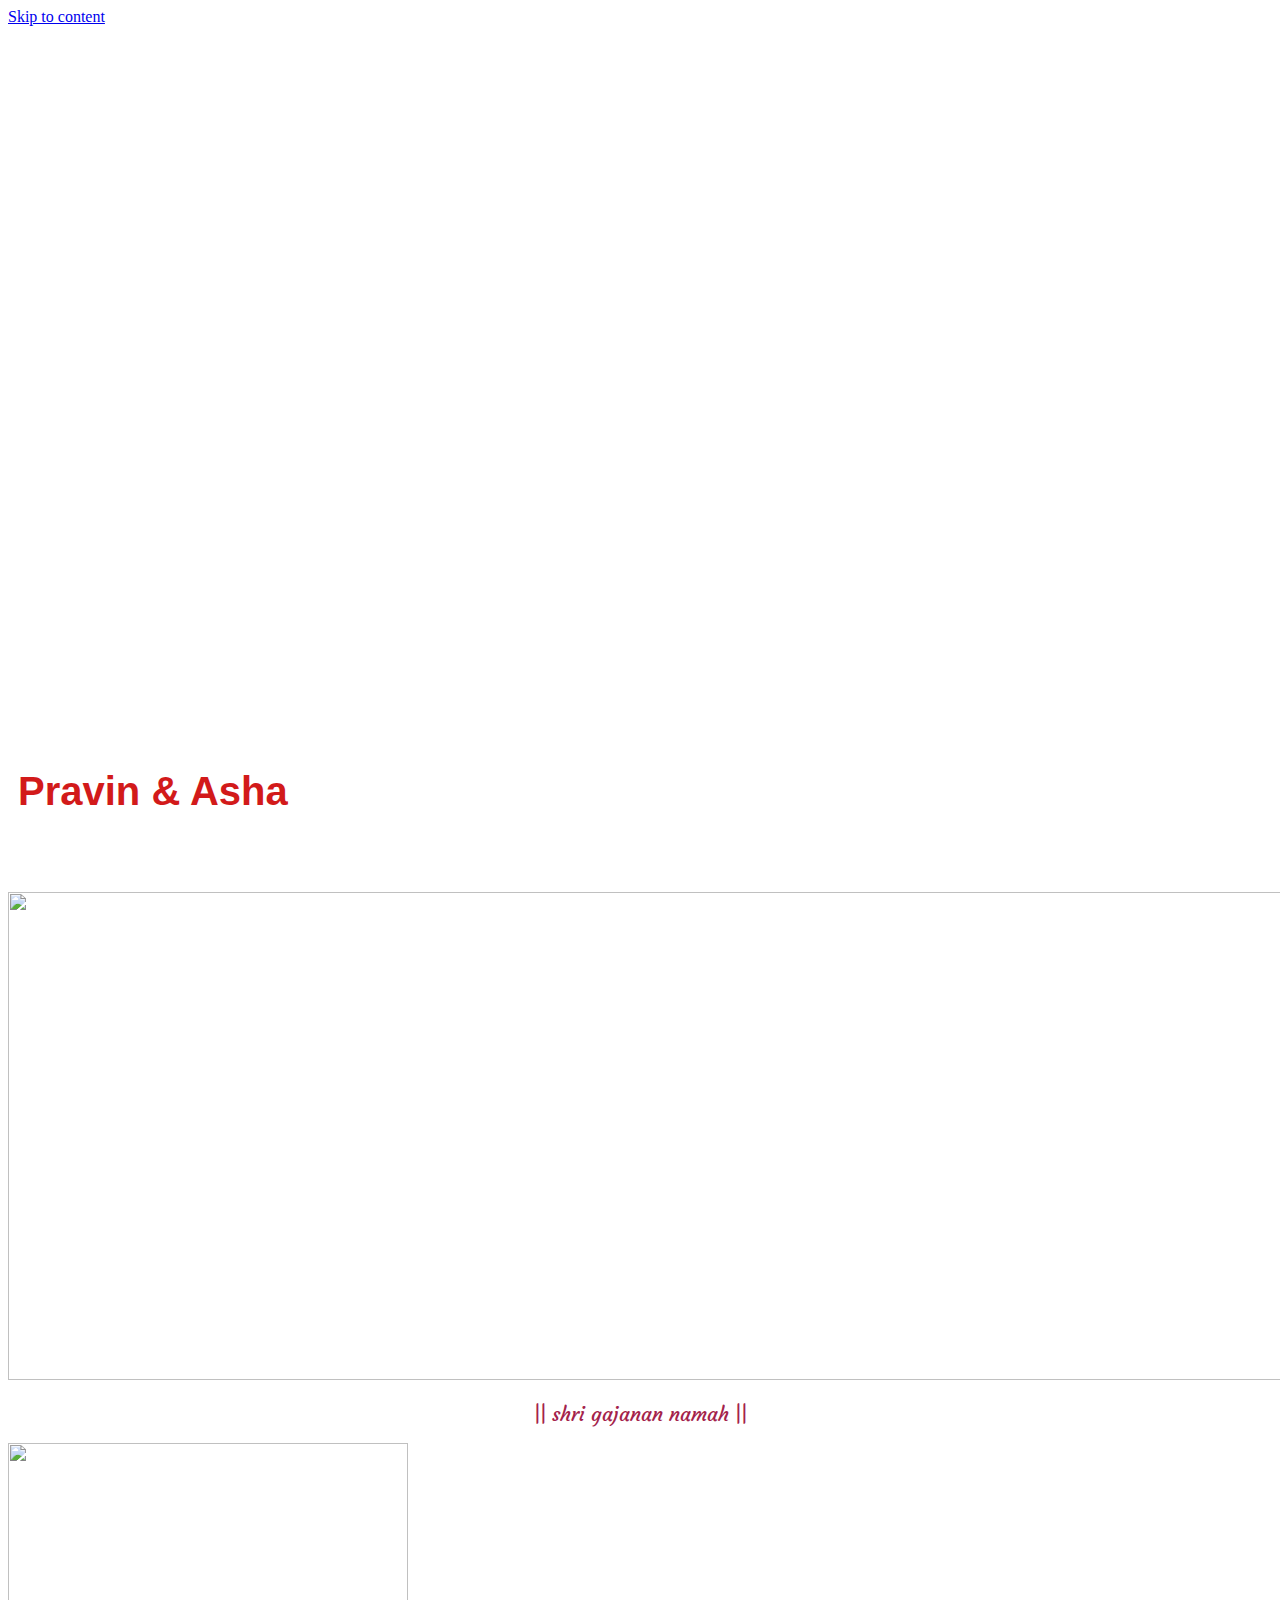
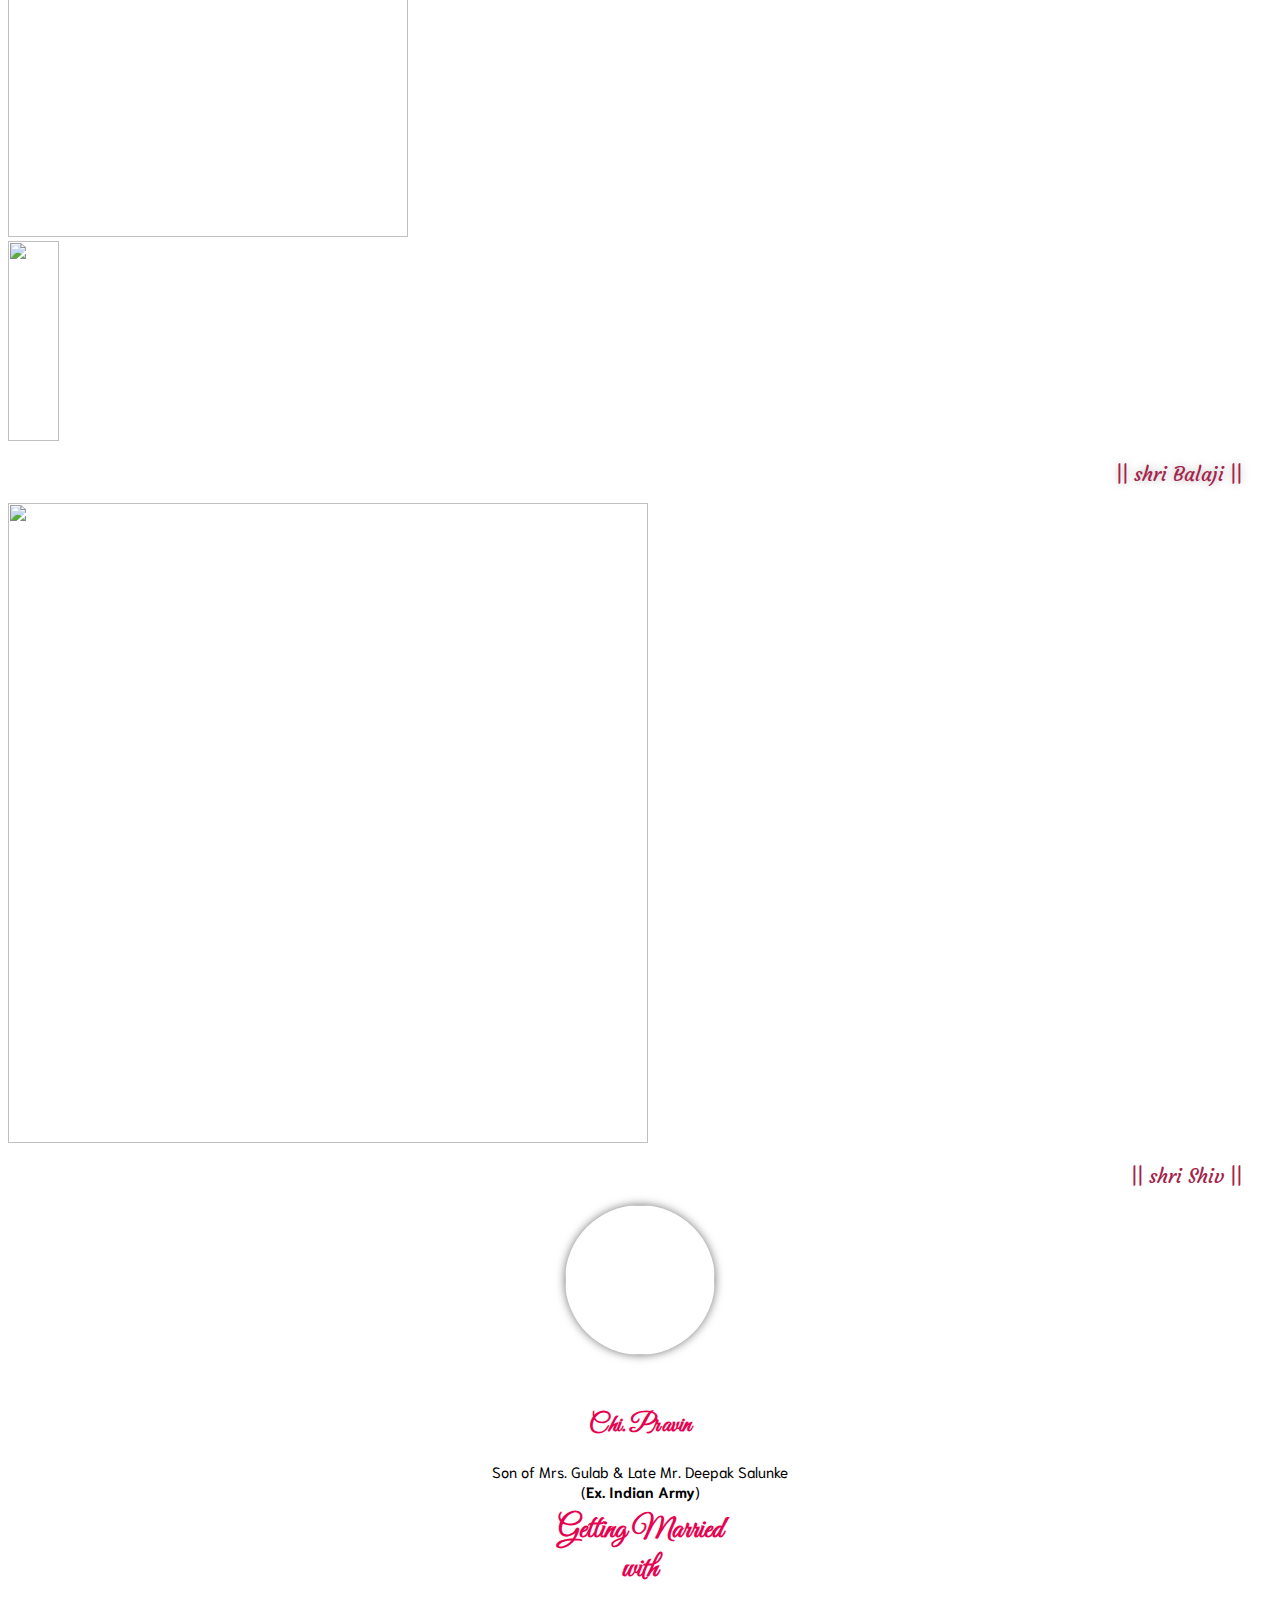
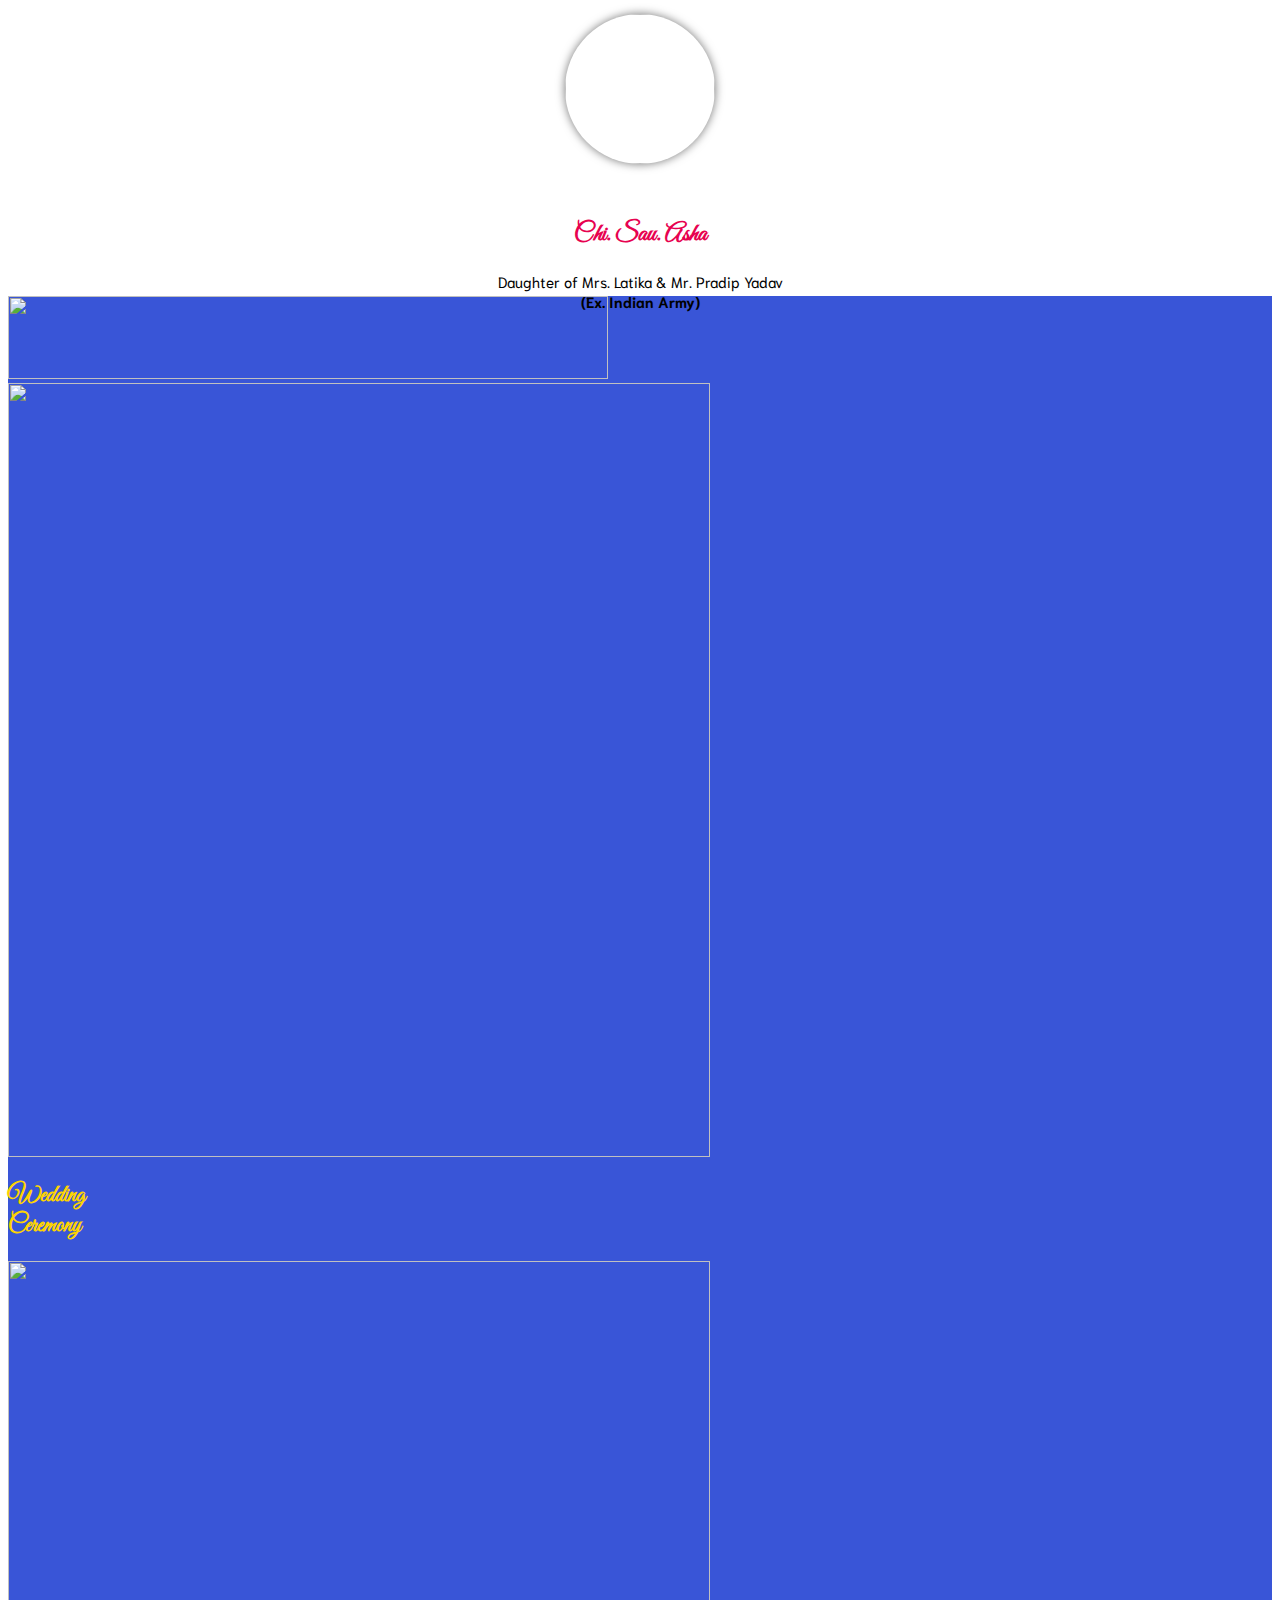
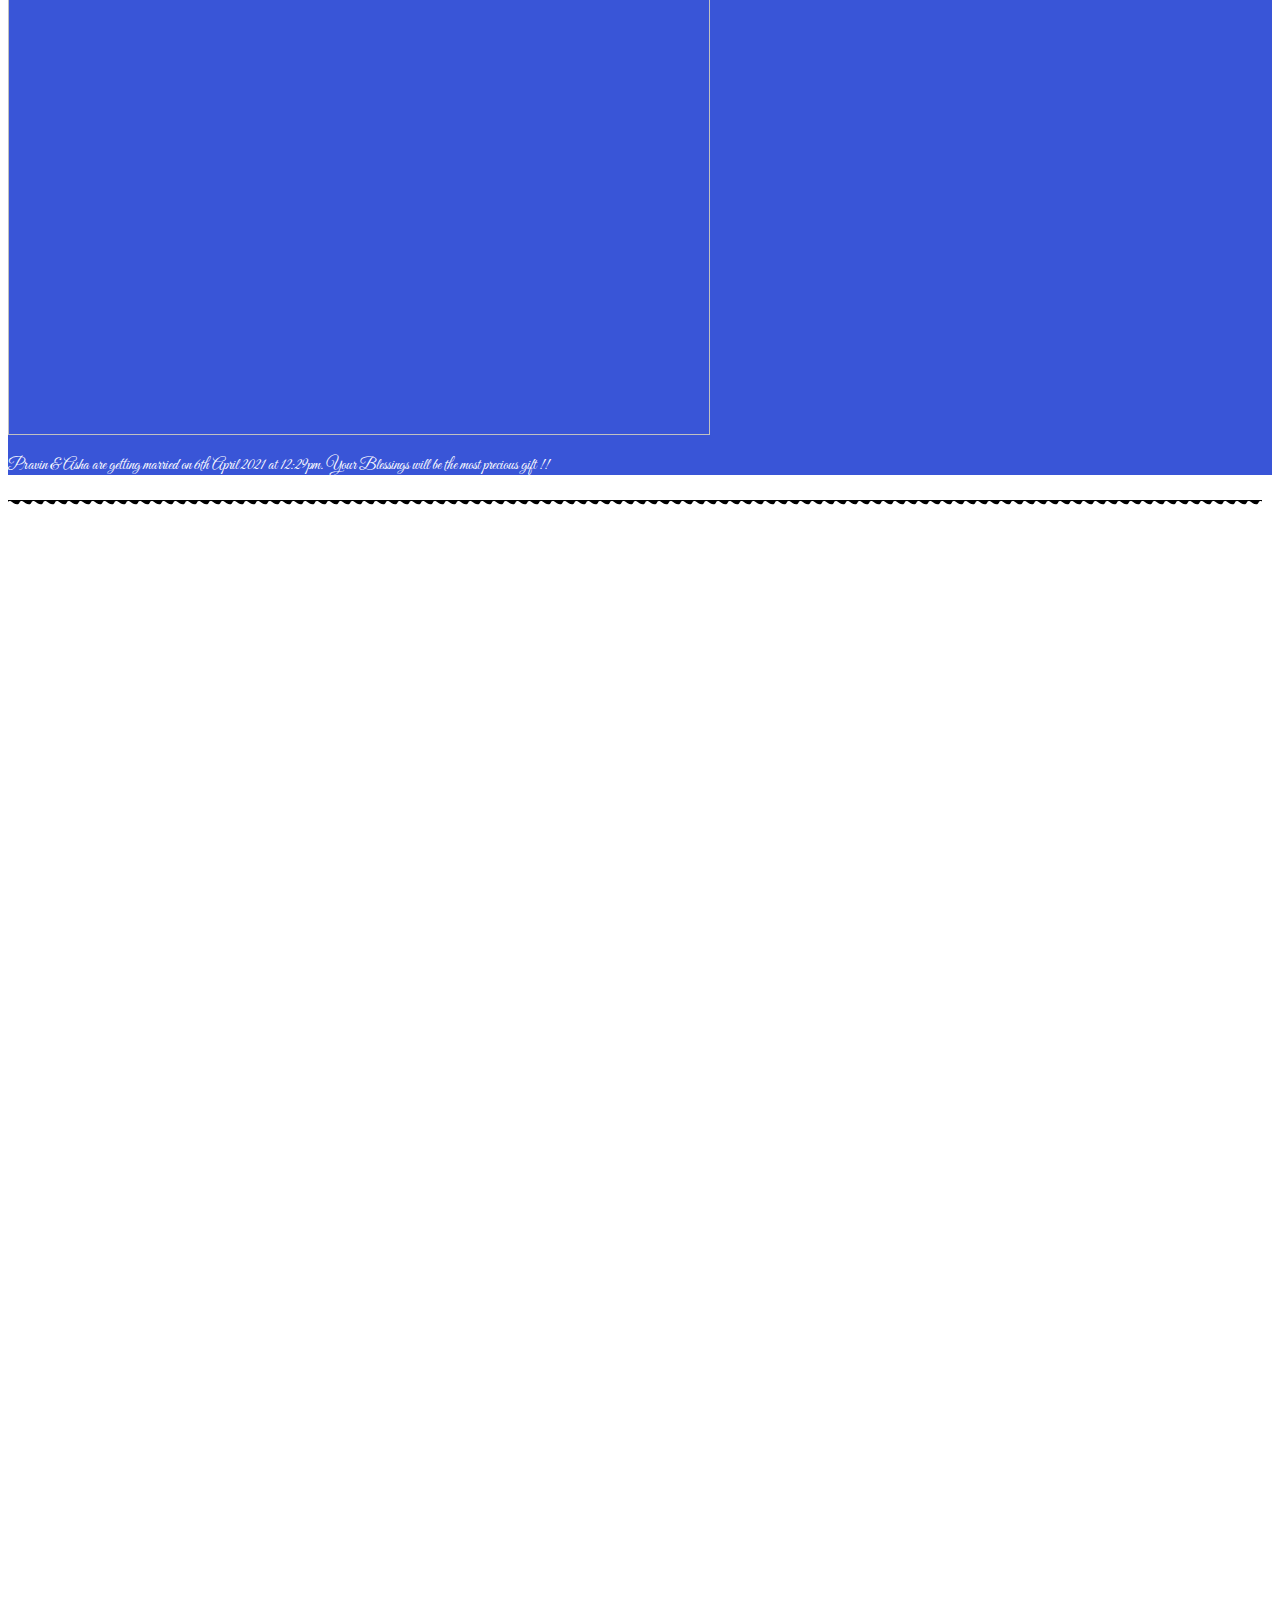
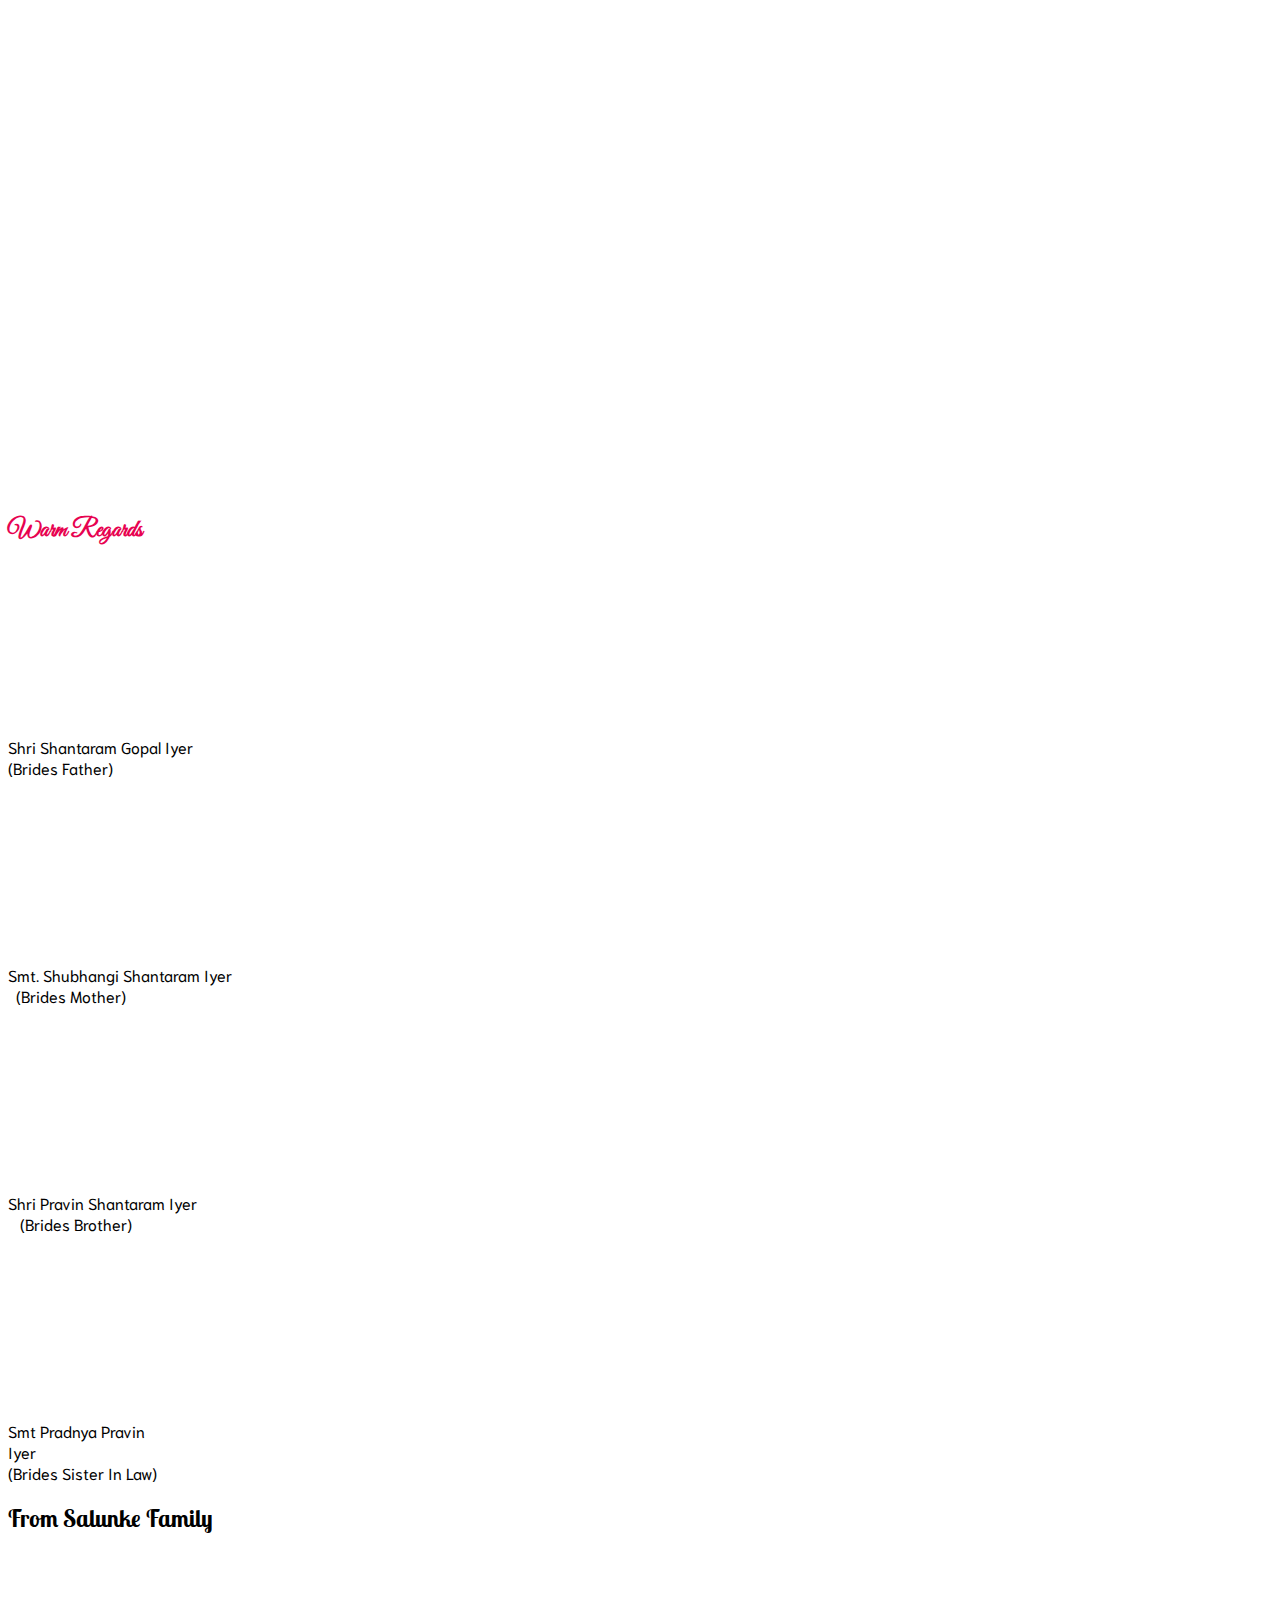
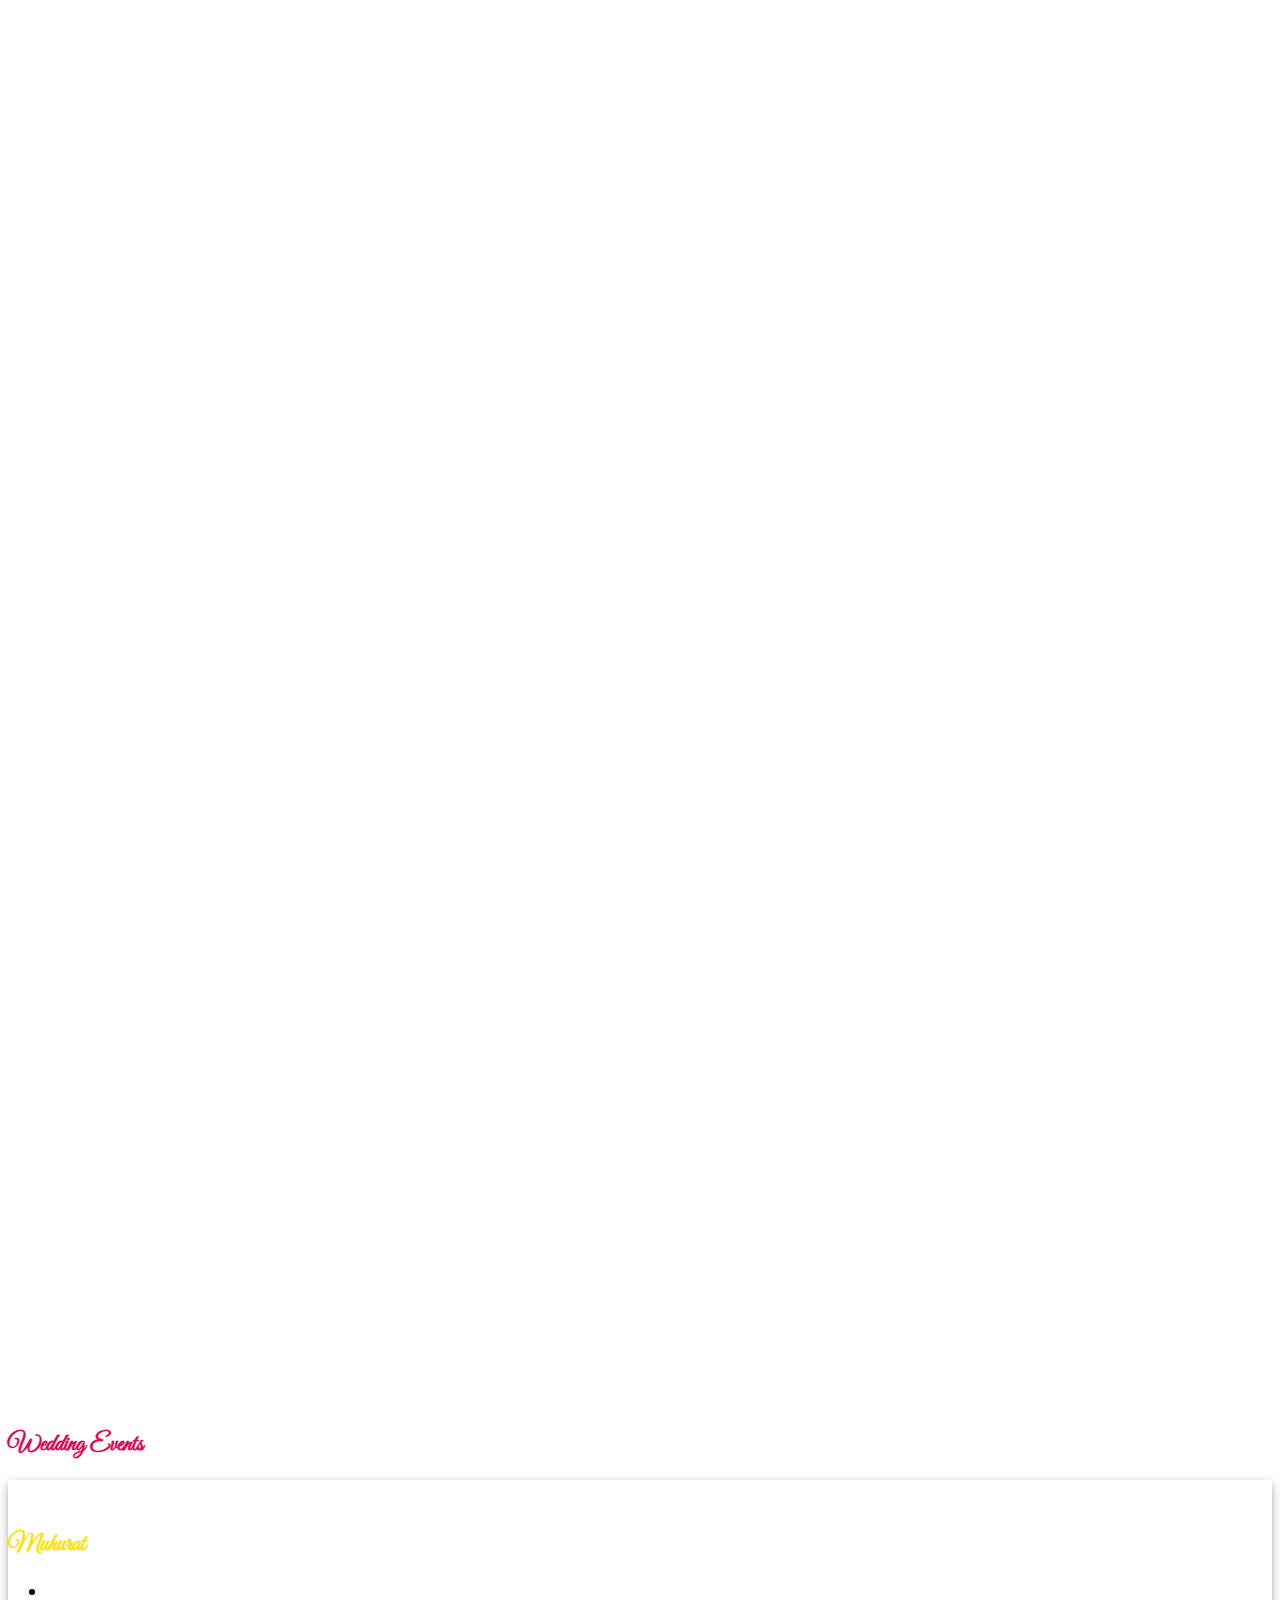
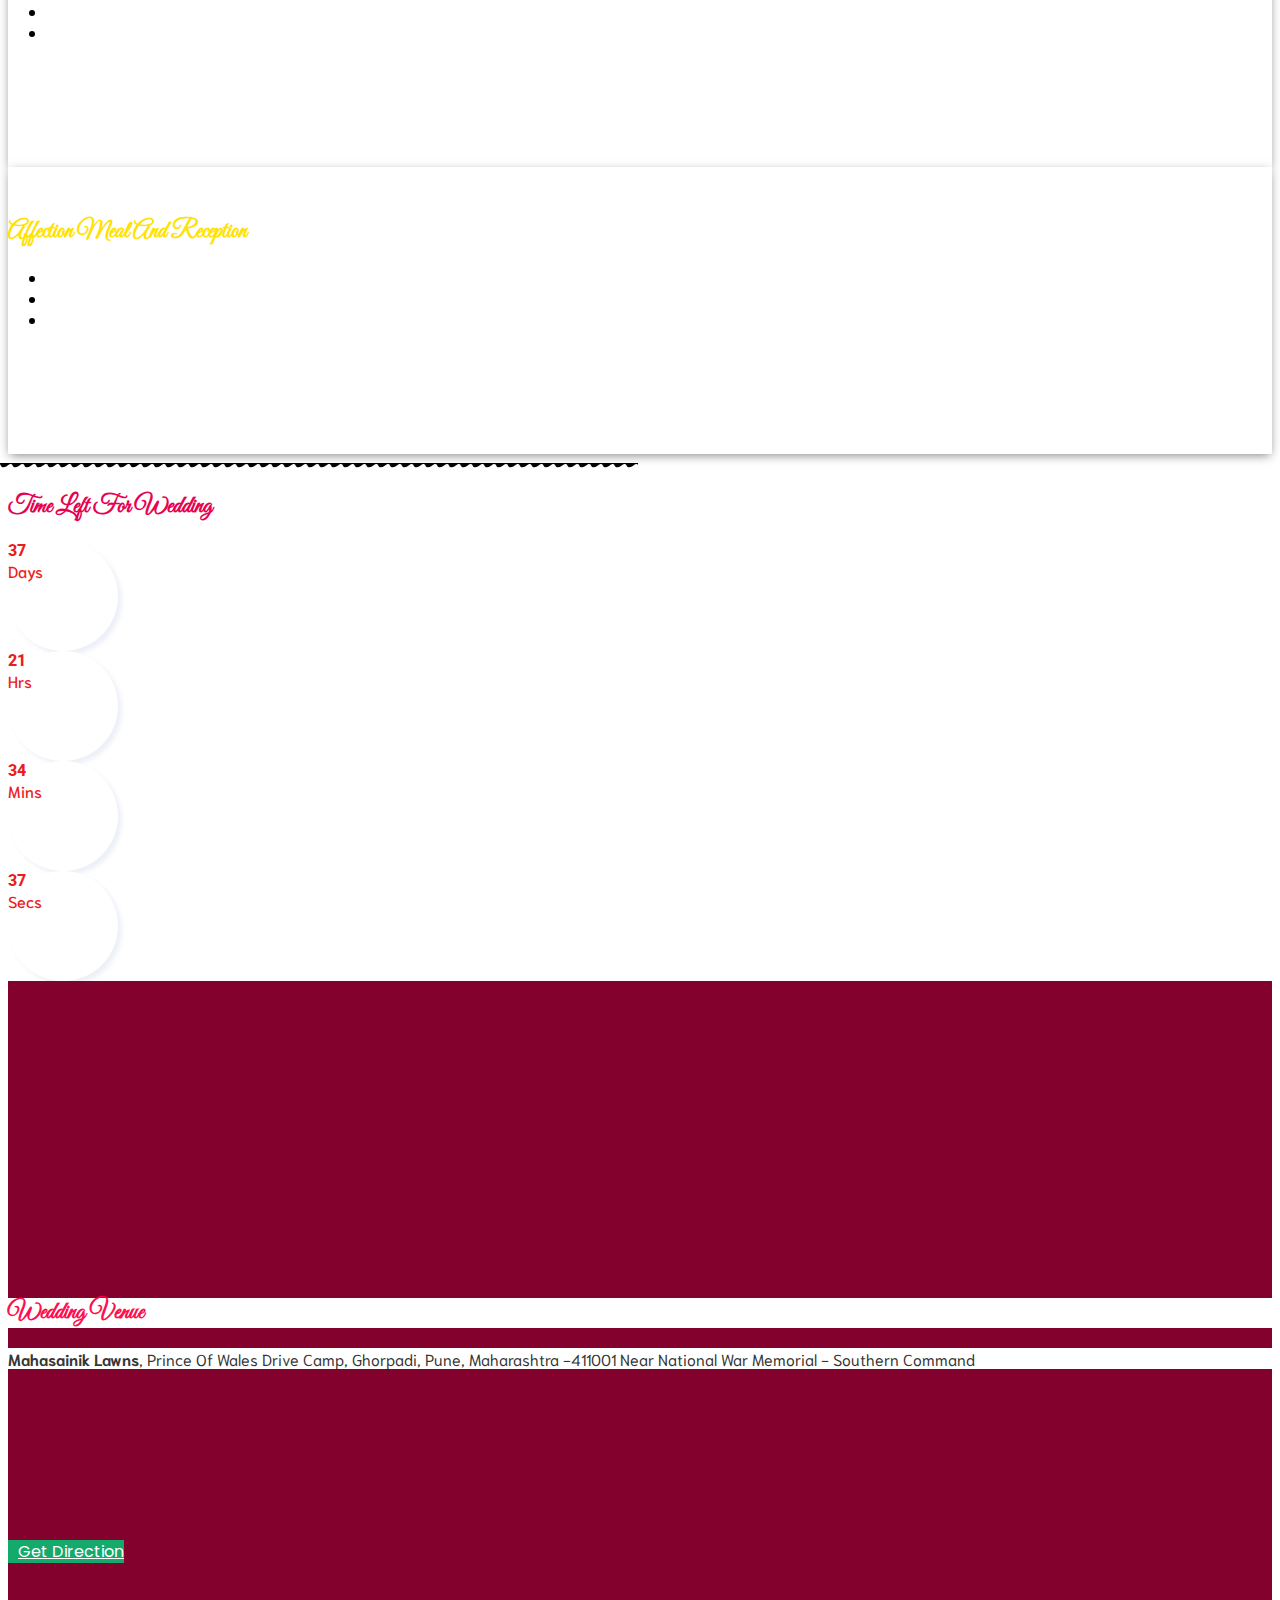
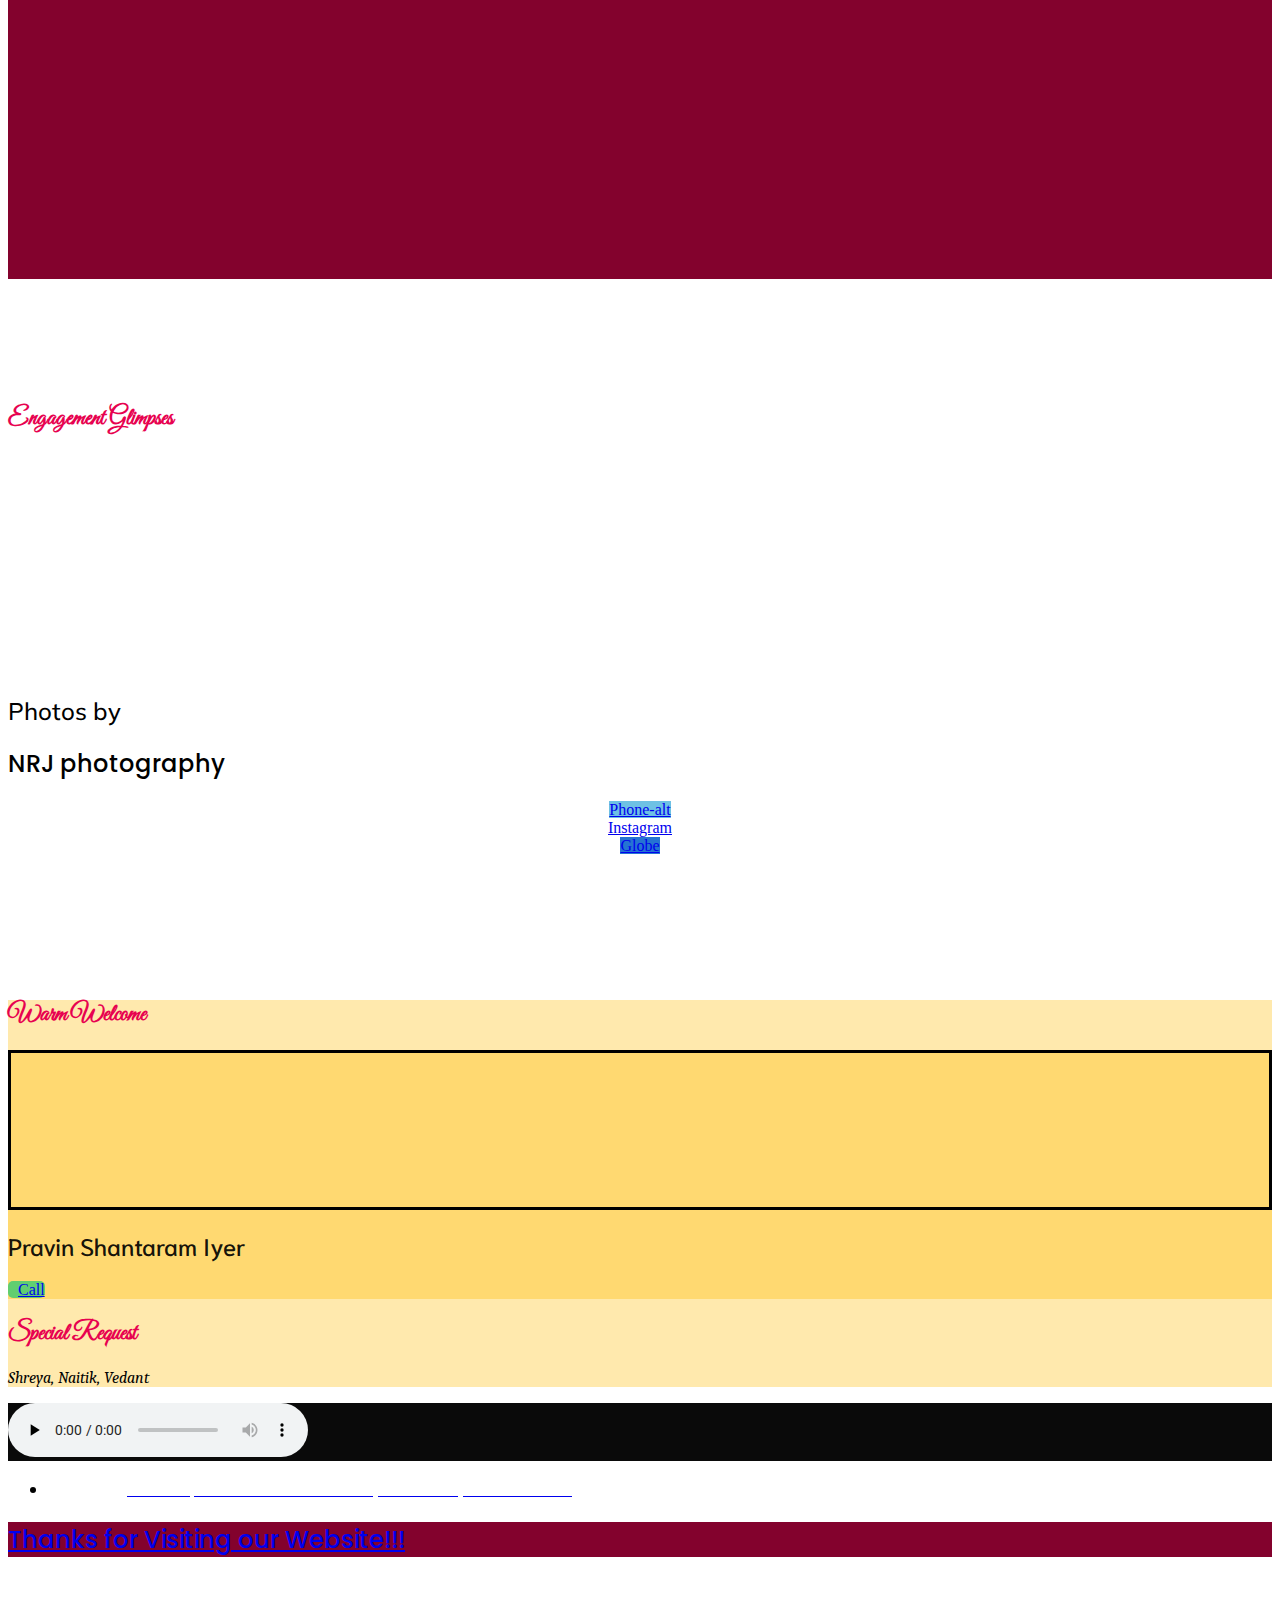
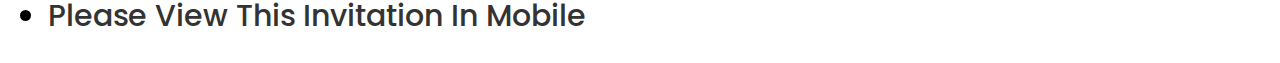
==== index.html @ 59825bd9 "added engagement section and images" ====
<!DOCTYPE html>
<html lang="en-US">

<head>
	<meta charset="UTF-8" />
	<meta name="viewport" content="width=device-width, initial-scale=1" />
	<link rel="profile" href="" />

	<title>Pravin Weds Asha</title>
	<meta name="description"
		content="Pravin &amp; Asha are getting married on 6th April 2021 at 12:29pm. Your Blessings will be the most precious gift !!" />
	<meta name="robots" content="index, follow, max-snippet:-1, max-image-preview:large, max-video-preview:-1" />
	<link rel="canonical" href="index.html" />
	<meta property="og:locale" content="en_US" />
	<meta property="og:type" content="article" />
	<meta property="og:title" content="Pravin Weds Asha" />
	<meta property="og:description"
		content="Pravin &amp; Asha are getting married on 6th April 2021 at 12:29pm. Your Blessings will be the most precious gift !!" />
	<style>
		img.wp-smiley,
		img.emoji {
			display: inline !important;
			border: none !important;
			box-shadow: none !important;
			height: 1em !important;
			width: 1em !important;
			margin: 0 0.07em !important;
			vertical-align: -0.1em !important;
			background: none !important;
			padding: 0 !important;
		}
		img.arch-header-top {
			position: absolute;
			display: block;
			top: 0;
			right: 0;
			left: 0;
			opacity: 0.7;
			width: 100%;
			z-index: 999;
		}
		.rotate {
			animation: rotation 2s infinite linear;
		}
		@keyframes rotation {
			from {
				transform: rotate(0deg);
			}
			to {
				transform: rotate(359deg);
			}
		}
		.elementor-3800 .elementor-element.elementor-element-5e6a2395 {
			min-height: calc(100vh - 200px);
		}
		.name-bg {
			background-image: url(./assets/img/bg2.jpg);
			background-position: center center;
			background-size: contain;
		}
		.name-bg .elementor-container {
			min-height: 100px;
		}
		.name-bg .elementor-row {
			-ms-flex-wrap: wrap;
			flex-wrap: wrap;
			width: 100%;
			display: -webkit-box;
			display: -ms-flexbox;
			display: flex;
		}
		.name-bg .elementor-column {
			width: 100%;
			position: relative;
			display: -webkit-box;
			display: -ms-flexbox;
			display: flex;
			min-height: 1px;
		}
		.name-bg .elementor-element-populated {
			padding: 10px;
			width: 100%;
		}
		.name-bg .elementor-widget-wrap {
			display: -webkit-box;
			display: -ms-flexbox;
			display: flex;
			position: relative;
			width: 100%;
			-ms-flex-wrap: wrap;
			flex-wrap: wrap;
			-ms-flex-line-pack: start;
			align-content: flex-start;
		}
		.name-bg .elementor-3282 .elementor-element.elementor-element-3ee4d36c {
			text-align: center;
		}
		.name-bg .elementor-widget-container {
			padding: 0px 0px 0px 0px;
		}
		.name-bg .elementor-heading-title {
			font-size: 40px;
			color: #D21A1A !important;
			font-family: "Amita", Sans-serif;
			font-weight: 700;
			text-align: center;
		}
		.name-bg {
			
		}
	</style>
	<link rel="stylesheet" id="astra-theme-css-css"
		href="./assets/themes/astra/assets/css/minified/style.min.css@ver=2.6.0.css" media="all" />
	<link rel="stylesheet" id="astra-theme-css-css" href="./assets/css/custom1.css" media="all" />
	<link rel="stylesheet" id="astra-menu-animation-css"
		href="./assets/themes/astra/assets/css/minified/menu-animation.min.css@ver=2.6.0.css" media="all" />
	<link rel="stylesheet" id="wp-block-library-css" href="./assets/css/style1.min.css" media="all" />
	<style id="wp-block-library-inline-css">
		.has-text-align-justify {
			text-align: justify;
		}
	</style>
	<link rel="stylesheet" id="jet-elements-css"
		href="./assets/plugins/jet-elements/assets/css/jet-elements.css@ver=2.5.5.css" media="all" />
	<link rel="stylesheet" id="jet-elements-skin-css"
		href="./assets/plugins/jet-elements/assets/css/jet-elements-skin.css@ver=2.5.5.css" media="all" />
	<link rel="stylesheet" id="elementor-icons-css"
		href="./assets/plugins/elementor/assets/lib/eicons/css/elementor-icons.min.css@ver=5.11.0.css" media="all" />
	<link rel="stylesheet" id="elementor-animations-css"
		href="./assets/plugins/elementor/assets/lib/animations/animations.min.css@ver=3.1.3.css" media="all" />
	<link rel="stylesheet" id="elementor-frontend-legacy-css"
		href="./assets/plugins/elementor/assets/css/frontend-legacy.min.css@ver=3.1.3.css" media="all" />
	<link rel="stylesheet" id="elementor-frontend-css"
		href="./assets/plugins/elementor/assets/css/frontend.min.css@ver=3.1.3.css" media="all" />
	<link rel="stylesheet" id="elementor-post-6196-css"
		href="./assets/uploads/elementor/css/post-6196.css@ver=1615190635.css" media="all" />
	<link rel="stylesheet" id="elementor-pro-css"
		href="./assets/plugins/elementor-pro/assets/css/frontend.min.css@ver=3.0.6.css" media="all" />
	<link rel="stylesheet" id="elementor-global-css" href="./assets/uploads/elementor/css/global.css@ver=1615190636.css"
		media="all" />
	<link rel="stylesheet" id="elementor-post-3800-css"
		href="./assets/uploads/elementor/css/post-3800.css@ver=1615190962.css" media="all" />
	<link rel="preconnect" href="https://fonts.gstatic.com">
	<link href="https://fonts.googleapis.com/css2?family=Great+Vibes&display=swap" rel="stylesheet">
	<link rel="stylesheet" id="google-fonts-1-css"
		href="https://fonts.googleapis.com/css?family=Roboto%3A100%2C100italic%2C200%2C200italic%2C300%2C300italic%2C400%2C400italic%2C500%2C500italic%2C600%2C600italic%2C700%2C700italic%2C800%2C800italic%2C900%2C900italic%7CRoboto+Slab%3A100%2C100italic%2C200%2C200italic%2C300%2C300italic%2C400%2C400italic%2C500%2C500italic%2C600%2C600italic%2C700%2C700italic%2C800%2C800italic%2C900%2C900italic%7CCourgette%3A100%2C100italic%2C200%2C200italic%2C300%2C300italic%2C400%2C400italic%2C500%2C500italic%2C600%2C600italic%2C700%2C700italic%2C800%2C800italic%2C900%2C900italic%7CNiramit%3A100%2C100italic%2C200%2C200italic%2C300%2C300italic%2C400%2C400italic%2C500%2C500italic%2C600%2C600italic%2C700%2C700italic%2C800%2C800italic%2C900%2C900italic%7CLobster+Two%3A100%2C100italic%2C200%2C200italic%2C300%2C300italic%2C400%2C400italic%2C500%2C500italic%2C600%2C600italic%2C700%2C700italic%2C800%2C800italic%2C900%2C900italic%7CPoppins%3A100%2C100italic%2C200%2C200italic%2C300%2C300italic%2C400%2C400italic%2C500%2C500italic%2C600%2C600italic%2C700%2C700italic%2C800%2C800italic%2C900%2C900italic%7CMuli%3A100%2C100italic%2C200%2C200italic%2C300%2C300italic%2C400%2C400italic%2C500%2C500italic%2C600%2C600italic%2C700%2C700italic%2C800%2C800italic%2C900%2C900italic%7CCaladea%3A100%2C100italic%2C200%2C200italic%2C300%2C300italic%2C400%2C400italic%2C500%2C500italic%2C600%2C600italic%2C700%2C700italic%2C800%2C800italic%2C900%2C900italic&#038;ver=5.6.2"
		media="all" />
	<link rel="stylesheet" id="elementor-icons-shared-0-css"
		href="./assets/plugins/elementor/assets/lib/font-awesome/css/fontawesome.min.css@ver=5.15.1.css" media="all" />
	<link rel="stylesheet" id="elementor-icons-fa-solid-css"
		href="./assets/plugins/elementor/assets/lib/font-awesome/css/solid.min.css@ver=5.15.1.css" media="all" />
	<link rel="stylesheet" id="elementor-icons-fa-brands-css"
		href="./assets/plugins/elementor/assets/lib/font-awesome/css/brands.min.css@ver=5.15.1.css" media="all" />
	<link rel="stylesheet" id="jetpack_css-css" href="./assets/css/jetpack.css" media="all" />
	<!--[if IE]>
      <script
        src="./assets/js/flexibility.min.js"
        id="astra-flexibility-js"
      ></script>
      <script id="astra-flexibility-js-after">
        flexibility(document.documentElement);
      </script>
    <![endif]-->
	<style type="text/css">
		img#wpstats {
			display: none;
		}
	</style>
	<style>
		.recentcomments a {
			display: inline !important;
			padding: 0 !important;
			margin: 0 !important;
		}
	</style>
	<link rel="icon" href="./assets/img/icon-32x32.png" sizes="32x32" />
	<link rel="icon" href="./assets/img/icon-192x192.png" sizes="192x192" />
	<link rel="apple-touch-icon" href="./assets/img/icon-180x180.png" />
	<meta name="msapplication-TileImage" content="./assets/img/icon-270x270.png" />
	<link rel="stylesheet" id="wp-custom-css" href="./assets/css/custom1.css" media="all" />
</head>

<body itemtype="https://schema.org/WebPage" itemscope="itemscope"
	class="page-template-default page page-id-3800 ast-desktop ast-page-builder-template ast-no-sidebar astra-2.6.0 ast-header-custom-item-inside ast-single-post ast-inherit-site-logo-transparent elementor-default elementor-kit-6196 elementor-page elementor-page-3800">
	<div class="hfeed site" id="page">
		<a class="skip-link screen-reader-text" href="index.html#content">Skip to content</a>

		<header
			class="site-header ast-primary-submenu-animation-fade header-main-layout-1 ast-primary-menu-enabled ast-hide-custom-menu-mobile ast-menu-toggle-icon ast-mobile-header-inline"
			id="masthead" itemtype="https://schema.org/WPHeader" itemscope="itemscope" itemid="#masthead"></header>
		<!-- #masthead -->

		<div id="content" class="site-content">
			<div class="ast-container">
				<div id="primary" class="content-area primary">
					<main id="main" class="site-main">
						<article class="post-3800 page type-page status-publish has-post-thumbnail ast-article-single"
							id="post-3800" itemtype="https://schema.org/CreativeWork" itemscope="itemscope">
							<header class="entry-header ast-header-without-markup"></header>
							<!-- .entry-header -->

							<div class="entry-content clear" itemprop="text">
								<div data-elementor-type="wp-page" data-elementor-id="3800"
									class="elementor elementor-3800" data-elementor-settings="[]">
									<div class="elementor-inner">
										<div class="elementor-section-wrap">
											<section
												class="elementor-section elementor-top-section elementor-element elementor-element-5e6a2395 elementor-section-height-min-height elementor-section-content-bottom elementor-hidden-desktop elementor-hidden-tablet elementor-section-items-bottom elementor-section-boxed elementor-section-height-default"
												data-id="5e6a2395" data-element_type="section"
												data-settings='{"background_background":"slideshow","background_slideshow_gallery":[{"id":3919,"url":"./assets/img/IMG_0003.JPG"},{"id":3921,"url":"./assets/img/IMG_0006.JPG"},{"id":3932,"url":"./assets/img/IMG_0003.JPG"}],"shape_divider_bottom":"waves","background_slideshow_slide_duration":1300,"background_slideshow_ken_burns":"yes","background_slideshow_loop":"yes","background_slideshow_slide_transition":"fade","background_slideshow_transition_duration":500,"background_slideshow_ken_burns_zoom_direction":"in"}'>
												<div class="elementor-shape elementor-shape-bottom"
													data-negative="false">
												</div>
												<div class="elementor-container elementor-column-gap-default">
													<div class="elementor-row">
													</div>
												</div>

												<img src="./assets/img/arch.gif" class="arch-header-top" alt="">
											</section>



											<section class="elementor-section elementor-top-section elementor-element elementor-element-665548f elementor-section-height-min-height elementor-hidden-desktop elementor-hidden-tablet elementor-section-boxed elementor-section-height-default elementor-section-items-middle name-bg" data-id="665548f" data-element_type="section" data-settings="{&quot;background_background&quot;:&quot;classic&quot;}">
															<div class="elementor-background-overlay"></div>
															<div class="elementor-container elementor-column-gap-default">
															<div class="elementor-row">
													<div class="elementor-column elementor-col-100 elementor-top-column elementor-element elementor-element-79452cc3" data-id="79452cc3" data-element_type="column">
											<div class="elementor-column-wrap elementor-element-populated">
															<div class="elementor-widget-wrap">
														<div class="elementor-element elementor-element-3ee4d36c elementor-widget elementor-widget-heading animated fadeIn" data-id="3ee4d36c" data-element_type="widget" data-settings="{&quot;_animation&quot;:&quot;fadeIn&quot;,&quot;_animation_mobile&quot;:&quot;fadeIn&quot;,&quot;_animation_delay&quot;:500}" data-widget_type="heading.default">
												<div class="elementor-widget-container">
											<h2 class="elementor-heading-title elementor-size-default">Pravin &amp; Asha</h2>		</div>
												</div>
														</div>
													</div>
										</div>
																</div>
													</div>
										</section>
											


											<section
												class="elementor-section elementor-top-section elementor-element elementor-element-46fa5bd6 elementor-hidden-desktop elementor-hidden-tablet elementor-section-boxed elementor-section-height-default elementor-section-height-default"
												data-id="46fa5bd6" data-element_type="section"
												data-settings='{"background_background":"classic"}'>
												<div class="elementor-background-overlay"></div>
												<div class="elementor-container elementor-column-gap-default">
													<div class="elementor-row">
														<div class="elementor-column elementor-col-100 elementor-top-column elementor-element elementor-element-67423efc"
															data-id="67423efc" data-element_type="column">
															<div
																class="elementor-column-wrap elementor-element-populated">
																<div class="elementor-widget-wrap">
																	<div class="elementor-element elementor-element-90018c7 elementor-widget elementor-widget-image"
																		data-id="90018c7" data-element_type="widget"
																		data-widget_type="image.default">
																		<div class="elementor-widget-container">
																			<div class="elementor-image" style="margin-top: 10px;">
																				<img width="2271" height="488"
																					src="./assets/uploads/2019/12/Untitled-2-1.png"
																					class="attachment-full size-full"
																					alt="" loading="lazy" srcset="
                                              ./assets/uploads/2019/12/Untitled-2-1.png          2271w,
                                              ./assets/uploads/2019/12/Untitled-2-1-300x64.png    300w,
                                              ./assets/uploads/2019/12/Untitled-2-1-1024x220.png 1024w,
                                              ./assets/uploads/2019/12/Untitled-2-1-768x165.png   768w,
                                              ./assets/uploads/2019/12/Untitled-2-1-1536x330.png 1536w,
                                              ./assets/uploads/2019/12/Untitled-2-1-2048x440.png 2048w
                                            " sizes="(max-width: 2271px) 100vw, 2271px" />
																			</div>
																		</div>
																	</div>
																	<div class="elementor-element elementor-element-1c07dc58 animated-slow elementor-invisible elementor-widget elementor-widget-heading"
																		data-id="1c07dc58" data-element_type="widget"
																		data-settings='{"_animation":"fadeInDown","_animation_mobile":"fadeIn"}'
																		data-widget_type="heading.default">
																		<div class="elementor-widget-container">
																			<h2
																				class="elementor-heading-title elementor-size-default">
																				|| shri gajanan namah ||
																			</h2>
																		</div>
																	</div>
																	<div class="elementor-element elementor-element-519d68f elementor-widget elementor-widget-image"
																		data-id="519d68f" data-element_type="widget"
																		data-settings='{"_animation_mobile":"fadeIn"}'
																		data-widget_type="image.default">
																		<div class="elementor-widget-container">
																			<div class="elementor-image">
																				<img width="400" height="394"
																					src="./assets/uploads/2019/10/lord-ganesh-png-picture-with-transparent-clipart-9.png"
																					class="attachment-large size-large"
																					alt="" loading="lazy" srcset="
                                              ./assets/uploads/2019/10/lord-ganesh-png-picture-with-transparent-clipart-9.png         400w,
                                              ./assets/uploads/2019/10/lord-ganesh-png-picture-with-transparent-clipart-9-300x296.png 300w
                                            " sizes="(max-width: 400px) 100vw, 400px" />
																			</div>
																		</div>
																	</div>
																	<section
																		class="elementor-section elementor-inner-section elementor-element elementor-element-4b8b1cd9 elementor-section-boxed elementor-section-height-default elementor-section-height-default"
																		data-id="4b8b1cd9" data-element_type="section">
																		<div
																			class="elementor-container elementor-column-gap-default">
																			<div class="elementor-row">
																				<div class="elementor-column elementor-col-50 elementor-inner-column elementor-element elementor-element-6f1c120a"
																					data-id="6f1c120a"
																					data-element_type="column">
																					<div
																						class="elementor-column-wrap elementor-element-populated">
																						<div
																							class="elementor-widget-wrap">
																							<div class="elementor-element elementor-element-435c3e90 elementor-invisible elementor-widget elementor-widget-image"
																								data-id="435c3e90"
																								data-element_type="widget"
																								data-settings='{"_animation":"fadeIn","_animation_mobile":"fadeIn","_animation_delay":300}'
																								data-widget_type="image.default">
																								<div
																									class="elementor-widget-container">
																									<div
																										class="elementor-image">
																										<img width="200"
																											height="200"
																											src="./assets/uploads/2019/12/30440-5-venkateswara-file-thumb.png"
																											class="attachment-large size-large"
																											alt=""
																											loading="lazy"
																											srcset="
                                                          ./assets/uploads/2019/12/30440-5-venkateswara-file-thumb.png         200w,
                                                          ./assets/uploads/2019/12/30440-5-venkateswara-file-thumb-150x150.png 150w
                                                        " sizes="(max-width: 200px) 100vw, 200px" />
																									</div>
																								</div>
																							</div>
																							<div class="elementor-element elementor-element-2296f681 animated-slow elementor-invisible elementor-widget elementor-widget-heading"
																								data-id="2296f681"
																								data-element_type="widget"
																								data-settings='{"_animation":"fadeInLeft","_animation_mobile":"fadeIn"}'
																								data-widget_type="heading.default">
																								<div
																									class="elementor-widget-container">
																									<h2
																										class="elementor-heading-title elementor-size-default">
																										|| shri Balaji
																										||
																									</h2>
																								</div>
																							</div>
																						</div>
																					</div>
																				</div>
																				<div class="elementor-column elementor-col-50 elementor-inner-column elementor-element elementor-element-3c8da40d"
																					data-id="3c8da40d"
																					data-element_type="column">
																					<div
																						class="elementor-column-wrap elementor-element-populated">
																						<div
																							class="elementor-widget-wrap">
																							<div class="elementor-element elementor-element-6e1ee4f elementor-widget elementor-widget-image"
																								data-id="6e1ee4f"
																								data-element_type="widget"
																								data-settings='{"_animation_mobile":"fadeIn"}'
																								data-widget_type="image.default">
																								<div
																									class="elementor-widget-container">
																									<div
																										class="elementor-image">
																										<img width="640"
																											height="640"
																											src="./assets/uploads/2019/12/8e8e8463ab3d8d4a6a761c0d182d4de8.png"
																											class="attachment-large size-large"
																											alt=""
																											loading="lazy"
																											srcset="
                                                          ./assets/uploads/2019/12/8e8e8463ab3d8d4a6a761c0d182d4de8.png         640w,
                                                          ./assets/uploads/2019/12/8e8e8463ab3d8d4a6a761c0d182d4de8-300x300.png 300w,
                                                          ./assets/uploads/2019/12/8e8e8463ab3d8d4a6a761c0d182d4de8-150x150.png 150w
                                                        " sizes="(max-width: 640px) 100vw, 640px" />
																									</div>
																								</div>
																							</div>
																							<div class="elementor-element elementor-element-26e683df animated-slow elementor-invisible elementor-widget elementor-widget-heading"
																								data-id="26e683df"
																								data-element_type="widget"
																								data-settings='{"_animation":"fadeInRight","_animation_mobile":"fadeIn"}'
																								data-widget_type="heading.default">
																								<div
																									class="elementor-widget-container">
																									<h2
																										class="elementor-heading-title elementor-size-default">
																										|| shri Shiv ||
																									</h2>
																								</div>
																							</div>
																						</div>
																					</div>
																				</div>
																			</div>
																		</div>
																	</section>
																	<section
																		class="elementor-section elementor-inner-section elementor-element elementor-element-56d93ac1 elementor-section-boxed elementor-section-height-default elementor-section-height-default"
																		data-id="56d93ac1" data-element_type="section">
																		<div
																			class="elementor-container elementor-column-gap-default">
																			<div class="elementor-row">
																				<div class="elementor-column elementor-col-33 elementor-inner-column elementor-element elementor-element-9ea84a9"
																					data-id="9ea84a9"
																					data-element_type="column"
																					data-settings='{"animation_mobile":"none"}'>
																					<div
																						class="elementor-column-wrap elementor-element-populated">
																						<div
																							class="elementor-widget-wrap">
																							<div class="elementor-element elementor-element-309adae animated-slow elementor-invisible elementor-widget elementor-widget-image"
																								data-id="309adae"
																								data-element_type="widget"
																								data-settings='{"_animation":"fadeIn","_animation_mobile":"fadeIn","_animation_delay":300}'
																								data-widget_type="image.default">
																								<div
																									class="elementor-widget-container">
																									<div
																										class="elementor-image">
																										<img width="150"
																											height="150"
																											src="./assets/img/IMG_0003-sqr.JPG"
																											class="attachment-thumbnail size-thumbnail"
																											alt=""
																											loading="lazy" />
																									</div>
																								</div>
																							</div>
																							<div class="elementor-element elementor-element-79a6042 elementor-widget-divider--view-line_icon elementor-view-default elementor-widget-divider--element-align-center elementor-widget elementor-widget-divider"
																								data-id="79a6042"
																								data-element_type="widget"
																								data-widget_type="divider.default">
																								<div
																									class="elementor-widget-container">
																									<div
																										class="elementor-divider">
																										<span
																											class="elementor-divider-separator">
																											<div
																												class="elementor-icon elementor-divider__element">
																												<i aria-hidden="true"
																													class="fas fa-square"></i>
																											</div>
																										</span>
																									</div>
																								</div>
																							</div>
																							<div class="elementor-element elementor-element-679bd503 elementor-invisible elementor-widget elementor-widget-heading"
																								data-id="679bd503"
																								data-element_type="widget"
																								data-settings='{"_animation":"fadeInDown","_animation_mobile":"fadeIn","_animation_delay":600}'
																								data-widget_type="heading.default">
																								<div
																									class="elementor-widget-container">
																									<h2
																										class="elementor-heading-title elementor-size-default">
																										Chi. Pravin
																									</h2>
																								</div>
																							</div>
																							<div class="elementor-element elementor-element-7ff33439 elementor-invisible elementor-widget elementor-widget-text-editor"
																								data-id="7ff33439"
																								data-element_type="widget"
																								data-settings='{"_animation":"fadeIn"}'
																								data-widget_type="text-editor.default">
																								<div
																									class="elementor-widget-container">
																									<div
																										class="elementor-text-editor elementor-clearfix">
																										<p>
																										Son of Mrs. Gulab & Late Mr. Deepak Salunke<br />(<strong>Ex. Indian Army</strong>)
																										</p>
																									</div>
																								</div>
																							</div>
																						</div>
																					</div>
																				</div>
																				<div class="elementor-column elementor-col-33 elementor-inner-column elementor-element elementor-element-23f581af"
																					data-id="23f581af"
																					data-element_type="column"
																					data-settings='{"animation_mobile":"fadeIn"}'>
																					<div
																						class="elementor-column-wrap elementor-element-populated">
																						<div
																							class="elementor-widget-wrap">
																							<div class="elementor-element elementor-element-18ab8bcb elementor-widget elementor-widget-heading"
																								data-id="18ab8bcb"
																								data-element_type="widget"
																								data-widget_type="heading.default">
																								<div
																									class="elementor-widget-container">
																									<h2
																										class="elementor-heading-title elementor-size-default">
																										Getting Married
																										<br />with
																									</h2>
																								</div>
																							</div>
																						</div>
																					</div>
																				</div>
																				<div class="elementor-column elementor-col-33 elementor-inner-column elementor-element elementor-element-4531cacb"
																					data-id="4531cacb"
																					data-element_type="column"
																					data-settings='{"animation_mobile":"none"}'>
																					<div
																						class="elementor-column-wrap elementor-element-populated">
																						<div
																							class="elementor-widget-wrap">
																							<div class="elementor-element elementor-element-a21fa95 animated-slow elementor-invisible elementor-widget elementor-widget-image"
																								data-id="a21fa95"
																								data-element_type="widget"
																								data-settings='{"_animation":"fadeIn","_animation_delay":300,"_animation_mobile":"fadeIn"}'
																								data-widget_type="image.default">
																								<div
																									class="elementor-widget-container">
																									<div
																										class="elementor-image">
																										<img width="150"
																											height="150"
																											src="./assets/img/IMG_0006-sqr.JPG"
																											class="attachment-thumbnail size-thumbnail"
																											alt=""
																											loading="lazy" />
																									</div>
																								</div>
																							</div>
																							<div class="elementor-element elementor-element-a0ea37d elementor-widget-divider--view-line_icon elementor-view-default elementor-widget-divider--element-align-center elementor-widget elementor-widget-divider"
																								data-id="a0ea37d"
																								data-element_type="widget"
																								data-widget_type="divider.default">
																								<div
																									class="elementor-widget-container">
																									<div
																										class="elementor-divider">
																										<span
																											class="elementor-divider-separator">
																											<div
																												class="elementor-icon elementor-divider__element">
																												<i aria-hidden="true"
																													class="fas fa-square-full"></i>
																											</div>
																										</span>
																									</div>
																								</div>
																							</div>
																							<div class="elementor-element elementor-element-7ea643f7 elementor-invisible elementor-widget elementor-widget-heading"
																								data-id="7ea643f7"
																								data-element_type="widget"
																								data-settings='{"_animation":"fadeInDown","_animation_delay":600,"_animation_mobile":"fadeIn"}'
																								data-widget_type="heading.default">
																								<div
																									class="elementor-widget-container">
																									<h2
																										class="elementor-heading-title elementor-size-default">
																										Chi. Sau. Asha
																									</h2>
																								</div>
																							</div>
																							<div class="elementor-element elementor-element-3a5c447a elementor-invisible elementor-widget elementor-widget-text-editor"
																								data-id="3a5c447a"
																								data-element_type="widget"
																								data-settings='{"_animation":"fadeIn"}'
																								data-widget_type="text-editor.default">
																								<div
																									class="elementor-widget-container">
																									<div
																										class="elementor-text-editor elementor-clearfix">
																										<p>
																										Daughter of Mrs. Latika & Mr. Pradip Yadav<br /><strong>(Ex. Indian Army)</strong>
																										</p>
																									</div>
																								</div>
																							</div>
																						</div>
																					</div>
																				</div>
																			</div>
																		</div>
																	</section>
																</div>
															</div>
														</div>
													</div>
												</div>
											</section>
											<section
												class="elementor-section elementor-top-section elementor-element elementor-element-7442d597 elementor-hidden-desktop elementor-hidden-tablet elementor-section-boxed elementor-section-height-default elementor-section-height-default"
												data-id="7442d597" data-element_type="section"
												data-settings='{"background_background":"classic","animation_mobile":"none"}'>
												<div class="elementor-background-overlay"></div>
												<div class="elementor-container elementor-column-gap-default">
													<div class="elementor-row">
														<div class="elementor-column elementor-col-100 elementor-top-column elementor-element elementor-element-2127478a"
															data-id="2127478a" data-element_type="column"
															data-settings='{"animation_mobile":"none"}'>
															<div
																class="elementor-column-wrap elementor-element-populated">
																<div class="elementor-widget-wrap">
																	<div class="elementor-element elementor-element-c55f110 elementor-widget elementor-widget-image"
																		data-id="c55f110" data-element_type="widget"
																		data-widget_type="image.default">
																		<div class="elementor-widget-container">
																			<div class="elementor-image">
																				<img width="600" height="83"
																					src="./assets/img/f667b9ca0db2f9a297cbfd54e6794f5e.png"
																					class="attachment-2048x2048 size-2048x2048"
																					alt="" loading="lazy" srcset="./assets/img/f667b9ca0db2f9a297cbfd54e6794f5e.png 600w, ./assets/img/f667b9ca0db2f9a297cbfd54e6794f5e.png 300w" sizes="(max-width: 600px) 100vw, 600px" />
																			</div>
																		</div>
																	</div>
																	<div class="elementor-element elementor-element-16d86a00 elementor-widget-mobile__width-initial elementor-widget elementor-widget-image"
																		data-id="16d86a00" data-element_type="widget"
																		data-widget_type="image.default">
																		<div class="elementor-widget-container">
																			<div class="elementor-image">
																				<img width="702" height="774"
																					src="./assets/uploads/2019/09/Konfest-PNG-JPG-Image-Pic-Photo-Free-Download-Royalty-Unlimited-clip-art-sticker-navaratri-goddess-maa-durga-puja-holy-kalash-festival-dussehra-tradition-religious-hindu-3.png"
																					class="attachment-large size-large"
																					alt="" loading="lazy" srcset="
                                              ./assets/uploads/2019/09/Konfest-PNG-JPG-Image-Pic-Photo-Free-Download-Royalty-Unlimited-clip-art-sticker-navaratri-goddess-maa-durga-puja-holy-kalash-festival-dussehra-tradition-religious-hindu-3.png         702w,
                                              ./assets/uploads/2019/09/Konfest-PNG-JPG-Image-Pic-Photo-Free-Download-Royalty-Unlimited-clip-art-sticker-navaratri-goddess-maa-durga-puja-holy-kalash-festival-dussehra-tradition-religious-hindu-3-272x300.png 272w
                                            " sizes="(max-width: 702px) 100vw, 702px" />
																			</div>
																		</div>
																	</div>
																	<div class="elementor-element elementor-element-135220e elementor-widget-mobile__width-initial elementor-widget elementor-widget-heading"
																		data-id="135220e" data-element_type="widget"
																		data-settings='{"_animation_mobile":"fadeIn"}'
																		data-widget_type="heading.default">
																		<div class="elementor-widget-container">
																			<h2
																				class="elementor-heading-title elementor-size-default">
																				Wedding<br />
																				Ceremony
																			</h2>
																		</div>
																	</div>
																	<div class="elementor-element elementor-element-4b13ad0e elementor-widget-mobile__width-initial elementor-widget elementor-widget-image"
																		data-id="4b13ad0e" data-element_type="widget"
																		data-widget_type="image.default">
																		<div class="elementor-widget-container">
																			<div class="elementor-image">
																				<img width="702" height="774"
																					src="./assets/uploads/2019/09/Konfest-PNG-JPG-Image-Pic-Photo-Free-Download-Royalty-Unlimited-clip-art-sticker-navaratri-goddess-maa-durga-puja-holy-kalash-festival-dussehra-tradition-religious-hindu-3.png"
																					class="attachment-large size-large"
																					alt="" loading="lazy" srcset="
                                              ./assets/uploads/2019/09/Konfest-PNG-JPG-Image-Pic-Photo-Free-Download-Royalty-Unlimited-clip-art-sticker-navaratri-goddess-maa-durga-puja-holy-kalash-festival-dussehra-tradition-religious-hindu-3.png         702w,
                                              ./assets/uploads/2019/09/Konfest-PNG-JPG-Image-Pic-Photo-Free-Download-Royalty-Unlimited-clip-art-sticker-navaratri-goddess-maa-durga-puja-holy-kalash-festival-dussehra-tradition-religious-hindu-3-272x300.png 272w
                                            " sizes="(max-width: 702px) 100vw, 702px" />
																			</div>
																		</div>
																	</div>
																	<div class="elementor-element elementor-element-5426cc97 elementor-widget elementor-widget-text-editor"
																		data-id="5426cc97" data-element_type="widget"
																		data-settings='{"_animation_mobile":"fadeIn"}'
																		data-widget_type="text-editor.default">
																		<div class="elementor-widget-container">
																			<div
																				class="elementor-text-editor elementor-clearfix">
																				<p>
																				Pravin &amp; Asha are getting married on 6th April 2021 at 12:29pm. Your Blessings will be the most precious gift !!
																				</p>
																			</div>
																		</div>
																	</div>
																</div>
															</div>
														</div>
													</div>
												</div>
											</section>
											<section
												class="elementor-section elementor-top-section elementor-element elementor-element-325d84c3 elementor-section-height-min-height elementor-section-items-top elementor-hidden-desktop elementor-hidden-tablet elementor-section-boxed elementor-section-height-default"
												data-id="325d84c3" data-element_type="section"
												data-settings='{"background_background":"classic","shape_divider_top":"waves-pattern"}'>
												<div class="elementor-background-overlay"></div>
												<div class="elementor-shape elementor-shape-top" data-negative="false">
													<svg xmlns="http://www.w3.org/2000/svg" viewBox="0 0 1047.1 3.7"
														preserveAspectRatio="xMidYMin slice">
														<path class="elementor-shape-fill"
															d="M1047.1,0C557,0,8.9,0,0,0v1.6c0,0,0.6-1.5,2.7-0.3C3.9,2,6.1,4.1,8.3,3.5c0.9-0.2,1.5-1.9,1.5-1.9	s0.6-1.5,2.7-0.3C13.8,2,16,4.1,18.2,3.5c0.9-0.2,1.5-1.9,1.5-1.9s0.6-1.5,2.7-0.3C23.6,2,25.9,4.1,28,3.5c0.9-0.2,1.5-1.9,1.5-1.9	c0,0,0.6-1.5,2.7-0.3c1.2,0.7,3.5,2.8,5.6,2.2c0.9-0.2,1.5-1.9,1.5-1.9c0,0,0.6-1.5,2.7-0.3c1.2,0.7,3.5,2.8,5.6,2.2	c0.9-0.2,1.5-1.9,1.5-1.9s0.6-1.5,2.7-0.3c1.2,0.7,3.5,2.8,5.6,2.2c0.9-0.2,1.5-1.9,1.5-1.9s0.6-1.5,2.7-0.3C63,2,65.3,4.1,67.4,3.5	C68.3,3.3,69,1.6,69,1.6s0.6-1.5,2.7-0.3c1.2,0.7,3.5,2.8,5.6,2.2c0.9-0.2,1.5-1.9,1.5-1.9c0,0,0.6-1.5,2.7-0.3	C82.7,2,85,4.1,87.1,3.5c0.9-0.2,1.5-1.9,1.5-1.9s0.6-1.5,2.7-0.3C92.6,2,94.8,4.1,97,3.5c0.9-0.2,1.5-1.9,1.5-1.9s0.6-1.5,2.7-0.3	c1.2,0.7,3.5,2.8,5.6,2.2c0.9-0.2,1.5-1.9,1.5-1.9s0.6-1.5,2.7-0.3c1.2,0.7,3.5,2.8,5.6,2.2c0.9-0.2,1.5-1.9,1.5-1.9	c0,0,0.6-1.5,2.7-0.3c1.2,0.7,3.5,2.8,5.6,2.2c0.9-0.2,1.5-1.9,1.5-1.9c0,0,0.6-1.5,2.7-0.3c1.2,0.7,3.5,2.8,5.6,2.2	c0.9-0.2,1.5-1.9,1.5-1.9s0.6-1.5,2.7-0.3c1.2,0.7,3.5,2.8,5.6,2.2c0.9-0.2,1.5-1.9,1.5-1.9s0.6-1.5,2.7-0.3	c1.2,0.7,3.5,2.8,5.6,2.2c0.9-0.2,1.5-1.9,1.5-1.9s0.6-1.5,2.7-0.3c1.2,0.7,3.5,2.8,5.6,2.2c0.9-0.2,1.5-1.9,1.5-1.9	c0,0,0.6-1.5,2.7-0.3c1.2,0.7,3.5,2.8,5.6,2.2c0.9-0.2,1.5-1.9,1.5-1.9s0.6-1.5,2.7-0.3c1.2,0.7,3.5,2.8,5.6,2.2	c0.9-0.2,1.5-1.9,1.5-1.9s0.6-1.5,2.7-0.3c1.2,0.7,3.5,2.8,5.6,2.2c0.9-0.2,1.5-1.9,1.5-1.9s0.6-1.5,2.7-0.3	c1.2,0.7,3.5,2.8,5.6,2.2c0.9-0.2,1.5-1.9,1.5-1.9c0,0,0.6-1.5,2.7-0.3c1.2,0.7,3.5,2.8,5.6,2.2c0.9-0.2,1.5-1.9,1.5-1.9	c0,0,0.6-1.5,2.7-0.3c1.2,0.7,3.5,2.8,5.6,2.2c0.9-0.2,1.5-1.9,1.5-1.9s0.6-1.5,2.7-0.3c1.2,0.7,3.5,2.8,5.6,2.2	c0.9-0.2,1.5-1.9,1.5-1.9s0.6-1.5,2.7-0.3c1.2,0.7,3.5,2.8,5.6,2.2c0.9-0.2,1.5-1.9,1.5-1.9s0.6-1.5,2.7-0.3	c1.2,0.7,3.5,2.8,5.6,2.2c0.9-0.2,1.5-1.9,1.5-1.9c0,0,0.6-1.5,2.7-0.3c1.2,0.7,3.5,2.8,5.6,2.2c0.9-0.2,1.5-1.9,1.5-1.9	s0.6-1.5,2.7-0.3c1.2,0.7,3.5,2.8,5.6,2.2c0.9-0.2,1.5-1.9,1.5-1.9s0.6-1.5,2.7-0.3c1.2,0.7,3.5,2.8,5.6,2.2	c0.9-0.2,1.5-1.9,1.5-1.9s0.6-1.5,2.7-0.3c1.2,0.7,3.5,2.8,5.6,2.2c0.9-0.2,1.5-1.9,1.5-1.9c0,0,0.6-1.5,2.7-0.3	c1.2,0.7,3.5,2.8,5.6,2.2c0.9-0.2,1.5-1.9,1.5-1.9c0,0,0.6-1.5,2.7-0.3c1.2,0.7,3.5,2.8,5.6,2.2c0.9-0.2,1.5-1.9,1.5-1.9	s0.6-1.5,2.7-0.3c1.2,0.7,3.5,2.8,5.6,2.2c0.9-0.2,1.5-1.9,1.5-1.9s0.6-1.5,2.7-0.3c1.2,0.7,3.5,2.8,5.6,2.2	c0.9-0.2,1.5-1.9,1.5-1.9s0.6-1.5,2.7-0.3c1.2,0.7,3.5,2.8,5.6,2.2c0.9-0.2,1.5-1.9,1.5-1.9c0,0,0.6-1.5,2.7-0.3	c1.2,0.7,3.5,2.8,5.6,2.2c0.9-0.2,1.5-1.9,1.5-1.9s0.6-1.5,2.7-0.3c1.2,0.7,3.5,2.8,5.6,2.2c0.9-0.2,1.5-1.9,1.5-1.9	s0.6-1.5,2.7-0.3c1.2,0.7,3.5,2.8,5.6,2.2c0.9-0.2,1.5-1.9,1.5-1.9s0.6-1.5,2.7-0.3c1.2,0.7,3.5,2.8,5.6,2.2	c0.9-0.2,1.5-1.9,1.5-1.9c0,0,0.6-1.5,2.7-0.3c1.2,0.7,3.5,2.8,5.6,2.2c0.9-0.2,1.5-1.9,1.5-1.9c0,0,0.6-1.5,2.7-0.3	c1.2,0.7,3.5,2.8,5.6,2.2c0.9-0.2,1.5-1.9,1.5-1.9s0.6-1.5,2.7-0.3c1.2,0.7,3.5,2.8,5.6,2.2c0.9-0.2,1.5-1.9,1.5-1.9	s0.6-1.5,2.7-0.3c1.2,0.7,3.5,2.8,5.6,2.2c0.9-0.2,1.5-1.9,1.5-1.9s0.6-1.5,2.7-0.3c1.2,0.7,3.5,2.8,5.6,2.2	c0.9-0.2,1.5-1.9,1.5-1.9c0,0,0.6-1.5,2.7-0.3c1.2,0.7,3.5,2.8,5.6,2.2c0.9-0.2,1.5-1.9,1.5-1.9s0.6-1.5,2.7-0.3	c1.2,0.7,3.5,2.8,5.6,2.2c0.9-0.2,1.5-1.9,1.5-1.9s0.6-1.5,2.7-0.3c1.2,0.7,3.5,2.8,5.6,2.2c0.9-0.2,1.5-1.9,1.5-1.9	s0.6-1.5,2.7-0.3c1.2,0.7,3.5,2.8,5.6,2.2c0.9-0.2,1.5-1.9,1.5-1.9c0,0,0.6-1.5,2.7-0.3c1.2,0.7,3.5,2.8,5.6,2.2	c0.9-0.2,1.5-1.9,1.5-1.9c0,0,0.6-1.5,2.7-0.3c1.2,0.7,3.5,2.8,5.6,2.2c0.9-0.2,1.5-1.9,1.5-1.9s0.6-1.5,2.7-0.3	c1.2,0.7,3.5,2.8,5.6,2.2c0.9-0.2,1.5-1.9,1.5-1.9s0.6-1.5,2.7-0.3c1.2,0.7,3.5,2.8,5.6,2.2c0.9-0.2,1.5-1.9,1.5-1.9	s0.6-1.5,2.7-0.3c1.2,0.7,3.5,2.8,5.6,2.2c0.9-0.2,1.5-1.9,1.5-1.9c0,0,0.6-1.5,2.7-0.3c1.2,0.7,3.5,2.8,5.6,2.2	c0.9-0.2,1.5-1.9,1.5-1.9s0.6-1.5,2.7-0.3c1.2,0.7,3.5,2.8,5.6,2.2c0.9-0.2,1.5-1.9,1.5-1.9s0.6-1.5,2.7-0.3	c1.2,0.7,3.5,2.8,5.6,2.2c0.9-0.2,1.5-1.9,1.5-1.9s0.6-1.5,2.7-0.3c1.2,0.7,3.5,2.8,5.6,2.2c0.9-0.2,1.5-1.9,1.5-1.9	c0,0,0.6-1.5,2.7-0.3c1.2,0.7,3.5,2.8,5.6,2.2c0.9-0.2,1.5-1.9,1.5-1.9c0,0,0.6-1.5,2.7-0.3c1.2,0.7,3.5,2.8,5.6,2.2	c0.9-0.2,1.5-1.9,1.5-1.9s0.6-1.5,2.7-0.3c1.2,0.7,3.5,2.8,5.6,2.2c0.9-0.2,1.5-1.9,1.5-1.9s0.6-1.5,2.7-0.3	c1.2,0.7,3.5,2.8,5.6,2.2c0.9-0.2,1.5-1.9,1.5-1.9s0.6-1.5,2.7-0.3c1.2,0.7,3.5,2.8,5.6,2.2c0.9-0.2,1.5-1.9,1.5-1.9	c0,0,0.6-1.5,2.7-0.3c1.2,0.7,3.5,2.8,5.6,2.2c0.9-0.2,1.5-1.9,1.5-1.9s0.6-1.5,2.7-0.3c1.2,0.7,3.5,2.8,5.6,2.2	c0.9-0.2,1.5-1.9,1.5-1.9s0.6-1.5,2.7-0.3c1.2,0.7,3.5,2.8,5.6,2.2c0.9-0.2,1.5-1.9,1.5-1.9s0.6-1.5,2.7-0.3	c1.2,0.7,3.5,2.8,5.6,2.2c0.9-0.2,1.5-1.9,1.5-1.9c0,0,0.6-1.5,2.7-0.3c1.2,0.7,3.5,2.8,5.6,2.2c0.9-0.2,1.5-1.9,1.5-1.9	c0,0,0.6-1.5,2.7-0.3c1.2,0.7,3.5,2.8,5.6,2.2c0.9-0.2,1.5-1.9,1.5-1.9s0.6-1.5,2.7-0.3c1.2,0.7,3.5,2.8,5.6,2.2	c0.9-0.2,1.5-1.9,1.5-1.9s0.6-1.5,2.7-0.3c1.2,0.7,3.5,2.8,5.6,2.2c0.9-0.2,1.5-1.9,1.5-1.9s0.6-1.5,2.7-0.3	c1.2,0.7,3.5,2.8,5.6,2.2c0.9-0.2,1.5-1.9,1.5-1.9c0,0,0.6-1.5,2.7-0.3c1.2,0.7,3.5,2.8,5.6,2.2c0.9-0.2,1.5-1.9,1.5-1.9	s0.6-1.5,2.7-0.3c1.2,0.7,3.5,2.8,5.6,2.2c0.9-0.2,1.5-1.9,1.5-1.9s0.6-1.5,2.7-0.3c1.2,0.7,3.5,2.8,5.6,2.2	c0.9-0.2,1.5-1.9,1.5-1.9s0.6-1.5,2.7-0.3c1.2,0.7,3.5,2.8,5.6,2.2c0.9-0.2,1.5-1.9,1.5-1.9c0,0,0.6-1.5,2.7-0.3	c1.2,0.7,3.5,2.8,5.6,2.2c0.9-0.2,1.5-1.9,1.5-1.9c0,0,0.6-1.5,2.7-0.3c1.2,0.7,3.5,2.8,5.6,2.2c0.9-0.2,1.5-1.9,1.5-1.9	s0.6-1.5,2.7-0.3c1.2,0.7,3.5,2.8,5.6,2.2c0.9-0.2,1.5-1.9,1.5-1.9s0.6-1.5,2.7-0.3c1.2,0.7,3.5,2.8,5.6,2.2	c0.9-0.2,1.5-1.9,1.5-1.9s0.6-1.5,2.7-0.3c1.2,0.7,3.5,2.8,5.6,2.2c0.9-0.2,1.5-1.9,1.5-1.9c0,0,0.6-1.5,2.7-0.3	c1.2,0.7,3.5,2.8,5.6,2.2c0.9-0.2,1.5-1.9,1.5-1.9s0.6-1.5,2.7-0.3c1.2,0.7,3.5,2.8,5.6,2.2c0.9-0.2,1.5-1.9,1.5-1.9	s0.6-1.5,2.7-0.3c1.2,0.7,3.5,2.8,5.6,2.2c0.9-0.2,1.5-1.9,1.5-1.9s0.6-1.5,2.7-0.3c1.2,0.7,3.5,2.8,5.6,2.2	c0.9-0.2,1.5-1.9,1.5-1.9c0,0,0.6-1.5,2.7-0.3c1.2,0.7,3.5,2.8,5.6,2.2c0.9-0.2,1.5-1.9,1.5-1.9c0,0,0.6-1.5,2.7-0.3	c1.2,0.7,3.5,2.8,5.6,2.2c0.9-0.2,1.5-1.9,1.5-1.9s0.6-1.5,2.7-0.3c1.2,0.7,3.5,2.8,5.6,2.2c0.9-0.2,1.5-1.9,1.5-1.9	s0.6-1.5,2.7-0.3c1.2,0.7,3.5,2.8,5.6,2.2c0.9-0.2,1.5-1.9,1.5-1.9s0.6-1.5,2.7-0.3c1.2,0.7,3.5,2.8,5.6,2.2	c0.9-0.2,1.5-1.9,1.5-1.9c0,0,0.6-1.5,2.7-0.3c1.2,0.7,3.5,2.8,5.6,2.2c0.9-0.2,1.5-1.9,1.5-1.9s0.6-1.5,2.7-0.3	c1.2,0.7,3.5,2.8,5.6,2.2c0.9-0.2,1.5-1.9,1.5-1.9s0.6-1.5,2.7-0.3c1.2,0.7,3.5,2.8,5.6,2.2c0.9-0.2,1.5-1.9,1.5-1.9	s0.6-1.5,2.7-0.3c1.2,0.7,3.5,2.8,5.6,2.2c0.9-0.2,1.5-1.9,1.5-1.9c0,0,0.6-1.5,2.7-0.3c1.2,0.7,3.5,2.8,5.6,2.2	c0.9-0.2,1.5-1.9,1.5-1.9c0,0,0.6-1.5,2.7-0.3c1.2,0.7,3.5,2.8,5.6,2.2c0.9-0.2,1.5-1.9,1.5-1.9s0.6-1.5,2.7-0.3	c1.2,0.7,3.5,2.8,5.6,2.2c0.9-0.2,1.5-1.9,1.5-1.9s0.6-1.5,2.7-0.3c1.2,0.7,3.5,2.8,5.6,2.2c0.9-0.2,1.5-1.9,1.5-1.9	s0.6-1.5,2.7-0.3c1.2,0.7,3.5,2.8,5.6,2.2c0.9-0.2,1.5-1.9,1.5-1.9c0,0,0.6-1.5,2.7-0.3c1.2,0.7,3.5,2.8,5.6,2.2	c0.9-0.2,1.5-1.9,1.5-1.9s0.6-1.5,2.7-0.3c1.2,0.7,3.5,2.8,5.6,2.2c0.9-0.2,1.5-1.9,1.5-1.9s0.6-1.5,2.7-0.3	c1.2,0.7,3.5,2.8,5.6,2.2c0.9-0.2,1.5-1.9,1.5-1.9s0.6-1.5,2.7-0.3c1.2,0.7,3.5,2.8,5.6,2.2c0.9-0.2,1.5-1.9,1.5-1.9	c0,0,0.6-1.5,2.7-0.3c1.2,0.7,3.5,2.8,5.6,2.2c0.9-0.2,1.5-1.9,1.5-1.9c0,0,0.6-1.5,2.7-0.3c1.2,0.7,3.5,2.8,5.6,2.2	c0.9-0.2,1.5-1.9,1.5-1.9s0.6-1.5,2.7-0.3c1.2,0.7,3.5,2.8,5.6,2.2c0.9-0.2,1.5-1.9,1.5-1.9s0.6-1.5,2.7-0.3	c1.2,0.7,3.5,2.8,5.6,2.2c0.9-0.2,1.5-1.9,1.5-1.9s0.6-1.5,2.6-0.4V0z M2.5,1.2C2.5,1.2,2.5,1.2,2.5,1.2C2.5,1.2,2.5,1.2,2.5,1.2z M2.7,1.4c0.1,0,0.1,0.1,0.1,0.1C2.8,1.4,2.8,1.4,2.7,1.4z" />
													</svg>
												</div>
												<div class="elementor-container elementor-column-gap-default">
													<div class="elementor-row">
														<div class="elementor-column elementor-col-100 elementor-top-column elementor-element elementor-element-6283eb8f"
															data-id="6283eb8f" data-element_type="column">
															<div
																class="elementor-column-wrap elementor-element-populated">
																<div class="elementor-widget-wrap">
																	<div class="elementor-element elementor-element-ec999a8 elementor-widget elementor-widget-image"
																		data-id="ec999a8" data-element_type="widget"
																		data-widget_type="image.default">
																		<div class="elementor-widget-container">
																			<div class="elementor-image">
																				<img width="1024" height="75"
																					src="./assets/uploads/2019/12/output-onlinepngtools-4-1024x75.png"
																					class="attachment-large size-large"
																					alt="" loading="lazy" srcset="
                                              ./assets/uploads/2019/12/output-onlinepngtools-4-1024x75.png  1024w,
                                              ./assets/uploads/2019/12/output-onlinepngtools-4-300x22.png    300w,
                                              ./assets/uploads/2019/12/output-onlinepngtools-4-768x56.png    768w,
                                              ./assets/uploads/2019/12/output-onlinepngtools-4-1536x113.png 1536w,
                                              ./assets/uploads/2019/12/output-onlinepngtools-4-2048x150.png 2048w
                                            " sizes="(max-width: 1024px) 100vw, 1024px" />
																			</div>
																		</div>
																	</div>
																	<div class="elementor-element elementor-element-f713928 elementor-widget elementor-widget-image"
																		data-id="f713928" data-element_type="widget"
																		data-widget_type="image.default">
																		<div class="elementor-widget-container">
																			<div class="elementor-image">
																				<img width="817" height="465"
																					src="./assets/img/5575955.png"
																					class="attachment-large size-large"
																					alt="" loading="lazy" srcset="./assets/img/5575955.png 817w, ./assets/img/5575955.png 300w, ./assets/img/5575955.png 768w" sizes="(max-width: 817px) 100vw, 817px" />
																			</div>
																		</div>
																	</div>
																	<section
																		class="elementor-section elementor-inner-section elementor-element elementor-element-f55e012 elementor-section-boxed elementor-section-height-default elementor-section-height-default"
																		data-id="f55e012" data-element_type="section">
																		<div
																			class="elementor-container elementor-column-gap-default">
																			<div class="elementor-row">
																				<div class="elementor-column elementor-col-50 elementor-inner-column elementor-element elementor-element-7e5f527"
																					data-id="7e5f527"
																					data-element_type="column">
																					<div
																						class="elementor-column-wrap elementor-element-populated">
																						<div
																							class="elementor-widget-wrap">
																							<div class="elementor-element elementor-element-19b9cba elementor-widget elementor-widget-image"
																								data-id="19b9cba"
																								data-element_type="widget"
																								data-settings='{"_animation_mobile":"fadeInLeft"}'
																								data-widget_type="image.default">
																								<div
																									class="elementor-widget-container">
																									<div
																										class="elementor-image">
																										<img width="355"
																											height="516"
																											src="./assets/uploads/2019/12/output-onlinepngtools-2.png"
																											class="attachment-large size-large"
																											alt=""
																											loading="lazy"
																											srcset="
                                                          ./assets/uploads/2019/12/output-onlinepngtools-2.png         355w,
                                                          ./assets/uploads/2019/12/output-onlinepngtools-2-206x300.png 206w
                                                        " sizes="(max-width: 355px) 100vw, 355px" />
																									</div>
																								</div>
																							</div>
																						</div>
																					</div>
																				</div>
																				<div class="elementor-column elementor-col-50 elementor-inner-column elementor-element elementor-element-530d602"
																					data-id="530d602"
																					data-element_type="column">
																					<div
																						class="elementor-column-wrap elementor-element-populated">
																						<div
																							class="elementor-widget-wrap">
																							<div class="elementor-element elementor-element-8bffb13 elementor-widget elementor-widget-image"
																								data-id="8bffb13"
																								data-element_type="widget"
																								data-settings='{"_animation_mobile":"fadeInRight"}'
																								data-widget_type="image.default">
																								<div
																									class="elementor-widget-container">
																									<div
																										class="elementor-image">
																										<img width="355"
																											height="516"
																											src="./assets/uploads/2019/12/output-onlinepngtools.png"
																											class="attachment-large size-large"
																											alt=""
																											loading="lazy"
																											srcset="
                                                          ./assets/uploads/2019/12/output-onlinepngtools.png         355w,
                                                          ./assets/uploads/2019/12/output-onlinepngtools-206x300.png 206w
                                                        " sizes="(max-width: 355px) 100vw, 355px" />
																									</div>
																								</div>
																							</div>
																						</div>
																					</div>
																				</div>
																			</div>
																		</div>
																	</section>
																	<div class="elementor-element elementor-element-5b222e01 animated-slow elementor-invisible elementor-widget elementor-widget-heading"
																		data-id="5b222e01" data-element_type="widget"
																		data-settings='{"_animation":"fadeInDown","_animation_mobile":"fadeIn","_animation_delay":300}'
																		data-widget_type="heading.default">
																		<div class="elementor-widget-container">
																			<h2
																				class="elementor-heading-title elementor-size-default">
																				Warm Regards
																			</h2>
																		</div>
																	</div>
																	<section
																		class="elementor-section elementor-inner-section elementor-element elementor-element-81608d6 elementor-section-boxed elementor-section-height-default elementor-section-height-default"
																		data-id="81608d6" data-element_type="section"
																		data-settings='{"background_background":"classic"}'>
																		<div class="elementor-background-overlay"></div>
																		<div
																			class="elementor-container elementor-column-gap-default">
																			<div class="elementor-row">
																				<div class="elementor-column elementor-col-25 elementor-inner-column elementor-element elementor-element-38c6516e"
																					data-id="38c6516e"
																					data-element_type="column"
																					data-settings='{"animation_mobile":"fadeIn"}'>
																					<div
																						class="elementor-column-wrap elementor-element-populated">
																						<div
																							class="elementor-widget-wrap">
																							<div class="elementor-element elementor-element-25bf433f elementor-widget elementor-widget-image"
																								data-id="25bf433f"
																								data-element_type="widget"
																								data-widget_type="image.default">
																								<div
																									class="elementor-widget-container">
																									<div
																										class="elementor-image">
																										<img width="150"
																											height="150"
																											src="./assets/uploads/2019/09/WhatsApp-Image-2019-09-18-at-5.49.14-PM-150x150.jpeg"
																											class="attachment-thumbnail size-thumbnail"
																											alt="Digital wedding invitation shows groom father"
																											loading="lazy" />
																									</div>
																								</div>
																							</div>
																							<div class="elementor-element elementor-element-5da43fbe elementor-widget elementor-widget-text-editor"
																								data-id="5da43fbe"
																								data-element_type="widget"
																								data-widget_type="text-editor.default">
																								<div
																									class="elementor-widget-container">
																									<div
																										class="elementor-text-editor elementor-clearfix">
																										<p>
																											Shri
																											Shantaram
																											Gopal
																											Iyer<br />(Brides
																											Father)
																										</p>
																									</div>
																								</div>
																							</div>
																						</div>
																					</div>
																				</div>
																				<div class="elementor-column elementor-col-25 elementor-inner-column elementor-element elementor-element-30942e34"
																					data-id="30942e34"
																					data-element_type="column"
																					data-settings='{"animation_mobile":"fadeIn"}'>
																					<div
																						class="elementor-column-wrap elementor-element-populated">
																						<div
																							class="elementor-widget-wrap">
																							<div class="elementor-element elementor-element-7d08c79d elementor-widget elementor-widget-image"
																								data-id="7d08c79d"
																								data-element_type="widget"
																								data-widget_type="image.default">
																								<div
																									class="elementor-widget-container">
																									<div
																										class="elementor-image">
																										<img width="150"
																											height="150"
																											src="./assets/uploads/2019/09/WhatsApp-Image-2019-09-18-at-5.49.13-PM-1-150x150.jpeg"
																											class="attachment-thumbnail size-thumbnail"
																											alt="Digital wedding invitation shows groom mom"
																											loading="lazy" />
																									</div>
																								</div>
																							</div>
																							<div class="elementor-element elementor-element-41d80c2a elementor-widget elementor-widget-text-editor"
																								data-id="41d80c2a"
																								data-element_type="widget"
																								data-widget_type="text-editor.default">
																								<div
																									class="elementor-widget-container">
																									<div
																										class="elementor-text-editor elementor-clearfix">
																										<p>
																											Smt.
																											Shubhangi
																											Shantaram
																											Iyer<br /> 
																											(Brides
																											Mother)
																										</p>
																									</div>
																								</div>
																							</div>
																						</div>
																					</div>
																				</div>
																				<div class="elementor-column elementor-col-25 elementor-inner-column elementor-element elementor-element-200d4d7f"
																					data-id="200d4d7f"
																					data-element_type="column"
																					data-settings='{"animation_mobile":"fadeIn"}'>
																					<div
																						class="elementor-column-wrap elementor-element-populated">
																						<div
																							class="elementor-widget-wrap">
																							<div class="elementor-element elementor-element-1dea7399 elementor-widget elementor-widget-image"
																								data-id="1dea7399"
																								data-element_type="widget"
																								data-widget_type="image.default">
																								<div
																									class="elementor-widget-container">
																									<div
																										class="elementor-image">
																										<img width="150"
																											height="150"
																											src="./assets/uploads/2019/09/WhatsApp-Image-2019-09-18-at-5.49.15-PM-150x150.jpeg"
																											class="attachment-thumbnail size-thumbnail"
																											alt="Digital wedding invitation shows bride father"
																											loading="lazy" />
																									</div>
																								</div>
																							</div>
																							<div class="elementor-element elementor-element-3a1873a5 elementor-widget elementor-widget-text-editor"
																								data-id="3a1873a5"
																								data-element_type="widget"
																								data-widget_type="text-editor.default">
																								<div
																									class="elementor-widget-container">
																									<div
																										class="elementor-text-editor elementor-clearfix">
																										<p>
																											Shri Pravin
																											Shantaram
																											Iyer<br /> 
																											 (Brides
																											Brother)
																										</p>
																									</div>
																								</div>
																							</div>
																						</div>
																					</div>
																				</div>
																				<div class="elementor-column elementor-col-25 elementor-inner-column elementor-element elementor-element-37459daf"
																					data-id="37459daf"
																					data-element_type="column"
																					data-settings='{"animation_mobile":"fadeIn"}'>
																					<div
																						class="elementor-column-wrap elementor-element-populated">
																						<div
																							class="elementor-widget-wrap">
																							<div class="elementor-element elementor-element-1537c2c7 elementor-widget elementor-widget-image"
																								data-id="1537c2c7"
																								data-element_type="widget"
																								data-widget_type="image.default">
																								<div
																									class="elementor-widget-container">
																									<div
																										class="elementor-image">
																										<img width="150"
																											height="150"
																											src="./assets/uploads/2019/09/WhatsApp-Image-2019-09-18-at-5.49.14-PM-1-150x150.jpeg"
																											class="attachment-thumbnail size-thumbnail"
																											alt="Digital wedding invitation shows groom sister"
																											loading="lazy" />
																									</div>
																								</div>
																							</div>
																							<div class="elementor-element elementor-element-1bc4118f elementor-widget elementor-widget-text-editor"
																								data-id="1bc4118f"
																								data-element_type="widget"
																								data-widget_type="text-editor.default">
																								<div
																									class="elementor-widget-container">
																									<div
																										class="elementor-text-editor elementor-clearfix">
																										<p>
																											Smt Pradnya
																											Pravin
																											<br />Iyer<br />(Brides
																											Sister In
																											Law)
																										</p>
																									</div>
																								</div>
																							</div>
																						</div>
																					</div>
																				</div>
																			</div>
																		</div>
																	</section>
																</div>
															</div>
														</div>
													</div>
												</div>
											</section>
											<section
												class="elementor-section elementor-top-section elementor-element elementor-element-6b853924 elementor-hidden-desktop elementor-section-boxed elementor-section-height-default elementor-section-height-default"
												data-id="6b853924" data-element_type="section"
												data-settings='{"background_background":"classic"}'>
												<div class="elementor-background-overlay"></div>
												<div class="elementor-container elementor-column-gap-default">
													<div class="elementor-row">
														<div class="elementor-column elementor-col-100 elementor-top-column elementor-element elementor-element-632a6646"
															data-id="632a6646" data-element_type="column">
															<div
																class="elementor-column-wrap elementor-element-populated">
																<div class="elementor-widget-wrap">
																	<div class="elementor-element elementor-element-52198fa2 elementor-widget elementor-widget-heading"
																		data-id="52198fa2" data-element_type="widget"
																		data-settings='{"_animation_mobile":"fadeIn"}'
																		data-widget_type="heading.default">
																		<div class="elementor-widget-container">
																			<h2
																				class="elementor-heading-title elementor-size-default">
																				From Salunke Family
																			</h2>
																		</div>
																	</div>
																</div>
															</div>
														</div>
													</div>
												</div>
											</section>
											<section
												class="elementor-section elementor-top-section elementor-element elementor-element-37a264aa elementor-hidden-desktop elementor-hidden-tablet elementor-section-boxed elementor-section-height-default elementor-section-height-default"
												data-id="37a264aa" data-element_type="section"
												data-settings='{"background_background":"classic"}'>
												<div class="elementor-background-overlay"></div>
												<div class="elementor-container elementor-column-gap-default">
													<div class="elementor-row">
														<div class="elementor-column elementor-col-100 elementor-top-column elementor-element elementor-element-58e079de"
															data-id="58e079de" data-element_type="column">
															<div
																class="elementor-column-wrap elementor-element-populated">
																<div class="elementor-widget-wrap">
																	<section
																		class="elementor-section elementor-inner-section elementor-element elementor-element-f46482e elementor-section-boxed elementor-section-height-default elementor-section-height-default"
																		data-id="f46482e" data-element_type="section">
																		<div
																			class="elementor-container elementor-column-gap-default">
																			<div class="elementor-row">
																				<div class="elementor-column elementor-col-33 elementor-inner-column elementor-element elementor-element-8a2ebb8"
																					data-id="8a2ebb8"
																					data-element_type="column">
																					<div
																						class="elementor-column-wrap elementor-element-populated">
																						<div
																							class="elementor-widget-wrap">
																							<div class="elementor-element elementor-element-996e3a1 elementor-widget elementor-widget-image"
																								data-id="996e3a1"
																								data-element_type="widget"
																								data-widget_type="image.default">
																								<div
																									class="elementor-widget-container">
																									<div
																										class="elementor-image">
																										<img width="512"
																											height="512"
																											src="./assets/uploads/2019/12/81lPXmb7q1L-1.png"
																											class="attachment-large size-large"
																											alt=""
																											loading="lazy"
																											srcset="
                                                          ./assets/uploads/2019/12/81lPXmb7q1L-1.png         512w,
                                                          ./assets/uploads/2019/12/81lPXmb7q1L-1-300x300.png 300w,
                                                          ./assets/uploads/2019/12/81lPXmb7q1L-1-150x150.png 150w
                                                        " sizes="(max-width: 512px) 100vw, 512px" />
																									</div>
																								</div>
																							</div>
																						</div>
																					</div>
																				</div>
																				<div class="elementor-column elementor-col-33 elementor-inner-column elementor-element elementor-element-7fed9ac"
																					data-id="7fed9ac"
																					data-element_type="column">
																					<div
																						class="elementor-column-wrap elementor-element-populated">
																						<div
																							class="elementor-widget-wrap">
																							<div class="elementor-element elementor-element-6e27cd2 elementor-widget elementor-widget-image"
																								data-id="6e27cd2"
																								data-element_type="widget"
																								data-widget_type="image.default">
																								<div
																									class="elementor-widget-container">
																									<div
																										class="elementor-image">
																										<img width="577"
																											height="433"
																											src="./assets/uploads/2019/12/9650e172425e4cf36143d3cd6f5a0c8a_indian-wedding-clipart-vector-clipartxtras_600-450-removebg-preview.png"
																											class="attachment-large size-large"
																											alt=""
																											loading="lazy"
																											srcset="
                                                          ./assets/uploads/2019/12/9650e172425e4cf36143d3cd6f5a0c8a_indian-wedding-clipart-vector-clipartxtras_600-450-removebg-preview.png         577w,
                                                          ./assets/uploads/2019/12/9650e172425e4cf36143d3cd6f5a0c8a_indian-wedding-clipart-vector-clipartxtras_600-450-removebg-preview-300x225.png 300w
                                                        " sizes="(max-width: 577px) 100vw, 577px" />
																									</div>
																								</div>
																							</div>
																						</div>
																					</div>
																				</div>
																				<div class="elementor-column elementor-col-33 elementor-inner-column elementor-element elementor-element-4051bef"
																					data-id="4051bef"
																					data-element_type="column">
																					<div
																						class="elementor-column-wrap elementor-element-populated">
																						<div
																							class="elementor-widget-wrap">
																							<div class="elementor-element elementor-element-c31ceac elementor-widget elementor-widget-image"
																								data-id="c31ceac"
																								data-element_type="widget"
																								data-widget_type="image.default">
																								<div
																									class="elementor-widget-container">
																									<div
																										class="elementor-image">
																										<img width="500"
																											height="500"
																											src="./assets/uploads/2019/12/illustration-kathakali-dancer-performing-white-mandala-pattern-background_1302-19496-removebg-preview.png"
																											class="attachment-large size-large"
																											alt=""
																											loading="lazy"
																											srcset="
                                                          ./assets/uploads/2019/12/illustration-kathakali-dancer-performing-white-mandala-pattern-background_1302-19496-removebg-preview.png         500w,
                                                          ./assets/uploads/2019/12/illustration-kathakali-dancer-performing-white-mandala-pattern-background_1302-19496-removebg-preview-300x300.png 300w,
                                                          ./assets/uploads/2019/12/illustration-kathakali-dancer-performing-white-mandala-pattern-background_1302-19496-removebg-preview-150x150.png 150w
                                                        " sizes="(max-width: 500px) 100vw, 500px" />
																									</div>
																								</div>
																							</div>
																						</div>
																					</div>
																				</div>
																			</div>
																		</div>
																	</section>
																	<div class="elementor-element elementor-element-2492a36f animated-slow elementor-invisible elementor-widget elementor-widget-heading"
																		data-id="2492a36f" data-element_type="widget"
																		data-settings='{"_animation":"fadeInDown","_animation_mobile":"fadeIn","_animation_delay":300}'
																		data-widget_type="heading.default">
																		<div class="elementor-widget-container">
																			<h2
																				class="elementor-heading-title elementor-size-default">
																				Wedding Events
																			</h2>
																		</div>
																	</div>
																	<section
																		class="elementor-section elementor-inner-section elementor-element elementor-element-490f1852 elementor-section-boxed elementor-section-height-default elementor-section-height-default"
																		data-id="490f1852" data-element_type="section"
																		data-settings='{"animation_mobile":"fadeIn","background_background":"classic"}'>
																		<div
																			class="elementor-container elementor-column-gap-default">
																			<div class="elementor-row">
																				<div class="elementor-column elementor-col-100 elementor-inner-column elementor-element elementor-element-93a7aa5"
																					data-id="93a7aa5"
																					data-element_type="column"
																					data-settings='{"background_background":"classic"}'>
																					<div
																						class="elementor-column-wrap elementor-element-populated">
																						<div
																							class="elementor-background-overlay">
																						</div>
																						<div
																							class="elementor-widget-wrap">
																							<div class="elementor-element elementor-element-172ddb8 elementor-widget elementor-widget-heading"
																								data-id="172ddb8"
																								data-element_type="widget"
																								data-widget_type="heading.default">
																								<div
																									class="elementor-widget-container" style="padding-top: 30px;">
																									<h2
																										class="elementor-heading-title elementor-size-default">
																										Muhurat
																									</h2>
																								</div>
																							</div>
																							<div class="elementor-element elementor-element-3f742377 elementor-icon-list--layout-traditional elementor-list-item-link-full_width elementor-widget elementor-widget-icon-list"
																								data-id="3f742377"
																								data-element_type="widget"
																								data-widget_type="icon-list.default">
																								<div
																									class="elementor-widget-container" style="padding-bottom: 45px;">
																									<ul
																										class="elementor-icon-list-items">
																										<li
																											class="elementor-icon-list-item">
																											<span
																												class="elementor-icon-list-icon">
																												<i aria-hidden="true"
																													class="fas fa-calendar-check"></i>
																											</span>
																											<span
																												class="elementor-icon-list-text">Tuesday, 6th April 2021</span>
																										</li>
																										<li
																											class="elementor-icon-list-item">
																											<span
																												class="elementor-icon-list-icon">
																												<i aria-hidden="true"
																													class="fas fa-clock"></i>
																											</span>
																											<span
																												class="elementor-icon-list-text">Afternoon
																												12:29 PM</span>
																										</li>
																										<li
																											class="elementor-icon-list-item">
																											<span
																												class="elementor-icon-list-icon">
																												<i aria-hidden="true"
																													class="fas fa-map-marker-alt"></i>
																											</span>
																											<span
																												class="elementor-icon-list-text"><strong>Mahasainik Lawns</strong>, <br>Prince Of Wales Drive Camp, Ghorpadi, <br>Pune, Maharashtra -411001, <br>Near National War Memorial - Southern Command</span>
																				
																										</li>
																									</ul>
																								</div>
																							</div>
																						</div>
																					</div>
																				</div>
																			</div>
																		</div>
																	</section>
																	<section
																		class="elementor-section elementor-inner-section elementor-element elementor-element-3fb4815 elementor-section-boxed elementor-section-height-default elementor-section-height-default"
																		data-id="3fb4815" data-element_type="section"
																		data-settings='{"animation_mobile":"fadeIn","background_background":"classic"}'>
																		<div
																			class="elementor-container elementor-column-gap-default">
																			<div class="elementor-row">
																				<div class="elementor-column elementor-col-100 elementor-inner-column elementor-element elementor-element-025034a"
																					data-id="025034a"
																					data-element_type="column"
																					data-settings='{"background_background":"classic"}'>
																					<div
																						class="elementor-column-wrap elementor-element-populated">
																						<div
																							class="elementor-background-overlay">
																						</div>
																						<div
																							class="elementor-widget-wrap">
																							<div class="elementor-element elementor-element-19d0b64 elementor-widget elementor-widget-heading"
																								data-id="19d0b64"
																								data-element_type="widget"
																								data-widget_type="heading.default">
																								<div
																									class="elementor-widget-container" style="padding-top: 30px;">
																									<h2
																										class="elementor-heading-title elementor-size-default">
																										Affection Meal
																										And
																										Reception
																									</h2>
																								</div>
																							</div>
																							<div class="elementor-element elementor-element-7e2d16c elementor-icon-list--layout-traditional elementor-list-item-link-full_width elementor-widget elementor-widget-icon-list"
																								data-id="7e2d16c"
																								data-element_type="widget"
																								data-widget_type="icon-list.default">
																								<div
																									class="elementor-widget-container" style="padding-bottom: 45px;">
																									<ul
																										class="elementor-icon-list-items">
																										<li
																											class="elementor-icon-list-item">
																											<span
																												class="elementor-icon-list-icon">
																												<i aria-hidden="true"
																													class="fas fa-calendar-check"></i>
																											</span>
																											<span
																												class="elementor-icon-list-text">Wednesday,11th
																												Feb
																												2020</span>
																										</li>
																										<li
																											class="elementor-icon-list-item">
																											<span
																												class="elementor-icon-list-icon">
																												<i aria-hidden="true"
																													class="fas fa-clock"></i>
																											</span>
																											<span
																												class="elementor-icon-list-text">Afternoon
																												1:00 PM - 5:00 PM</span>
																										</li>
																										<li
																											class="elementor-icon-list-item">
																											<span
																												class="elementor-icon-list-icon">
																												<i aria-hidden="true"
																													class="fas fa-map-marker-alt"></i>
																											</span>
																											<span
																												class="elementor-icon-list-text"><strong>Mahasainik Lawns</strong>, <br>Prince Of Wales Drive Camp, Ghorpadi, <br>Pune, Maharashtra -411001, <br>Near National War Memorial - Southern Command</span>
																										</li>
																									</ul>
																								</div>
																							</div>
																						</div>
																					</div>
																				</div>
																			</div>
																		</div>
																	</section>
																</div>
															</div>
														</div>
													</div>
												</div>
											</section>
											<section
												class="elementor-section elementor-top-section elementor-element elementor-element-f73ec6f elementor-hidden-desktop elementor-hidden-tablet elementor-section-height-min-height elementor-section-boxed elementor-section-height-default elementor-section-items-middle"
												data-id="f73ec6f" data-element_type="section"
												data-settings='{"background_background":"classic","shape_divider_top":"waves-pattern"}'>
												<div class="elementor-background-overlay"></div>
												<div class="elementor-shape elementor-shape-top" data-negative="false">
													<svg xmlns="http://www.w3.org/2000/svg" viewBox="0 0 1047.1 3.7"
														preserveAspectRatio="xMidYMin slice">
														<path class="elementor-shape-fill"
															d="M1047.1,0C557,0,8.9,0,0,0v1.6c0,0,0.6-1.5,2.7-0.3C3.9,2,6.1,4.1,8.3,3.5c0.9-0.2,1.5-1.9,1.5-1.9	s0.6-1.5,2.7-0.3C13.8,2,16,4.1,18.2,3.5c0.9-0.2,1.5-1.9,1.5-1.9s0.6-1.5,2.7-0.3C23.6,2,25.9,4.1,28,3.5c0.9-0.2,1.5-1.9,1.5-1.9	c0,0,0.6-1.5,2.7-0.3c1.2,0.7,3.5,2.8,5.6,2.2c0.9-0.2,1.5-1.9,1.5-1.9c0,0,0.6-1.5,2.7-0.3c1.2,0.7,3.5,2.8,5.6,2.2	c0.9-0.2,1.5-1.9,1.5-1.9s0.6-1.5,2.7-0.3c1.2,0.7,3.5,2.8,5.6,2.2c0.9-0.2,1.5-1.9,1.5-1.9s0.6-1.5,2.7-0.3C63,2,65.3,4.1,67.4,3.5	C68.3,3.3,69,1.6,69,1.6s0.6-1.5,2.7-0.3c1.2,0.7,3.5,2.8,5.6,2.2c0.9-0.2,1.5-1.9,1.5-1.9c0,0,0.6-1.5,2.7-0.3	C82.7,2,85,4.1,87.1,3.5c0.9-0.2,1.5-1.9,1.5-1.9s0.6-1.5,2.7-0.3C92.6,2,94.8,4.1,97,3.5c0.9-0.2,1.5-1.9,1.5-1.9s0.6-1.5,2.7-0.3	c1.2,0.7,3.5,2.8,5.6,2.2c0.9-0.2,1.5-1.9,1.5-1.9s0.6-1.5,2.7-0.3c1.2,0.7,3.5,2.8,5.6,2.2c0.9-0.2,1.5-1.9,1.5-1.9	c0,0,0.6-1.5,2.7-0.3c1.2,0.7,3.5,2.8,5.6,2.2c0.9-0.2,1.5-1.9,1.5-1.9c0,0,0.6-1.5,2.7-0.3c1.2,0.7,3.5,2.8,5.6,2.2	c0.9-0.2,1.5-1.9,1.5-1.9s0.6-1.5,2.7-0.3c1.2,0.7,3.5,2.8,5.6,2.2c0.9-0.2,1.5-1.9,1.5-1.9s0.6-1.5,2.7-0.3	c1.2,0.7,3.5,2.8,5.6,2.2c0.9-0.2,1.5-1.9,1.5-1.9s0.6-1.5,2.7-0.3c1.2,0.7,3.5,2.8,5.6,2.2c0.9-0.2,1.5-1.9,1.5-1.9	c0,0,0.6-1.5,2.7-0.3c1.2,0.7,3.5,2.8,5.6,2.2c0.9-0.2,1.5-1.9,1.5-1.9s0.6-1.5,2.7-0.3c1.2,0.7,3.5,2.8,5.6,2.2	c0.9-0.2,1.5-1.9,1.5-1.9s0.6-1.5,2.7-0.3c1.2,0.7,3.5,2.8,5.6,2.2c0.9-0.2,1.5-1.9,1.5-1.9s0.6-1.5,2.7-0.3	c1.2,0.7,3.5,2.8,5.6,2.2c0.9-0.2,1.5-1.9,1.5-1.9c0,0,0.6-1.5,2.7-0.3c1.2,0.7,3.5,2.8,5.6,2.2c0.9-0.2,1.5-1.9,1.5-1.9	c0,0,0.6-1.5,2.7-0.3c1.2,0.7,3.5,2.8,5.6,2.2c0.9-0.2,1.5-1.9,1.5-1.9s0.6-1.5,2.7-0.3c1.2,0.7,3.5,2.8,5.6,2.2	c0.9-0.2,1.5-1.9,1.5-1.9s0.6-1.5,2.7-0.3c1.2,0.7,3.5,2.8,5.6,2.2c0.9-0.2,1.5-1.9,1.5-1.9s0.6-1.5,2.7-0.3	c1.2,0.7,3.5,2.8,5.6,2.2c0.9-0.2,1.5-1.9,1.5-1.9c0,0,0.6-1.5,2.7-0.3c1.2,0.7,3.5,2.8,5.6,2.2c0.9-0.2,1.5-1.9,1.5-1.9	s0.6-1.5,2.7-0.3c1.2,0.7,3.5,2.8,5.6,2.2c0.9-0.2,1.5-1.9,1.5-1.9s0.6-1.5,2.7-0.3c1.2,0.7,3.5,2.8,5.6,2.2	c0.9-0.2,1.5-1.9,1.5-1.9s0.6-1.5,2.7-0.3c1.2,0.7,3.5,2.8,5.6,2.2c0.9-0.2,1.5-1.9,1.5-1.9c0,0,0.6-1.5,2.7-0.3	c1.2,0.7,3.5,2.8,5.6,2.2c0.9-0.2,1.5-1.9,1.5-1.9c0,0,0.6-1.5,2.7-0.3c1.2,0.7,3.5,2.8,5.6,2.2c0.9-0.2,1.5-1.9,1.5-1.9	s0.6-1.5,2.7-0.3c1.2,0.7,3.5,2.8,5.6,2.2c0.9-0.2,1.5-1.9,1.5-1.9s0.6-1.5,2.7-0.3c1.2,0.7,3.5,2.8,5.6,2.2	c0.9-0.2,1.5-1.9,1.5-1.9s0.6-1.5,2.7-0.3c1.2,0.7,3.5,2.8,5.6,2.2c0.9-0.2,1.5-1.9,1.5-1.9c0,0,0.6-1.5,2.7-0.3	c1.2,0.7,3.5,2.8,5.6,2.2c0.9-0.2,1.5-1.9,1.5-1.9s0.6-1.5,2.7-0.3c1.2,0.7,3.5,2.8,5.6,2.2c0.9-0.2,1.5-1.9,1.5-1.9	s0.6-1.5,2.7-0.3c1.2,0.7,3.5,2.8,5.6,2.2c0.9-0.2,1.5-1.9,1.5-1.9s0.6-1.5,2.7-0.3c1.2,0.7,3.5,2.8,5.6,2.2	c0.9-0.2,1.5-1.9,1.5-1.9c0,0,0.6-1.5,2.7-0.3c1.2,0.7,3.5,2.8,5.6,2.2c0.9-0.2,1.5-1.9,1.5-1.9c0,0,0.6-1.5,2.7-0.3	c1.2,0.7,3.5,2.8,5.6,2.2c0.9-0.2,1.5-1.9,1.5-1.9s0.6-1.5,2.7-0.3c1.2,0.7,3.5,2.8,5.6,2.2c0.9-0.2,1.5-1.9,1.5-1.9	s0.6-1.5,2.7-0.3c1.2,0.7,3.5,2.8,5.6,2.2c0.9-0.2,1.5-1.9,1.5-1.9s0.6-1.5,2.7-0.3c1.2,0.7,3.5,2.8,5.6,2.2	c0.9-0.2,1.5-1.9,1.5-1.9c0,0,0.6-1.5,2.7-0.3c1.2,0.7,3.5,2.8,5.6,2.2c0.9-0.2,1.5-1.9,1.5-1.9s0.6-1.5,2.7-0.3	c1.2,0.7,3.5,2.8,5.6,2.2c0.9-0.2,1.5-1.9,1.5-1.9s0.6-1.5,2.7-0.3c1.2,0.7,3.5,2.8,5.6,2.2c0.9-0.2,1.5-1.9,1.5-1.9	s0.6-1.5,2.7-0.3c1.2,0.7,3.5,2.8,5.6,2.2c0.9-0.2,1.5-1.9,1.5-1.9c0,0,0.6-1.5,2.7-0.3c1.2,0.7,3.5,2.8,5.6,2.2	c0.9-0.2,1.5-1.9,1.5-1.9c0,0,0.6-1.5,2.7-0.3c1.2,0.7,3.5,2.8,5.6,2.2c0.9-0.2,1.5-1.9,1.5-1.9s0.6-1.5,2.7-0.3	c1.2,0.7,3.5,2.8,5.6,2.2c0.9-0.2,1.5-1.9,1.5-1.9s0.6-1.5,2.7-0.3c1.2,0.7,3.5,2.8,5.6,2.2c0.9-0.2,1.5-1.9,1.5-1.9	s0.6-1.5,2.7-0.3c1.2,0.7,3.5,2.8,5.6,2.2c0.9-0.2,1.5-1.9,1.5-1.9c0,0,0.6-1.5,2.7-0.3c1.2,0.7,3.5,2.8,5.6,2.2	c0.9-0.2,1.5-1.9,1.5-1.9s0.6-1.5,2.7-0.3c1.2,0.7,3.5,2.8,5.6,2.2c0.9-0.2,1.5-1.9,1.5-1.9s0.6-1.5,2.7-0.3	c1.2,0.7,3.5,2.8,5.6,2.2c0.9-0.2,1.5-1.9,1.5-1.9s0.6-1.5,2.7-0.3c1.2,0.7,3.5,2.8,5.6,2.2c0.9-0.2,1.5-1.9,1.5-1.9	c0,0,0.6-1.5,2.7-0.3c1.2,0.7,3.5,2.8,5.6,2.2c0.9-0.2,1.5-1.9,1.5-1.9c0,0,0.6-1.5,2.7-0.3c1.2,0.7,3.5,2.8,5.6,2.2	c0.9-0.2,1.5-1.9,1.5-1.9s0.6-1.5,2.7-0.3c1.2,0.7,3.5,2.8,5.6,2.2c0.9-0.2,1.5-1.9,1.5-1.9s0.6-1.5,2.7-0.3	c1.2,0.7,3.5,2.8,5.6,2.2c0.9-0.2,1.5-1.9,1.5-1.9s0.6-1.5,2.7-0.3c1.2,0.7,3.5,2.8,5.6,2.2c0.9-0.2,1.5-1.9,1.5-1.9	c0,0,0.6-1.5,2.7-0.3c1.2,0.7,3.5,2.8,5.6,2.2c0.9-0.2,1.5-1.9,1.5-1.9s0.6-1.5,2.7-0.3c1.2,0.7,3.5,2.8,5.6,2.2	c0.9-0.2,1.5-1.9,1.5-1.9s0.6-1.5,2.7-0.3c1.2,0.7,3.5,2.8,5.6,2.2c0.9-0.2,1.5-1.9,1.5-1.9s0.6-1.5,2.7-0.3	c1.2,0.7,3.5,2.8,5.6,2.2c0.9-0.2,1.5-1.9,1.5-1.9c0,0,0.6-1.5,2.7-0.3c1.2,0.7,3.5,2.8,5.6,2.2c0.9-0.2,1.5-1.9,1.5-1.9	c0,0,0.6-1.5,2.7-0.3c1.2,0.7,3.5,2.8,5.6,2.2c0.9-0.2,1.5-1.9,1.5-1.9s0.6-1.5,2.7-0.3c1.2,0.7,3.5,2.8,5.6,2.2	c0.9-0.2,1.5-1.9,1.5-1.9s0.6-1.5,2.7-0.3c1.2,0.7,3.5,2.8,5.6,2.2c0.9-0.2,1.5-1.9,1.5-1.9s0.6-1.5,2.7-0.3	c1.2,0.7,3.5,2.8,5.6,2.2c0.9-0.2,1.5-1.9,1.5-1.9c0,0,0.6-1.5,2.7-0.3c1.2,0.7,3.5,2.8,5.6,2.2c0.9-0.2,1.5-1.9,1.5-1.9	s0.6-1.5,2.7-0.3c1.2,0.7,3.5,2.8,5.6,2.2c0.9-0.2,1.5-1.9,1.5-1.9s0.6-1.5,2.7-0.3c1.2,0.7,3.5,2.8,5.6,2.2	c0.9-0.2,1.5-1.9,1.5-1.9s0.6-1.5,2.7-0.3c1.2,0.7,3.5,2.8,5.6,2.2c0.9-0.2,1.5-1.9,1.5-1.9c0,0,0.6-1.5,2.7-0.3	c1.2,0.7,3.5,2.8,5.6,2.2c0.9-0.2,1.5-1.9,1.5-1.9c0,0,0.6-1.5,2.7-0.3c1.2,0.7,3.5,2.8,5.6,2.2c0.9-0.2,1.5-1.9,1.5-1.9	s0.6-1.5,2.7-0.3c1.2,0.7,3.5,2.8,5.6,2.2c0.9-0.2,1.5-1.9,1.5-1.9s0.6-1.5,2.7-0.3c1.2,0.7,3.5,2.8,5.6,2.2	c0.9-0.2,1.5-1.9,1.5-1.9s0.6-1.5,2.7-0.3c1.2,0.7,3.5,2.8,5.6,2.2c0.9-0.2,1.5-1.9,1.5-1.9c0,0,0.6-1.5,2.7-0.3	c1.2,0.7,3.5,2.8,5.6,2.2c0.9-0.2,1.5-1.9,1.5-1.9s0.6-1.5,2.7-0.3c1.2,0.7,3.5,2.8,5.6,2.2c0.9-0.2,1.5-1.9,1.5-1.9	s0.6-1.5,2.7-0.3c1.2,0.7,3.5,2.8,5.6,2.2c0.9-0.2,1.5-1.9,1.5-1.9s0.6-1.5,2.7-0.3c1.2,0.7,3.5,2.8,5.6,2.2	c0.9-0.2,1.5-1.9,1.5-1.9c0,0,0.6-1.5,2.7-0.3c1.2,0.7,3.5,2.8,5.6,2.2c0.9-0.2,1.5-1.9,1.5-1.9c0,0,0.6-1.5,2.7-0.3	c1.2,0.7,3.5,2.8,5.6,2.2c0.9-0.2,1.5-1.9,1.5-1.9s0.6-1.5,2.7-0.3c1.2,0.7,3.5,2.8,5.6,2.2c0.9-0.2,1.5-1.9,1.5-1.9	s0.6-1.5,2.7-0.3c1.2,0.7,3.5,2.8,5.6,2.2c0.9-0.2,1.5-1.9,1.5-1.9s0.6-1.5,2.7-0.3c1.2,0.7,3.5,2.8,5.6,2.2	c0.9-0.2,1.5-1.9,1.5-1.9c0,0,0.6-1.5,2.7-0.3c1.2,0.7,3.5,2.8,5.6,2.2c0.9-0.2,1.5-1.9,1.5-1.9s0.6-1.5,2.7-0.3	c1.2,0.7,3.5,2.8,5.6,2.2c0.9-0.2,1.5-1.9,1.5-1.9s0.6-1.5,2.7-0.3c1.2,0.7,3.5,2.8,5.6,2.2c0.9-0.2,1.5-1.9,1.5-1.9	s0.6-1.5,2.7-0.3c1.2,0.7,3.5,2.8,5.6,2.2c0.9-0.2,1.5-1.9,1.5-1.9c0,0,0.6-1.5,2.7-0.3c1.2,0.7,3.5,2.8,5.6,2.2	c0.9-0.2,1.5-1.9,1.5-1.9c0,0,0.6-1.5,2.7-0.3c1.2,0.7,3.5,2.8,5.6,2.2c0.9-0.2,1.5-1.9,1.5-1.9s0.6-1.5,2.7-0.3	c1.2,0.7,3.5,2.8,5.6,2.2c0.9-0.2,1.5-1.9,1.5-1.9s0.6-1.5,2.7-0.3c1.2,0.7,3.5,2.8,5.6,2.2c0.9-0.2,1.5-1.9,1.5-1.9	s0.6-1.5,2.7-0.3c1.2,0.7,3.5,2.8,5.6,2.2c0.9-0.2,1.5-1.9,1.5-1.9c0,0,0.6-1.5,2.7-0.3c1.2,0.7,3.5,2.8,5.6,2.2	c0.9-0.2,1.5-1.9,1.5-1.9s0.6-1.5,2.7-0.3c1.2,0.7,3.5,2.8,5.6,2.2c0.9-0.2,1.5-1.9,1.5-1.9s0.6-1.5,2.7-0.3	c1.2,0.7,3.5,2.8,5.6,2.2c0.9-0.2,1.5-1.9,1.5-1.9s0.6-1.5,2.7-0.3c1.2,0.7,3.5,2.8,5.6,2.2c0.9-0.2,1.5-1.9,1.5-1.9	c0,0,0.6-1.5,2.7-0.3c1.2,0.7,3.5,2.8,5.6,2.2c0.9-0.2,1.5-1.9,1.5-1.9c0,0,0.6-1.5,2.7-0.3c1.2,0.7,3.5,2.8,5.6,2.2	c0.9-0.2,1.5-1.9,1.5-1.9s0.6-1.5,2.7-0.3c1.2,0.7,3.5,2.8,5.6,2.2c0.9-0.2,1.5-1.9,1.5-1.9s0.6-1.5,2.7-0.3	c1.2,0.7,3.5,2.8,5.6,2.2c0.9-0.2,1.5-1.9,1.5-1.9s0.6-1.5,2.6-0.4V0z M2.5,1.2C2.5,1.2,2.5,1.2,2.5,1.2C2.5,1.2,2.5,1.2,2.5,1.2z M2.7,1.4c0.1,0,0.1,0.1,0.1,0.1C2.8,1.4,2.8,1.4,2.7,1.4z" />
													</svg>
												</div>
												<div class="elementor-container elementor-column-gap-default">
													<div class="elementor-row">
														<div class="elementor-column elementor-col-100 elementor-top-column elementor-element elementor-element-29377923"
															data-id="29377923" data-element_type="column"
															data-settings='{"background_background":"classic"}'>
															<div
																class="elementor-column-wrap elementor-element-populated">
																<div class="elementor-background-overlay"></div>
																<div class="elementor-widget-wrap">
																	<div class="elementor-element elementor-element-672ca76a animated-slow elementor-invisible elementor-widget elementor-widget-heading"
																		data-id="672ca76a" data-element_type="widget"
																		data-settings='{"_animation_mobile":"fadeIn","_animation":"fadeInDown","_animation_delay":300}'
																		data-widget_type="heading.default">
																		<div class="elementor-widget-container">
																			<h2
																				class="elementor-heading-title elementor-size-default">
																				Time Left For Wedding
																			</h2>
																		</div>
																	</div>
																	<div class="elementor-element elementor-element-2dae0bcb elementor-widget elementor-widget-jet-countdown-timer">
																		<div class="elementor-widget-container">
																			<div
																				class="elementor-jet-countdown-timer jet-elements">
																				<div class="jet-countdown-timer">
																					<div
																						class="jet-countdown-timer__item item-days">
																						<div class="jet-countdown-timer__item-value"
																							data-value="days">
																							<span id="cd-days"
																								class="jet-countdown-timer__digit"></span>
																						</div>
																						<div
																							class="jet-countdown-timer__item-label">
																							Days
																						</div>
																					</div>
																					<div
																						class="jet-countdown-timer__item item-hours">
																						<div class="jet-countdown-timer__item-value"
																							data-value="hours">
																							<span id="cd-hrs"
																								class="jet-countdown-timer__digit"></span>
																						</div>
																						<div
																							class="jet-countdown-timer__item-label">
																							Hrs
																						</div>
																					</div>
																					<div
																						class="jet-countdown-timer__item item-minutes">
																						<div class="jet-countdown-timer__item-value"
																							data-value="minutes">
																							<span id="cd-mins"
																								class="jet-countdown-timer__digit"></span>
																						</div>
																						<div
																							class="jet-countdown-timer__item-label">
																							Mins
																						</div>
																					</div>
																					<div
																						class="jet-countdown-timer__item item-seconds">
																						<div class="jet-countdown-timer__item-value"
																							data-value="seconds">
																							<span id="cd-secs"
																								class="jet-countdown-timer__digit"></span>
																						</div>
																						<div
																							class="jet-countdown-timer__item-label">
																							Secs
																						</div>
																					</div>
																				</div>
																			</div>
																		</div>
																	</div>
																</div>
															</div>
														</div>
													</div>
												</div>
											</section>
											<section
												class="elementor-section elementor-top-section elementor-element elementor-element-291f1fc elementor-hidden-desktop elementor-hidden-tablet elementor-section-boxed elementor-section-height-default elementor-section-height-default"
												data-id="291f1fc" data-element_type="section"
												data-settings='{"background_background":"classic"}'>
												<div class="elementor-container elementor-column-gap-default">
													<div class="elementor-row">
														<div class="elementor-column elementor-col-100 elementor-top-column elementor-element elementor-element-16414fde"
															data-id="16414fde" data-element_type="column">
															<div
																class="elementor-column-wrap elementor-element-populated">
																<div class="elementor-widget-wrap">
																	<div class="elementor-element elementor-element-28e9ac9d elementor-widget elementor-widget-image"
																		data-id="28e9ac9d" data-element_type="widget"
																		data-widget_type="image.default">
																		<div class="elementor-widget-container">
																			<div class="elementor-image">
																				<img width="1024" height="293"
																					src="./assets/uploads/2019/10/658711_indian-marriage-mandap-clipart-png-min-1024x293.png"
																					class="attachment-large size-large"
																					alt="" loading="lazy" srcset="
                                              ./assets/uploads/2019/10/658711_indian-marriage-mandap-clipart-png-min-1024x293.png 1024w,
                                              ./assets/uploads/2019/10/658711_indian-marriage-mandap-clipart-png-min-300x86.png    300w,
                                              ./assets/uploads/2019/10/658711_indian-marriage-mandap-clipart-png-min-768x219.png   768w,
                                              ./assets/uploads/2019/10/658711_indian-marriage-mandap-clipart-png-min.png          1400w
                                            " sizes="(max-width: 1024px) 100vw, 1024px" />
																			</div>
																		</div>
																	</div>
																	<div class="elementor-element elementor-element-5e225e4f elementor-widget elementor-widget-heading"
																		data-id="5e225e4f" data-element_type="widget"
																		data-settings='{"_animation_mobile":"none"}'
																		data-widget_type="heading.default">
																		<div class="elementor-widget-container">
																			<h2
																				class="elementor-heading-title elementor-size-default">
																				Wedding Venue
																			</h2>
																		</div>
																	</div>
																	<div class="elementor-element elementor-element-276a3bf9 elementor-widget elementor-widget-text-editor"
																		data-id="276a3bf9" data-element_type="widget"
																		data-widget_type="text-editor.default">
																		<div class="elementor-widget-container">
																			<div
																				class="elementor-text-editor elementor-clearfix">
																				<p>
																				<strong>Mahasainik Lawns</strong>,
																				Prince Of Wales Drive Camp,
																				Ghorpadi, Pune, Maharashtra -411001
																				Near National War Memorial - Southern Command
																				</p>
																			</div>
																		</div>
																	</div>
																	<div class="elementor-element elementor-element-115f525e elementor-widget elementor-widget-google_maps"
																		data-id="115f525e" data-element_type="widget"
																		data-widget_type="google_maps.default">
																		<div class="elementor-widget-container">
																			<div class="elementor-custom-embed">
																				<!-- <iframe frameborder="0" scrolling="no"
																					marginheight="0" marginwidth="0"
																					src="https://maps.google.com/maps?q=2RFM%2B8J%20Dadar%2C%20Mumbai%2C%20Maharashtra%2C%20India&amp;t=m&amp;z=15&amp;output=embed&amp;iwloc=near"
																					title="2RFM+8J Dadar, Mumbai, Maharashtra, India"
																					aria-label="2RFM+8J Dadar, Mumbai, Maharashtra, India"></iframe> -->
																				<iframe frameborder="0" scrolling="no"
																					marginheight="0" marginwidth="0" src="https://www.google.com/maps/embed?pb=!1m18!1m12!1m3!1d3783.144689200417!2d73.88771751441679!3d18.522362573954762!2m3!1f0!2f0!3f0!3m2!1i1024!2i768!4f13.1!3m3!1m2!1s0x3bc2c052acc50255%3A0x99a41f718c527bbc!2sMahasainik%20Lawns!5e0!3m2!1sen!2sin!4v1617016472771!5m2!1sen!2sin" width="100%" style="border:0;" allowfullscreen="" loading="lazy"></iframe>
																			</div>
																		</div>
																	</div>
																	<div class="elementor-element elementor-element-c4845f3 elementor-mobile-align-center elementor-widget elementor-widget-button"
																		data-id="c4845f3" data-element_type="widget"
																		data-widget_type="button.default">
																		<div class="elementor-widget-container">
																			<div class="elementor-button-wrapper">
																				<a href="https://goo.gl/maps/DDvm86EyjxzkAo239"
																					class="elementor-button-link elementor-button elementor-size-sm"
																					role="button" target="_blank">
																					<span
																						class="elementor-button-content-wrapper">
																						<span
																							class="elementor-button-icon elementor-align-icon-right">
																							<i aria-hidden="true"
																								class="fas fa-paper-plane"></i>
																						</span>
																						<span
																							class="elementor-button-text">Get
																							Direction</span>
																					</span>
																				</a>
																			</div>
																		</div>
																		<br>
																		<div class="elementor-element elementor-element-28e9ac9d elementor-widget elementor-widget-image" data-id="28e9ac9d" data-element_type="widget" data-widget_type="image.default">
																		<div class="elementor-widget-container">
																			<div class="elementor-image">
																				<img width="1024" height="293" src="./assets/img/clipart1765840.png" class="attachment-large size-large" alt="" loading="lazy" srcset="./assets/img/clipart1765840.png 1024w, ./assets/img/clipart1765840.png 300w, ./assets/img/clipart1765840.png 768w, ./assets/img/clipart1765840.png 1400w" sizes="(max-width: 1024px) 100vw, 1024px">
																			</div>
																		</div>
																	</div>
																	</div>
																</div>
															</div>
														</div>
													</div>
												</div>
											</section>
											<section
												class="elementor-section elementor-top-section elementor-element elementor-element-4c882981 elementor-hidden-desktop elementor-hidden-tablet elementor-section-boxed elementor-section-height-default elementor-section-height-default"
												data-id="4c882981" data-element_type="section"
												data-settings='{"background_background":"classic"}'>
												<div class="elementor-background-overlay"></div>
												<div class="elementor-container elementor-column-gap-default">
													<div class="elementor-row">
														<div class="elementor-column elementor-col-100 elementor-top-column elementor-element elementor-element-d292c85"
															data-id="d292c85" data-element_type="column">
															<div
																class="elementor-column-wrap elementor-element-populated">
																<div class="elementor-widget-wrap">
																	<div class="elementor-element elementor-element-082fbbb elementor-widget elementor-widget-image"
																		data-id="082fbbb" data-element_type="widget"
																		data-widget_type="image.default">
																		<div class="elementor-widget-container">
																			<div class="elementor-image">
																				<img width="521" height="101"
																					src="./assets/uploads/2019/12/unnamed-2.png"
																					class="attachment-large size-large"
																					alt="" loading="lazy" srcset="
                                              ./assets/uploads/2019/12/unnamed-2.png        521w,
                                              ./assets/uploads/2019/12/unnamed-2-300x58.png 300w
                                            " sizes="(max-width: 521px) 100vw, 521px" />
																			</div>
																		</div>
																	</div>
																	<div class="elementor-element elementor-element-4fca51fd animated-slow elementor-invisible elementor-widget elementor-widget-heading"
																		data-id="4fca51fd" data-element_type="widget"
																		data-settings='{"_animation":"fadeInDown","_animation_mobile":"fadeIn","_animation_delay":300}'
																		data-widget_type="heading.default">
																		<div class="elementor-widget-container">
																			<h2
																				class="elementor-heading-title elementor-size-default">
																				Engagement Glimpses
																			</h2>
																		</div>
																	</div>
																	<div class="elementor-element elementor-element-284697ca elementor-skin-carousel elementor-arrows-yes elementor-pagination-type-bullets elementor-pagination-position-outside elementor-widget elementor-widget-media-carousel"
																		data-id="284697ca" data-element_type="widget"
																		data-settings='{"effect":"cube","space_between_mobile":{"unit":"px","size":0,"sizes":[]},"skin":"carousel","show_arrows":"yes","pagination":"bullets","speed":500,"autoplay":"yes","autoplay_speed":5000,"loop":"yes","pause_on_hover":"yes","pause_on_interaction":"yes","space_between":{"unit":"px","size":10,"sizes":[]},"space_between_tablet":{"unit":"px","size":10,"sizes":[]}}'
																		data-widget_type="media-carousel.default">
																		<div class="elementor-widget-container">
																			<div class="elementor-swiper">
																				<div
																					class="elementor-main-swiper swiper-container">
																					<div class="swiper-wrapper">
																						<div class="swiper-slide">
																							<div class="elementor-carousel-image"
																								style="
                                                    background-image: url(./assets/img/engagement/IMG-20210307-WA0012.jpg);
                                                  "></div>
																						</div>
																						<div class="swiper-slide">
																							<div class="elementor-carousel-image"
																								style="
                                                    background-image: url(./assets/img/engagement/IMG-20210307-WA0013.jpg);
                                                  "></div>
																						</div>
																						<div class="swiper-slide">
																							<div class="elementor-carousel-image"
																								style="
                                                    background-image: url(./assets/img/engagement/IMG-20210307-WA0015.jpg);
                                                  "></div>
																						</div>
																						<div class="swiper-slide">
																							<div class="elementor-carousel-image"
																								style="
                                                    background-image: url(./assets/img/engagement/IMG-20210307-WA0010.jpg);
                                                  "></div>
																						</div>
																						<div class="swiper-slide">
																							<div class="elementor-carousel-image"
																								style="
                                                    background-image: url(./assets/img/engagement/FOTO_20210329_215419.jpg);
                                                  "></div>
																						</div>
																						<div class="swiper-slide">
																							<div class="elementor-carousel-image"
																								style="
                                                    background-image: url(./assets/img/engagement/IMG-20210308-WA0023.jpg);
                                                  "></div>
																						</div>
																						<div class="swiper-slide">
																							<div class="elementor-carousel-image"
																								style="
                                                    background-image: url(./assets/img/engagement/IMG-20210308-WA0032.jpg);
                                                  "></div>
																						</div>
																						<div class="swiper-slide">
																							<div class="elementor-carousel-image"
																								style="
                                                    background-image: url(./assets/img/engagement/IMG-20210308-WA0033.jpg);
                                                  "></div>
																						</div>
																						<div class="swiper-slide">
																							<div class="elementor-carousel-image"
																								style="
                                                    background-image: url(./assets/img/engagement/FOTO_20210329_215139.jpg);
                                                  "></div>
																						</div>
																						<div class="swiper-slide">
																							<div class="elementor-carousel-image"
																								style="
                                                    background-image: url(./assets/img/engagement/FOTO_20210329_214925.jpg);
                                                  "></div>
																						</div>
																					</div>
																					<div class="swiper-pagination">
																					</div>
																					<div
																						class="elementor-swiper-button elementor-swiper-button-prev">
																						<i class="eicon-chevron-left"
																							aria-hidden="true"></i>
																						<span
																							class="elementor-screen-only">Previous</span>
																					</div>
																					<div
																						class="elementor-swiper-button elementor-swiper-button-next">
																						<i class="eicon-chevron-right"
																							aria-hidden="true"></i>
																						<span
																							class="elementor-screen-only">Next</span>
																					</div>
																				</div>
																			</div>
																		</div>
																	</div>
																	<section
																		class="elementor-section elementor-inner-section elementor-element elementor-element-da779f9 elementor-hidden-desktop elementor-hidden-tablet elementor-hidden-phone elementor-section-boxed elementor-section-height-default elementor-section-height-default"
																		data-id="da779f9" data-element_type="section">
																		<div
																			class="elementor-container elementor-column-gap-default">
																			<div class="elementor-row">
																				<div class="elementor-column elementor-col-50 elementor-inner-column elementor-element elementor-element-1f7b179"
																					data-id="1f7b179"
																					data-element_type="column">
																					<div
																						class="elementor-column-wrap elementor-element-populated">
																						<div
																							class="elementor-widget-wrap">
																							<div class="elementor-element elementor-element-1441db2e elementor-widget elementor-widget-image"
																								data-id="1441db2e"
																								data-element_type="widget"
																								data-settings='{"_animation_mobile":"fadeIn"}'
																								data-widget_type="image.default">
																								<div
																									class="elementor-widget-container">
																									<div
																										class="elementor-image">
																										<img width="150"
																											height="150"
																											src="./assets/uploads/2019/12/NRJ-Photography-Logo-150x150.png"
																											class="attachment-thumbnail size-thumbnail"
																											alt=""
																											loading="lazy" />
																									</div>
																								</div>
																							</div>
																						</div>
																					</div>
																				</div>
																				<div class="elementor-column elementor-col-50 elementor-inner-column elementor-element elementor-element-b6be590"
																					data-id="b6be590"
																					data-element_type="column">
																					<div
																						class="elementor-column-wrap elementor-element-populated">
																						<div
																							class="elementor-widget-wrap">
																							<div class="elementor-element elementor-element-5aaa1592 elementor-invisible elementor-widget elementor-widget-heading"
																								data-id="5aaa1592"
																								data-element_type="widget"
																								data-settings='{"_animation":"fadeInRight","_animation_mobile":"fadeIn","_animation_delay":100}'
																								data-widget_type="heading.default">
																								<div
																									class="elementor-widget-container">
																									<h2
																										class="elementor-heading-title elementor-size-default">
																										Photos by
																									</h2>
																								</div>
																							</div>
																							<div class="elementor-element elementor-element-77c91eee elementor-invisible elementor-widget elementor-widget-heading"
																								data-id="77c91eee"
																								data-element_type="widget"
																								data-settings='{"_animation":"fadeInRight","_animation_mobile":"fadeIn","_animation_delay":100}'
																								data-widget_type="heading.default">
																								<div
																									class="elementor-widget-container">
																									<h2
																										class="elementor-heading-title elementor-size-default">
																										NRJ photography
																									</h2>
																								</div>
																							</div>
																							<div class="elementor-element elementor-element-76bd99d elementor-shape-circle e-grid-align-left elementor-grid-0 e-grid-align-center elementor-invisible elementor-widget elementor-widget-social-icons"
																								data-id="76bd99d"
																								data-element_type="widget"
																								data-settings='{"_animation":"fadeInRight","_animation_mobile":"fadeIn","_animation_delay":300}'
																								data-widget_type="social-icons.default">
																								<div
																									class="elementor-widget-container">
																									<div
																										class="elementor-social-icons-wrapper elementor-grid">
																										<div
																											class="elementor-grid-item">
																											<a class="elementor-icon elementor-social-icon elementor-social-icon-phone-alt elementor-repeater-item-f75696e"
																												href="tel:%208421232090"
																												target="_blank">
																												<span
																													class="elementor-screen-only">Phone-alt</span>
																												<i
																													class="fas fa-phone-alt"></i>
																											</a>
																										</div>
																										<div
																											class="elementor-grid-item">
																											<a class="elementor-icon elementor-social-icon elementor-social-icon-instagram elementor-repeater-item-2b3e2e5"
																												href="https://www.instagram.com/niraj_sarda/?hl=en"
																												target="_blank">
																												<span
																													class="elementor-screen-only">Instagram</span>
																												<i
																													class="fab fa-instagram"></i>
																											</a>
																										</div>
																										<div
																											class="elementor-grid-item">
																											<a class="elementor-icon elementor-social-icon elementor-social-icon-globe elementor-repeater-item-ec959a9"
																												href="https://nrjphotography.in/"
																												target="_blank">
																												<span
																													class="elementor-screen-only">Globe</span>
																												<i
																													class="fas fa-globe"></i>
																											</a>
																										</div>
																									</div>
																								</div>
																							</div>
																						</div>
																					</div>
																				</div>
																			</div>
																		</div>
																	</section>
																	<div class="elementor-element elementor-element-7b0bbce elementor-widget elementor-widget-image"
																		data-id="7b0bbce" data-element_type="widget"
																		data-widget_type="image.default">
																		<div class="elementor-widget-container">
																			<div class="elementor-image">
																				<img width="539" height="121"
																					src="./assets/uploads/2019/12/output-onlinepngtools-4-1.png"
																					class="attachment-large size-large"
																					alt="" loading="lazy" srcset="
                                              ./assets/uploads/2019/12/output-onlinepngtools-4-1.png        539w,
                                              ./assets/uploads/2019/12/output-onlinepngtools-4-1-300x67.png 300w
                                            " sizes="(max-width: 539px) 100vw, 539px" />
																			</div>
																		</div>
																	</div>
																</div>
															</div>
														</div>
													</div>
												</div>
											</section>
											<section
												class="elementor-section elementor-top-section elementor-element elementor-element-439509ef elementor-hidden-desktop elementor-hidden-tablet elementor-section-boxed elementor-section-height-default elementor-section-height-default"
												data-id="439509ef" data-element_type="section"
												data-settings='{"background_background":"classic"}'>
												<div class="elementor-background-overlay"></div>
												<div class="elementor-container elementor-column-gap-default">
													<div class="elementor-row">
														<div class="elementor-column elementor-col-100 elementor-top-column elementor-element elementor-element-36b2d6dd"
															data-id="36b2d6dd" data-element_type="column">
															<div
																class="elementor-column-wrap elementor-element-populated">
																<div class="elementor-widget-wrap">
																	<div class="elementor-element elementor-element-89b8113 animated-slow elementor-invisible elementor-widget elementor-widget-heading"
																		data-id="89b8113" data-element_type="widget"
																		data-settings='{"_animation_mobile":"fadeIn","_animation":"fadeInDown","_animation_delay":300}'
																		data-widget_type="heading.default">
																		<div class="elementor-widget-container">
																			<h2
																				class="elementor-heading-title elementor-size-default">
																				Warm Welcome
																			</h2>
																		</div>
																	</div>
																	<section
																		class="elementor-section elementor-inner-section elementor-element elementor-element-586485f9 elementor-section-boxed elementor-section-height-default elementor-section-height-default"
																		data-id="586485f9" data-element_type="section"
																		data-settings='{"animation_mobile":"fadeIn"}'>
																		<div
																			class="elementor-container elementor-column-gap-default">
																			<div class="elementor-row">
																				<div class="elementor-column elementor-col-100 elementor-inner-column elementor-element elementor-element-4c509412"
																					data-id="4c509412"
																					data-element_type="column"
																					data-settings='{"background_background":"classic"}'>
																					<div
																						class="elementor-column-wrap elementor-element-populated">
																						<div
																							class="elementor-widget-wrap">
																							<div class="elementor-element elementor-element-621b408b elementor-widget elementor-widget-image"
																								data-id="621b408b"
																								data-element_type="widget"
																								data-widget_type="image.default">
																								<div
																									class="elementor-widget-container">
																									<div
																										class="elementor-image">
																										<img width="150"
																											height="150"
																											src="./assets/uploads/2019/09/WhatsApp-Image-2019-09-18-at-5.49.15-PM-150x150.jpeg"
																											class="attachment-thumbnail size-thumbnail"
																											alt="Digital wedding invitation shows bride father"
																											loading="lazy" />
																									</div>
																								</div>
																							</div>
																							<div class="elementor-element elementor-element-4604f65e elementor-widget elementor-widget-heading"
																								data-id="4604f65e"
																								data-element_type="widget"
																								data-widget_type="heading.default">
																								<div
																									class="elementor-widget-container">
																									<h2
																										class="elementor-heading-title elementor-size-default">
																										Pravin Shantaram
																										Iyer
																									</h2>
																								</div>
																							</div>
																							<div class="elementor-element elementor-element-2881f1f1 elementor-mobile-align-center elementor-widget elementor-widget-button"
																								data-id="2881f1f1"
																								data-element_type="widget"
																								data-widget_type="button.default">
																								<div
																									class="elementor-widget-container">
																									<div
																										class="elementor-button-wrapper">
																										<a href="tel:%20+91%2099873%2000994"
																											class="elementor-button-link elementor-button elementor-size-sm"
																											role="button">
																											<span
																												class="elementor-button-content-wrapper">
																												<span
																													class="elementor-button-icon elementor-align-icon-left">
																													<i aria-hidden="true"
																														class="fas fa-phone-alt"></i>
																												</span>
																												<span
																													class="elementor-button-text">Call</span>
																											</span>
																										</a>
																									</div>
																								</div>
																							</div>
																						</div>
																					</div>
																				</div>
																			</div>
																		</div>
																	</section>
																	<div class="elementor-element elementor-element-28bec17e animated-slow elementor-invisible elementor-widget elementor-widget-heading"
																		data-id="28bec17e" data-element_type="widget"
																		data-settings='{"_animation_mobile":"fadeIn","_animation":"fadeInDown","_animation_delay":300}'
																		data-widget_type="heading.default">
																		<div class="elementor-widget-container">
																			<h2
																				class="elementor-heading-title elementor-size-default">
																				Special Request
																			</h2>
																		</div>
																	</div>
																	<div class="elementor-element elementor-element-1254a9df elementor-widget elementor-widget-text-editor"
																		data-id="1254a9df" data-element_type="widget"
																		data-settings='{"_animation_mobile":"fadeIn"}'
																		data-widget_type="text-editor.default">
																		<div class="elementor-widget-container">
																			<div
																				class="elementor-text-editor elementor-clearfix">
																				<p><em>Shreya, Naitik, Vedant</em></p>
																			</div>
																		</div>
																	</div>
																</div>
															</div>
														</div>
													</div>
												</div>
											</section>
											<section
												class="elementor-section elementor-top-section elementor-element elementor-element-4c5d759 elementor-hidden-desktop elementor-hidden-tablet elementor-section-boxed elementor-section-height-default elementor-section-height-default"
												data-id="4c5d759" data-element_type="section"
												data-settings='{"sticky":"bottom","sticky_on":["mobile"],"sticky_offset":10,"sticky_effects_offset":0}'>
												<div class="elementor-container elementor-column-gap-default">
													<div class="elementor-row">
														<div class="elementor-column elementor-col-100 elementor-top-column elementor-element elementor-element-2b40aa08"
															data-id="2b40aa08" data-element_type="column">
															<div
																class="elementor-column-wrap elementor-element-populated">
																<div class="elementor-widget-wrap">
																	<div class="elementor-element elementor-element-2e82d3ca elementor-widget elementor-widget-jet-audio"
																		data-id="2e82d3ca" data-element_type="widget"
																		data-widget_type="jet-audio.default">
																		<div class="elementor-widget-container">
																			<div
																				class="elementor-jet-audio jet-elements">
																				<div class="jet-audio jet-audio--fa5-compat"
																					data-settings='{"controls":["playpause"],"startVolume":0.8000000000000000444089209850062616169452667236328125,"hideVolumeOnTouchDevices":true}'>
																					<audio class="jet-audio-player"
																						preload="none" controls=""
																						src="./assets/music.mp3"
																						width="100%" loop=""></audio>
																				</div>
																			</div>
																		</div>
																	</div>
																</div>
															</div>
														</div>
													</div>
												</div>
											</section>
											<section
												class="elementor-section elementor-top-section elementor-element elementor-element-2cec17a7 elementor-hidden-desktop elementor-hidden-tablet elementor-section-boxed elementor-section-height-default elementor-section-height-default"
												data-id="2cec17a7" data-element_type="section">
												<div class="elementor-container elementor-column-gap-default">
													<div class="elementor-row">
														<div class="elementor-column elementor-col-50 elementor-top-column elementor-element elementor-element-75fc7e52"
															data-id="75fc7e52" data-element_type="column"
															data-settings='{"background_background":"classic"}'>
															<div
																class="elementor-column-wrap elementor-element-populated">
																<div class="elementor-background-overlay"></div>
																<div class="elementor-widget-wrap">
																	<div class="elementor-element elementor-element-bd096a9 elementor-mobile-align-center elementor-icon-list--layout-traditional elementor-list-item-link-full_width elementor-widget elementor-widget-icon-list"
																		data-id="bd096a9" data-element_type="widget"
																		data-widget_type="icon-list.default">
																		<div class="elementor-widget-container">
																			<ul class="elementor-icon-list-items">
																				<li class="elementor-icon-list-item">
																					<a
																						href="https://api.whatsapp.com/send?phone=919890206670;text=Hello,%20I%20want%20to%20know%20more%20about%20Digital%20Invitation">
																						<span
																							class="elementor-icon-list-icon">
																							<i aria-hidden="true"
																								class="fab fa-whatsapp"></i>
																						</span>
																						<span
																							class="elementor-icon-list-text"><u><i>Click
																									here</i></u> to ask queries related to venue, directions, schedule etc.</span>
																					</a>
																				</li>
																			</ul>
																		</div>
																	</div>
																</div>
															</div>
														</div>
														<div class="elementor-column elementor-col-50 elementor-top-column elementor-element elementor-element-7dd69985"
															data-id="7dd69985" data-element_type="column"
															data-settings='{"background_background":"classic"}'>
															<div
																class="elementor-column-wrap elementor-element-populated">
																<div class="elementor-widget-wrap">
																	<div class="elementor-element elementor-element-7f5b75e5 elementor-widget elementor-widget-heading"
																		data-id="7f5b75e5" data-element_type="widget"
																		data-widget_type="heading.default">
																		<div class="elementor-widget-container">
																			<h2
																				class="elementor-heading-title elementor-size-default">
																				<a href="#">Thanks for Visiting our Website!!!</a>
																			</h2>
																		</div>
																	</div>
																</div>
															</div>
														</div>
													</div>
												</div>
											</section>
											<section
												class="elementor-section elementor-top-section elementor-element elementor-element-29050f86 elementor-hidden-phone elementor-section-height-full elementor-section-content-middle elementor-section-boxed elementor-section-height-default elementor-section-items-middle"
												data-id="29050f86" data-element_type="section">
												<div class="elementor-container elementor-column-gap-default">
													<div class="elementor-row">
														<div class="elementor-column elementor-col-100 elementor-top-column elementor-element elementor-element-613d6bea"
															data-id="613d6bea" data-element_type="column">
															<div
																class="elementor-column-wrap elementor-element-populated">
																<div class="elementor-widget-wrap">
																	<div class="elementor-element elementor-element-67d91405 elementor-align-center elementor-icon-list--layout-traditional elementor-list-item-link-full_width elementor-widget elementor-widget-icon-list"
																		data-id="67d91405" data-element_type="widget"
																		data-widget_type="icon-list.default">
																		<div class="elementor-widget-container">
																			<ul class="elementor-icon-list-items">
																				<li class="elementor-icon-list-item">
																					<span
																						class="elementor-icon-list-icon">
																						<i aria-hidden="true"
																							class="fas fa-mobile"></i>
																					</span>
																					<span
																						class="elementor-icon-list-text">Please
																						view this invitation in
																						mobile</span>
																				</li>
																			</ul>
																		</div>
																	</div>
																</div>
															</div>
														</div>
													</div>
												</div>
											</section>
										</div>
									</div>
								</div>
							</div>
							<!-- .entry-content .clear -->
						</article>
						<!-- #post-## -->
					</main>
					<!-- #main -->
				</div>
				<!-- #primary -->
			</div>
			<!-- ast-container -->
		</div>
		<!-- #content -->

		<footer class="site-footer" id="colophon" itemtype="https://schema.org/WPFooter" itemscope="itemscope"
			itemid="#colophon"></footer>
		<!-- #colophon -->
	</div>
	<!-- #page -->

	<div id="fb-pxl-ajax-code"></div>
	<link rel="stylesheet" id="mediaelement-css"
		href="https://c0.wp.com/c/5.6.2/wp-includes/js/mediaelement/mediaelementplayer-legacy.min.css" media="all" />
	<script id="astra-theme-js-js-extra">
		var astra = { break_point: "921", isRtl: "" };
	</script>
	<script src="./assets/themes/astra/assets/js/minified/style.min.js@ver=2.6.0" id="astra-theme-js-js"></script>
	<script src="https://c0.wp.com/c/5.6.2/wp-includes/js/wp-embed.min.js" id="wp-embed-js"></script>
	<script src="https://c0.wp.com/c/5.6.2/wp-includes/js/imagesloaded.min.js" id="imagesloaded-js"></script>
	<script src="https://c0.wp.com/c/5.6.2/wp-includes/js/jquery/jquery.min.js" id="jquery-core-js"></script>
	<script src="https://c0.wp.com/c/5.6.2/wp-includes/js/jquery/jquery-migrate.min.js" id="jquery-migrate-js"></script>
	<script id="mediaelement-core-js-before">
		var mejsL10n = {
			language: "en",
			strings: {
				"mejs.download-file": "Download File",
				"mejs.install-flash":
					"You are using a browser that does not have Flash player enabled or installed. Please turn on your Flash player plugin or download the latest version from https:\/\/get.adobe.com\/flashplayer\/",
				"mejs.fullscreen": "Fullscreen",
				"mejs.play": "Play",
				"mejs.pause": "Pause",
				"mejs.time-slider": "Time Slider",
				"mejs.time-help-text":
					"Use Left\/Right Arrow keys to advance one second, Up\/Down arrows to advance ten seconds.",
				"mejs.live-broadcast": "Live Broadcast",
				"mejs.volume-help-text":
					"Use Up\/Down Arrow keys to increase or decrease volume.",
				"mejs.unmute": "Unmute",
				"mejs.mute": "Mute",
				"mejs.volume-slider": "Volume Slider",
				"mejs.video-player": "Video Player",
				"mejs.audio-player": "Audio Player",
				"mejs.captions-subtitles": "Captions\/Subtitles",
				"mejs.captions-chapters": "Chapters",
				"mejs.none": "None",
				"mejs.afrikaans": "Afrikaans",
				"mejs.albanian": "Albanian",
				"mejs.arabic": "Arabic",
				"mejs.belarusian": "Belarusian",
				"mejs.bulgarian": "Bulgarian",
				"mejs.catalan": "Catalan",
				"mejs.chinese": "Chinese",
				"mejs.chinese-simplified": "Chinese (Simplified)",
				"mejs.chinese-traditional": "Chinese (Traditional)",
				"mejs.croatian": "Croatian",
				"mejs.czech": "Czech",
				"mejs.danish": "Danish",
				"mejs.dutch": "Dutch",
				"mejs.english": "English",
				"mejs.estonian": "Estonian",
				"mejs.filipino": "Filipino",
				"mejs.finnish": "Finnish",
				"mejs.french": "French",
				"mejs.galician": "Galician",
				"mejs.german": "German",
				"mejs.greek": "Greek",
				"mejs.haitian-creole": "Haitian Creole",
				"mejs.hebrew": "Hebrew",
				"mejs.hindi": "Hindi",
				"mejs.hungarian": "Hungarian",
				"mejs.icelandic": "Icelandic",
				"mejs.indonesian": "Indonesian",
				"mejs.irish": "Irish",
				"mejs.italian": "Italian",
				"mejs.japanese": "Japanese",
				"mejs.korean": "Korean",
				"mejs.latvian": "Latvian",
				"mejs.lithuanian": "Lithuanian",
				"mejs.macedonian": "Macedonian",
				"mejs.malay": "Malay",
				"mejs.maltese": "Maltese",
				"mejs.norwegian": "Norwegian",
				"mejs.persian": "Persian",
				"mejs.polish": "Polish",
				"mejs.portuguese": "Portuguese",
				"mejs.romanian": "Romanian",
				"mejs.russian": "Russian",
				"mejs.serbian": "Serbian",
				"mejs.slovak": "Slovak",
				"mejs.slovenian": "Slovenian",
				"mejs.spanish": "Spanish",
				"mejs.swahili": "Swahili",
				"mejs.swedish": "Swedish",
				"mejs.tagalog": "Tagalog",
				"mejs.thai": "Thai",
				"mejs.turkish": "Turkish",
				"mejs.ukrainian": "Ukrainian",
				"mejs.vietnamese": "Vietnamese",
				"mejs.welsh": "Welsh",
				"mejs.yiddish": "Yiddish",
			},
		};
	</script>
	<script src="https://c0.wp.com/c/5.6.2/wp-includes/js/mediaelement/mediaelement-and-player.min.js"
		id="mediaelement-core-js"></script>
	<script src="https://c0.wp.com/c/5.6.2/wp-includes/js/mediaelement/mediaelement-migrate.min.js"
		id="mediaelement-migrate-js"></script>
	<script id="mediaelement-js-extra">
		var _wpmejsSettings = {
			pluginPath: "\/wp-includes\/js\/mediaelement\/",
			classPrefix: "mejs-",
			stretching: "responsive",
		};
	</script>
	<script src="./assets/plugins/elementor/assets/js/webpack.runtime.min.js@ver=3.1.3"
		id="elementor-webpack-runtime-js"></script>
	<script src="./assets/plugins/elementor/assets/js/frontend-modules.min.js@ver=3.1.3"
		id="elementor-frontend-modules-js"></script>
	<script src="./assets/plugins/elementor-pro/assets/lib/sticky/jquery.sticky.min.js@ver=3.0.6"
		id="elementor-sticky-js"></script>
	<script id="elementor-pro-frontend-js-before">
		var ElementorProFrontendConfig = {
			ajaxurl: "https:\/\/99invites.com\/wp-admin\/admin-ajax.php",
			nonce: "4115cdc3b7",
			i18n: { toc_no_headings_found: "No headings were found on this page." },
			shareButtonsNetworks: {
				facebook: { title: "Facebook", has_counter: true },
				twitter: { title: "Twitter" },
				google: { title: "Google+", has_counter: true },
				linkedin: { title: "LinkedIn", has_counter: true },
				pinterest: { title: "Pinterest", has_counter: true },
				reddit: { title: "Reddit", has_counter: true },
				vk: { title: "VK", has_counter: true },
				odnoklassniki: { title: "OK", has_counter: true },
				tumblr: { title: "Tumblr" },
				digg: { title: "Digg" },
				skype: { title: "Skype" },
				stumbleupon: { title: "StumbleUpon", has_counter: true },
				mix: { title: "Mix" },
				telegram: { title: "Telegram" },
				pocket: { title: "Pocket", has_counter: true },
				xing: { title: "XING", has_counter: true },
				whatsapp: { title: "WhatsApp" },
				email: { title: "Email" },
				print: { title: "Print" },
			},
			facebook_sdk: { lang: "en_US", app_id: "" },
			lottie: {
				defaultAnimationUrl:
					"https:\/\/99invites.com\/wp-content\/plugins\/elementor-pro\/modules\/lottie\/assets\/animations\/default.json",
			},
		};
	</script>
	<script src="./assets/plugins/elementor-pro/assets/js/frontend.min.js@ver=3.0.6"
		id="elementor-pro-frontend-js"></script>
	<script src="https://c0.wp.com/c/5.6.2/wp-includes/js/jquery/ui/core.min.js" id="jquery-ui-core-js"></script>
	<script src="./assets/plugins/elementor/assets/lib/dialog/dialog.min.js@ver=4.8.1"
		id="elementor-dialog-js"></script>
	<script src="./assets/plugins/elementor/assets/lib/waypoints/waypoints.min.js@ver=4.0.2"
		id="elementor-waypoints-js"></script>
	<script src="./assets/plugins/elementor/assets/lib/share-link/share-link.min.js@ver=3.1.3"
		id="share-link-js"></script>
	<script src="./assets/plugins/elementor/assets/lib/swiper/swiper.min.js@ver=5.3.6" id="swiper-js"></script>
	<script id="elementor-frontend-js-before">
		var elementorFrontendConfig = {
			environmentMode: {
				edit: false,
				wpPreview: false,
				isScriptDebug: false,
				isImprovedAssetsLoading: false,
			},
			i18n: {
				shareOnFacebook: "Share on Facebook",
				shareOnTwitter: "Share on Twitter",
				pinIt: "Pin it",
				download: "Download",
				downloadImage: "Download image",
				fullscreen: "Fullscreen",
				zoom: "Zoom",
				share: "Share",
				playVideo: "Play Video",
				previous: "Previous",
				next: "Next",
				close: "Close",
			},
			is_rtl: false,
			breakpoints: { xs: 0, sm: 480, md: 768, lg: 1025, xl: 1440, xxl: 1600 },
			version: "3.1.3",
			is_static: false,
			experimentalFeatures: [],
			urls: {
				assets:
					"https:\/\/99invites.com\/wp-content\/plugins\/elementor\/assets\/",
			},
			settings: { page: [], editorPreferences: [] },
			kit: {
				global_image_lightbox: "yes",
				lightbox_enable_counter: "yes",
				lightbox_enable_fullscreen: "yes",
				lightbox_enable_zoom: "yes",
				lightbox_enable_share: "yes",
				lightbox_title_src: "title",
				lightbox_description_src: "description",
			},
			post: {
				id: 3800,
				title: "South%20Indian%20Design%20%C2%BB%2099invites",
				excerpt: "",
				featuredImage:
					"https:\/\/99invites.com\/wp-content\/uploads\/2019\/12\/14.jpg",
			},
		};
	</script>
	<script src="./assets/plugins/elementor/assets/js/frontend.min.js@ver=3.1.3" id="elementor-frontend-js"></script>
	<script id="jet-elements-js-extra">
		var jetElements = {
			ajaxUrl: "https:\/\/99invites.com\/wp-admin\/admin-ajax.php",
			isMobile: "false",
			templateApiUrl:
				"https:\/\/99invites.com\/wp-json\/jet-elements-api\/v1\/elementor-template",
			devMode: "false",
			messages: { invalidMail: "Please specify a valid e-mail" },
		};
	</script>
	<script src="./assets/plugins/jet-elements/assets/js/jet-elements.min.js@ver=2.5.5" id="jet-elements-js"></script>
	<script src="./assets/plugins/elementor/assets/js/preloaded-elements-handlers.min.js@ver=3.1.3"
		id="preloaded-elements-handlers-js"></script>
	<script>
		/(trident|msie)/i.test(navigator.userAgent) &&
			document.getElementById &&
			window.addEventListener &&
			window.addEventListener(
				"hashchange",
				function () {
					var t,
						e = location.hash.substring(1);
					/^[A-z0-9_-]+$/.test(e) &&
						(t = document.getElementById(e)) &&
						(/^(?:a|select|input|button|textarea)$/i.test(t.tagName) ||
							(t.tabIndex = -1),
							t.focus());
				},
				!1
			);
	</script>
	<script>
		var countDownDate = new Date("April 6, 2021 12:29:00").getTime();
		var x = setInterval(function() {
		var now = new Date().getTime();
		var distance = countDownDate - now;
		var days = Math.floor(distance / (1000 * 60 * 60 * 24));
		var hours = Math.floor((distance % (1000 * 60 * 60 * 24)) / (1000 * 60 * 60));
		var minutes = Math.floor((distance % (1000 * 60 * 60)) / (1000 * 60));
		var seconds = Math.floor((distance % (1000 * 60)) / 1000);
			
		document.getElementById("cd-days").innerHTML = ("0" + days).slice(-2);
		document.getElementById("cd-hrs").innerHTML = ("0" + hours).slice(-2);
		document.getElementById("cd-mins").innerHTML = ("0" + minutes).slice(-2);
		document.getElementById("cd-secs").innerHTML = ("0" + seconds).slice(-2);
			
		if (distance < 0) {
			clearInterval(x);
			document.getElementById("demo").innerHTML = "EXPIRED";
		}
		}, 1000);
	</script>
</body>

</html>
---- assets/uploads/elementor/css/post-3800.css@ver=1615190962.css ----
.elementor-3800 .elementor-element.elementor-element-5e6a2395 > .elementor-container{min-height:650px;}.elementor-3800 .elementor-element.elementor-element-5e6a2395 > .elementor-container > .elementor-row > .elementor-column > .elementor-column-wrap > .elementor-widget-wrap{align-content:flex-end;align-items:flex-end;}.elementor-3800 .elementor-element.elementor-element-f1eb2a9{z-index:1;}.elementor-3800 .elementor-element.elementor-element-5e6a2395{transition:background 0.3s, border 0.3s, border-radius 0.3s, box-shadow 0.3s;z-index:3;}.elementor-3800 .elementor-element.elementor-element-5e6a2395 > .elementor-background-overlay{transition:background 0.3s, border-radius 0.3s, opacity 0.3s;}.elementor-3800 .elementor-element.elementor-element-5e6a2395 > .elementor-shape-bottom .elementor-shape-fill{fill:#61CE70;}.elementor-3800 .elementor-element.elementor-element-6cac9f4 > .elementor-container{min-height:100px;}.elementor-3800 .elementor-element.elementor-element-4f1c972{text-align:center;}.elementor-3800 .elementor-element.elementor-element-4f1c972 .elementor-heading-title{color:#FFEF00;font-family:"Courgette", Sans-serif;font-weight:600;}.elementor-3800 .elementor-element.elementor-element-6cac9f4:not(.elementor-motion-effects-element-type-background), .elementor-3800 .elementor-element.elementor-element-6cac9f4 > .elementor-motion-effects-container > .elementor-motion-effects-layer{background-color:transparent;background-image:linear-gradient(80deg, #2090D7 0%, #72BCEE 100%);}.elementor-3800 .elementor-element.elementor-element-6cac9f4 > .elementor-background-overlay{background-image:url("../../2019/10/depositphotos_43488949-stock-illustration-traditional-background.jpg");opacity:0;transition:background 0.3s, border-radius 0.3s, opacity 0.3s;}.elementor-3800 .elementor-element.elementor-element-6cac9f4{transition:background 0.3s, border 0.3s, border-radius 0.3s, box-shadow 0.3s;z-index:3;}.elementor-3800 .elementor-element.elementor-element-6cac9f4 > .elementor-shape-top .elementor-shape-fill{fill:#FFFFFF;}.elementor-3800 .elementor-element.elementor-element-90018c7{z-index:3;}.elementor-3800 .elementor-element.elementor-element-1c07dc58{text-align:center;}.elementor-3800 .elementor-element.elementor-element-1c07dc58 .elementor-heading-title{color:#A4234B;font-family:"Courgette", Sans-serif;font-size:20px;font-weight:500;}.elementor-3800 .elementor-element.elementor-element-435c3e90 .elementor-image img{width:20%;}.elementor-3800 .elementor-element.elementor-element-2296f681{text-align:right;}.elementor-3800 .elementor-element.elementor-element-2296f681 .elementor-heading-title{color:#A4234B;font-family:"Courgette", Sans-serif;font-size:20px;font-weight:500;text-shadow:0px 0px 10px rgba(0,0,0,0.3);}.elementor-3800 .elementor-element.elementor-element-2296f681 > .elementor-widget-container{padding:0px 30px 0px 0px;}.elementor-3800 .elementor-element.elementor-element-26e683df{text-align:right;}.elementor-3800 .elementor-element.elementor-element-26e683df .elementor-heading-title{color:#A4234B;font-family:"Courgette", Sans-serif;font-size:20px;font-weight:500;}.elementor-3800 .elementor-element.elementor-element-26e683df > .elementor-widget-container{padding:0px 30px 0px 0px;}.elementor-3800 .elementor-element.elementor-element-309adae{text-align:center;}.elementor-3800 .elementor-element.elementor-element-309adae .elementor-image img{border-radius:100px 100px 100px 100px;box-shadow:0px 0px 10px 0px rgba(0,0,0,0.54);}.elementor-3800 .elementor-element.elementor-element-309adae > .elementor-widget-container{background-image:url("../../2019/12/5f43e18e6dcdf8449570f08aba1c8eb4.png");}.elementor-3800 .elementor-element.elementor-element-79a6042{--divider-border-style:solid;--divider-color:#FFEF00;--divider-border-width:2px;}.elementor-3800 .elementor-element.elementor-element-79a6042 .elementor-divider-separator{width:100%;}.elementor-3800 .elementor-element.elementor-element-79a6042 .elementor-divider{padding-top:15px;padding-bottom:15px;}.elementor-3800 .elementor-element.elementor-element-79a6042.elementor-view-stacked .elementor-icon{background-color:#FFB400;}.elementor-3800 .elementor-element.elementor-element-79a6042.elementor-view-framed .elementor-icon, .elementor-3800 .elementor-element.elementor-element-79a6042.elementor-view-default .elementor-icon{color:#FFB400;border-color:#FFB400;}.elementor-3800 .elementor-element.elementor-element-79a6042.elementor-view-framed .elementor-icon, .elementor-3800 .elementor-element.elementor-element-79a6042.elementor-view-default .elementor-icon svg{fill:#FFB400;}.elementor-3800 .elementor-element.elementor-element-79a6042 .elementor-icon i, .elementor-3800 .elementor-element.elementor-element-79a6042 .elementor-icon svg{transform:rotate(0deg);}.elementor-3800 .elementor-element.elementor-element-679bd503{text-align:center;}.elementor-3800 .elementor-element.elementor-element-679bd503 .elementor-heading-title{color:#E70250;font-family:"Great Vibes", cursive;font-size:25px;font-weight:700;}.elementor-3800 .elementor-element.elementor-element-679bd503 > .elementor-widget-container{padding:0px 0px 0px 0px;}.elementor-3800 .elementor-element.elementor-element-7ff33439 .elementor-text-editor{text-align:center;}.elementor-3800 .elementor-element.elementor-element-7ff33439{color:#000000;font-family:"Niramit", Sans-serif;font-size:15px;}.elementor-3800 .elementor-element.elementor-element-7ff33439 > .elementor-widget-container{margin:0px 0px -30px 0px;}.elementor-bc-flex-widget .elementor-3800 .elementor-element.elementor-element-23f581af.elementor-column .elementor-column-wrap{align-items:center;}.elementor-3800 .elementor-element.elementor-element-23f581af.elementor-column.elementor-element[data-element_type="column"] > .elementor-column-wrap.elementor-element-populated > .elementor-widget-wrap{align-content:center;align-items:center;}.elementor-3800 .elementor-element.elementor-element-18ab8bcb{text-align:center;}.elementor-3800 .elementor-element.elementor-element-18ab8bcb .elementor-heading-title{color:#E70250;font-family:"Great Vibes", cursive;font-size:30px;font-weight:600;line-height:1.3em;}.elementor-3800 .elementor-element.elementor-element-a21fa95{text-align:center;}.elementor-3800 .elementor-element.elementor-element-a21fa95 .elementor-image img{border-radius:100px 100px 100px 100px;box-shadow:0px 0px 10px 0px rgba(0,0,0,0.54);}.elementor-3800 .elementor-element.elementor-element-a21fa95 > .elementor-widget-container{background-image:url("../../2019/12/5f43e18e6dcdf8449570f08aba1c8eb4.png");}.elementor-3800 .elementor-element.elementor-element-a0ea37d{--divider-border-style:solid;--divider-color:#FFEF00;--divider-border-width:2px;}.elementor-3800 .elementor-element.elementor-element-a0ea37d .elementor-divider-separator{width:100%;}.elementor-3800 .elementor-element.elementor-element-a0ea37d .elementor-divider{padding-top:15px;padding-bottom:15px;}.elementor-3800 .elementor-element.elementor-element-a0ea37d.elementor-view-stacked .elementor-icon{background-color:#FFB400;}.elementor-3800 .elementor-element.elementor-element-a0ea37d.elementor-view-framed .elementor-icon, .elementor-3800 .elementor-element.elementor-element-a0ea37d.elementor-view-default .elementor-icon{color:#FFB400;border-color:#FFB400;}.elementor-3800 .elementor-element.elementor-element-a0ea37d.elementor-view-framed .elementor-icon, .elementor-3800 .elementor-element.elementor-element-a0ea37d.elementor-view-default .elementor-icon svg{fill:#FFB400;}.elementor-3800 .elementor-element.elementor-element-a0ea37d .elementor-icon i, .elementor-3800 .elementor-element.elementor-element-a0ea37d .elementor-icon svg{transform:rotate(0deg);}.elementor-3800 .elementor-element.elementor-element-7ea643f7{text-align:center;}.elementor-3800 .elementor-element.elementor-element-7ea643f7 .elementor-heading-title{color:#E70250;font-family:"Great Vibes", cursive;font-size:25px;font-weight:700;}.elementor-3800 .elementor-element.elementor-element-7ea643f7 > .elementor-widget-container{padding:0px 0px 0px 0px;}.elementor-3800 .elementor-element.elementor-element-3a5c447a .elementor-text-editor{text-align:center;}.elementor-3800 .elementor-element.elementor-element-3a5c447a{color:#000000;font-family:"Niramit", Sans-serif;font-size:15px;}.elementor-3800 .elementor-element.elementor-element-3a5c447a > .elementor-widget-container{margin:0px 0px -30px 0px;}.elementor-3800 .elementor-element.elementor-element-56d93ac1{margin-top:0px;margin-bottom:0px;}.elementor-3800 .elementor-element.elementor-element-46fa5bd6:not(.elementor-motion-effects-element-type-background), .elementor-3800 .elementor-element.elementor-element-46fa5bd6 > .elementor-motion-effects-container > .elementor-motion-effects-layer{background-image:url("../../2019/10/26374157-bright-wedding-vintage-wallpaper-background.jpg");background-position:center center;background-size:contain;}.elementor-3800 .elementor-element.elementor-element-46fa5bd6 > .elementor-background-overlay{background-color:transparent;background-image:linear-gradient(180deg, #FBEACD 0%, #FFBABA 100%);opacity:0.5;transition:background 0.3s, border-radius 0.3s, opacity 0.3s;}.elementor-3800 .elementor-element.elementor-element-46fa5bd6{transition:background 0.3s, border 0.3s, border-radius 0.3s, box-shadow 0.3s;padding:25px 0px 0px 0px;}.elementor-3800 .elementor-element.elementor-element-135220e .elementor-heading-title{color:#FDD400;font-family:"Great Vibes", cursive;font-weight:700;}.elementor-3800 .elementor-element.elementor-element-5426cc97{color:#ffffff;font-family:"Great Vibes", cursive;}.elementor-3800 .elementor-element.elementor-element-7442d597:not(.elementor-motion-effects-element-type-background), .elementor-3800 .elementor-element.elementor-element-7442d597 > .elementor-motion-effects-container > .elementor-motion-effects-layer{background-color:#3955D7;}.elementor-3800 .elementor-element.elementor-element-7442d597 > .elementor-background-overlay{background-image:url("../../2019/09/Red-Textured-Wall-Background-Wallpaper-1.jpg");opacity:0.5;transition:background 0.3s, border-radius 0.3s, opacity 0.3s;}.elementor-3800 .elementor-element.elementor-element-7442d597{transition:background 0.3s, border 0.3s, border-radius 0.3s, box-shadow 0.3s;}.elementor-3800 .elementor-element.elementor-element-325d84c3 > .elementor-container{min-height:400px;}.elementor-3800 .elementor-element.elementor-element-5b222e01 .elementor-heading-title{color:#E70250;font-family:"Great Vibes", cursive;font-weight:600;}.elementor-3800 .elementor-element.elementor-element-25bf433f > .elementor-widget-container{background-image:url("../../2019/12/189-1892691_border-frame-gold-png-clip-art-textures-gold-removebg-preview.png");}.elementor-3800 .elementor-element.elementor-element-5da43fbe{color:#000000;font-family:"Niramit", Sans-serif;}.elementor-3800 .elementor-element.elementor-element-7d08c79d > .elementor-widget-container{background-image:url("../../2019/12/189-1892691_border-frame-gold-png-clip-art-textures-gold-removebg-preview.png");}.elementor-3800 .elementor-element.elementor-element-41d80c2a{color:#000000;font-family:"Niramit", Sans-serif;}.elementor-3800 .elementor-element.elementor-element-1dea7399 > .elementor-widget-container{background-image:url("../../2019/12/189-1892691_border-frame-gold-png-clip-art-textures-gold-removebg-preview.png");}.elementor-3800 .elementor-element.elementor-element-3a1873a5{color:#000000;font-family:"Niramit", Sans-serif;}.elementor-3800 .elementor-element.elementor-element-1537c2c7 > .elementor-widget-container{background-image:url("../../2019/12/189-1892691_border-frame-gold-png-clip-art-textures-gold-removebg-preview.png");}.elementor-3800 .elementor-element.elementor-element-1bc4118f{color:#000000;font-family:"Niramit", Sans-serif;}.elementor-3800 .elementor-element.elementor-element-81608d6 > .elementor-background-overlay{background-color:#FFF0DD;opacity:0.5;transition:background 0.3s, border-radius 0.3s, opacity 0.3s;}.elementor-3800 .elementor-element.elementor-element-81608d6{transition:background 0.3s, border 0.3s, border-radius 0.3s, box-shadow 0.3s;}.elementor-3800 .elementor-element.elementor-element-325d84c3:not(.elementor-motion-effects-element-type-background), .elementor-3800 .elementor-element.elementor-element-325d84c3 > .elementor-motion-effects-container > .elementor-motion-effects-layer{background-image:url("../../2019/10/18213043-traditional-background-and-wallpaper.jpg");}.elementor-3800 .elementor-element.elementor-element-325d84c3 > .elementor-background-overlay{background-color:#FFF0DD;opacity:0.8;transition:background 0.3s, border-radius 0.3s, opacity 0.3s;}.elementor-3800 .elementor-element.elementor-element-325d84c3{transition:background 0.3s, border 0.3s, border-radius 0.3s, box-shadow 0.3s;}.elementor-3800 .elementor-element.elementor-element-52198fa2 .elementor-heading-title{color:#000000;font-family:"Lobster Two", Sans-serif;font-weight:600;}.elementor-3800 .elementor-element.elementor-element-6b853924:not(.elementor-motion-effects-element-type-background), .elementor-3800 .elementor-element.elementor-element-6b853924 > .elementor-motion-effects-container > .elementor-motion-effects-layer{background-image:url("../../2019/12/Digital-border.png");}.elementor-3800 .elementor-element.elementor-element-6b853924 > .elementor-background-overlay{opacity:0.71;transition:background 0.3s, border-radius 0.3s, opacity 0.3s;}.elementor-3800 .elementor-element.elementor-element-6b853924{transition:background 0.3s, border 0.3s, border-radius 0.3s, box-shadow 0.3s;}.elementor-3800 .elementor-element.elementor-element-2492a36f .elementor-heading-title{color:#E70250;font-family:"Great Vibes", cursive;font-weight:600;}.elementor-3800 .elementor-element.elementor-element-93a7aa5:not(.elementor-motion-effects-element-type-background) > .elementor-column-wrap, .elementor-3800 .elementor-element.elementor-element-93a7aa5 > .elementor-column-wrap > .elementor-motion-effects-container > .elementor-motion-effects-layer{background-color:#ffffff;background-image:url("../../../img/bg1.jpg");}.elementor-3800 .elementor-element.elementor-element-93a7aa5 > .elementor-element-populated >  .elementor-background-overlay{background-color:#000000;opacity:0.2;}.elementor-3800 .elementor-element.elementor-element-93a7aa5 > .elementor-element-populated{box-shadow:0px 3px 10px -2px rgba(0,0,0,0.5);transition:background 0.3s, border 0.3s, border-radius 0.3s, box-shadow 0.3s;}.elementor-3800 .elementor-element.elementor-element-93a7aa5 > .elementor-element-populated > .elementor-background-overlay{transition:background 0.3s, border-radius 0.3s, opacity 0.3s;}.elementor-3800 .elementor-element.elementor-element-172ddb8 .elementor-heading-title{color:#FFE201;font-family:"Great Vibes", cursive;font-weight:600;}.elementor-3800 .elementor-element.elementor-element-3f742377 .elementor-icon-list-icon i{color:#FFFFFF;font-size:14px;}.elementor-3800 .elementor-element.elementor-element-3f742377 .elementor-icon-list-icon svg{fill:#FFFFFF;width:14px;}.elementor-3800 .elementor-element.elementor-element-3f742377 .elementor-icon-list-text{color:#FFFFFF;padding-left:10px;}.elementor-3800 .elementor-element.elementor-element-3f742377 .elementor-icon-list-item, .elementor-3800 .elementor-element.elementor-element-3f742377 .elementor-icon-list-item a{font-family:"Niramit", Sans-serif;font-weight:600;}.elementor-3800 .elementor-element.elementor-element-490f1852{transition:background 0.3s, border 0.3s, border-radius 0.3s, box-shadow 0.3s;}.elementor-3800 .elementor-element.elementor-element-490f1852 > .elementor-background-overlay{transition:background 0.3s, border-radius 0.3s, opacity 0.3s;}.elementor-3800 .elementor-element.elementor-element-025034a:not(.elementor-motion-effects-element-type-background) > .elementor-column-wrap, .elementor-3800 .elementor-element.elementor-element-025034a > .elementor-column-wrap > .elementor-motion-effects-container > .elementor-motion-effects-layer{background-color:#ffffff;background-image:url("../../../img/bg1.jpg");}.elementor-3800 .elementor-element.elementor-element-025034a > .elementor-element-populated >  .elementor-background-overlay{background-color:#000000;opacity:0.2;}.elementor-3800 .elementor-element.elementor-element-025034a > .elementor-element-populated{box-shadow:0px 3px 10px -2px rgba(0,0,0,0.5);transition:background 0.3s, border 0.3s, border-radius 0.3s, box-shadow 0.3s;}.elementor-3800 .elementor-element.elementor-element-025034a > .elementor-element-populated > .elementor-background-overlay{transition:background 0.3s, border-radius 0.3s, opacity 0.3s;}.elementor-3800 .elementor-element.elementor-element-19d0b64 .elementor-heading-title{color:#FFE201;font-family:"Great Vibes", cursive;font-weight:600;}.elementor-3800 .elementor-element.elementor-element-7e2d16c .elementor-icon-list-icon i{color:#FFFFFF;font-size:14px;}.elementor-3800 .elementor-element.elementor-element-7e2d16c .elementor-icon-list-icon svg{fill:#FFFFFF;width:14px;}.elementor-3800 .elementor-element.elementor-element-7e2d16c .elementor-icon-list-text{color:#FFFFFF;padding-left:10px;}.elementor-3800 .elementor-element.elementor-element-7e2d16c .elementor-icon-list-item, .elementor-3800 .elementor-element.elementor-element-7e2d16c .elementor-icon-list-item a{font-family:"Niramit", Sans-serif;font-weight:600;}.elementor-3800 .elementor-element.elementor-element-3fb4815{transition:background 0.3s, border 0.3s, border-radius 0.3s, box-shadow 0.3s;}.elementor-3800 .elementor-element.elementor-element-3fb4815 > .elementor-background-overlay{transition:background 0.3s, border-radius 0.3s, opacity 0.3s;}.elementor-3800 .elementor-element.elementor-element-37a264aa:not(.elementor-motion-effects-element-type-background), .elementor-3800 .elementor-element.elementor-element-37a264aa > .elementor-motion-effects-container > .elementor-motion-effects-layer{background-image:url("../../2019/10/18213043-traditional-background-and-wallpaper.jpg");}.elementor-3800 .elementor-element.elementor-element-37a264aa > .elementor-background-overlay{background-color:#ffffff;opacity:0.8;transition:background 0.3s, border-radius 0.3s, opacity 0.3s;}.elementor-3800 .elementor-element.elementor-element-37a264aa{transition:background 0.3s, border 0.3s, border-radius 0.3s, box-shadow 0.3s;}.elementor-3800 .elementor-element.elementor-element-f73ec6f > .elementor-container{min-height:400px;}.elementor-3800 .elementor-element.elementor-element-29377923:not(.elementor-motion-effects-element-type-background) > .elementor-column-wrap, .elementor-3800 .elementor-element.elementor-element-29377923 > .elementor-column-wrap > .elementor-motion-effects-container > .elementor-motion-effects-layer{background-image:url("../../2019/12/nnskew.gif");}.elementor-3800 .elementor-element.elementor-element-29377923 > .elementor-element-populated >  .elementor-background-overlay{background-color:rgba(0,0,0,0.93);opacity:0;}.elementor-3800 .elementor-element.elementor-element-29377923 > .elementor-element-populated{transition:background 0.3s, border 0.3s, border-radius 0.3s, box-shadow 0.3s;}.elementor-3800 .elementor-element.elementor-element-29377923 > .elementor-element-populated > .elementor-background-overlay{transition:background 0.3s, border-radius 0.3s, opacity 0.3s;}.elementor-3800 .elementor-element.elementor-element-672ca76a .elementor-heading-title{color:#E70250;font-family:"Great Vibes", cursive;font-weight:600;}.elementor-3800 .elementor-element.elementor-element-2dae0bcb .jet-countdown-timer__item{width:110px;height:110px;background-color:#FFFFFF;border-radius:100px 100px 100px 100px;box-shadow:4px 4px 4px 0px rgba(80,106,172,0.1);}.elementor-3800 .elementor-element.elementor-element-2dae0bcb .jet-countdown-timer__item-label{order:1;color:#EC1D1D;font-family:"Niramit", Sans-serif;font-weight:500;}.elementor-3800 .elementor-element.elementor-element-2dae0bcb .jet-countdown-timer__item-value{color:#E91D1D;font-family:"Roboto", Sans-serif;font-weight:800;}.elementor-3800 .elementor-element.elementor-element-2dae0bcb .jet-countdown-timer__separator{font-size:30px;}.elementor-3800 .elementor-element.elementor-element-f73ec6f:not(.elementor-motion-effects-element-type-background), .elementor-3800 .elementor-element.elementor-element-f73ec6f > .elementor-motion-effects-container > .elementor-motion-effects-layer{background-color:rgba(122,0,193,0);}.elementor-3800 .elementor-element.elementor-element-f73ec6f > .elementor-background-overlay{background-color:#ffe9ad;opacity:0.76;transition:background 0.3s, border-radius 0.3s, opacity 0.3s;}.elementor-3800 .elementor-element.elementor-element-f73ec6f{transition:background 0.3s, border 0.3s, border-radius 0.3s, box-shadow 0.3s;}.elementor-3800 .elementor-element.elementor-element-f73ec6f > .elementor-shape-top svg{transform:translateX(-50%) rotateY(180deg);}.elementor-3800 .elementor-element.elementor-element-5e225e4f .elementor-heading-title{color:rgba(255,0,68,0.95);font-family:"Great Vibes", cursive;font-weight:600;}.elementor-3800 .elementor-element.elementor-element-5e225e4f > .elementor-widget-container{background-color:#ffffff;}.elementor-3800 .elementor-element.elementor-element-276a3bf9{color:#0A0A0AD6;font-family:"Niramit", Sans-serif;}.elementor-3800 .elementor-element.elementor-element-276a3bf9 > .elementor-widget-container{background-color:#ffffff;}.elementor-3800 .elementor-element.elementor-element-c4845f3 .elementor-button .elementor-align-icon-right{margin-left:10px;}.elementor-3800 .elementor-element.elementor-element-c4845f3 .elementor-button .elementor-align-icon-left{margin-right:10px;}.elementor-3800 .elementor-element.elementor-element-c4845f3 .elementor-button{font-family:"Poppins", Sans-serif;fill:#FFFFFF;color:#FFFFFF;background-color:#15A96B;}.elementor-3800 .elementor-element.elementor-element-291f1fc:not(.elementor-motion-effects-element-type-background), .elementor-3800 .elementor-element.elementor-element-291f1fc > .elementor-motion-effects-container > .elementor-motion-effects-layer{background-color:#83022D;}.elementor-3800 .elementor-element.elementor-element-291f1fc{transition:background 0.3s, border 0.3s, border-radius 0.3s, box-shadow 0.3s;}.elementor-3800 .elementor-element.elementor-element-291f1fc > .elementor-background-overlay{transition:background 0.3s, border-radius 0.3s, opacity 0.3s;}.elementor-3800 .elementor-element.elementor-element-4fca51fd .elementor-heading-title{color:#E70250;font-family:"Great Vibes", cursive;font-weight:600;}.elementor-3800 .elementor-element.elementor-element-284697ca.elementor-skin-slideshow .elementor-main-swiper{margin-bottom:10px;}.elementor-3800 .elementor-element.elementor-element-284697ca .elementor-main-swiper .swiper-slide{border-radius:8px;}.elementor-3800 .elementor-element.elementor-element-284697ca .elementor-swiper-button{font-size:30px;color:#ffffff;}.elementor-3800 .elementor-element.elementor-element-1441db2e > .elementor-widget-container{background-color:#FFFFFF;}.elementor-3800 .elementor-element.elementor-element-5aaa1592 .elementor-heading-title{color:#000000;font-family:"Muli", Sans-serif;font-weight:500;}.elementor-3800 .elementor-element.elementor-element-77c91eee .elementor-heading-title{color:#000000;font-family:"Poppins", Sans-serif;font-weight:500;}.elementor-3800 .elementor-element.elementor-element-76bd99d .elementor-repeater-item-f75696e.elementor-social-icon{background-color:#6ec1e4;}.elementor-3800 .elementor-element.elementor-element-76bd99d .elementor-repeater-item-ec959a9.elementor-social-icon{background-color:#2574D2;}.elementor-3800 .elementor-element.elementor-element-76bd99d .elementor-repeater-item-ec959a9.elementor-social-icon i{color:#FFFFFF;}.elementor-3800 .elementor-element.elementor-element-76bd99d .elementor-repeater-item-ec959a9.elementor-social-icon svg{fill:#FFFFFF;}.elementor-3800 .elementor-element.elementor-element-76bd99d{--grid-template-columns:repeat(0, auto);--grid-column-gap:5px;--grid-row-gap:0px;}.elementor-3800 .elementor-element.elementor-element-76bd99d .elementor-widget-container{text-align:center;}.elementor-3800 .elementor-element.elementor-element-4c882981 > .elementor-background-overlay{background-color:#FFE9AD;opacity:0.83;transition:background 0.3s, border-radius 0.3s, opacity 0.3s;}.elementor-3800 .elementor-element.elementor-element-4c882981{transition:background 0.3s, border 0.3s, border-radius 0.3s, box-shadow 0.3s;}.elementor-3800 .elementor-element.elementor-element-89b8113 .elementor-heading-title{color:#E70250;font-family:"Great Vibes", cursive;font-weight:600;}.elementor-3800 .elementor-element.elementor-element-4c509412:not(.elementor-motion-effects-element-type-background) > .elementor-column-wrap, .elementor-3800 .elementor-element.elementor-element-4c509412 > .elementor-column-wrap > .elementor-motion-effects-container > .elementor-motion-effects-layer{background-color:#FFD971;}.elementor-3800 .elementor-element.elementor-element-4c509412 > .elementor-element-populated{transition:background 0.3s, border 0.3s, border-radius 0.3s, box-shadow 0.3s;}.elementor-3800 .elementor-element.elementor-element-4c509412 > .elementor-element-populated > .elementor-background-overlay{transition:background 0.3s, border-radius 0.3s, opacity 0.3s;}.elementor-3800 .elementor-element.elementor-element-621b408b > .elementor-widget-container{border-style:solid;}.elementor-3800 .elementor-element.elementor-element-4604f65e .elementor-heading-title{color:#000000ED;font-family:"Niramit", Sans-serif;font-weight:500;}.elementor-3800 .elementor-element.elementor-element-2881f1f1 .elementor-button .elementor-align-icon-right{margin-left:10px;}.elementor-3800 .elementor-element.elementor-element-2881f1f1 .elementor-button .elementor-align-icon-left{margin-right:10px;}.elementor-3800 .elementor-element.elementor-element-2881f1f1 .elementor-button{background-color:#61ce70;border-radius:5px 5px 5px 5px;}.elementor-3800 .elementor-element.elementor-element-28bec17e .elementor-heading-title{color:#E70250;font-family:"Great Vibes", cursive;font-weight:600;}.elementor-3800 .elementor-element.elementor-element-1254a9df{color:#000000;font-family:"Caladea", Sans-serif;}.elementor-3800 .elementor-element.elementor-element-439509ef:not(.elementor-motion-effects-element-type-background), .elementor-3800 .elementor-element.elementor-element-439509ef > .elementor-motion-effects-container > .elementor-motion-effects-layer{background-color:#ffe9ad;}.elementor-3800 .elementor-element.elementor-element-439509ef > .elementor-background-overlay{opacity:0.31;transition:background 0.3s, border-radius 0.3s, opacity 0.3s;}.elementor-3800 .elementor-element.elementor-element-439509ef{transition:background 0.3s, border 0.3s, border-radius 0.3s, box-shadow 0.3s;}.elementor-3800 .elementor-element.elementor-element-2e82d3ca .jet-audio .mejs-playpause-button > button{color:#FFFFFF;background-color:#000000;border-radius:30px 30px 30px 30px;box-shadow:-1px 0px 24px 17px rgba(0, 0, 0, 0.12);}.elementor-3800 .elementor-element.elementor-element-2e82d3ca > .elementor-widget-container{background-color:rgba(0, 0, 0, 0.96);}.elementor-3800 .elementor-element.elementor-element-4c5d759{z-index:1;}.elementor-3800 .elementor-element.elementor-element-75fc7e52:not(.elementor-motion-effects-element-type-background) > .elementor-column-wrap, .elementor-3800 .elementor-element.elementor-element-75fc7e52 > .elementor-column-wrap > .elementor-motion-effects-container > .elementor-motion-effects-layer{background-image:url("../../2019/10/zielone-liscie-tlo-w-ciemnym-swietle-koncepcji-obrazu-lub-odswiezenie-koncepcji-tla-oryginalne-wymiary-5472-x-3648-pikseli_3249-2671.jpg");}.elementor-3800 .elementor-element.elementor-element-75fc7e52 > .elementor-element-populated >  .elementor-background-overlay{background-color:#000000;opacity:0.4;}.elementor-3800 .elementor-element.elementor-element-75fc7e52 > .elementor-element-populated{transition:background 0.3s, border 0.3s, border-radius 0.3s, box-shadow 0.3s;}.elementor-3800 .elementor-element.elementor-element-75fc7e52 > .elementor-element-populated > .elementor-background-overlay{transition:background 0.3s, border-radius 0.3s, opacity 0.3s;}.elementor-3800 .elementor-element.elementor-element-bd096a9 .elementor-icon-list-icon i{color:#ffffff;font-size:14px;}.elementor-3800 .elementor-element.elementor-element-bd096a9 .elementor-icon-list-icon svg{fill:#ffffff;width:14px;}.elementor-3800 .elementor-element.elementor-element-bd096a9 .elementor-icon-list-text{color:#ffffff;}.elementor-3800 .elementor-element.elementor-element-bd096a9 .elementor-icon-list-item, .elementor-3800 .elementor-element.elementor-element-bd096a9 .elementor-icon-list-item a{font-family:"Poppins", Sans-serif;}.elementor-3800 .elementor-element.elementor-element-7dd69985:not(.elementor-motion-effects-element-type-background) > .elementor-column-wrap, .elementor-3800 .elementor-element.elementor-element-7dd69985 > .elementor-column-wrap > .elementor-motion-effects-container > .elementor-motion-effects-layer{background-color:#83022D;}.elementor-3800 .elementor-element.elementor-element-7dd69985 > .elementor-element-populated{transition:background 0.3s, border 0.3s, border-radius 0.3s, box-shadow 0.3s;}.elementor-3800 .elementor-element.elementor-element-7dd69985 > .elementor-element-populated > .elementor-background-overlay{transition:background 0.3s, border-radius 0.3s, opacity 0.3s;}.elementor-3800 .elementor-element.elementor-element-7f5b75e5 .elementor-heading-title{color:#ffffff;font-family:"Poppins", Sans-serif;font-weight:500;}.elementor-3800 .elementor-element.elementor-element-2cec17a7{z-index:2;}.elementor-3800 .elementor-element.elementor-element-29050f86 > .elementor-container > .elementor-row > .elementor-column > .elementor-column-wrap > .elementor-widget-wrap{align-content:center;align-items:center;}.elementor-3800 .elementor-element.elementor-element-67d91405 .elementor-icon-list-icon i{color:#000000;font-size:30px;}.elementor-3800 .elementor-element.elementor-element-67d91405 .elementor-icon-list-icon svg{fill:#000000;width:30px;}.elementor-3800 .elementor-element.elementor-element-67d91405 .elementor-icon-list-text{color:#333333;}.elementor-3800 .elementor-element.elementor-element-67d91405 .elementor-icon-list-item, .elementor-3800 .elementor-element.elementor-element-67d91405 .elementor-icon-list-item a{font-family:"Poppins", Sans-serif;font-size:30px;font-weight:500;text-transform:capitalize;}.elementor-3800 .elementor-element.elementor-element-554fee34{--grid-side-margin:10px;--grid-column-gap:10px;--grid-row-gap:10px;--grid-bottom-margin:10px;}.elementor-3800 .elementor-element.elementor-element-554fee34 .elementor-share-btn__title{font-family:"Poppins", Sans-serif;font-weight:600;}.elementor-3800 .elementor-element.elementor-element-84d029e .elementor-icon-list-icon i{color:#000000;font-size:20px;}.elementor-3800 .elementor-element.elementor-element-84d029e .elementor-icon-list-icon svg{fill:#000000;width:20px;}.elementor-3800 .elementor-element.elementor-element-84d029e .elementor-icon-list-text{color:#000000;}.elementor-3800 .elementor-element.elementor-element-84d029e .elementor-icon-list-item, .elementor-3800 .elementor-element.elementor-element-84d029e .elementor-icon-list-item a{font-family:"Poppins", Sans-serif;font-size:20px;font-weight:500;text-transform:capitalize;}.elementor-3800 .elementor-element.elementor-element-fe90fd6 .elementor-image img{width:15%;}.elementor-3800 .elementor-element.elementor-element-36f1142c .elementor-icon-list-icon i{color:#000000;font-size:20px;}.elementor-3800 .elementor-element.elementor-element-36f1142c .elementor-icon-list-icon svg{fill:#000000;width:20px;}.elementor-3800 .elementor-element.elementor-element-36f1142c .elementor-icon-list-text{color:#333333;}.elementor-3800 .elementor-element.elementor-element-36f1142c .elementor-icon-list-item, .elementor-3800 .elementor-element.elementor-element-36f1142c .elementor-icon-list-item a{font-family:"Poppins", Sans-serif;font-size:20px;font-weight:500;text-transform:capitalize;}@media(max-width:1024px){.elementor-3800 .elementor-element.elementor-element-2296f681 .elementor-heading-title{font-size:15px;}.elementor-3800 .elementor-element.elementor-element-26e683df{text-align:left;}.elementor-3800 .elementor-element.elementor-element-26e683df .elementor-heading-title{font-size:15px;}.elementor-3800 .elementor-element.elementor-element-7ff33439 > .elementor-widget-container{margin:0px 0px -30px 0px;}.elementor-3800 .elementor-element.elementor-element-18ab8bcb .elementor-heading-title{font-size:25px;}.elementor-3800 .elementor-element.elementor-element-3a5c447a > .elementor-widget-container{margin:0px 0px -30px 0px;}.elementor-3800 .elementor-element.elementor-element-284697ca.elementor-skin-slideshow .elementor-main-swiper{margin-bottom:10px;} .elementor-3800 .elementor-element.elementor-element-554fee34{--grid-side-margin:10px;--grid-column-gap:10px;--grid-row-gap:10px;--grid-bottom-margin:10px;}}@media(max-width:767px){.elementor-3800 .elementor-element.elementor-element-5e6a2395 > .elementor-container{min-height:541px;}.elementor-3800 .elementor-element.elementor-element-1102f6e{width:25%;}.elementor-3800 .elementor-element.elementor-element-1102f6e > .elementor-element-populated{margin:0px 0px 0px 0px;padding:0px 0px 0px 0px;}.elementor-3800 .elementor-element.elementor-element-f1eb2a9{text-align:left;}.elementor-3800 .elementor-element.elementor-element-f1eb2a9 .elementor-image img{width:70%;}.elementor-3800 .elementor-element.elementor-element-f1eb2a9 > .elementor-widget-container{margin:0px 0px 0px 0px;padding:0px 0px 0px 0px;}.elementor-3800 .elementor-element.elementor-element-f51cee7{width:50%;}.elementor-3800 .elementor-element.elementor-element-f51cee7 > .elementor-element-populated{padding:0px 0px 0px 0px;}.elementor-3800 .elementor-element.elementor-element-bedf386{text-align:right;}.elementor-3800 .elementor-element.elementor-element-bedf386 .elementor-image img{width:36%;}.elementor-3800 .elementor-element.elementor-element-bedf386 > .elementor-widget-container{margin:0px 0px 0px 0px;}.elementor-3800 .elementor-element.elementor-element-7643519{width:25%;}.elementor-3800 .elementor-element.elementor-element-7643519 > .elementor-element-populated{padding:0px 0px 0px 0px;}.elementor-3800 .elementor-element.elementor-element-844d34f{text-align:right;}.elementor-3800 .elementor-element.elementor-element-844d34f .elementor-image img{width:45%;}.elementor-3800 .elementor-element.elementor-element-844d34f > .elementor-widget-container{margin:0px 0px 0px 0px;}.elementor-3800 .elementor-element.elementor-element-5e6a2395 > .elementor-shape-bottom svg{width:calc(100% + 1.3px);height:45px;}.elementor-3800 .elementor-element.elementor-element-5e6a2395{margin-top:0px;margin-bottom:0px;padding:0px 0px 0px 0px;}.elementor-3800 .elementor-element.elementor-element-6cac9f4 > .elementor-container{min-height:100px;}.elementor-3800 .elementor-element.elementor-element-112af77{text-align:left;}.elementor-3800 .elementor-element.elementor-element-112af77 .elementor-image img{width:50%;}.elementor-3800 .elementor-element.elementor-element-112af77 > .elementor-widget-container{margin:-85px 0px 0px 0px;padding:0px 0px 0px 0px;}.elementor-3800 .elementor-element.elementor-element-4f1c972{text-align:center;}.elementor-3800 .elementor-element.elementor-element-4f1c972 .elementor-heading-title{font-size:35px;}.elementor-3800 .elementor-element.elementor-element-4f1c972 > .elementor-widget-container{margin:-25px 0px 0px 0px;}.elementor-3800 .elementor-element.elementor-element-6cac9f4 > .elementor-background-overlay{background-position:center center;background-size:contain;}.elementor-3800 .elementor-element.elementor-element-6cac9f4 > .elementor-shape-top svg{width:calc(100% + 1.3px);height:5px;}.elementor-3800 .elementor-element.elementor-element-6cac9f4{margin-top:0px;margin-bottom:0px;padding:0px 0px 0px 0px;}.elementor-3800 .elementor-element.elementor-element-67423efc > .elementor-element-populated{padding:0px 0px 0px 0px;}.elementor-3800 .elementor-element.elementor-element-90018c7 .elementor-image img{width:100%;}.elementor-3800 .elementor-element.elementor-element-90018c7 > .elementor-widget-container{margin:-31px 0px 0px 0px;}.elementor-3800 .elementor-element.elementor-element-519d68f .elementor-image img{width:34%;}.elementor-3800 .elementor-element.elementor-element-6f1c120a{width:50%;}.elementor-3800 .elementor-element.elementor-element-435c3e90 .elementor-image img{width:59%;}.elementor-3800 .elementor-element.elementor-element-435c3e90 > .elementor-widget-container{margin:0px 0px 0px 0px;}.elementor-3800 .elementor-element.elementor-element-2296f681{text-align:center;}.elementor-3800 .elementor-element.elementor-element-2296f681 .elementor-heading-title{font-size:11px;}.elementor-3800 .elementor-element.elementor-element-2296f681 > .elementor-widget-container{padding:0px 0px 0px 0px;}.elementor-3800 .elementor-element.elementor-element-3c8da40d{width:50%;}.elementor-3800 .elementor-element.elementor-element-6e1ee4f .elementor-image img{width:59%;}.elementor-3800 .elementor-element.elementor-element-26e683df{text-align:center;}.elementor-3800 .elementor-element.elementor-element-26e683df .elementor-heading-title{font-size:11px;}.elementor-3800 .elementor-element.elementor-element-26e683df > .elementor-widget-container{padding:0px 0px 0px 0px;}.elementor-3800 .elementor-element.elementor-element-309adae > .elementor-widget-container{padding:30px 30px 30px 30px;background-image:url("../../2019/12/5f43e18e6dcdf8449570f08aba1c8eb4.png");background-position:center center;background-repeat:no-repeat;background-size:213px auto;}.elementor-3800 .elementor-element.elementor-element-79a6042 .elementor-divider-separator{width:30%;margin:0 auto;margin-center:0;}.elementor-3800 .elementor-element.elementor-element-79a6042 .elementor-divider{text-align:center;padding-top:2px;padding-bottom:2px;}.elementor-3800 .elementor-element.elementor-element-79a6042{--divider-icon-size:15px;--divider-element-spacing:0px;}.elementor-3800 .elementor-element.elementor-element-79a6042 .elementor-icon i, .elementor-3800 .elementor-element.elementor-element-79a6042 .elementor-icon svg{transform:rotate(43deg);}.elementor-3800 .elementor-element.elementor-element-679bd503 .elementor-heading-title{font-size:30px;}.elementor-3800 .elementor-element.elementor-element-7ff33439 > .elementor-widget-container{margin:0px 0px 0px 0px;}.elementor-3800 .elementor-element.elementor-element-23f581af{width:100%;}.elementor-3800 .elementor-element.elementor-element-23f581af > .elementor-element-populated{padding:25px 0px 025px 0px;}.elementor-3800 .elementor-element.elementor-element-18ab8bcb .elementor-heading-title{font-size:35px;}.elementor-3800 .elementor-element.elementor-element-18ab8bcb > .elementor-widget-container{padding:0px 0px 0px 0px;}.elementor-3800 .elementor-element.elementor-element-4531cacb > .elementor-element-populated{padding:0px 0px 0px 0px;}.elementor-3800 .elementor-element.elementor-element-a21fa95 > .elementor-widget-container{padding:30px 30px 30px 30px;background-image:url("../../2019/12/5f43e18e6dcdf8449570f08aba1c8eb4.png");background-position:center center;background-repeat:no-repeat;background-size:212px auto;}.elementor-3800 .elementor-element.elementor-element-a0ea37d .elementor-divider-separator{width:30%;margin:0 auto;margin-center:0;}.elementor-3800 .elementor-element.elementor-element-a0ea37d .elementor-divider{text-align:center;padding-top:2px;padding-bottom:2px;}.elementor-3800 .elementor-element.elementor-element-a0ea37d{--divider-icon-size:15px;--divider-element-spacing:0px;}.elementor-3800 .elementor-element.elementor-element-a0ea37d .elementor-icon i, .elementor-3800 .elementor-element.elementor-element-a0ea37d .elementor-icon svg{transform:rotate(0deg);}.elementor-3800 .elementor-element.elementor-element-7ea643f7 .elementor-heading-title{font-size:30px;}.elementor-3800 .elementor-element.elementor-element-3a5c447a > .elementor-widget-container{margin:0px 0px 0px 0px;}.elementor-3800 .elementor-element.elementor-element-56d93ac1{margin-top:0px;margin-bottom:0px;}.elementor-3800 .elementor-element.elementor-element-46fa5bd6:not(.elementor-motion-effects-element-type-background), .elementor-3800 .elementor-element.elementor-element-46fa5bd6 > .elementor-motion-effects-container > .elementor-motion-effects-layer{background-image:url("../../2019/10/18213043-traditional-background-and-wallpaper.jpg");}.elementor-3800 .elementor-element.elementor-element-46fa5bd6{padding:0px 0px 025px 0px;}.elementor-3800 .elementor-element.elementor-element-2127478a > .elementor-element-populated{padding:0px 0px 0px 0px;}.elementor-3800 .elementor-element.elementor-element-c55f110 .elementor-image img{width:100%;}.elementor-3800 .elementor-element.elementor-element-c55f110 > .elementor-widget-container{margin:-10px 0px 0px 0px;}.elementor-3800 .elementor-element.elementor-element-16d86a00 .elementor-image img{width:70%;}.elementor-3800 .elementor-element.elementor-element-16d86a00{width:25%;max-width:25%;}.elementor-3800 .elementor-element.elementor-element-135220e{text-align:center;width:50%;max-width:50%;}.elementor-3800 .elementor-element.elementor-element-135220e .elementor-heading-title{font-size:50px; line-height:1;}.elementor-3800 .elementor-element.elementor-element-135220e > .elementor-widget-container{margin:0px 0px 0px 0px;padding:0px 0px 0px 0px;}.elementor-3800 .elementor-element.elementor-element-4b13ad0e{text-align:center;width:25%;max-width:25%;}.elementor-3800 .elementor-element.elementor-element-4b13ad0e .elementor-image img{width:70%;}.elementor-3800 .elementor-element.elementor-element-5426cc97 .elementor-text-editor{text-align:center;}.elementor-3800 .elementor-element.elementor-element-5426cc97{font-size:32px;line-height:1.4;}.elementor-3800 .elementor-element.elementor-element-5426cc97 > .elementor-widget-container{margin:0px 0px -15px 0px;padding:0px 10px 0px 10px;}.elementor-3800 .elementor-element.elementor-element-7442d597 > .elementor-background-overlay{background-image:url("../../2019/09/Red-Textured-Wall-Background-Wallpaper-1.jpg");background-position:center center;background-size:cover;}.elementor-3800 .elementor-element.elementor-element-7442d597{padding:0px 0px 015px 0px;}.elementor-3800 .elementor-element.elementor-element-6283eb8f > .elementor-element-populated{padding:0px 0px 0px 0px;}.elementor-3800 .elementor-element.elementor-element-ec999a8 > .elementor-widget-container{margin:-9px 0px 0px 0px;}.elementor-3800 .elementor-element.elementor-element-f713928 > .elementor-widget-container{margin:-22px 0px 0px 0px;}.elementor-3800 .elementor-element.elementor-element-7e5f527{width:50%;}.elementor-3800 .elementor-element.elementor-element-7e5f527 > .elementor-element-populated{padding:0px 0px 0px 0px;}.elementor-3800 .elementor-element.elementor-element-19b9cba{text-align:right;}.elementor-3800 .elementor-element.elementor-element-19b9cba .elementor-image img{width:40%;}.elementor-3800 .elementor-element.elementor-element-530d602{width:50%;}.elementor-3800 .elementor-element.elementor-element-530d602 > .elementor-element-populated{margin:0px 0px 0px 0px;padding:0px 0px 0px 0px;}.elementor-3800 .elementor-element.elementor-element-8bffb13{text-align:left;}.elementor-3800 .elementor-element.elementor-element-8bffb13 .elementor-image img{width:40%;}.elementor-3800 .elementor-element.elementor-element-f55e012{margin-top:-120px;margin-bottom:0px;padding:0px 0px 015px 0px;}.elementor-3800 .elementor-element.elementor-element-5b222e01{text-align:center;}.elementor-3800 .elementor-element.elementor-element-5b222e01 .elementor-heading-title{font-size:40px;}.elementor-3800 .elementor-element.elementor-element-38c6516e{width:50%;}.elementor-3800 .elementor-element.elementor-element-25bf433f .elementor-image img{width:75%;border-radius:500px 500px 500px 500px;}.elementor-3800 .elementor-element.elementor-element-25bf433f > .elementor-widget-container{margin:0px 0px 0px 0px;padding:25px 0px 25px 0px;background-image:url("../../2019/12/189-1892691_border-frame-gold-png-clip-art-textures-gold-removebg-preview.png");background-position:center center;background-repeat:no-repeat;background-size:245px auto;}.elementor-3800 .elementor-element.elementor-element-5da43fbe .elementor-text-editor{text-align:center;}.elementor-3800 .elementor-element.elementor-element-5da43fbe{font-size:15px;}.elementor-3800 .elementor-element.elementor-element-30942e34{width:50%;}.elementor-3800 .elementor-element.elementor-element-7d08c79d .elementor-image img{width:75%;border-radius:500px 500px 500px 500px;}.elementor-3800 .elementor-element.elementor-element-7d08c79d > .elementor-widget-container{padding:025px 0px 025px 0px;background-image:url("../../2019/12/189-1892691_border-frame-gold-png-clip-art-textures-gold-removebg-preview.png");background-position:center center;background-repeat:no-repeat;background-size:245px auto;}.elementor-3800 .elementor-element.elementor-element-41d80c2a .elementor-text-editor{text-align:center;}.elementor-3800 .elementor-element.elementor-element-41d80c2a{font-size:15px;}.elementor-3800 .elementor-element.elementor-element-200d4d7f{width:50%;}.elementor-3800 .elementor-element.elementor-element-1dea7399 .elementor-image img{width:75%;border-radius:300px 300px 300px 300px;}.elementor-3800 .elementor-element.elementor-element-1dea7399 > .elementor-widget-container{padding:25px 0px 25px 0px;background-image:url("../../2019/12/189-1892691_border-frame-gold-png-clip-art-textures-gold-removebg-preview.png");background-position:center center;background-repeat:no-repeat;background-size:245px auto;}.elementor-3800 .elementor-element.elementor-element-3a1873a5 .elementor-text-editor{text-align:center;}.elementor-3800 .elementor-element.elementor-element-3a1873a5{font-size:15px;}.elementor-3800 .elementor-element.elementor-element-37459daf{width:50%;}.elementor-3800 .elementor-element.elementor-element-1537c2c7 .elementor-image img{width:75%;border-radius:300px 300px 300px 300px;}.elementor-3800 .elementor-element.elementor-element-1537c2c7 > .elementor-widget-container{padding:25px 0px 25px 0px;background-image:url("../../2019/12/189-1892691_border-frame-gold-png-clip-art-textures-gold-removebg-preview.png");background-position:center center;background-repeat:no-repeat;background-size:245px auto;}.elementor-3800 .elementor-element.elementor-element-1bc4118f .elementor-text-editor{text-align:center;}.elementor-3800 .elementor-element.elementor-element-1bc4118f{font-size:15px;}.elementor-3800 .elementor-element.elementor-element-81608d6:not(.elementor-motion-effects-element-type-background), .elementor-3800 .elementor-element.elementor-element-81608d6 > .elementor-motion-effects-container > .elementor-motion-effects-layer{background-size:120px auto;}.elementor-3800 .elementor-element.elementor-element-325d84c3:not(.elementor-motion-effects-element-type-background), .elementor-3800 .elementor-element.elementor-element-325d84c3 > .elementor-motion-effects-container > .elementor-motion-effects-layer{background-image:url("../../2019/10/depositphotos_43488949-stock-illustration-traditional-background.jpg");background-position:center center;background-size:contain;}.elementor-3800 .elementor-element.elementor-element-325d84c3 > .elementor-shape-top svg{width:calc(300% + 1.3px);height:5px;}.elementor-3800 .elementor-element.elementor-element-325d84c3{padding:0px 0px 010px 0px;}.elementor-3800 .elementor-element.elementor-element-52198fa2{text-align:center;}.elementor-3800 .elementor-element.elementor-element-52198fa2 .elementor-heading-title{font-size:20px;}.elementor-3800 .elementor-element.elementor-element-6b853924:not(.elementor-motion-effects-element-type-background), .elementor-3800 .elementor-element.elementor-element-6b853924 > .elementor-motion-effects-container > .elementor-motion-effects-layer{background-image:url("../../2019/12/vintage_gold_border_background_vector_578192.jpg");background-position:center center;background-size:contain;}.elementor-3800 .elementor-element.elementor-element-6b853924{padding:10px 0px 10px 0px;}.elementor-3800 .elementor-element.elementor-element-8a2ebb8{width:33.33%;}.elementor-3800 .elementor-element.elementor-element-7fed9ac{width:33.33%;}.elementor-bc-flex-widget .elementor-3800 .elementor-element.elementor-element-7fed9ac.elementor-column .elementor-column-wrap{align-items:center;}.elementor-3800 .elementor-element.elementor-element-7fed9ac.elementor-column.elementor-element[data-element_type="column"] > .elementor-column-wrap.elementor-element-populated > .elementor-widget-wrap{align-content:center;align-items:center;}.elementor-3800 .elementor-element.elementor-element-6e27cd2{text-align:center;}.elementor-3800 .elementor-element.elementor-element-6e27cd2 .elementor-image img{width:100%;}.elementor-3800 .elementor-element.elementor-element-4051bef{width:33.33%;}.elementor-bc-flex-widget .elementor-3800 .elementor-element.elementor-element-4051bef.elementor-column .elementor-column-wrap{align-items:center;}.elementor-3800 .elementor-element.elementor-element-4051bef.elementor-column.elementor-element[data-element_type="column"] > .elementor-column-wrap.elementor-element-populated > .elementor-widget-wrap{align-content:center;align-items:center;}.elementor-3800 .elementor-element.elementor-element-2492a36f{text-align:center;}.elementor-3800 .elementor-element.elementor-element-2492a36f .elementor-heading-title{font-size:38px;}.elementor-3800 .elementor-element.elementor-element-93a7aa5:not(.elementor-motion-effects-element-type-background) > .elementor-column-wrap, .elementor-3800 .elementor-element.elementor-element-93a7aa5 > .elementor-column-wrap > .elementor-motion-effects-container > .elementor-motion-effects-layer{background-image:url("../../../img/bg1.jpg");background-position:center center;background-repeat:no-repeat;background-size:cover;}.elementor-3800 .elementor-element.elementor-element-93a7aa5 > .elementor-element-populated, .elementor-3800 .elementor-element.elementor-element-93a7aa5 > .elementor-element-populated > .elementor-background-overlay, .elementor-3800 .elementor-element.elementor-element-93a7aa5 > .elementor-background-slideshow{border-radius:14px 14px 14px 14px;}.elementor-3800 .elementor-element.elementor-element-93a7aa5 > .elementor-element-populated{padding:10px 10px 10px 10px;}.elementor-3800 .elementor-element.elementor-element-172ddb8{text-align:center;}.elementor-3800 .elementor-element.elementor-element-172ddb8 .elementor-heading-title{font-size:40px;}.elementor-3800 .elementor-element.elementor-element-172ddb8 > .elementor-widget-container{padding:10px 0px 0px 0px;}.elementor-3800 .elementor-element.elementor-element-3f742377 .elementor-icon-list-items:not(.elementor-inline-items) .elementor-icon-list-item:not(:last-child){padding-bottom:calc(12px/2);}.elementor-3800 .elementor-element.elementor-element-3f742377 .elementor-icon-list-items:not(.elementor-inline-items) .elementor-icon-list-item:not(:first-child){margin-top:calc(12px/2);}.elementor-3800 .elementor-element.elementor-element-3f742377 .elementor-icon-list-items.elementor-inline-items .elementor-icon-list-item{margin-right:calc(12px/2);margin-left:calc(12px/2);}.elementor-3800 .elementor-element.elementor-element-3f742377 .elementor-icon-list-items.elementor-inline-items{margin-right:calc(-12px/2);margin-left:calc(-12px/2);}body.rtl .elementor-3800 .elementor-element.elementor-element-3f742377 .elementor-icon-list-items.elementor-inline-items .elementor-icon-list-item:after{left:calc(-12px/2);}body:not(.rtl) .elementor-3800 .elementor-element.elementor-element-3f742377 .elementor-icon-list-items.elementor-inline-items .elementor-icon-list-item:after{right:calc(-12px/2);}.elementor-3800 .elementor-element.elementor-element-3f742377 .elementor-icon-list-icon i{font-size:22px;}.elementor-3800 .elementor-element.elementor-element-3f742377 .elementor-icon-list-icon svg{width:22px;}.elementor-3800 .elementor-element.elementor-element-3f742377 .elementor-icon-list-icon{text-align:center;}.elementor-3800 .elementor-element.elementor-element-3f742377 .elementor-icon-list-item, .elementor-3800 .elementor-element.elementor-element-3f742377 .elementor-icon-list-item a{font-size:16px;}.elementor-3800 .elementor-element.elementor-element-3f742377 > .elementor-widget-container{padding:10px 0px 10px 0px;}.elementor-3800 .elementor-element.elementor-element-490f1852:not(.elementor-motion-effects-element-type-background), .elementor-3800 .elementor-element.elementor-element-490f1852 > .elementor-motion-effects-container > .elementor-motion-effects-layer{background-image:url("../../../img/bg1.jpg");}.elementor-3800 .elementor-element.elementor-element-490f1852, .elementor-3800 .elementor-element.elementor-element-490f1852 > .elementor-background-overlay{border-radius:8px 8px 8px 8px;}.elementor-3800 .elementor-element.elementor-element-490f1852{margin-top:10px;margin-bottom:10px;padding:0px 0px 0px 0px;}.elementor-3800 .elementor-element.elementor-element-025034a:not(.elementor-motion-effects-element-type-background) > .elementor-column-wrap, .elementor-3800 .elementor-element.elementor-element-025034a > .elementor-column-wrap > .elementor-motion-effects-container > .elementor-motion-effects-layer{background-image:url("../../../img/bg1.jpg");background-position:center center;background-repeat:no-repeat;background-size:cover;}.elementor-3800 .elementor-element.elementor-element-025034a > .elementor-element-populated, .elementor-3800 .elementor-element.elementor-element-025034a > .elementor-element-populated > .elementor-background-overlay, .elementor-3800 .elementor-element.elementor-element-025034a > .elementor-background-slideshow{border-radius:14px 14px 14px 14px;}.elementor-3800 .elementor-element.elementor-element-025034a > .elementor-element-populated{padding:10px 10px 10px 10px;}.elementor-3800 .elementor-element.elementor-element-19d0b64{text-align:center;}.elementor-3800 .elementor-element.elementor-element-19d0b64 .elementor-heading-title{font-size:40px;}.elementor-3800 .elementor-element.elementor-element-19d0b64 > .elementor-widget-container{padding:10px 0px 0px 0px;}.elementor-3800 .elementor-element.elementor-element-7e2d16c .elementor-icon-list-items:not(.elementor-inline-items) .elementor-icon-list-item:not(:last-child){padding-bottom:calc(12px/2);}.elementor-3800 .elementor-element.elementor-element-7e2d16c .elementor-icon-list-items:not(.elementor-inline-items) .elementor-icon-list-item:not(:first-child){margin-top:calc(12px/2);}.elementor-3800 .elementor-element.elementor-element-7e2d16c .elementor-icon-list-items.elementor-inline-items .elementor-icon-list-item{margin-right:calc(12px/2);margin-left:calc(12px/2);}.elementor-3800 .elementor-element.elementor-element-7e2d16c .elementor-icon-list-items.elementor-inline-items{margin-right:calc(-12px/2);margin-left:calc(-12px/2);}body.rtl .elementor-3800 .elementor-element.elementor-element-7e2d16c .elementor-icon-list-items.elementor-inline-items .elementor-icon-list-item:after{left:calc(-12px/2);}body:not(.rtl) .elementor-3800 .elementor-element.elementor-element-7e2d16c .elementor-icon-list-items.elementor-inline-items .elementor-icon-list-item:after{right:calc(-12px/2);}.elementor-3800 .elementor-element.elementor-element-7e2d16c .elementor-icon-list-icon i{font-size:22px;}.elementor-3800 .elementor-element.elementor-element-7e2d16c .elementor-icon-list-icon svg{width:22px;}.elementor-3800 .elementor-element.elementor-element-7e2d16c .elementor-icon-list-icon{text-align:center;}.elementor-3800 .elementor-element.elementor-element-7e2d16c .elementor-icon-list-item, .elementor-3800 .elementor-element.elementor-element-7e2d16c .elementor-icon-list-item a{font-size:16px;}.elementor-3800 .elementor-element.elementor-element-7e2d16c > .elementor-widget-container{padding:10px 0px 10px 0px;}.elementor-3800 .elementor-element.elementor-element-3fb4815:not(.elementor-motion-effects-element-type-background), .elementor-3800 .elementor-element.elementor-element-3fb4815 > .elementor-motion-effects-container > .elementor-motion-effects-layer{background-image:url("../../../img/bg1.jpg");}.elementor-3800 .elementor-element.elementor-element-3fb4815, .elementor-3800 .elementor-element.elementor-element-3fb4815 > .elementor-background-overlay{border-radius:8px 8px 8px 8px;}.elementor-3800 .elementor-element.elementor-element-3fb4815{margin-top:10px;margin-bottom:010px;padding:0px 0px 0px 0px;}.elementor-3800 .elementor-element.elementor-element-37a264aa:not(.elementor-motion-effects-element-type-background), .elementor-3800 .elementor-element.elementor-element-37a264aa > .elementor-motion-effects-container > .elementor-motion-effects-layer{background-image:url("../../2019/10/18213043-traditional-background-and-wallpaper.jpg");background-position:center center;background-size:contain;}.elementor-3800 .elementor-element.elementor-element-37a264aa{padding:20px 0px 0px 0px;}.elementor-3800 .elementor-element.elementor-element-f73ec6f > .elementor-container{min-height:345px;}.elementor-3800 .elementor-element.elementor-element-29377923:not(.elementor-motion-effects-element-type-background) > .elementor-column-wrap, .elementor-3800 .elementor-element.elementor-element-29377923 > .elementor-column-wrap > .elementor-motion-effects-container > .elementor-motion-effects-layer{background-image:url("../../2019/12/nnskew.gif");background-position:center center;background-size:contain;}.elementor-3800 .elementor-element.elementor-element-29377923 > .elementor-element-populated{margin:0px 0px 0px 0px;padding:110px 0px 110px 0px;}.elementor-3800 .elementor-element.elementor-element-672ca76a{text-align:center;}.elementor-3800 .elementor-element.elementor-element-672ca76a .elementor-heading-title{font-size:35px;}.elementor-3800 .elementor-element.elementor-element-2dae0bcb .jet-countdown-timer__item{width:79px;height:81px;padding:0px 0px 0px 0px;margin:3px 3px 3px 3px;}.elementor-3800 .elementor-element.elementor-element-2dae0bcb .jet-countdown-timer__item-label{font-size:15px;letter-spacing:0.5px;padding:0px 0px 0px 0px;margin:-10px 0px -5px 0px;}.elementor-3800 .elementor-element.elementor-element-2dae0bcb .jet-countdown-timer__item-value{font-size:30px;line-height:1em;letter-spacing:0.5px;padding:0px 0px 4px 0px;margin:0px 0px 0px 0px;}.elementor-3800 .elementor-element.elementor-element-2dae0bcb .jet-countdown-timer__separator{font-size:43px;}.elementor-3800 .elementor-element.elementor-element-2dae0bcb > .elementor-widget-container{margin:0px 0px 0px 0px;}.elementor-3800 .elementor-element.elementor-element-f73ec6f:not(.elementor-motion-effects-element-type-background), .elementor-3800 .elementor-element.elementor-element-f73ec6f > .elementor-motion-effects-container > .elementor-motion-effects-layer{background-image: url(../../../img/clipart1002646.png); background-repeat: no-repeat; background-position-x: center; background-size: contain;}.elementor-3800 .elementor-element.elementor-element-f73ec6f > .elementor-shape-top svg{width:calc(300% + 1.3px);height:5px;}.elementor-3800 .elementor-element.elementor-element-f73ec6f{margin-top:0px;margin-bottom:0px;padding:025px 0px 20px 0px;}.elementor-3800 .elementor-element.elementor-element-5e225e4f .elementor-heading-title{font-size:38px;}.elementor-3800 .elementor-element.elementor-element-5e225e4f > .elementor-widget-container{padding:20px 10px 10px 15px;}.elementor-3800 .elementor-element.elementor-element-276a3bf9{font-size:15px;}.elementor-3800 .elementor-element.elementor-element-276a3bf9 > .elementor-widget-container{margin:-20px 0px 0px 0px;padding:10px 10px 10px 15px;}.elementor-3800 .elementor-element.elementor-element-115f525e iframe{height:400px;}.elementor-3800 .elementor-element.elementor-element-115f525e > .elementor-widget-container{margin:-20px 0px 0px 0px;}.elementor-3800 .elementor-element.elementor-element-c4845f3 .elementor-button{font-size:15px;}.elementor-3800 .elementor-element.elementor-element-291f1fc{padding:10px 0px 015px 0px;}.elementor-3800 .elementor-element.elementor-element-d292c85 > .elementor-element-populated{padding:0px 0px 0px 0px;}.elementor-3800 .elementor-element.elementor-element-082fbbb > .elementor-widget-container{margin:0px 0px -10px 0px;}.elementor-3800 .elementor-element.elementor-element-4fca51fd{text-align:center;}.elementor-3800 .elementor-element.elementor-element-4fca51fd .elementor-heading-title{font-size:38px;}.elementor-3800 .elementor-element.elementor-element-284697ca .elementor-main-swiper{height:320px;width:349px;}.elementor-3800 .elementor-element.elementor-element-284697ca.elementor-skin-slideshow .elementor-main-swiper{margin-bottom:0px;}.elementor-3800 .elementor-element.elementor-element-284697ca > .elementor-widget-container{margin:0px 0px 0px 0px;}.elementor-3800 .elementor-element.elementor-element-1f7b179{width:40%;}.elementor-3800 .elementor-element.elementor-element-1441db2e .elementor-image img{width:70%;border-radius:0px 0px 0px 0px;}.elementor-3800 .elementor-element.elementor-element-1441db2e > .elementor-widget-container{border-radius:8px 8px 8px 8px;}.elementor-3800 .elementor-element.elementor-element-b6be590{width:60%;}.elementor-3800 .elementor-element.elementor-element-5aaa1592 .elementor-heading-title{font-size:15px;}.elementor-3800 .elementor-element.elementor-element-77c91eee .elementor-heading-title{font-size:20px;}.elementor-3800 .elementor-element.elementor-element-77c91eee > .elementor-widget-container{margin:-15px 0px -15px 0px;}.elementor-3800 .elementor-element.elementor-element-76bd99d .elementor-widget-container{text-align:left;}.elementor-3800 .elementor-element.elementor-element-76bd99d{--icon-size:16px;--grid-column-gap:10px;}.elementor-3800 .elementor-element.elementor-element-76bd99d .elementor-social-icon{--icon-padding:0.6em;}.elementor-3800 .elementor-element.elementor-element-da779f9{margin-top:0px;margin-bottom:10px;}.elementor-3800 .elementor-element.elementor-element-7b0bbce > .elementor-widget-container{margin:-15px 0px 0px 0px;}.elementor-3800 .elementor-element.elementor-element-4c882981{padding:0px 0px 0px 0px;}.elementor-3800 .elementor-element.elementor-element-89b8113{text-align:center;}.elementor-3800 .elementor-element.elementor-element-89b8113 .elementor-heading-title{font-size:38px;}.elementor-3800 .elementor-element.elementor-element-4c509412 > .elementor-element-populated, .elementor-3800 .elementor-element.elementor-element-4c509412 > .elementor-element-populated > .elementor-background-overlay, .elementor-3800 .elementor-element.elementor-element-4c509412 > .elementor-background-slideshow{border-radius:30px 30px 30px 30px;}.elementor-3800 .elementor-element.elementor-element-4c509412 > .elementor-element-populated{margin:0px 50px 0px 50px;padding:20px 0px 20px 0px;}.elementor-3800 .elementor-element.elementor-element-621b408b .elementor-image img{width:40%;border-radius:300px 300px 300px 300px;}.elementor-3800 .elementor-element.elementor-element-4604f65e{text-align:center;}.elementor-3800 .elementor-element.elementor-element-4604f65e .elementor-heading-title{font-size:20px;}.elementor-3800 .elementor-element.elementor-element-586485f9{padding:0px 0px 0px 0px;}.elementor-3800 .elementor-element.elementor-element-28bec17e{text-align:center;}.elementor-3800 .elementor-element.elementor-element-28bec17e .elementor-heading-title{font-size:38px;}.elementor-3800 .elementor-element.elementor-element-28bec17e > .elementor-widget-container{padding:20px 0px 0px 0px;}.elementor-3800 .elementor-element.elementor-element-1254a9df .elementor-text-editor{text-align:center;}.elementor-3800 .elementor-element.elementor-element-1254a9df{font-size:20px;}.elementor-3800 .elementor-element.elementor-element-1254a9df > .elementor-widget-container{margin:-15px 0px -15px 0px;}.elementor-3800 .elementor-element.elementor-element-439509ef > .elementor-background-overlay{background-image:url("../../2019/10/depositphotos_43488949-stock-illustration-traditional-background.jpg");background-size:300px auto;}.elementor-3800 .elementor-element.elementor-element-439509ef{padding:20px 0px 0px 0px;}.elementor-bc-flex-widget .elementor-3800 .elementor-element.elementor-element-2b40aa08.elementor-column .elementor-column-wrap{align-items:flex-start;}.elementor-3800 .elementor-element.elementor-element-2b40aa08.elementor-column.elementor-element[data-element_type="column"] > .elementor-column-wrap.elementor-element-populated > .elementor-widget-wrap{align-content:flex-start;align-items:flex-start;}.elementor-3800 .elementor-element.elementor-element-2e82d3ca .elementor-widget-container{max-width:60px;}.elementor-3800 .elementor-element.elementor-element-2e82d3ca{justify-content:flex-end;}.elementor-3800 .elementor-element.elementor-element-2e82d3ca .jet-audio .mejs-playpause-button{margin:0px 0px 0px 0px;}.elementor-3800 .elementor-element.elementor-element-2e82d3ca > .elementor-widget-container{border-radius:30px 30px 30px 30px;}.elementor-3800 .elementor-element.elementor-element-4c5d759{margin-top:0px;margin-bottom:0px;padding:0px 0px 0px 0px;}.elementor-3800 .elementor-element.elementor-element-75fc7e52:not(.elementor-motion-effects-element-type-background) > .elementor-column-wrap, .elementor-3800 .elementor-element.elementor-element-75fc7e52 > .elementor-column-wrap > .elementor-motion-effects-container > .elementor-motion-effects-layer{background-image:url("../../2019/10/zielone-liscie-tlo-w-ciemnym-swietle-koncepcji-obrazu-lub-odswiezenie-koncepcji-tla-oryginalne-wymiary-5472-x-3648-pikseli_3249-2671.jpg");background-position:center center;background-size:cover;}.elementor-3800 .elementor-element.elementor-element-75fc7e52 > .elementor-element-populated{padding:020px 15px 020px 15px;}.elementor-3800 .elementor-element.elementor-element-bd096a9 .elementor-icon-list-icon i{font-size:18px;}.elementor-3800 .elementor-element.elementor-element-bd096a9 .elementor-icon-list-icon svg{width:18px;}.elementor-3800 .elementor-element.elementor-element-bd096a9 .elementor-icon-list-icon{text-align:left;}.elementor-3800 .elementor-element.elementor-element-bd096a9 .elementor-icon-list-item, .elementor-3800 .elementor-element.elementor-element-bd096a9 .elementor-icon-list-item a{font-size:15px;}.elementor-3800 .elementor-element.elementor-element-7f5b75e5{text-align:center;}.elementor-3800 .elementor-element.elementor-element-7f5b75e5 .elementor-heading-title{font-size:14px;}.elementor-3800 .elementor-element.elementor-element-2cec17a7{margin-top:-80px;margin-bottom:0px;} .elementor-3800 .elementor-element.elementor-element-554fee34{--grid-side-margin:10px;--grid-column-gap:10px;--grid-row-gap:10px;--grid-bottom-margin:10px;}}
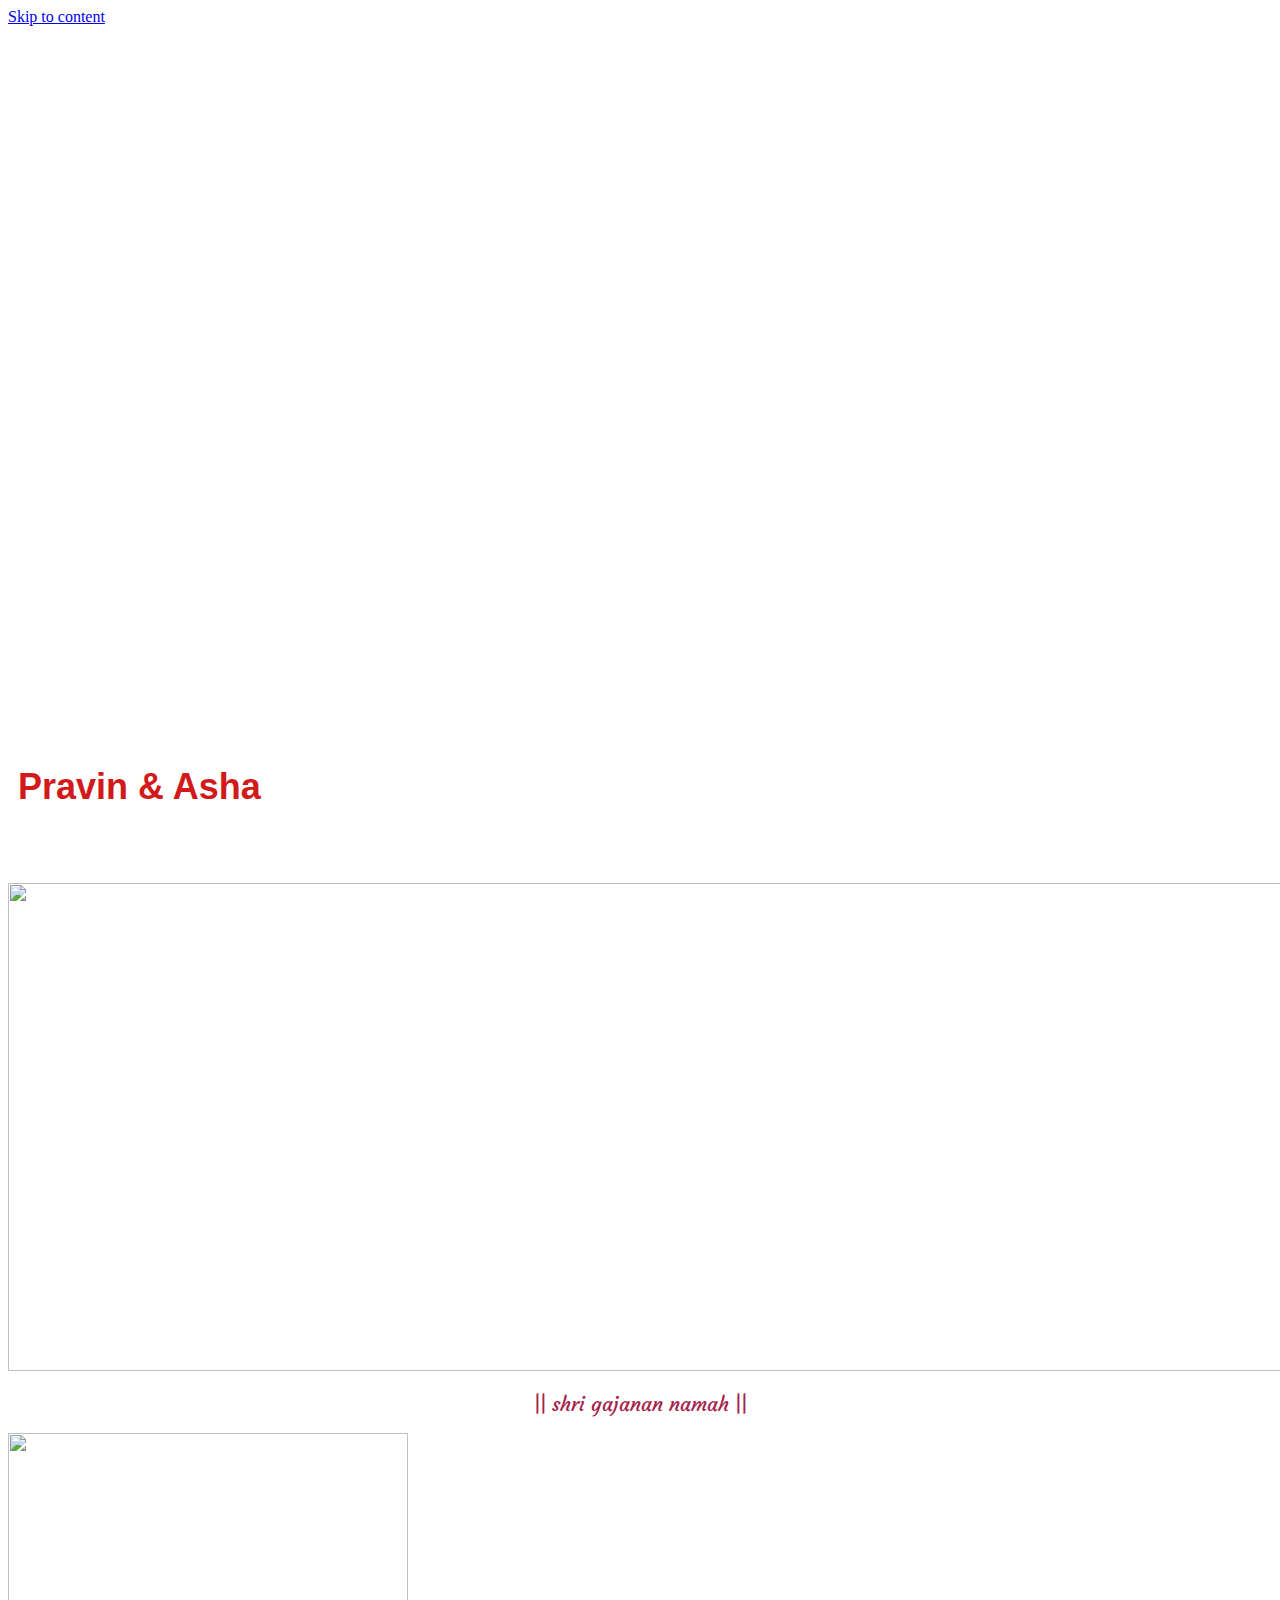
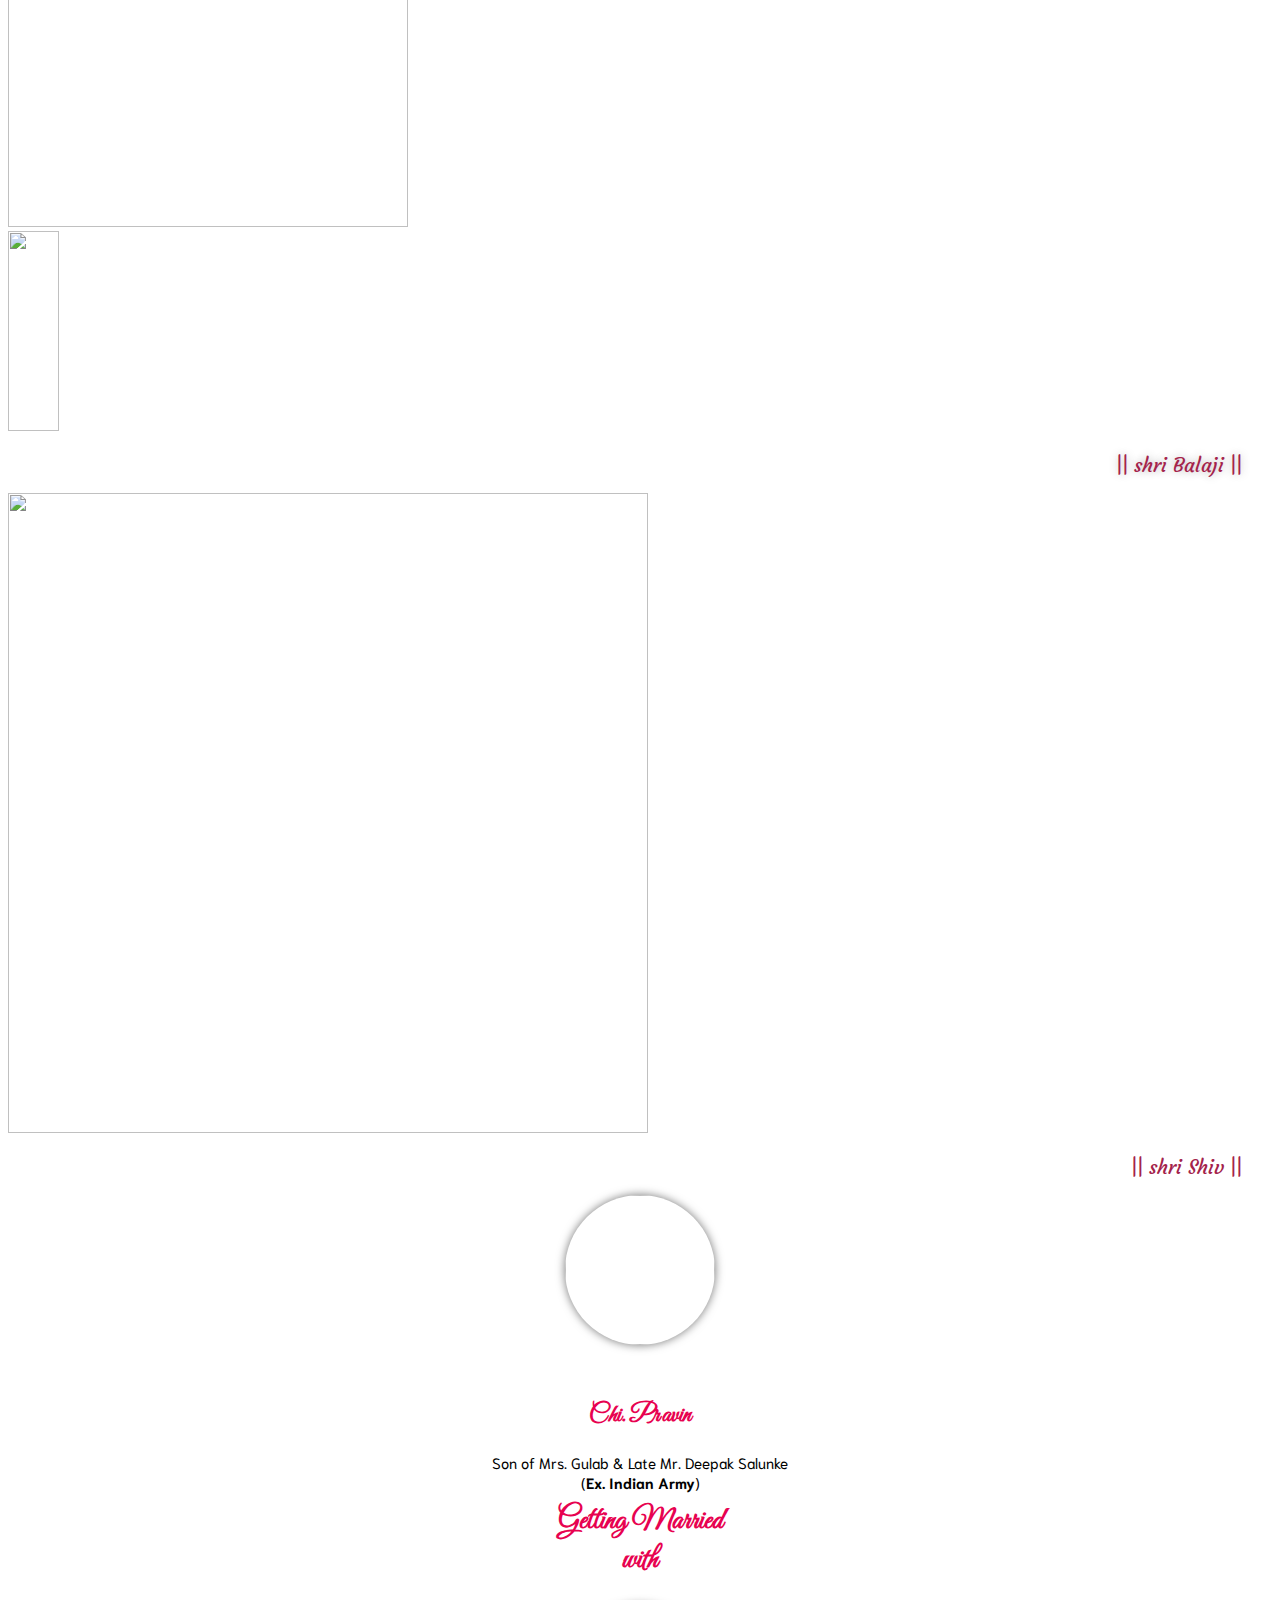
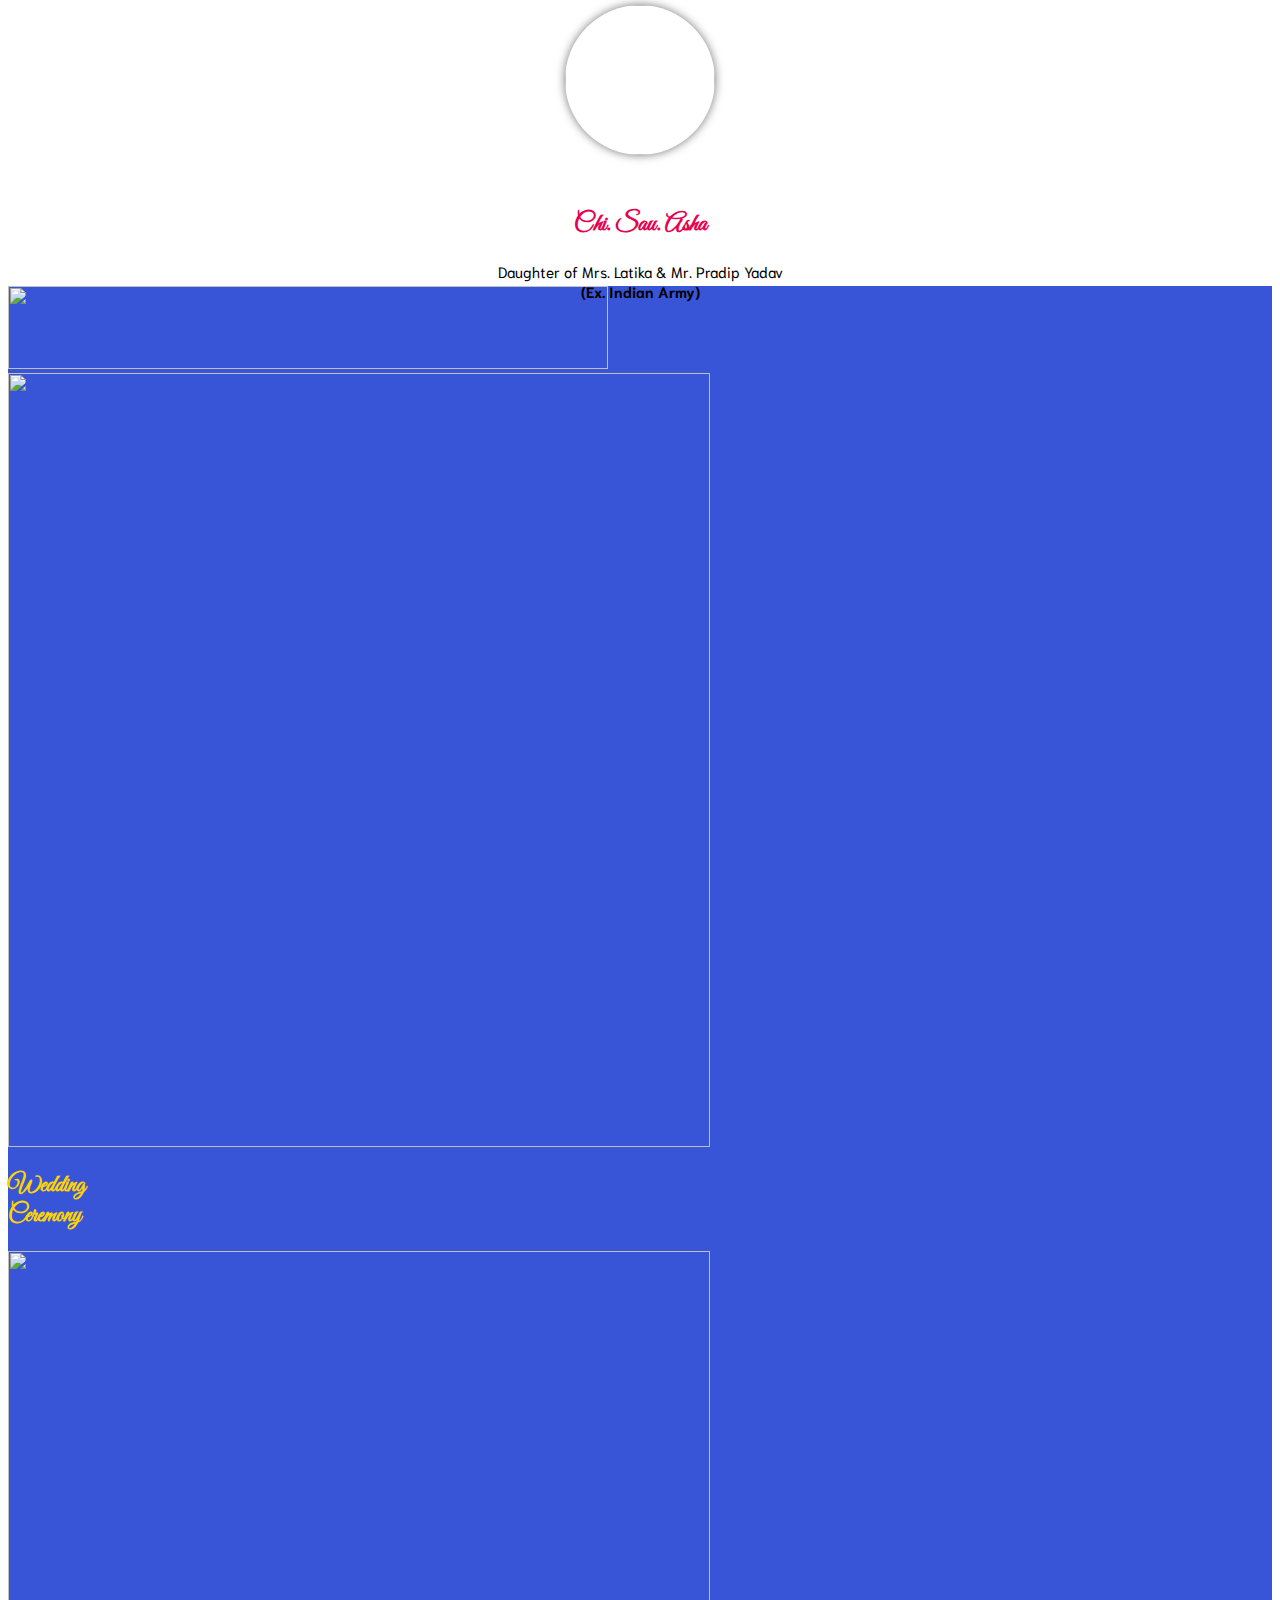
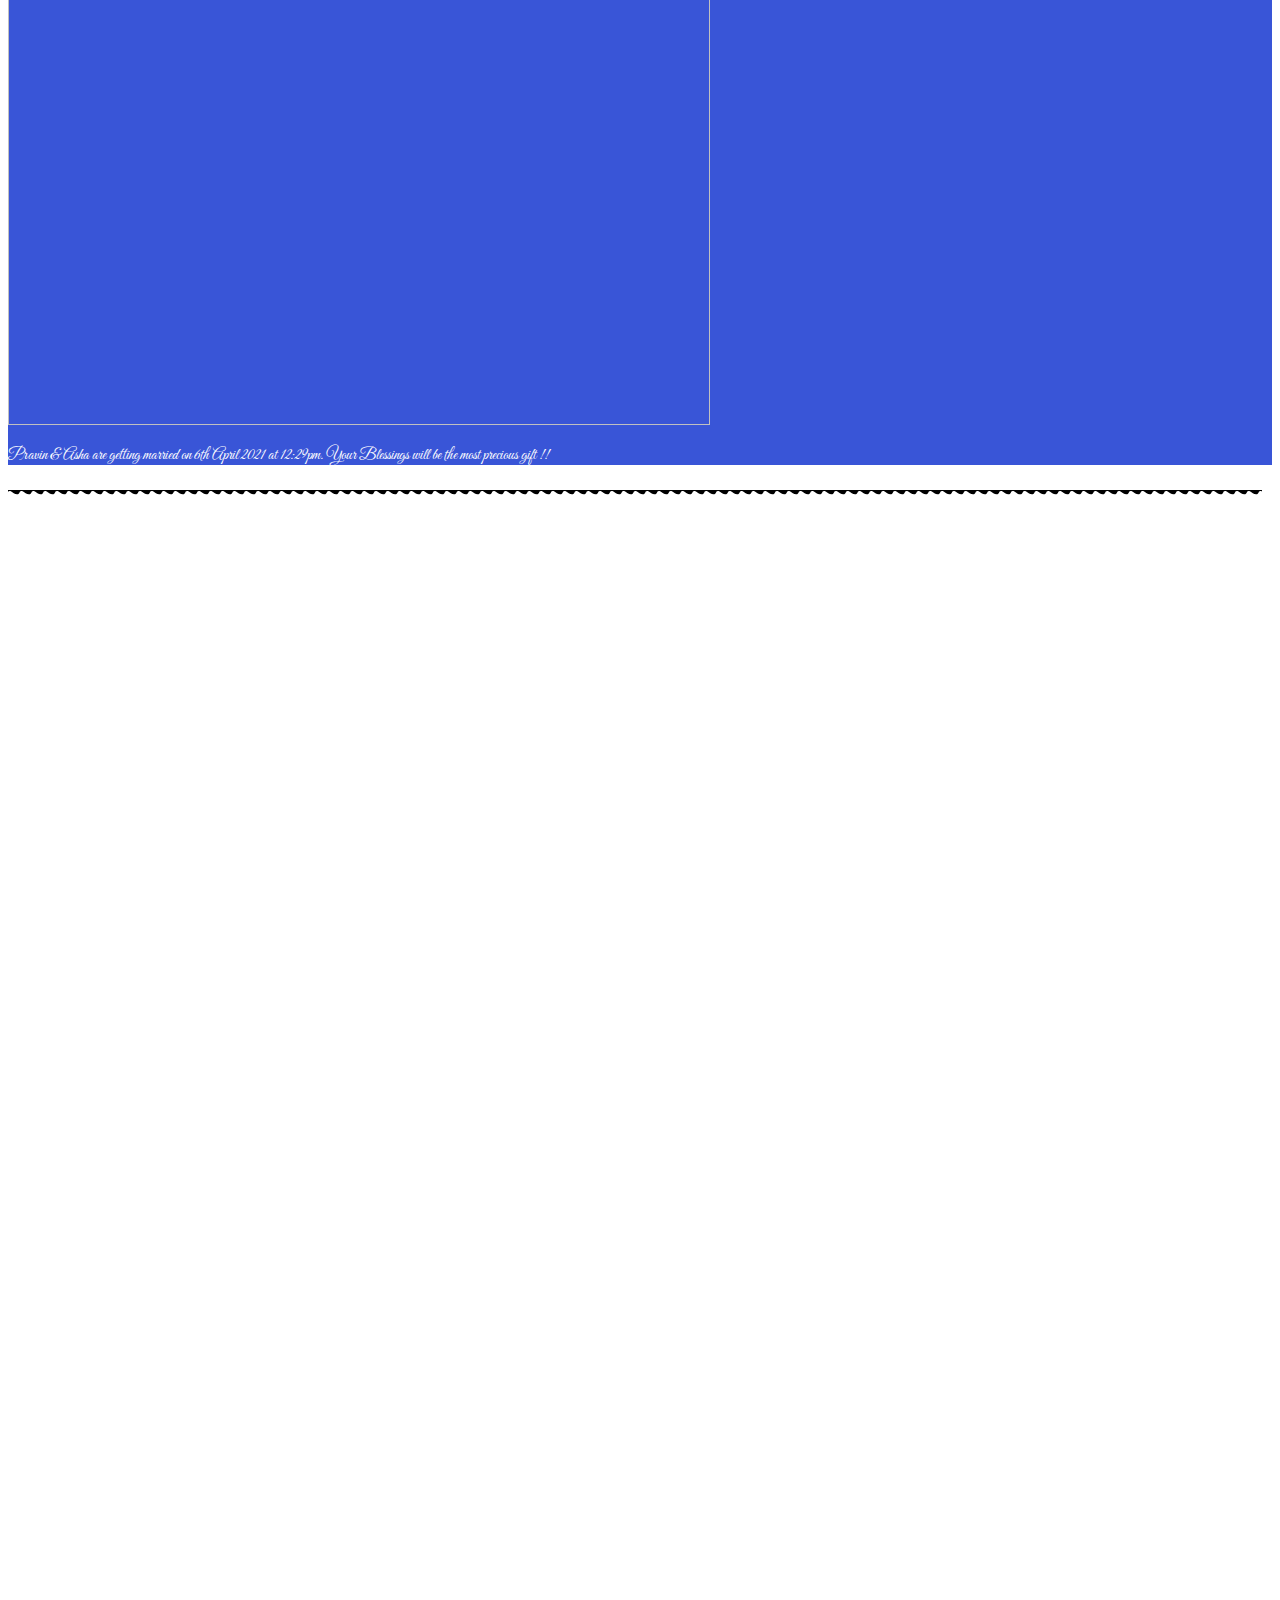
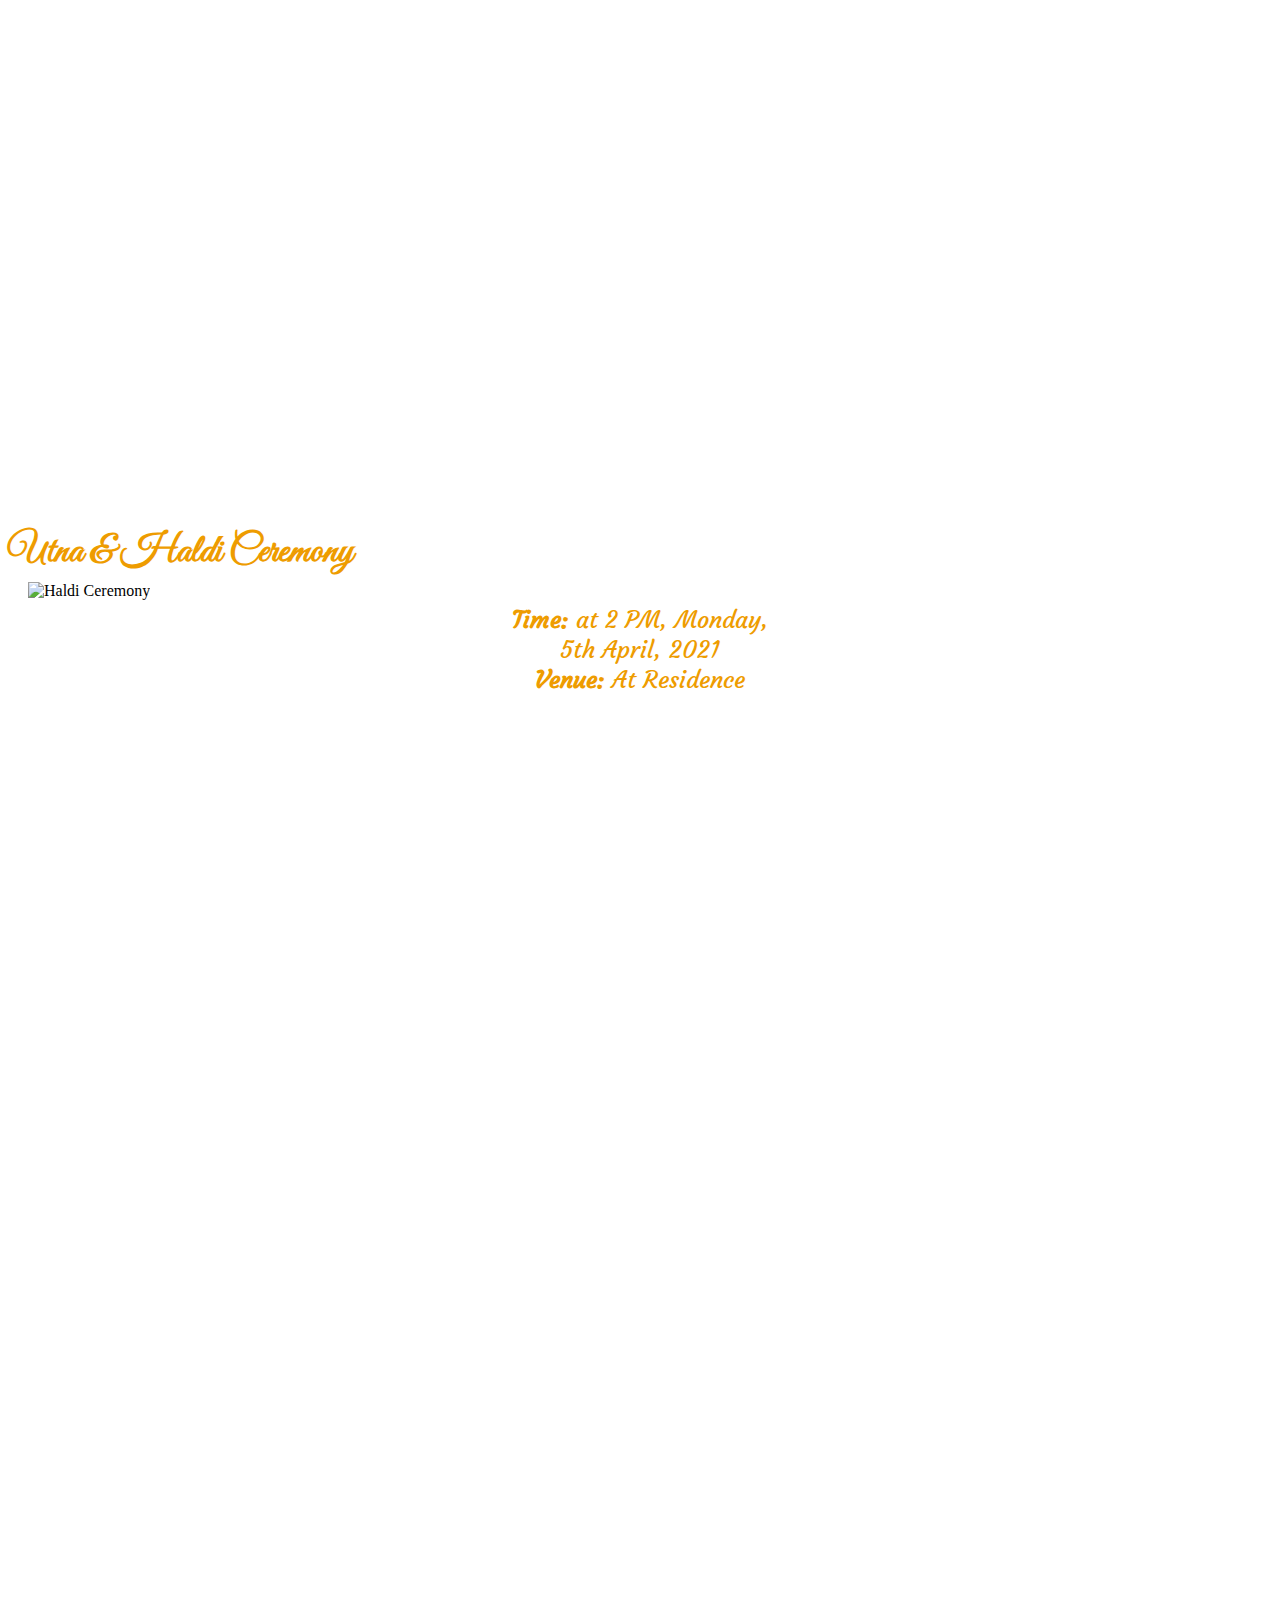
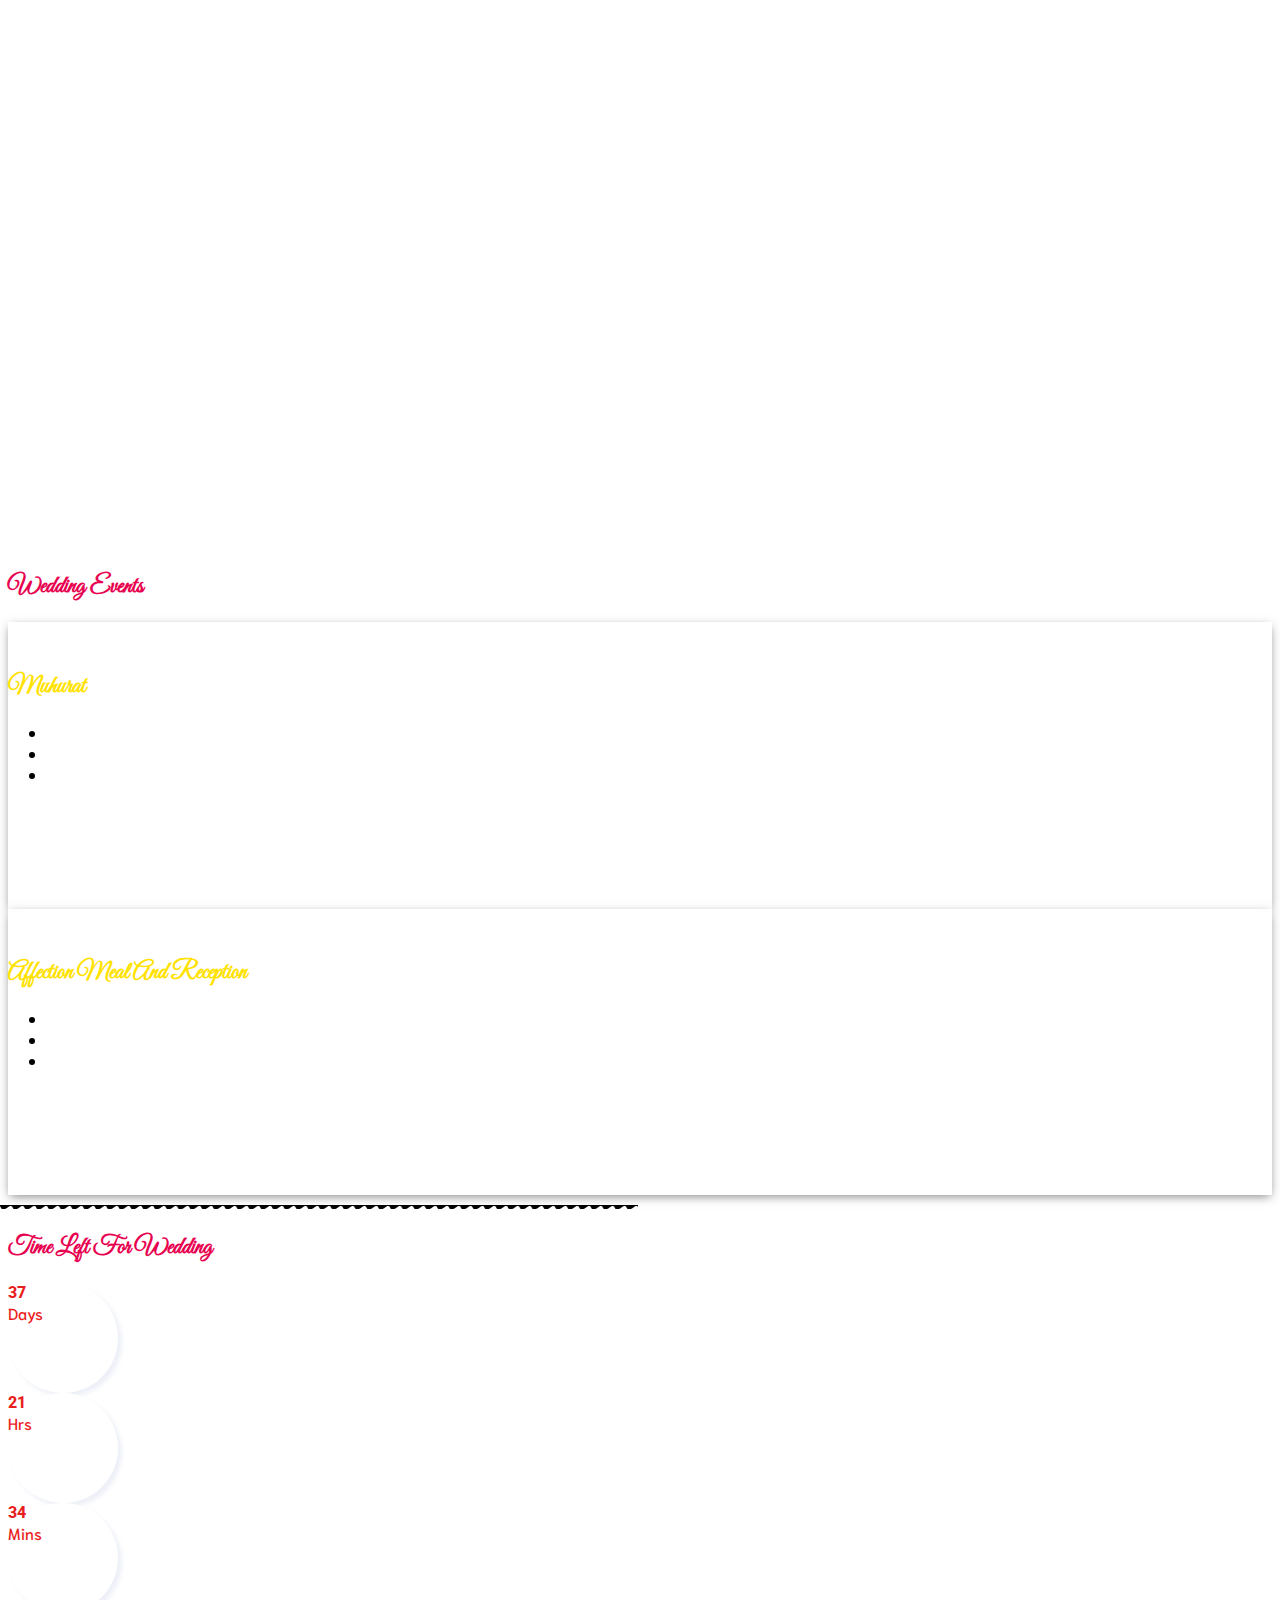
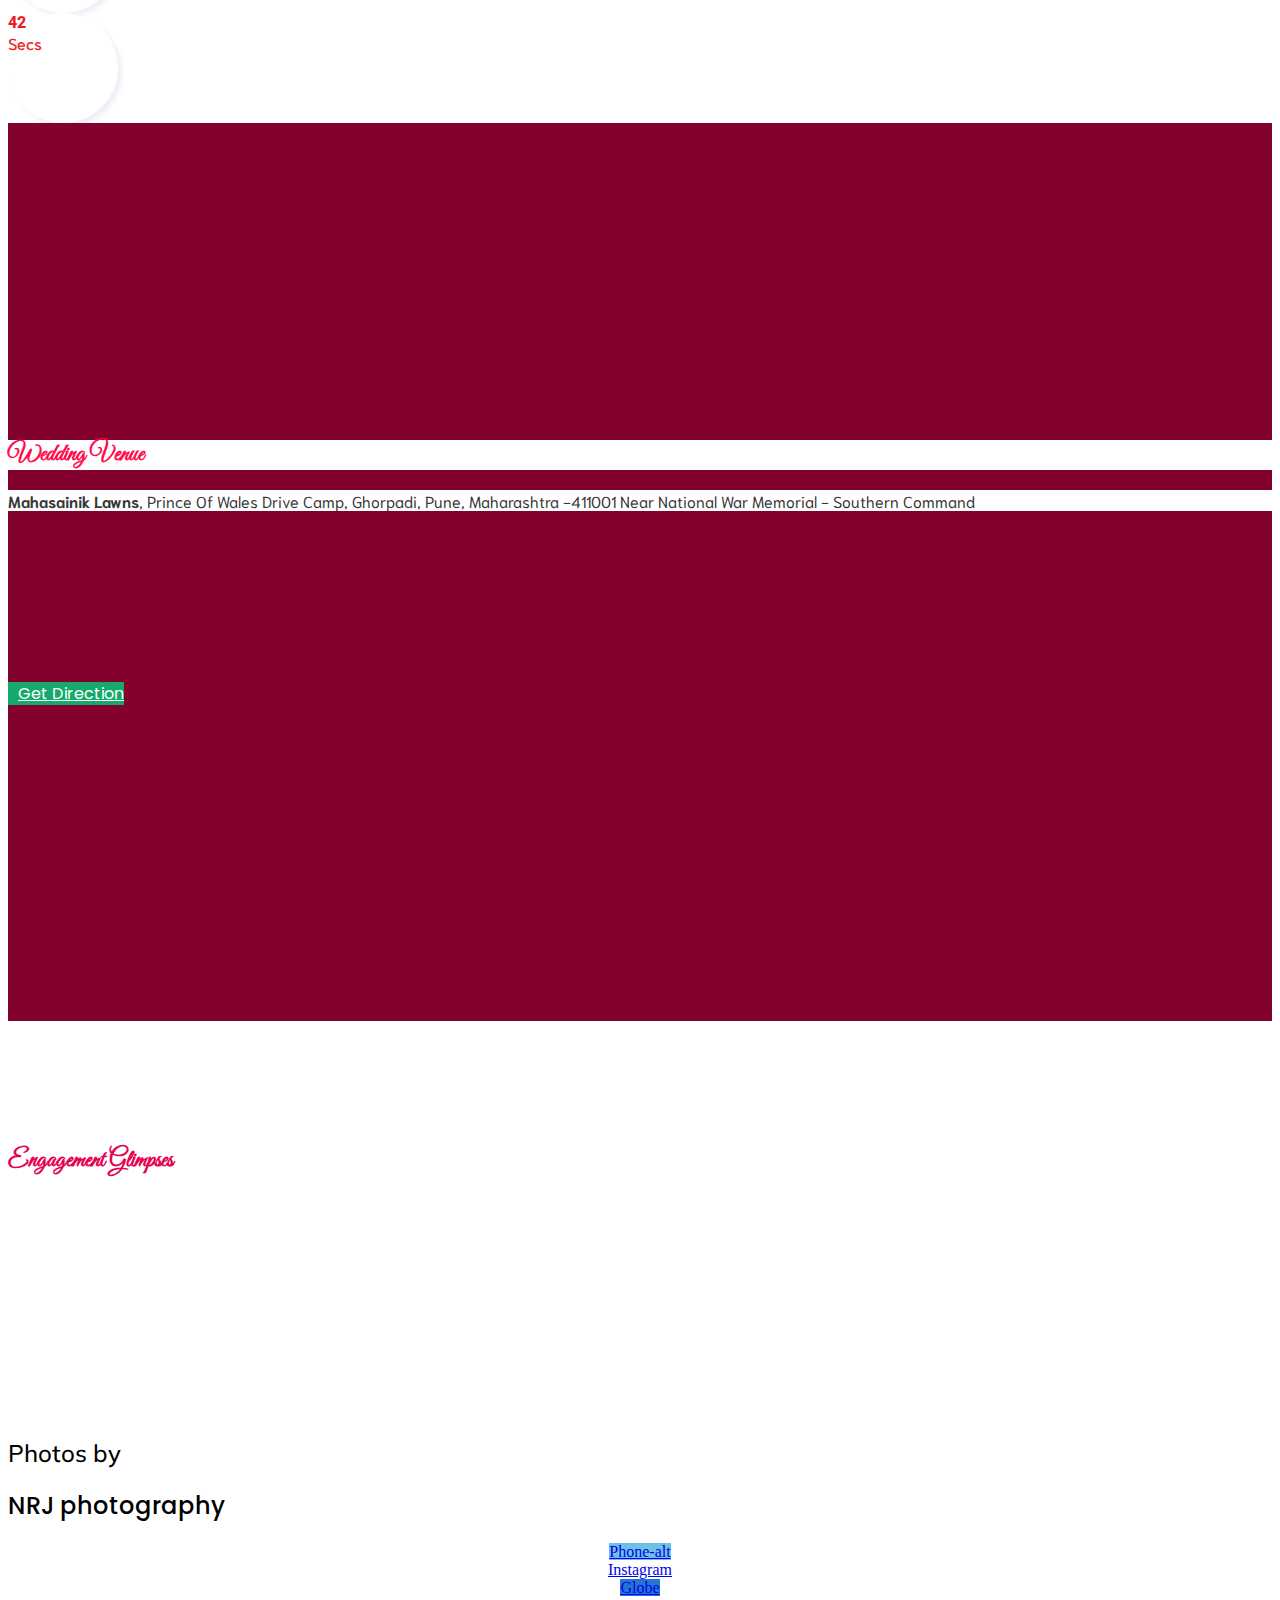
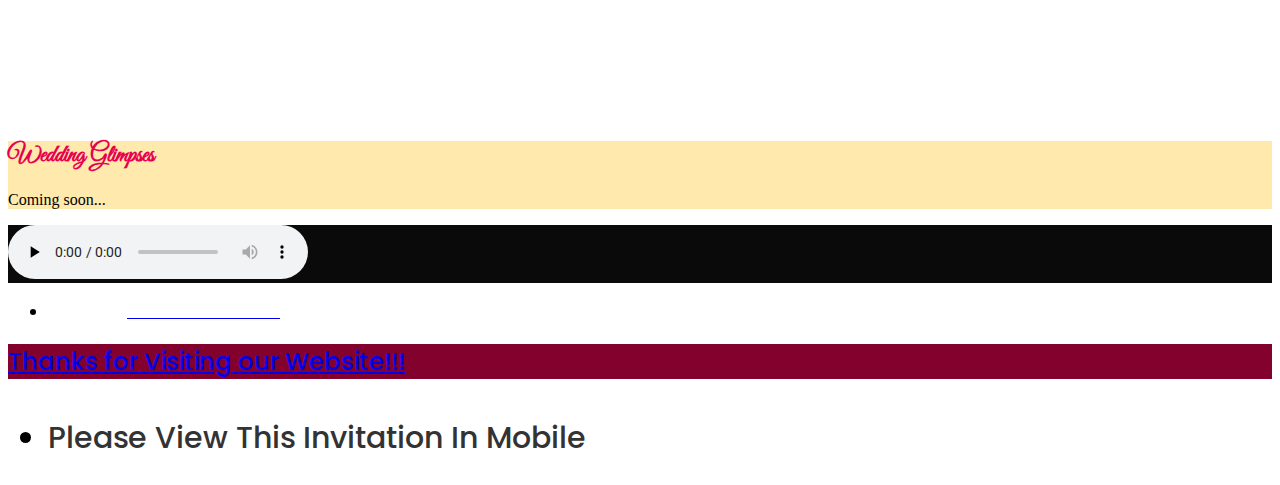
==== commit 48453c3b: "added images" ====
--- a/index.html
+++ b/index.html
@@ -99,7 +99,7 @@
 			padding: 0px 0px 0px 0px;
 		}
 		.name-bg .elementor-heading-title {
-			font-size: 40px;
+			font-size: 36px;
 			color: #D21A1A !important;
 			font-family: "Amita", Sans-serif;
 			font-weight: 700;
@@ -207,7 +207,7 @@
 											<section
 												class="elementor-section elementor-top-section elementor-element elementor-element-5e6a2395 elementor-section-height-min-height elementor-section-content-bottom elementor-hidden-desktop elementor-hidden-tablet elementor-section-items-bottom elementor-section-boxed elementor-section-height-default"
 												data-id="5e6a2395" data-element_type="section"
-												data-settings='{"background_background":"slideshow","background_slideshow_gallery":[{"id":3919,"url":"./assets/img/IMG_0003.JPG"},{"id":3921,"url":"./assets/img/IMG_0006.JPG"},{"id":3932,"url":"./assets/img/IMG_0003.JPG"}],"shape_divider_bottom":"waves","background_slideshow_slide_duration":1300,"background_slideshow_ken_burns":"yes","background_slideshow_loop":"yes","background_slideshow_slide_transition":"fade","background_slideshow_transition_duration":500,"background_slideshow_ken_burns_zoom_direction":"in"}'>
+												data-settings='{"background_background":"slideshow","background_slideshow_gallery":[{"id":3919,"url":"./assets/img/IMG_0003.JPG"},{"id":3921,"url":"./assets/img/IMG_0006.JPG"},{"id":3932,"url":"./assets/img/IMG_0094.JPG"}],"shape_divider_bottom":"waves","background_slideshow_slide_duration":4000,"background_slideshow_ken_burns":"yes","background_slideshow_loop":"yes","background_slideshow_slide_transition":"fade","background_slideshow_transition_duration":1000,"background_slideshow_ken_burns_zoom_direction":"in"}'>
 												<div class="elementor-shape elementor-shape-bottom"
 													data-negative="false">
 												</div>
@@ -804,237 +804,18 @@
 																		data-settings='{"_animation":"fadeInDown","_animation_mobile":"fadeIn","_animation_delay":300}'
 																		data-widget_type="heading.default">
 																		<div class="elementor-widget-container">
-																			<h2
+																			<!-- <h2
 																				class="elementor-heading-title elementor-size-default">
 																				Warm Regards
-																			</h2>
-																		</div>
-																	</div>
-																	<section
-																		class="elementor-section elementor-inner-section elementor-element elementor-element-81608d6 elementor-section-boxed elementor-section-height-default elementor-section-height-default"
-																		data-id="81608d6" data-element_type="section"
-																		data-settings='{"background_background":"classic"}'>
-																		<div class="elementor-background-overlay"></div>
-																		<div
-																			class="elementor-container elementor-column-gap-default">
-																			<div class="elementor-row">
-																				<div class="elementor-column elementor-col-25 elementor-inner-column elementor-element elementor-element-38c6516e"
-																					data-id="38c6516e"
-																					data-element_type="column"
-																					data-settings='{"animation_mobile":"fadeIn"}'>
-																					<div
-																						class="elementor-column-wrap elementor-element-populated">
-																						<div
-																							class="elementor-widget-wrap">
-																							<div class="elementor-element elementor-element-25bf433f elementor-widget elementor-widget-image"
-																								data-id="25bf433f"
-																								data-element_type="widget"
-																								data-widget_type="image.default">
-																								<div
-																									class="elementor-widget-container">
-																									<div
-																										class="elementor-image">
-																										<img width="150"
-																											height="150"
-																											src="./assets/uploads/2019/09/WhatsApp-Image-2019-09-18-at-5.49.14-PM-150x150.jpeg"
-																											class="attachment-thumbnail size-thumbnail"
-																											alt="Digital wedding invitation shows groom father"
-																											loading="lazy" />
-																									</div>
-																								</div>
-																							</div>
-																							<div class="elementor-element elementor-element-5da43fbe elementor-widget elementor-widget-text-editor"
-																								data-id="5da43fbe"
-																								data-element_type="widget"
-																								data-widget_type="text-editor.default">
-																								<div
-																									class="elementor-widget-container">
-																									<div
-																										class="elementor-text-editor elementor-clearfix">
-																										<p>
-																											Shri
-																											Shantaram
-																											Gopal
-																											Iyer<br />(Brides
-																											Father)
-																										</p>
-																									</div>
-																								</div>
-																							</div>
-																						</div>
-																					</div>
-																				</div>
-																				<div class="elementor-column elementor-col-25 elementor-inner-column elementor-element elementor-element-30942e34"
-																					data-id="30942e34"
-																					data-element_type="column"
-																					data-settings='{"animation_mobile":"fadeIn"}'>
-																					<div
-																						class="elementor-column-wrap elementor-element-populated">
-																						<div
-																							class="elementor-widget-wrap">
-																							<div class="elementor-element elementor-element-7d08c79d elementor-widget elementor-widget-image"
-																								data-id="7d08c79d"
-																								data-element_type="widget"
-																								data-widget_type="image.default">
-																								<div
-																									class="elementor-widget-container">
-																									<div
-																										class="elementor-image">
-																										<img width="150"
-																											height="150"
-																											src="./assets/uploads/2019/09/WhatsApp-Image-2019-09-18-at-5.49.13-PM-1-150x150.jpeg"
-																											class="attachment-thumbnail size-thumbnail"
-																											alt="Digital wedding invitation shows groom mom"
-																											loading="lazy" />
-																									</div>
-																								</div>
-																							</div>
-																							<div class="elementor-element elementor-element-41d80c2a elementor-widget elementor-widget-text-editor"
-																								data-id="41d80c2a"
-																								data-element_type="widget"
-																								data-widget_type="text-editor.default">
-																								<div
-																									class="elementor-widget-container">
-																									<div
-																										class="elementor-text-editor elementor-clearfix">
-																										<p>
-																											Smt.
-																											Shubhangi
-																											Shantaram
-																											Iyer<br /> 
-																											(Brides
-																											Mother)
-																										</p>
-																									</div>
-																								</div>
-																							</div>
-																						</div>
-																					</div>
-																				</div>
-																				<div class="elementor-column elementor-col-25 elementor-inner-column elementor-element elementor-element-200d4d7f"
-																					data-id="200d4d7f"
-																					data-element_type="column"
-																					data-settings='{"animation_mobile":"fadeIn"}'>
-																					<div
-																						class="elementor-column-wrap elementor-element-populated">
-																						<div
-																							class="elementor-widget-wrap">
-																							<div class="elementor-element elementor-element-1dea7399 elementor-widget elementor-widget-image"
-																								data-id="1dea7399"
-																								data-element_type="widget"
-																								data-widget_type="image.default">
-																								<div
-																									class="elementor-widget-container">
-																									<div
-																										class="elementor-image">
-																										<img width="150"
-																											height="150"
-																											src="./assets/uploads/2019/09/WhatsApp-Image-2019-09-18-at-5.49.15-PM-150x150.jpeg"
-																											class="attachment-thumbnail size-thumbnail"
-																											alt="Digital wedding invitation shows bride father"
-																											loading="lazy" />
-																									</div>
-																								</div>
-																							</div>
-																							<div class="elementor-element elementor-element-3a1873a5 elementor-widget elementor-widget-text-editor"
-																								data-id="3a1873a5"
-																								data-element_type="widget"
-																								data-widget_type="text-editor.default">
-																								<div
-																									class="elementor-widget-container">
-																									<div
-																										class="elementor-text-editor elementor-clearfix">
-																										<p>
-																											Shri Pravin
-																											Shantaram
-																											Iyer<br /> 
-																											 (Brides
-																											Brother)
-																										</p>
-																									</div>
-																								</div>
-																							</div>
-																						</div>
-																					</div>
-																				</div>
-																				<div class="elementor-column elementor-col-25 elementor-inner-column elementor-element elementor-element-37459daf"
-																					data-id="37459daf"
-																					data-element_type="column"
-																					data-settings='{"animation_mobile":"fadeIn"}'>
-																					<div
-																						class="elementor-column-wrap elementor-element-populated">
-																						<div
-																							class="elementor-widget-wrap">
-																							<div class="elementor-element elementor-element-1537c2c7 elementor-widget elementor-widget-image"
-																								data-id="1537c2c7"
-																								data-element_type="widget"
-																								data-widget_type="image.default">
-																								<div
-																									class="elementor-widget-container">
-																									<div
-																										class="elementor-image">
-																										<img width="150"
-																											height="150"
-																											src="./assets/uploads/2019/09/WhatsApp-Image-2019-09-18-at-5.49.14-PM-1-150x150.jpeg"
-																											class="attachment-thumbnail size-thumbnail"
-																											alt="Digital wedding invitation shows groom sister"
-																											loading="lazy" />
-																									</div>
-																								</div>
-																							</div>
-																							<div class="elementor-element elementor-element-1bc4118f elementor-widget elementor-widget-text-editor"
-																								data-id="1bc4118f"
-																								data-element_type="widget"
-																								data-widget_type="text-editor.default">
-																								<div
-																									class="elementor-widget-container">
-																									<div
-																										class="elementor-text-editor elementor-clearfix">
-																										<p>
-																											Smt Pradnya
-																											Pravin
-																											<br />Iyer<br />(Brides
-																											Sister In
-																											Law)
-																										</p>
-																									</div>
-																								</div>
-																							</div>
-																						</div>
-																					</div>
-																				</div>
-																			</div>
-																		</div>
-																	</section>
-																</div>
-															</div>
-														</div>
-													</div>
-												</div>
-											</section>
-											<section
-												class="elementor-section elementor-top-section elementor-element elementor-element-6b853924 elementor-hidden-desktop elementor-section-boxed elementor-section-height-default elementor-section-height-default"
-												data-id="6b853924" data-element_type="section"
-												data-settings='{"background_background":"classic"}'>
-												<div class="elementor-background-overlay"></div>
-												<div class="elementor-container elementor-column-gap-default">
-													<div class="elementor-row">
-														<div class="elementor-column elementor-col-100 elementor-top-column elementor-element elementor-element-632a6646"
-															data-id="632a6646" data-element_type="column">
-															<div
-																class="elementor-column-wrap elementor-element-populated">
-																<div class="elementor-widget-wrap">
-																	<div class="elementor-element elementor-element-52198fa2 elementor-widget elementor-widget-heading"
-																		data-id="52198fa2" data-element_type="widget"
-																		data-settings='{"_animation_mobile":"fadeIn"}'
-																		data-widget_type="heading.default">
-																		<div class="elementor-widget-container">
-																			<h2
-																				class="elementor-heading-title elementor-size-default">
-																				From Salunke Family
-																			</h2>
-																		</div>
-																	</div>
+																			</h2> -->
+																			<h3 style="color: #ee9c00; font-family: 'Great Vibes', cursive; font-size: 40px; font-weight: 600; margin-bottom: 0;">Utna &amp; Haldi Ceremony</h3>
+																		</div>
+																	</div>
+																	<div style="margin: 0 15px;">
+																		<img src="./assets/img/haldi.jpg" style="width: 100%; padding: 5px;" alt="Haldi Ceremony">
+																	</div>
+																	<h3 style="color: #ee9c00; font-family: 'Courgette', Sans-serif; font-size: 24px; font-weight: 500; margin-bottom: 0; text-align: center; margin: auto;"><strong>Time:</strong> at 2 PM, Monday, <br>5th April, 2021<br>
+																	<strong>Venue:</strong> At Residence</h3>
 																</div>
 															</div>
 														</div>
@@ -1139,15 +920,11 @@
 																										class="elementor-image">
 																										<img width="500"
 																											height="500"
-																											src="./assets/uploads/2019/12/illustration-kathakali-dancer-performing-white-mandala-pattern-background_1302-19496-removebg-preview.png"
+																											src="./assets/img/hawan2_480x480.gif"
 																											class="attachment-large size-large"
 																											alt=""
 																											loading="lazy"
-																											srcset="
-                                                          ./assets/uploads/2019/12/illustration-kathakali-dancer-performing-white-mandala-pattern-background_1302-19496-removebg-preview.png         500w,
-                                                          ./assets/uploads/2019/12/illustration-kathakali-dancer-performing-white-mandala-pattern-background_1302-19496-removebg-preview-300x300.png 300w,
-                                                          ./assets/uploads/2019/12/illustration-kathakali-dancer-performing-white-mandala-pattern-background_1302-19496-removebg-preview-150x150.png 150w
-                                                        " sizes="(max-width: 500px) 100vw, 500px" />
+																											srcset="./assets/img/hawan2_480x480.gif 500w, ./assets/img/hawan2_480x480.gif 300w, ./assets/img/hawan2_480x480.gif 150w" sizes=(max-width: 500px) 100vw, 500px" />
 																									</div>
 																								</div>
 																							</div>
@@ -1643,6 +1420,125 @@
                                                     background-image: url(./assets/img/engagement/FOTO_20210329_214925.jpg);
                                                   "></div>
 																						</div>
+																						<div class="swiper-slide">
+																							<div class="elementor-carousel-image"
+																								style="
+                                                    background-image: url(./assets/img/engagement/FOTO_20210329_214909.jpg);
+                                                  "></div>
+																						</div>
+
+
+
+																	<div class="swiper-slide">
+																		<div class="elementor-carousel-image"
+																			style="
+																	background-image: url(./assets/img/engagement/IMG_0047.JPG);
+																	"></div>
+																						</div>
+																	<div class="swiper-slide">
+																		<div class="elementor-carousel-image"
+																			style="
+																	background-image: url(./assets/img/engagement/IMG_0048.JPG);
+																	"></div>
+																						</div>
+																	<div class="swiper-slide">
+																		<div class="elementor-carousel-image"
+																			style="
+																	background-image: url(./assets/img/engagement/IMG_0078.JPG);
+																	"></div>
+																						</div>
+																	<div class="swiper-slide">
+																		<div class="elementor-carousel-image"
+																			style="
+																	background-image: url(./assets/img/engagement/IMG_0089.JPG);
+																	"></div>
+																						</div>
+																	<div class="swiper-slide">
+																		<div class="elementor-carousel-image"
+																			style="
+																	background-image: url(./assets/img/engagement/IMG_0090.JPG);
+																	"></div>
+																						</div>
+																	<div class="swiper-slide">
+																		<div class="elementor-carousel-image"
+																			style="
+																	background-image: url(./assets/img/engagement/IMG_0094.JPG);
+																	"></div>
+																						</div>
+																	<div class="swiper-slide">
+																		<div class="elementor-carousel-image"
+																			style="
+																	background-image: url(./assets/img/engagement/IMG-20210303-WA0007.jpg);
+																	"></div>
+																						</div>
+																	<div class="swiper-slide">
+																		<div class="elementor-carousel-image"
+																			style="
+																	background-image: url(./assets/img/engagement/IMG-20210303-WA0015.jpg);
+																	"></div>
+																						</div>
+																	<div class="swiper-slide">
+																		<div class="elementor-carousel-image"
+																			style="
+																	background-image: url(./assets/img/engagement/IMG-20210303-WA0037.jpg);
+																	"></div>
+																						</div>
+																	<div class="swiper-slide">
+																		<div class="elementor-carousel-image"
+																			style="
+																	background-image: url(./assets/img/engagement/IMG-20210303-WA0054.jpg);
+																	"></div>
+																						</div>
+																	<div class="swiper-slide">
+																		<div class="elementor-carousel-image"
+																			style="
+																	background-image: url(./assets/img/engagement/IMG_0010.JPG);
+																	"></div>
+																						</div>
+																	<div class="swiper-slide">
+																		<div class="elementor-carousel-image"
+																			style="
+																	background-image: url(./assets/img/engagement/IMG_0014.JPG);
+																	"></div>
+																						</div>
+																	<div class="swiper-slide">
+																		<div class="elementor-carousel-image"
+																			style="
+																	background-image: url(./assets/img/engagement/IMG_0058.JPG);
+																	"></div>
+																						</div>
+
+
+																						<div class="swiper-slide">
+																							<div class="elementor-carousel-image"
+																								style="
+																						background-image: url(./assets/img/engagement/IMG_0062.JPG);
+																						"></div>
+																						</div>
+																						<div class="swiper-slide">
+																							<div class="elementor-carousel-image"
+																								style="
+																						background-image: url(./assets/img/engagement/IMG_0073.JPG);
+																						"></div>
+																						</div>
+																						<div class="swiper-slide">
+																							<div class="elementor-carousel-image"
+																								style="
+																						background-image: url(./assets/img/engagement/IMG_0081.JPG);
+																						"></div>
+																						</div>
+																						<div class="swiper-slide">
+																							<div class="elementor-carousel-image"
+																								style="
+																						background-image: url(./assets/img/engagement/IMG-20210301-WA0026.jpg);
+																						"></div>
+																						</div>
+																						<div class="swiper-slide">
+																							<div class="elementor-carousel-image"
+																								style="
+																						background-image: url(./assets/img/engagement/IMG-20210303-WA0035.jpg);
+																						"></div>
+																						</div>
 																					</div>
 																					<div class="swiper-pagination">
 																					</div>
@@ -1822,87 +1718,12 @@
 																		<div class="elementor-widget-container">
 																			<h2
 																				class="elementor-heading-title elementor-size-default">
-																				Warm Welcome
+																				Wedding Glimpses
 																			</h2>
-																		</div>
-																	</div>
-																	<section
-																		class="elementor-section elementor-inner-section elementor-element elementor-element-586485f9 elementor-section-boxed elementor-section-height-default elementor-section-height-default"
-																		data-id="586485f9" data-element_type="section"
-																		data-settings='{"animation_mobile":"fadeIn"}'>
-																		<div
-																			class="elementor-container elementor-column-gap-default">
-																			<div class="elementor-row">
-																				<div class="elementor-column elementor-col-100 elementor-inner-column elementor-element elementor-element-4c509412"
-																					data-id="4c509412"
-																					data-element_type="column"
-																					data-settings='{"background_background":"classic"}'>
-																					<div
-																						class="elementor-column-wrap elementor-element-populated">
-																						<div
-																							class="elementor-widget-wrap">
-																							<div class="elementor-element elementor-element-621b408b elementor-widget elementor-widget-image"
-																								data-id="621b408b"
-																								data-element_type="widget"
-																								data-widget_type="image.default">
-																								<div
-																									class="elementor-widget-container">
-																									<div
-																										class="elementor-image">
-																										<img width="150"
-																											height="150"
-																											src="./assets/uploads/2019/09/WhatsApp-Image-2019-09-18-at-5.49.15-PM-150x150.jpeg"
-																											class="attachment-thumbnail size-thumbnail"
-																											alt="Digital wedding invitation shows bride father"
-																											loading="lazy" />
-																									</div>
-																								</div>
-																							</div>
-																							<div class="elementor-element elementor-element-4604f65e elementor-widget elementor-widget-heading"
-																								data-id="4604f65e"
-																								data-element_type="widget"
-																								data-widget_type="heading.default">
-																								<div
-																									class="elementor-widget-container">
-																									<h2
-																										class="elementor-heading-title elementor-size-default">
-																										Pravin Shantaram
-																										Iyer
-																									</h2>
-																								</div>
-																							</div>
-																							<div class="elementor-element elementor-element-2881f1f1 elementor-mobile-align-center elementor-widget elementor-widget-button"
-																								data-id="2881f1f1"
-																								data-element_type="widget"
-																								data-widget_type="button.default">
-																								<div
-																									class="elementor-widget-container">
-																									<div
-																										class="elementor-button-wrapper">
-																										<a href="tel:%20+91%2099873%2000994"
-																											class="elementor-button-link elementor-button elementor-size-sm"
-																											role="button">
-																											<span
-																												class="elementor-button-content-wrapper">
-																												<span
-																													class="elementor-button-icon elementor-align-icon-left">
-																													<i aria-hidden="true"
-																														class="fas fa-phone-alt"></i>
-																												</span>
-																												<span
-																													class="elementor-button-text">Call</span>
-																											</span>
-																										</a>
-																									</div>
-																								</div>
-																							</div>
-																						</div>
-																					</div>
-																				</div>
-																			</div>
-																		</div>
-																	</section>
-																	<div class="elementor-element elementor-element-28bec17e animated-slow elementor-invisible elementor-widget elementor-widget-heading"
+																			<p>Coming soon...</p>
+																		</div>
+																	</div>
+																	<!-- <div class="elementor-element elementor-element-28bec17e animated-slow elementor-invisible elementor-widget elementor-widget-heading"
 																		data-id="28bec17e" data-element_type="widget"
 																		data-settings='{"_animation_mobile":"fadeIn","_animation":"fadeInDown","_animation_delay":300}'
 																		data-widget_type="heading.default">
@@ -1920,10 +1741,10 @@
 																		<div class="elementor-widget-container">
 																			<div
 																				class="elementor-text-editor elementor-clearfix">
-																				<p><em>Shreya, Naitik, Vedant</em></p>
-																			</div>
-																		</div>
-																	</div>
+																				<p><em></em></p>
+																			</div>
+																		</div>
+																	</div> -->
 																</div>
 															</div>
 														</div>
@@ -1951,7 +1772,7 @@
 																					data-settings='{"controls":["playpause"],"startVolume":0.8000000000000000444089209850062616169452667236328125,"hideVolumeOnTouchDevices":true}'>
 																					<audio class="jet-audio-player"
 																						preload="none" controls=""
-																						src="./assets/music.mp3"
+																						src="./assets/music2.mp3"
 																						width="100%" loop=""></audio>
 																				</div>
 																			</div>
@@ -1990,7 +1811,7 @@
 																						</span>
 																						<span
 																							class="elementor-icon-list-text"><u><i>Click
-																									here</i></u> to ask queries related to venue, directions, schedule etc.</span>
+																									here</i></u> to connect with us.</span>
 																					</a>
 																				</li>
 																			</ul>
@@ -2190,7 +2011,7 @@
 		id="elementor-sticky-js"></script>
 	<script id="elementor-pro-frontend-js-before">
 		var ElementorProFrontendConfig = {
-			ajaxurl: "https:\/\/99invites.com\/wp-admin\/admin-ajax.php",
+			ajaxurl: "https:\/\/pravin-asha.com\/wp-admin\/admin-ajax.php",
 			nonce: "4115cdc3b7",
 			i18n: { toc_no_headings_found: "No headings were found on this page." },
 			shareButtonsNetworks: {
@@ -2217,7 +2038,7 @@
 			facebook_sdk: { lang: "en_US", app_id: "" },
 			lottie: {
 				defaultAnimationUrl:
-					"https:\/\/99invites.com\/wp-content\/plugins\/elementor-pro\/modules\/lottie\/assets\/animations\/default.json",
+					"https:\/\/pravin-asha.com\/wp-content\/plugins\/elementor-pro\/modules\/lottie\/assets\/animations\/default.json",
 			},
 		};
 	</script>
@@ -2260,7 +2081,7 @@
 			experimentalFeatures: [],
 			urls: {
 				assets:
-					"https:\/\/99invites.com\/wp-content\/plugins\/elementor\/assets\/",
+					"https:\/\/pravin-asha.com\/wp-content\/plugins\/elementor\/assets\/",
 			},
 			settings: { page: [], editorPreferences: [] },
 			kit: {
@@ -2274,20 +2095,20 @@
 			},
 			post: {
 				id: 3800,
-				title: "South%20Indian%20Design%20%C2%BB%2099invites",
+				title: "pravin-asha",
 				excerpt: "",
 				featuredImage:
-					"https:\/\/99invites.com\/wp-content\/uploads\/2019\/12\/14.jpg",
+					"https:\/\/pravin-asha.com\/wp-content\/uploads\/2019\/12\/14.jpg",
 			},
 		};
 	</script>
 	<script src="./assets/plugins/elementor/assets/js/frontend.min.js@ver=3.1.3" id="elementor-frontend-js"></script>
 	<script id="jet-elements-js-extra">
 		var jetElements = {
-			ajaxUrl: "https:\/\/99invites.com\/wp-admin\/admin-ajax.php",
+			ajaxUrl: "https:\/\/pravin-asha.com\/wp-admin\/admin-ajax.php",
 			isMobile: "false",
 			templateApiUrl:
-				"https:\/\/99invites.com\/wp-json\/jet-elements-api\/v1\/elementor-template",
+				"https:\/\/pravin-asha.com\/wp-json\/jet-elements-api\/v1\/elementor-template",
 			devMode: "false",
 			messages: { invalidMail: "Please specify a valid e-mail" },
 		};
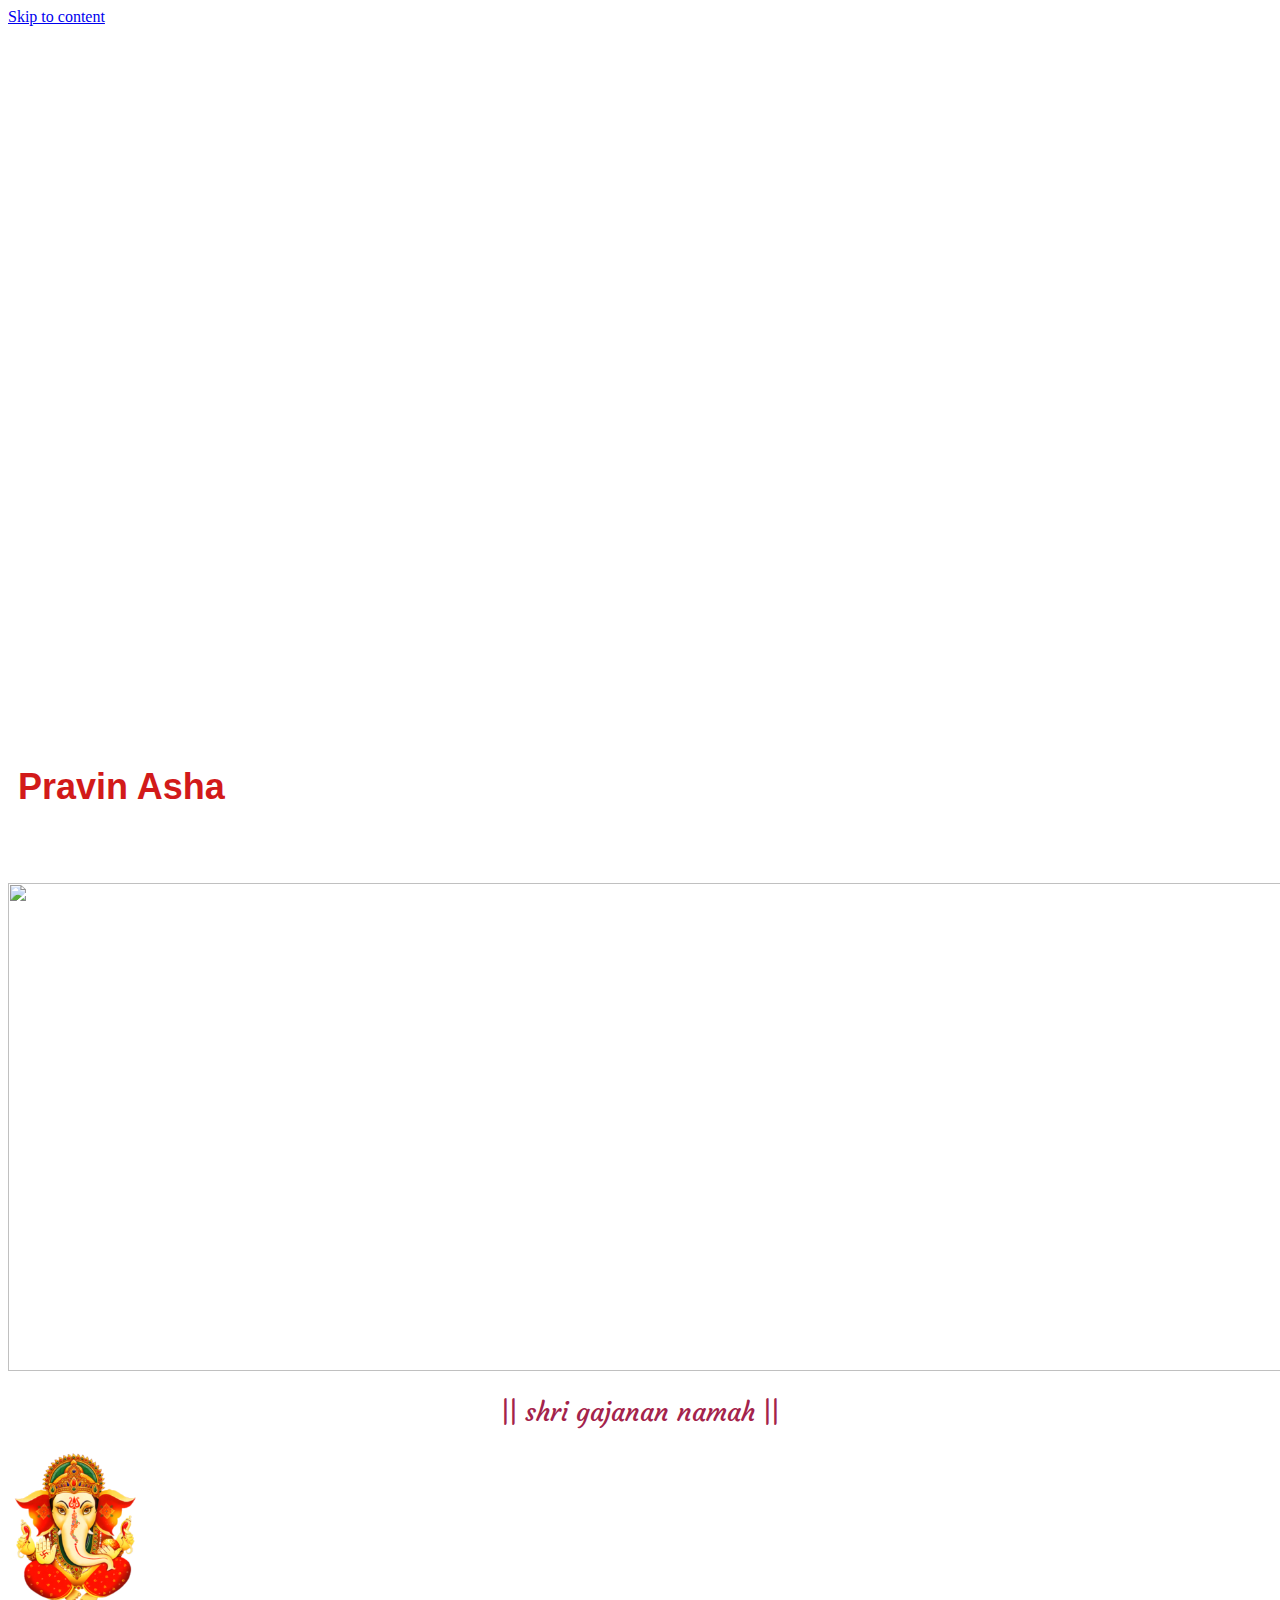
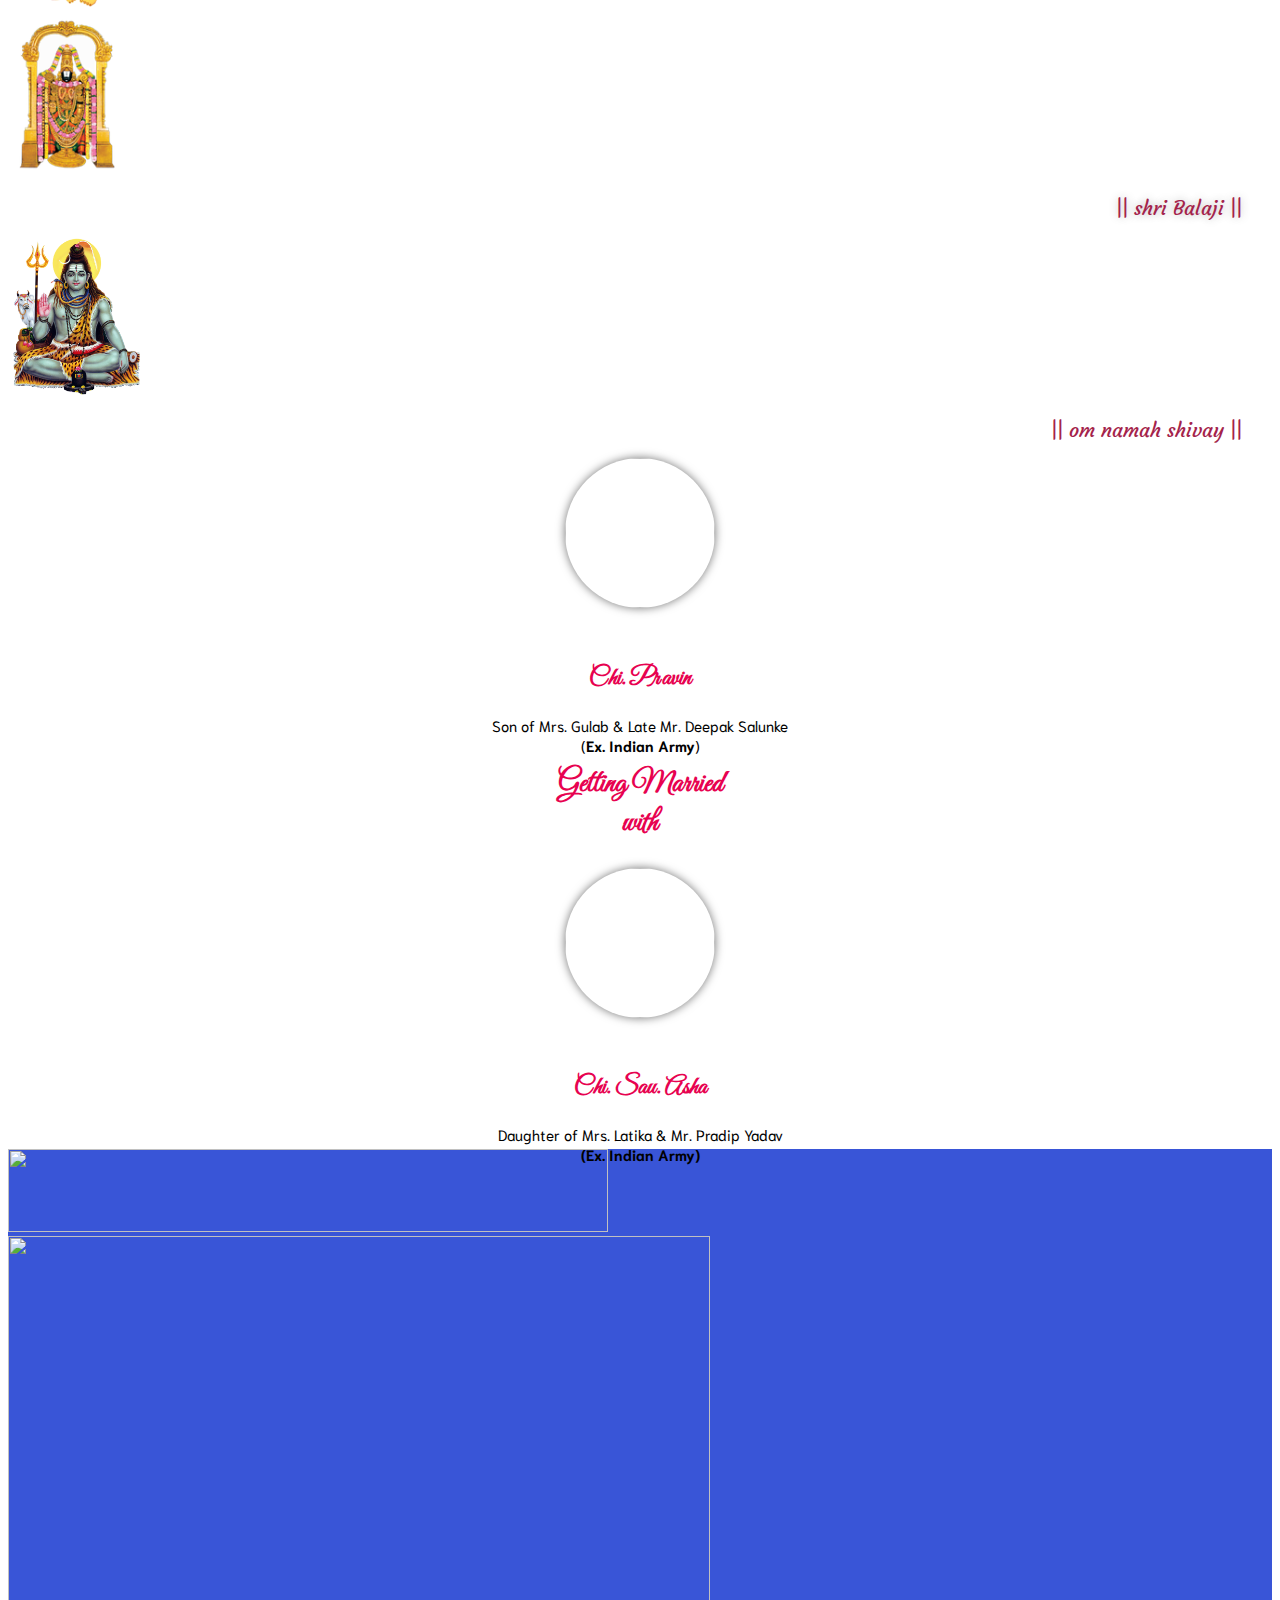
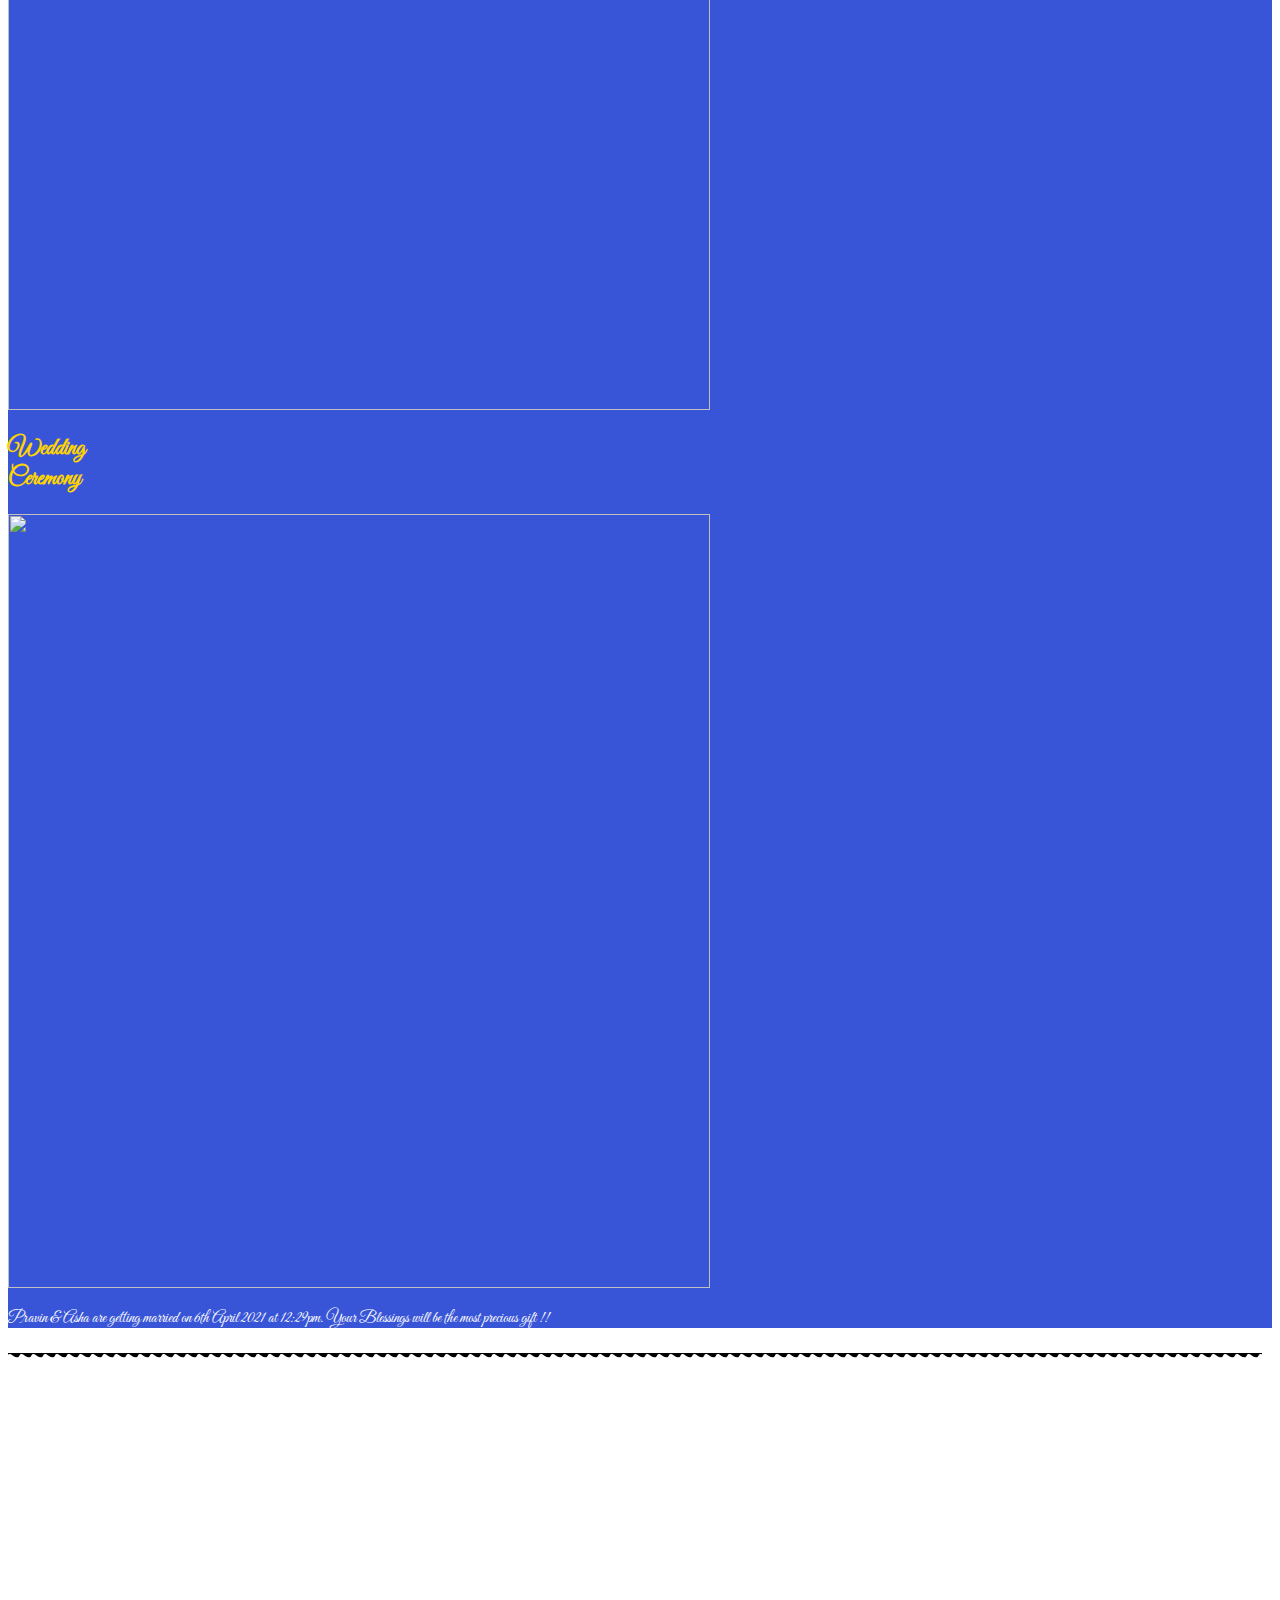
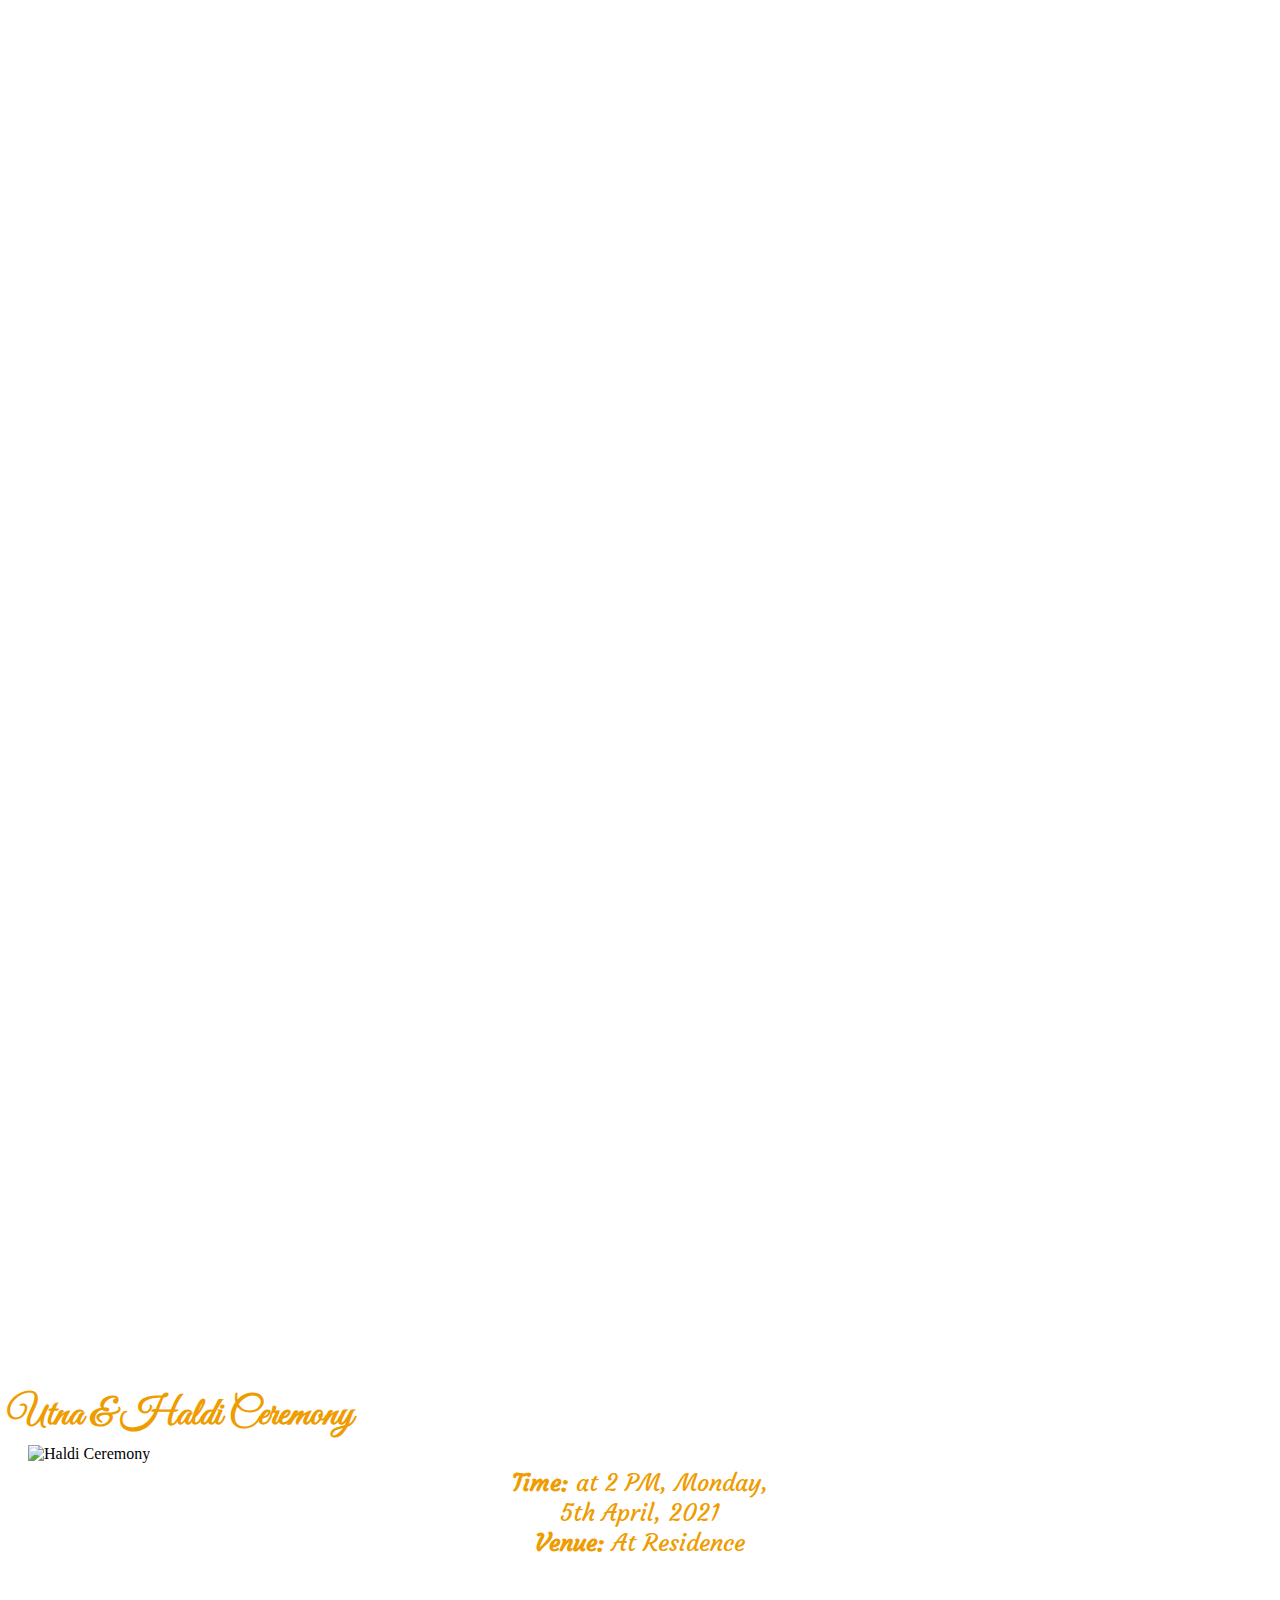
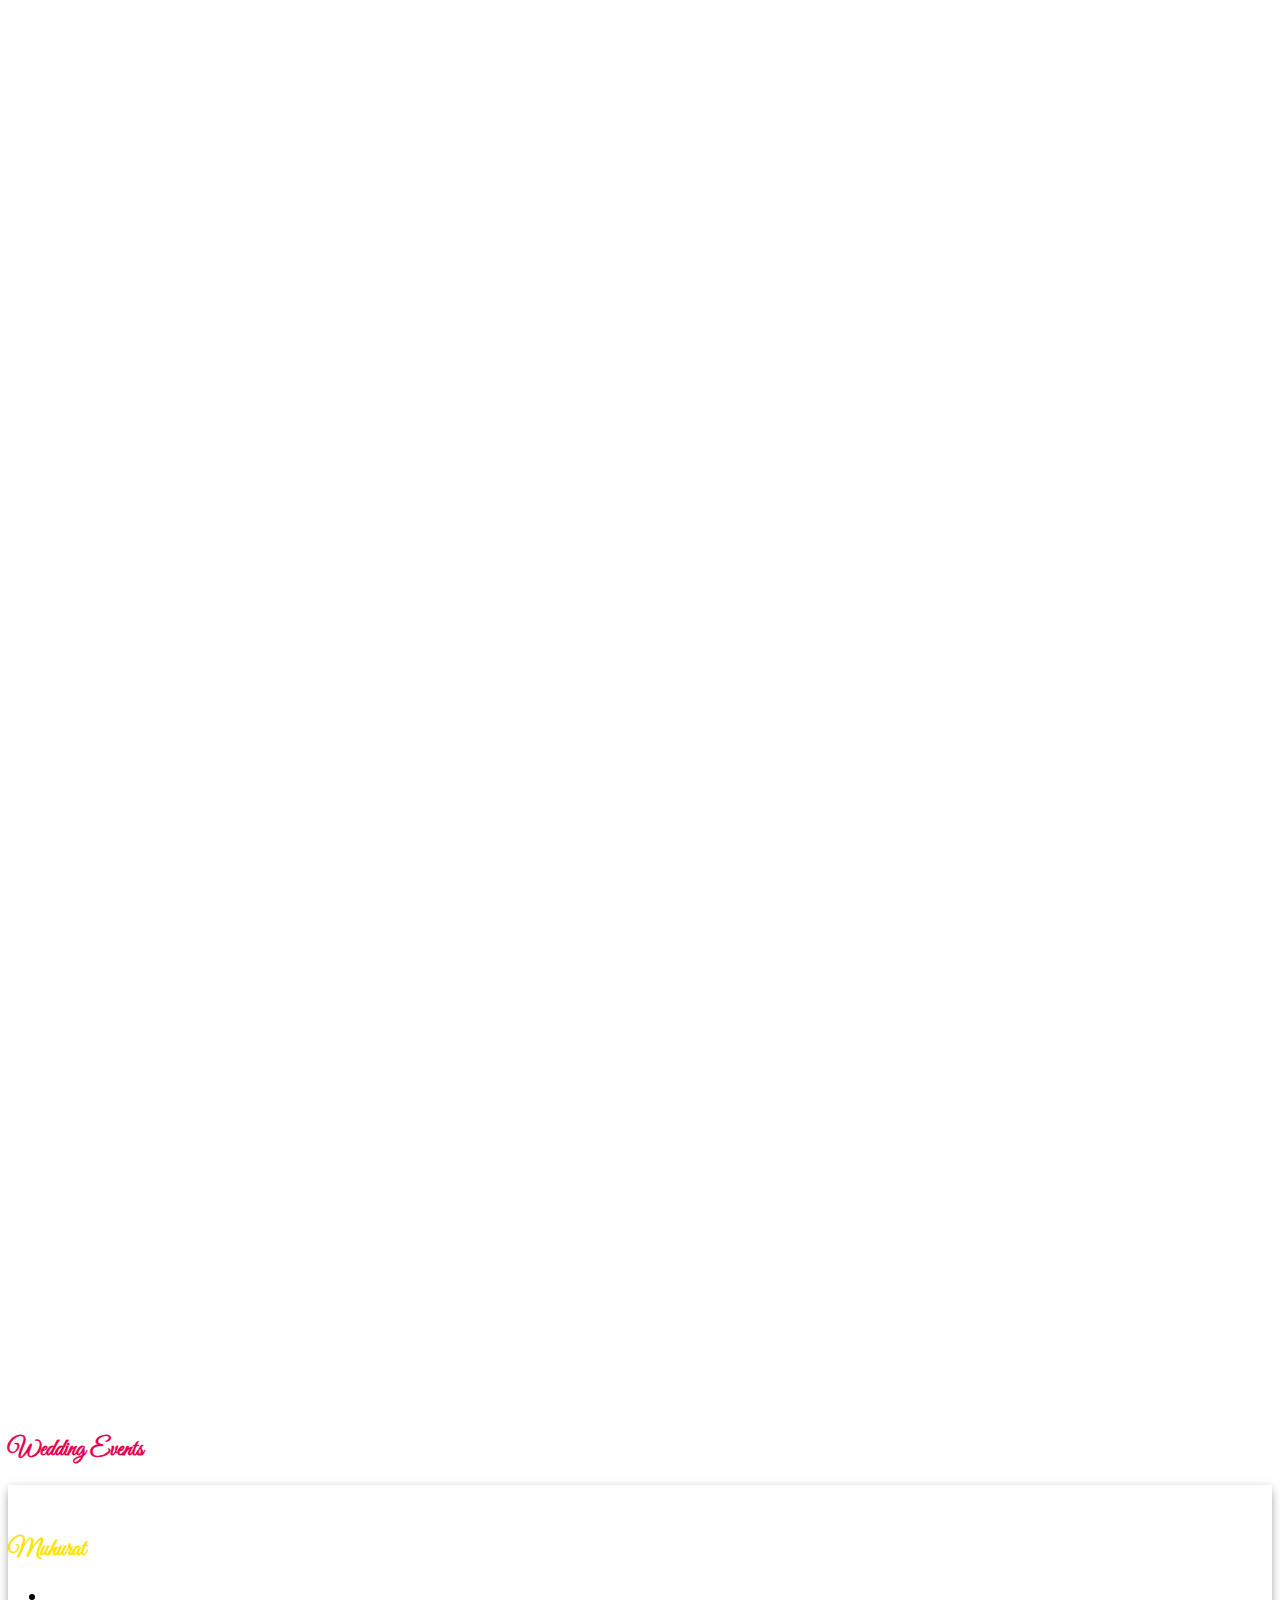
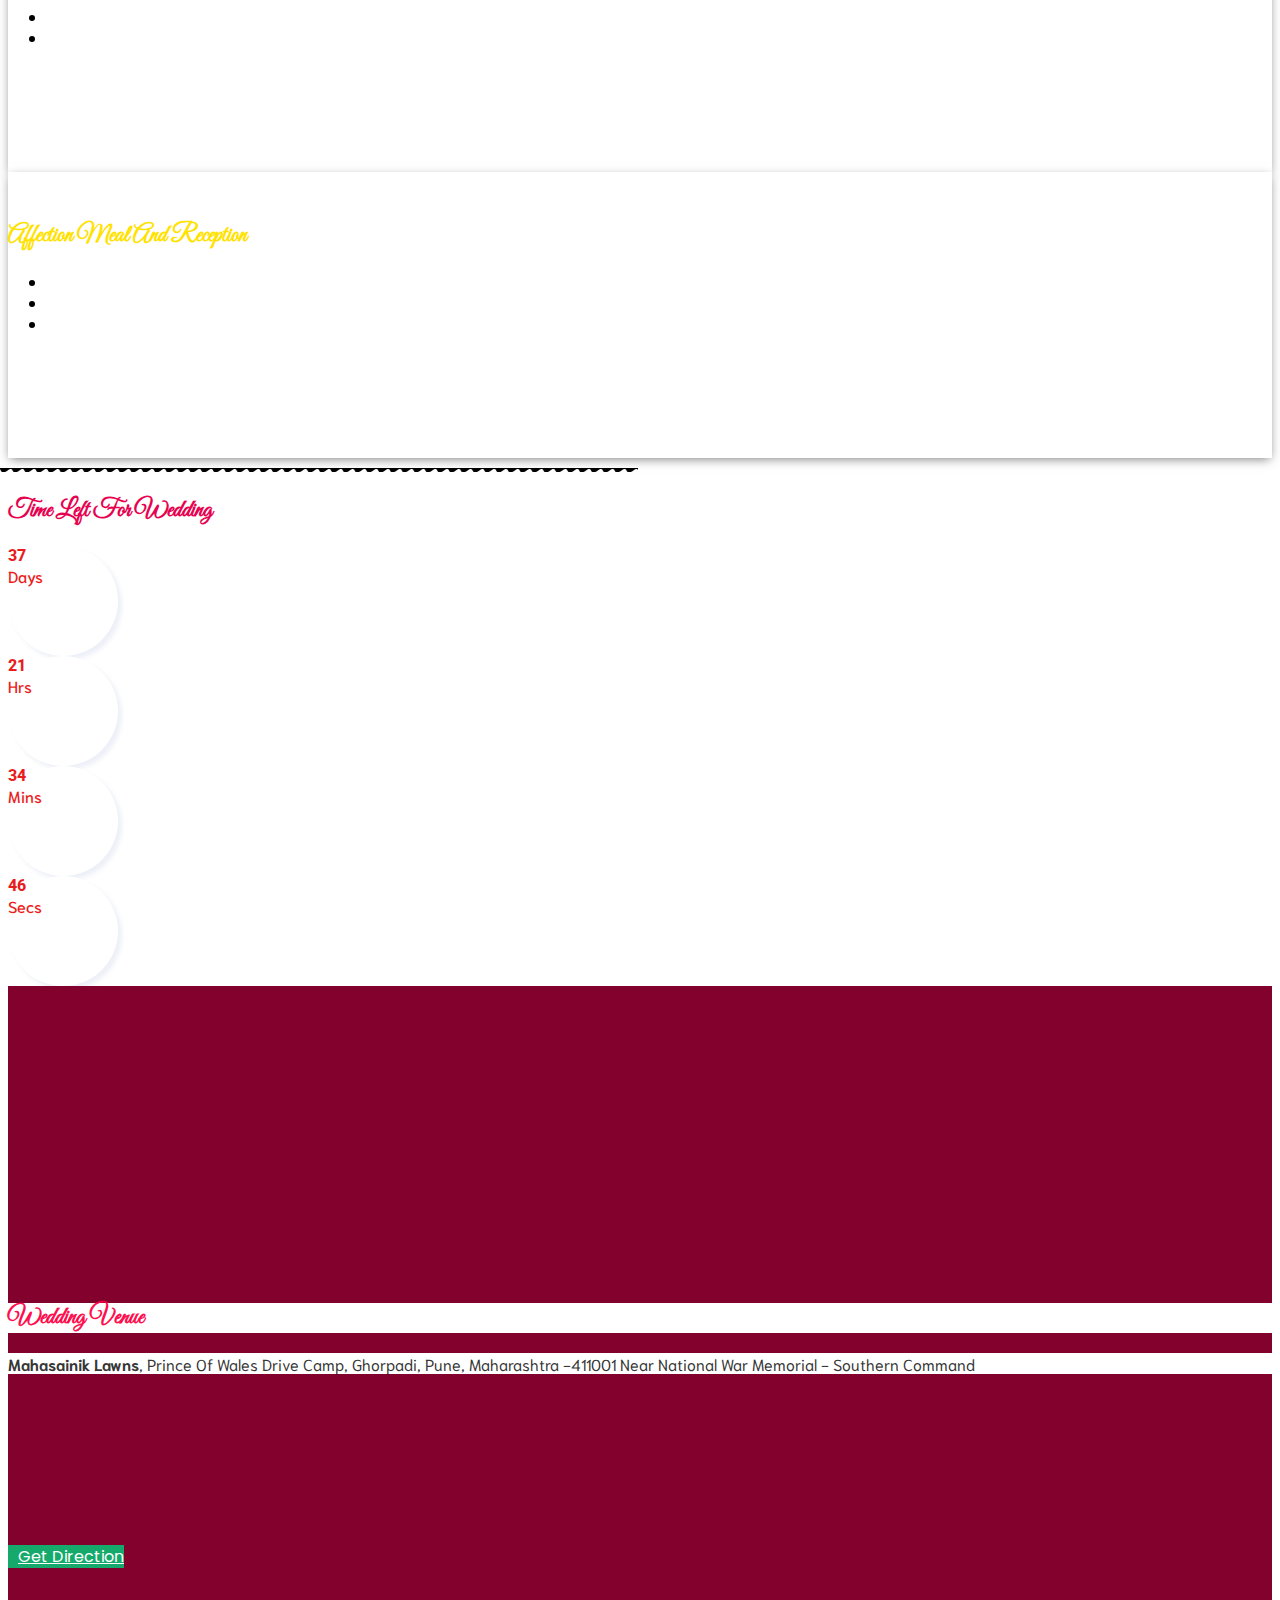
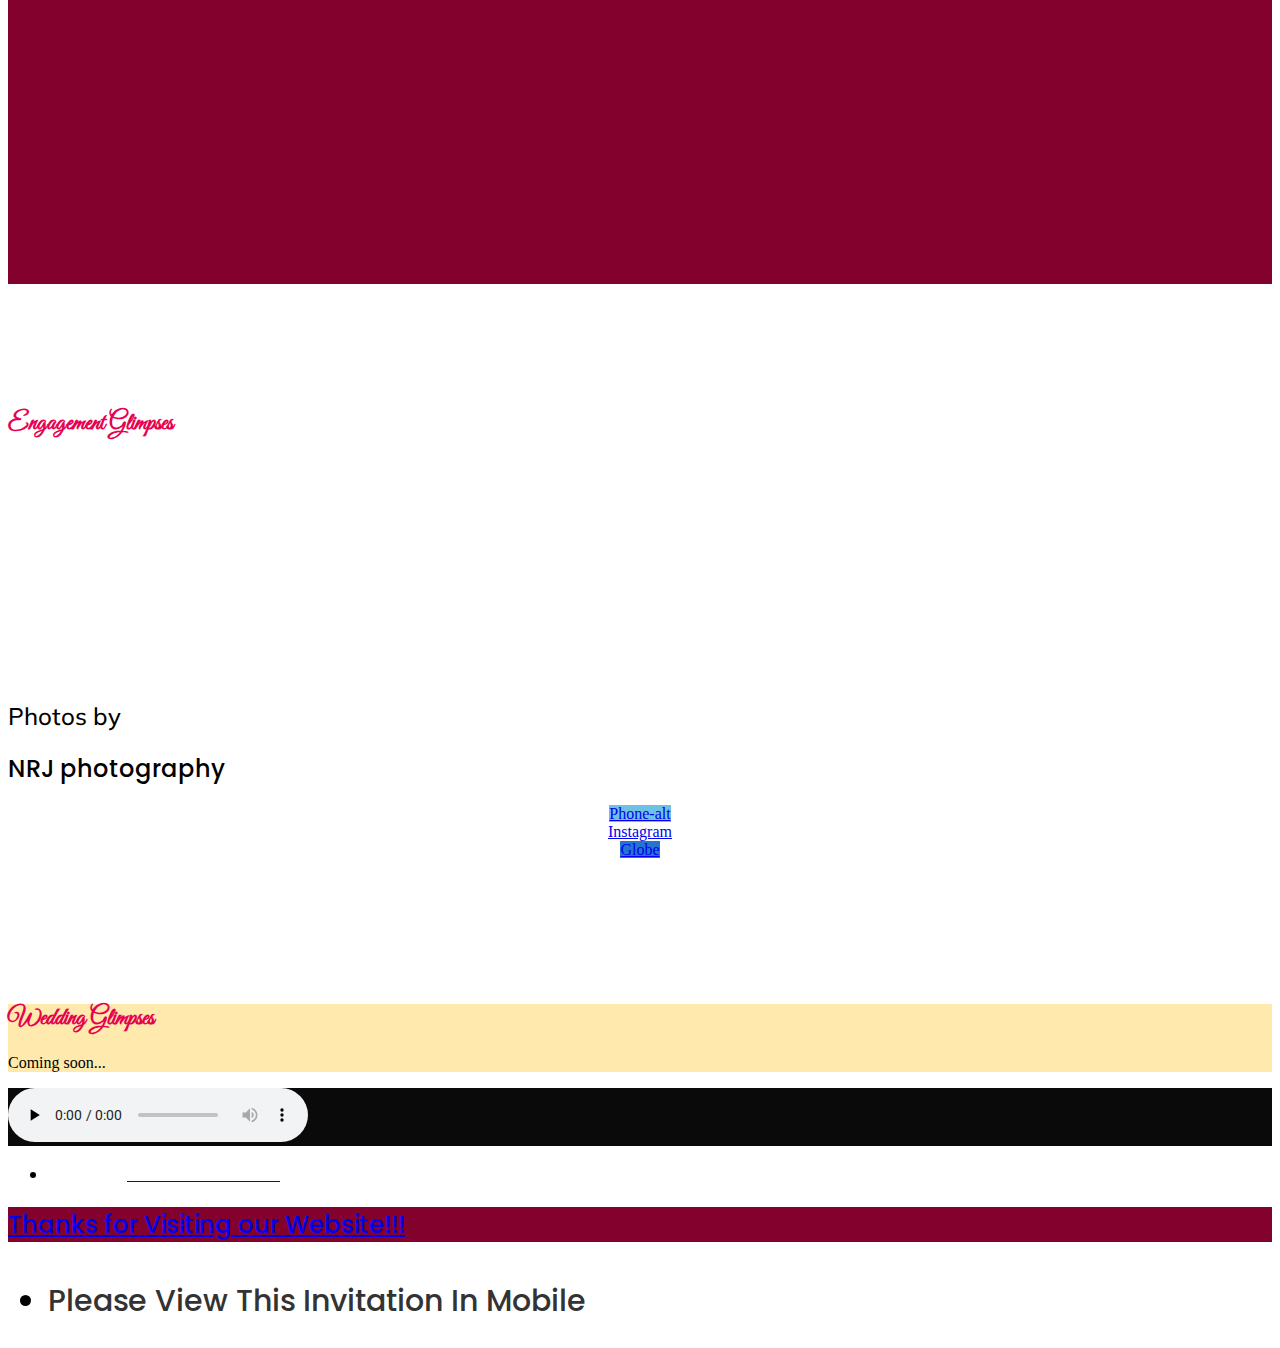
==== commit a4c072a6: "god image changes" ====
--- a/index.html
+++ b/index.html
@@ -230,7 +230,7 @@
 															<div class="elementor-widget-wrap">
 														<div class="elementor-element elementor-element-3ee4d36c elementor-widget elementor-widget-heading animated fadeIn" data-id="3ee4d36c" data-element_type="widget" data-settings="{&quot;_animation&quot;:&quot;fadeIn&quot;,&quot;_animation_mobile&quot;:&quot;fadeIn&quot;,&quot;_animation_delay&quot;:500}" data-widget_type="heading.default">
 												<div class="elementor-widget-container">
-											<h2 class="elementor-heading-title elementor-size-default">Pravin &amp; Asha</h2>		</div>
+											<h2 class="elementor-heading-title elementor-size-default">Pravin <span class="fas fa-heart"></span> Asha</h2>		</div>
 												</div>
 														</div>
 													</div>
@@ -289,13 +289,10 @@
 																		data-widget_type="image.default">
 																		<div class="elementor-widget-container">
 																			<div class="elementor-image">
-																				<img width="400" height="394"
-																					src="./assets/uploads/2019/10/lord-ganesh-png-picture-with-transparent-clipart-9.png"
+																				<img style="width: auto; height: 160px;"
+																					src="./assets/img/ganesh.png"
 																					class="attachment-large size-large"
-																					alt="" loading="lazy" srcset="
-                                              ./assets/uploads/2019/10/lord-ganesh-png-picture-with-transparent-clipart-9.png         400w,
-                                              ./assets/uploads/2019/10/lord-ganesh-png-picture-with-transparent-clipart-9-300x296.png 300w
-                                            " sizes="(max-width: 400px) 100vw, 400px" />
+																					alt="" loading="lazy" srcset="./assets/img/ganesh.png 400w, ./assets/img/ganesh.png 300w" sizes="(max-width: 400px) 100vw, 400px" />
 																			</div>
 																		</div>
 																	</div>
@@ -321,16 +318,13 @@
 																									class="elementor-widget-container">
 																									<div
 																										class="elementor-image">
-																										<img width="200"
-																											height="200"
-																											src="./assets/uploads/2019/12/30440-5-venkateswara-file-thumb.png"
+																										<img style="width: auto; height: 160px;"
+																											src="./assets/img/venkateswara.png"
 																											class="attachment-large size-large"
 																											alt=""
 																											loading="lazy"
 																											srcset="
-                                                          ./assets/uploads/2019/12/30440-5-venkateswara-file-thumb.png         200w,
-                                                          ./assets/uploads/2019/12/30440-5-venkateswara-file-thumb-150x150.png 150w
-                                                        " sizes="(max-width: 200px) 100vw, 200px" />
+																											./assets/img/venkateswara.png 200w, ./assets/img/venkateswara.png 150w" sizes="(max-width: 200px) 100vw, 200px" />
 																									</div>
 																								</div>
 																							</div>
@@ -367,17 +361,12 @@
 																									class="elementor-widget-container">
 																									<div
 																										class="elementor-image">
-																										<img width="640"
-																											height="640"
-																											src="./assets/uploads/2019/12/8e8e8463ab3d8d4a6a761c0d182d4de8.png"
+																										<img style="width: auto; height: 160px;"
+																											src="./assets/img/shiva.png"
 																											class="attachment-large size-large"
 																											alt=""
 																											loading="lazy"
-																											srcset="
-                                                          ./assets/uploads/2019/12/8e8e8463ab3d8d4a6a761c0d182d4de8.png         640w,
-                                                          ./assets/uploads/2019/12/8e8e8463ab3d8d4a6a761c0d182d4de8-300x300.png 300w,
-                                                          ./assets/uploads/2019/12/8e8e8463ab3d8d4a6a761c0d182d4de8-150x150.png 150w
-                                                        " sizes="(max-width: 640px) 100vw, 640px" />
+																											srcset="./assets/img/shiva.png 640w, ./assets/img/shiva.png 300w,./assets/img/shiva.png 150w" sizes="(max-width: 640px) 100vw, 640px" />
 																									</div>
 																								</div>
 																							</div>
@@ -390,7 +379,7 @@
 																									class="elementor-widget-container">
 																									<h2
 																										class="elementor-heading-title elementor-size-default">
-																										|| shri Shiv ||
+																										|| om namah shivay ||
 																									</h2>
 																								</div>
 																							</div>
@@ -1468,12 +1457,6 @@
 																	<div class="swiper-slide">
 																		<div class="elementor-carousel-image"
 																			style="
-																	background-image: url(./assets/img/engagement/IMG-20210303-WA0007.jpg);
-																	"></div>
-																						</div>
-																	<div class="swiper-slide">
-																		<div class="elementor-carousel-image"
-																			style="
 																	background-image: url(./assets/img/engagement/IMG-20210303-WA0015.jpg);
 																	"></div>
 																						</div>
@@ -1525,12 +1508,6 @@
 																							<div class="elementor-carousel-image"
 																								style="
 																						background-image: url(./assets/img/engagement/IMG_0081.JPG);
-																						"></div>
-																						</div>
-																						<div class="swiper-slide">
-																							<div class="elementor-carousel-image"
-																								style="
-																						background-image: url(./assets/img/engagement/IMG-20210301-WA0026.jpg);
 																						"></div>
 																						</div>
 																						<div class="swiper-slide">
--- a/assets/uploads/elementor/css/post-3800.css@ver=1615190962.css
+++ b/assets/uploads/elementor/css/post-3800.css@ver=1615190962.css
@@ -1 +1 @@
-.elementor-3800 .elementor-element.elementor-element-5e6a2395 > .elementor-container{min-height:650px;}.elementor-3800 .elementor-element.elementor-element-5e6a2395 > .elementor-container > .elementor-row > .elementor-column > .elementor-column-wrap > .elementor-widget-wrap{align-content:flex-end;align-items:flex-end;}.elementor-3800 .elementor-element.elementor-element-f1eb2a9{z-index:1;}.elementor-3800 .elementor-element.elementor-element-5e6a2395{transition:background 0.3s, border 0.3s, border-radius 0.3s, box-shadow 0.3s;z-index:3;}.elementor-3800 .elementor-element.elementor-element-5e6a2395 > .elementor-background-overlay{transition:background 0.3s, border-radius 0.3s, opacity 0.3s;}.elementor-3800 .elementor-element.elementor-element-5e6a2395 > .elementor-shape-bottom .elementor-shape-fill{fill:#61CE70;}.elementor-3800 .elementor-element.elementor-element-6cac9f4 > .elementor-container{min-height:100px;}.elementor-3800 .elementor-element.elementor-element-4f1c972{text-align:center;}.elementor-3800 .elementor-element.elementor-element-4f1c972 .elementor-heading-title{color:#FFEF00;font-family:"Courgette", Sans-serif;font-weight:600;}.elementor-3800 .elementor-element.elementor-element-6cac9f4:not(.elementor-motion-effects-element-type-background), .elementor-3800 .elementor-element.elementor-element-6cac9f4 > .elementor-motion-effects-container > .elementor-motion-effects-layer{background-color:transparent;background-image:linear-gradient(80deg, #2090D7 0%, #72BCEE 100%);}.elementor-3800 .elementor-element.elementor-element-6cac9f4 > .elementor-background-overlay{background-image:url("../../2019/10/depositphotos_43488949-stock-illustration-traditional-background.jpg");opacity:0;transition:background 0.3s, border-radius 0.3s, opacity 0.3s;}.elementor-3800 .elementor-element.elementor-element-6cac9f4{transition:background 0.3s, border 0.3s, border-radius 0.3s, box-shadow 0.3s;z-index:3;}.elementor-3800 .elementor-element.elementor-element-6cac9f4 > .elementor-shape-top .elementor-shape-fill{fill:#FFFFFF;}.elementor-3800 .elementor-element.elementor-element-90018c7{z-index:3;}.elementor-3800 .elementor-element.elementor-element-1c07dc58{text-align:center;}.elementor-3800 .elementor-element.elementor-element-1c07dc58 .elementor-heading-title{color:#A4234B;font-family:"Courgette", Sans-serif;font-size:20px;font-weight:500;}.elementor-3800 .elementor-element.elementor-element-435c3e90 .elementor-image img{width:20%;}.elementor-3800 .elementor-element.elementor-element-2296f681{text-align:right;}.elementor-3800 .elementor-element.elementor-element-2296f681 .elementor-heading-title{color:#A4234B;font-family:"Courgette", Sans-serif;font-size:20px;font-weight:500;text-shadow:0px 0px 10px rgba(0,0,0,0.3);}.elementor-3800 .elementor-element.elementor-element-2296f681 > .elementor-widget-container{padding:0px 30px 0px 0px;}.elementor-3800 .elementor-element.elementor-element-26e683df{text-align:right;}.elementor-3800 .elementor-element.elementor-element-26e683df .elementor-heading-title{color:#A4234B;font-family:"Courgette", Sans-serif;font-size:20px;font-weight:500;}.elementor-3800 .elementor-element.elementor-element-26e683df > .elementor-widget-container{padding:0px 30px 0px 0px;}.elementor-3800 .elementor-element.elementor-element-309adae{text-align:center;}.elementor-3800 .elementor-element.elementor-element-309adae .elementor-image img{border-radius:100px 100px 100px 100px;box-shadow:0px 0px 10px 0px rgba(0,0,0,0.54);}.elementor-3800 .elementor-element.elementor-element-309adae > .elementor-widget-container{background-image:url("../../2019/12/5f43e18e6dcdf8449570f08aba1c8eb4.png");}.elementor-3800 .elementor-element.elementor-element-79a6042{--divider-border-style:solid;--divider-color:#FFEF00;--divider-border-width:2px;}.elementor-3800 .elementor-element.elementor-element-79a6042 .elementor-divider-separator{width:100%;}.elementor-3800 .elementor-element.elementor-element-79a6042 .elementor-divider{padding-top:15px;padding-bottom:15px;}.elementor-3800 .elementor-element.elementor-element-79a6042.elementor-view-stacked .elementor-icon{background-color:#FFB400;}.elementor-3800 .elementor-element.elementor-element-79a6042.elementor-view-framed .elementor-icon, .elementor-3800 .elementor-element.elementor-element-79a6042.elementor-view-default .elementor-icon{color:#FFB400;border-color:#FFB400;}.elementor-3800 .elementor-element.elementor-element-79a6042.elementor-view-framed .elementor-icon, .elementor-3800 .elementor-element.elementor-element-79a6042.elementor-view-default .elementor-icon svg{fill:#FFB400;}.elementor-3800 .elementor-element.elementor-element-79a6042 .elementor-icon i, .elementor-3800 .elementor-element.elementor-element-79a6042 .elementor-icon svg{transform:rotate(0deg);}.elementor-3800 .elementor-element.elementor-element-679bd503{text-align:center;}.elementor-3800 .elementor-element.elementor-element-679bd503 .elementor-heading-title{color:#E70250;font-family:"Great Vibes", cursive;font-size:25px;font-weight:700;}.elementor-3800 .elementor-element.elementor-element-679bd503 > .elementor-widget-container{padding:0px 0px 0px 0px;}.elementor-3800 .elementor-element.elementor-element-7ff33439 .elementor-text-editor{text-align:center;}.elementor-3800 .elementor-element.elementor-element-7ff33439{color:#000000;font-family:"Niramit", Sans-serif;font-size:15px;}.elementor-3800 .elementor-element.elementor-element-7ff33439 > .elementor-widget-container{margin:0px 0px -30px 0px;}.elementor-bc-flex-widget .elementor-3800 .elementor-element.elementor-element-23f581af.elementor-column .elementor-column-wrap{align-items:center;}.elementor-3800 .elementor-element.elementor-element-23f581af.elementor-column.elementor-element[data-element_type="column"] > .elementor-column-wrap.elementor-element-populated > .elementor-widget-wrap{align-content:center;align-items:center;}.elementor-3800 .elementor-element.elementor-element-18ab8bcb{text-align:center;}.elementor-3800 .elementor-element.elementor-element-18ab8bcb .elementor-heading-title{color:#E70250;font-family:"Great Vibes", cursive;font-size:30px;font-weight:600;line-height:1.3em;}.elementor-3800 .elementor-element.elementor-element-a21fa95{text-align:center;}.elementor-3800 .elementor-element.elementor-element-a21fa95 .elementor-image img{border-radius:100px 100px 100px 100px;box-shadow:0px 0px 10px 0px rgba(0,0,0,0.54);}.elementor-3800 .elementor-element.elementor-element-a21fa95 > .elementor-widget-container{background-image:url("../../2019/12/5f43e18e6dcdf8449570f08aba1c8eb4.png");}.elementor-3800 .elementor-element.elementor-element-a0ea37d{--divider-border-style:solid;--divider-color:#FFEF00;--divider-border-width:2px;}.elementor-3800 .elementor-element.elementor-element-a0ea37d .elementor-divider-separator{width:100%;}.elementor-3800 .elementor-element.elementor-element-a0ea37d .elementor-divider{padding-top:15px;padding-bottom:15px;}.elementor-3800 .elementor-element.elementor-element-a0ea37d.elementor-view-stacked .elementor-icon{background-color:#FFB400;}.elementor-3800 .elementor-element.elementor-element-a0ea37d.elementor-view-framed .elementor-icon, .elementor-3800 .elementor-element.elementor-element-a0ea37d.elementor-view-default .elementor-icon{color:#FFB400;border-color:#FFB400;}.elementor-3800 .elementor-element.elementor-element-a0ea37d.elementor-view-framed .elementor-icon, .elementor-3800 .elementor-element.elementor-element-a0ea37d.elementor-view-default .elementor-icon svg{fill:#FFB400;}.elementor-3800 .elementor-element.elementor-element-a0ea37d .elementor-icon i, .elementor-3800 .elementor-element.elementor-element-a0ea37d .elementor-icon svg{transform:rotate(0deg);}.elementor-3800 .elementor-element.elementor-element-7ea643f7{text-align:center;}.elementor-3800 .elementor-element.elementor-element-7ea643f7 .elementor-heading-title{color:#E70250;font-family:"Great Vibes", cursive;font-size:25px;font-weight:700;}.elementor-3800 .elementor-element.elementor-element-7ea643f7 > .elementor-widget-container{padding:0px 0px 0px 0px;}.elementor-3800 .elementor-element.elementor-element-3a5c447a .elementor-text-editor{text-align:center;}.elementor-3800 .elementor-element.elementor-element-3a5c447a{color:#000000;font-family:"Niramit", Sans-serif;font-size:15px;}.elementor-3800 .elementor-element.elementor-element-3a5c447a > .elementor-widget-container{margin:0px 0px -30px 0px;}.elementor-3800 .elementor-element.elementor-element-56d93ac1{margin-top:0px;margin-bottom:0px;}.elementor-3800 .elementor-element.elementor-element-46fa5bd6:not(.elementor-motion-effects-element-type-background), .elementor-3800 .elementor-element.elementor-element-46fa5bd6 > .elementor-motion-effects-container > .elementor-motion-effects-layer{background-image:url("../../2019/10/26374157-bright-wedding-vintage-wallpaper-background.jpg");background-position:center center;background-size:contain;}.elementor-3800 .elementor-element.elementor-element-46fa5bd6 > .elementor-background-overlay{background-color:transparent;background-image:linear-gradient(180deg, #FBEACD 0%, #FFBABA 100%);opacity:0.5;transition:background 0.3s, border-radius 0.3s, opacity 0.3s;}.elementor-3800 .elementor-element.elementor-element-46fa5bd6{transition:background 0.3s, border 0.3s, border-radius 0.3s, box-shadow 0.3s;padding:25px 0px 0px 0px;}.elementor-3800 .elementor-element.elementor-element-135220e .elementor-heading-title{color:#FDD400;font-family:"Great Vibes", cursive;font-weight:700;}.elementor-3800 .elementor-element.elementor-element-5426cc97{color:#ffffff;font-family:"Great Vibes", cursive;}.elementor-3800 .elementor-element.elementor-element-7442d597:not(.elementor-motion-effects-element-type-background), .elementor-3800 .elementor-element.elementor-element-7442d597 > .elementor-motion-effects-container > .elementor-motion-effects-layer{background-color:#3955D7;}.elementor-3800 .elementor-element.elementor-element-7442d597 > .elementor-background-overlay{background-image:url("../../2019/09/Red-Textured-Wall-Background-Wallpaper-1.jpg");opacity:0.5;transition:background 0.3s, border-radius 0.3s, opacity 0.3s;}.elementor-3800 .elementor-element.elementor-element-7442d597{transition:background 0.3s, border 0.3s, border-radius 0.3s, box-shadow 0.3s;}.elementor-3800 .elementor-element.elementor-element-325d84c3 > .elementor-container{min-height:400px;}.elementor-3800 .elementor-element.elementor-element-5b222e01 .elementor-heading-title{color:#E70250;font-family:"Great Vibes", cursive;font-weight:600;}.elementor-3800 .elementor-element.elementor-element-25bf433f > .elementor-widget-container{background-image:url("../../2019/12/189-1892691_border-frame-gold-png-clip-art-textures-gold-removebg-preview.png");}.elementor-3800 .elementor-element.elementor-element-5da43fbe{color:#000000;font-family:"Niramit", Sans-serif;}.elementor-3800 .elementor-element.elementor-element-7d08c79d > .elementor-widget-container{background-image:url("../../2019/12/189-1892691_border-frame-gold-png-clip-art-textures-gold-removebg-preview.png");}.elementor-3800 .elementor-element.elementor-element-41d80c2a{color:#000000;font-family:"Niramit", Sans-serif;}.elementor-3800 .elementor-element.elementor-element-1dea7399 > .elementor-widget-container{background-image:url("../../2019/12/189-1892691_border-frame-gold-png-clip-art-textures-gold-removebg-preview.png");}.elementor-3800 .elementor-element.elementor-element-3a1873a5{color:#000000;font-family:"Niramit", Sans-serif;}.elementor-3800 .elementor-element.elementor-element-1537c2c7 > .elementor-widget-container{background-image:url("../../2019/12/189-1892691_border-frame-gold-png-clip-art-textures-gold-removebg-preview.png");}.elementor-3800 .elementor-element.elementor-element-1bc4118f{color:#000000;font-family:"Niramit", Sans-serif;}.elementor-3800 .elementor-element.elementor-element-81608d6 > .elementor-background-overlay{background-color:#FFF0DD;opacity:0.5;transition:background 0.3s, border-radius 0.3s, opacity 0.3s;}.elementor-3800 .elementor-element.elementor-element-81608d6{transition:background 0.3s, border 0.3s, border-radius 0.3s, box-shadow 0.3s;}.elementor-3800 .elementor-element.elementor-element-325d84c3:not(.elementor-motion-effects-element-type-background), .elementor-3800 .elementor-element.elementor-element-325d84c3 > .elementor-motion-effects-container > .elementor-motion-effects-layer{background-image:url("../../2019/10/18213043-traditional-background-and-wallpaper.jpg");}.elementor-3800 .elementor-element.elementor-element-325d84c3 > .elementor-background-overlay{background-color:#FFF0DD;opacity:0.8;transition:background 0.3s, border-radius 0.3s, opacity 0.3s;}.elementor-3800 .elementor-element.elementor-element-325d84c3{transition:background 0.3s, border 0.3s, border-radius 0.3s, box-shadow 0.3s;}.elementor-3800 .elementor-element.elementor-element-52198fa2 .elementor-heading-title{color:#000000;font-family:"Lobster Two", Sans-serif;font-weight:600;}.elementor-3800 .elementor-element.elementor-element-6b853924:not(.elementor-motion-effects-element-type-background), .elementor-3800 .elementor-element.elementor-element-6b853924 > .elementor-motion-effects-container > .elementor-motion-effects-layer{background-image:url("../../2019/12/Digital-border.png");}.elementor-3800 .elementor-element.elementor-element-6b853924 > .elementor-background-overlay{opacity:0.71;transition:background 0.3s, border-radius 0.3s, opacity 0.3s;}.elementor-3800 .elementor-element.elementor-element-6b853924{transition:background 0.3s, border 0.3s, border-radius 0.3s, box-shadow 0.3s;}.elementor-3800 .elementor-element.elementor-element-2492a36f .elementor-heading-title{color:#E70250;font-family:"Great Vibes", cursive;font-weight:600;}.elementor-3800 .elementor-element.elementor-element-93a7aa5:not(.elementor-motion-effects-element-type-background) > .elementor-column-wrap, .elementor-3800 .elementor-element.elementor-element-93a7aa5 > .elementor-column-wrap > .elementor-motion-effects-container > .elementor-motion-effects-layer{background-color:#ffffff;background-image:url("../../../img/bg1.jpg");}.elementor-3800 .elementor-element.elementor-element-93a7aa5 > .elementor-element-populated >  .elementor-background-overlay{background-color:#000000;opacity:0.2;}.elementor-3800 .elementor-element.elementor-element-93a7aa5 > .elementor-element-populated{box-shadow:0px 3px 10px -2px rgba(0,0,0,0.5);transition:background 0.3s, border 0.3s, border-radius 0.3s, box-shadow 0.3s;}.elementor-3800 .elementor-element.elementor-element-93a7aa5 > .elementor-element-populated > .elementor-background-overlay{transition:background 0.3s, border-radius 0.3s, opacity 0.3s;}.elementor-3800 .elementor-element.elementor-element-172ddb8 .elementor-heading-title{color:#FFE201;font-family:"Great Vibes", cursive;font-weight:600;}.elementor-3800 .elementor-element.elementor-element-3f742377 .elementor-icon-list-icon i{color:#FFFFFF;font-size:14px;}.elementor-3800 .elementor-element.elementor-element-3f742377 .elementor-icon-list-icon svg{fill:#FFFFFF;width:14px;}.elementor-3800 .elementor-element.elementor-element-3f742377 .elementor-icon-list-text{color:#FFFFFF;padding-left:10px;}.elementor-3800 .elementor-element.elementor-element-3f742377 .elementor-icon-list-item, .elementor-3800 .elementor-element.elementor-element-3f742377 .elementor-icon-list-item a{font-family:"Niramit", Sans-serif;font-weight:600;}.elementor-3800 .elementor-element.elementor-element-490f1852{transition:background 0.3s, border 0.3s, border-radius 0.3s, box-shadow 0.3s;}.elementor-3800 .elementor-element.elementor-element-490f1852 > .elementor-background-overlay{transition:background 0.3s, border-radius 0.3s, opacity 0.3s;}.elementor-3800 .elementor-element.elementor-element-025034a:not(.elementor-motion-effects-element-type-background) > .elementor-column-wrap, .elementor-3800 .elementor-element.elementor-element-025034a > .elementor-column-wrap > .elementor-motion-effects-container > .elementor-motion-effects-layer{background-color:#ffffff;background-image:url("../../../img/bg1.jpg");}.elementor-3800 .elementor-element.elementor-element-025034a > .elementor-element-populated >  .elementor-background-overlay{background-color:#000000;opacity:0.2;}.elementor-3800 .elementor-element.elementor-element-025034a > .elementor-element-populated{box-shadow:0px 3px 10px -2px rgba(0,0,0,0.5);transition:background 0.3s, border 0.3s, border-radius 0.3s, box-shadow 0.3s;}.elementor-3800 .elementor-element.elementor-element-025034a > .elementor-element-populated > .elementor-background-overlay{transition:background 0.3s, border-radius 0.3s, opacity 0.3s;}.elementor-3800 .elementor-element.elementor-element-19d0b64 .elementor-heading-title{color:#FFE201;font-family:"Great Vibes", cursive;font-weight:600;}.elementor-3800 .elementor-element.elementor-element-7e2d16c .elementor-icon-list-icon i{color:#FFFFFF;font-size:14px;}.elementor-3800 .elementor-element.elementor-element-7e2d16c .elementor-icon-list-icon svg{fill:#FFFFFF;width:14px;}.elementor-3800 .elementor-element.elementor-element-7e2d16c .elementor-icon-list-text{color:#FFFFFF;padding-left:10px;}.elementor-3800 .elementor-element.elementor-element-7e2d16c .elementor-icon-list-item, .elementor-3800 .elementor-element.elementor-element-7e2d16c .elementor-icon-list-item a{font-family:"Niramit", Sans-serif;font-weight:600;}.elementor-3800 .elementor-element.elementor-element-3fb4815{transition:background 0.3s, border 0.3s, border-radius 0.3s, box-shadow 0.3s;}.elementor-3800 .elementor-element.elementor-element-3fb4815 > .elementor-background-overlay{transition:background 0.3s, border-radius 0.3s, opacity 0.3s;}.elementor-3800 .elementor-element.elementor-element-37a264aa:not(.elementor-motion-effects-element-type-background), .elementor-3800 .elementor-element.elementor-element-37a264aa > .elementor-motion-effects-container > .elementor-motion-effects-layer{background-image:url("../../2019/10/18213043-traditional-background-and-wallpaper.jpg");}.elementor-3800 .elementor-element.elementor-element-37a264aa > .elementor-background-overlay{background-color:#ffffff;opacity:0.8;transition:background 0.3s, border-radius 0.3s, opacity 0.3s;}.elementor-3800 .elementor-element.elementor-element-37a264aa{transition:background 0.3s, border 0.3s, border-radius 0.3s, box-shadow 0.3s;}.elementor-3800 .elementor-element.elementor-element-f73ec6f > .elementor-container{min-height:400px;}.elementor-3800 .elementor-element.elementor-element-29377923:not(.elementor-motion-effects-element-type-background) > .elementor-column-wrap, .elementor-3800 .elementor-element.elementor-element-29377923 > .elementor-column-wrap > .elementor-motion-effects-container > .elementor-motion-effects-layer{background-image:url("../../2019/12/nnskew.gif");}.elementor-3800 .elementor-element.elementor-element-29377923 > .elementor-element-populated >  .elementor-background-overlay{background-color:rgba(0,0,0,0.93);opacity:0;}.elementor-3800 .elementor-element.elementor-element-29377923 > .elementor-element-populated{transition:background 0.3s, border 0.3s, border-radius 0.3s, box-shadow 0.3s;}.elementor-3800 .elementor-element.elementor-element-29377923 > .elementor-element-populated > .elementor-background-overlay{transition:background 0.3s, border-radius 0.3s, opacity 0.3s;}.elementor-3800 .elementor-element.elementor-element-672ca76a .elementor-heading-title{color:#E70250;font-family:"Great Vibes", cursive;font-weight:600;}.elementor-3800 .elementor-element.elementor-element-2dae0bcb .jet-countdown-timer__item{width:110px;height:110px;background-color:#FFFFFF;border-radius:100px 100px 100px 100px;box-shadow:4px 4px 4px 0px rgba(80,106,172,0.1);}.elementor-3800 .elementor-element.elementor-element-2dae0bcb .jet-countdown-timer__item-label{order:1;color:#EC1D1D;font-family:"Niramit", Sans-serif;font-weight:500;}.elementor-3800 .elementor-element.elementor-element-2dae0bcb .jet-countdown-timer__item-value{color:#E91D1D;font-family:"Roboto", Sans-serif;font-weight:800;}.elementor-3800 .elementor-element.elementor-element-2dae0bcb .jet-countdown-timer__separator{font-size:30px;}.elementor-3800 .elementor-element.elementor-element-f73ec6f:not(.elementor-motion-effects-element-type-background), .elementor-3800 .elementor-element.elementor-element-f73ec6f > .elementor-motion-effects-container > .elementor-motion-effects-layer{background-color:rgba(122,0,193,0);}.elementor-3800 .elementor-element.elementor-element-f73ec6f > .elementor-background-overlay{background-color:#ffe9ad;opacity:0.76;transition:background 0.3s, border-radius 0.3s, opacity 0.3s;}.elementor-3800 .elementor-element.elementor-element-f73ec6f{transition:background 0.3s, border 0.3s, border-radius 0.3s, box-shadow 0.3s;}.elementor-3800 .elementor-element.elementor-element-f73ec6f > .elementor-shape-top svg{transform:translateX(-50%) rotateY(180deg);}.elementor-3800 .elementor-element.elementor-element-5e225e4f .elementor-heading-title{color:rgba(255,0,68,0.95);font-family:"Great Vibes", cursive;font-weight:600;}.elementor-3800 .elementor-element.elementor-element-5e225e4f > .elementor-widget-container{background-color:#ffffff;}.elementor-3800 .elementor-element.elementor-element-276a3bf9{color:#0A0A0AD6;font-family:"Niramit", Sans-serif;}.elementor-3800 .elementor-element.elementor-element-276a3bf9 > .elementor-widget-container{background-color:#ffffff;}.elementor-3800 .elementor-element.elementor-element-c4845f3 .elementor-button .elementor-align-icon-right{margin-left:10px;}.elementor-3800 .elementor-element.elementor-element-c4845f3 .elementor-button .elementor-align-icon-left{margin-right:10px;}.elementor-3800 .elementor-element.elementor-element-c4845f3 .elementor-button{font-family:"Poppins", Sans-serif;fill:#FFFFFF;color:#FFFFFF;background-color:#15A96B;}.elementor-3800 .elementor-element.elementor-element-291f1fc:not(.elementor-motion-effects-element-type-background), .elementor-3800 .elementor-element.elementor-element-291f1fc > .elementor-motion-effects-container > .elementor-motion-effects-layer{background-color:#83022D;}.elementor-3800 .elementor-element.elementor-element-291f1fc{transition:background 0.3s, border 0.3s, border-radius 0.3s, box-shadow 0.3s;}.elementor-3800 .elementor-element.elementor-element-291f1fc > .elementor-background-overlay{transition:background 0.3s, border-radius 0.3s, opacity 0.3s;}.elementor-3800 .elementor-element.elementor-element-4fca51fd .elementor-heading-title{color:#E70250;font-family:"Great Vibes", cursive;font-weight:600;}.elementor-3800 .elementor-element.elementor-element-284697ca.elementor-skin-slideshow .elementor-main-swiper{margin-bottom:10px;}.elementor-3800 .elementor-element.elementor-element-284697ca .elementor-main-swiper .swiper-slide{border-radius:8px;}.elementor-3800 .elementor-element.elementor-element-284697ca .elementor-swiper-button{font-size:30px;color:#ffffff;}.elementor-3800 .elementor-element.elementor-element-1441db2e > .elementor-widget-container{background-color:#FFFFFF;}.elementor-3800 .elementor-element.elementor-element-5aaa1592 .elementor-heading-title{color:#000000;font-family:"Muli", Sans-serif;font-weight:500;}.elementor-3800 .elementor-element.elementor-element-77c91eee .elementor-heading-title{color:#000000;font-family:"Poppins", Sans-serif;font-weight:500;}.elementor-3800 .elementor-element.elementor-element-76bd99d .elementor-repeater-item-f75696e.elementor-social-icon{background-color:#6ec1e4;}.elementor-3800 .elementor-element.elementor-element-76bd99d .elementor-repeater-item-ec959a9.elementor-social-icon{background-color:#2574D2;}.elementor-3800 .elementor-element.elementor-element-76bd99d .elementor-repeater-item-ec959a9.elementor-social-icon i{color:#FFFFFF;}.elementor-3800 .elementor-element.elementor-element-76bd99d .elementor-repeater-item-ec959a9.elementor-social-icon svg{fill:#FFFFFF;}.elementor-3800 .elementor-element.elementor-element-76bd99d{--grid-template-columns:repeat(0, auto);--grid-column-gap:5px;--grid-row-gap:0px;}.elementor-3800 .elementor-element.elementor-element-76bd99d .elementor-widget-container{text-align:center;}.elementor-3800 .elementor-element.elementor-element-4c882981 > .elementor-background-overlay{background-color:#FFE9AD;opacity:0.83;transition:background 0.3s, border-radius 0.3s, opacity 0.3s;}.elementor-3800 .elementor-element.elementor-element-4c882981{transition:background 0.3s, border 0.3s, border-radius 0.3s, box-shadow 0.3s;}.elementor-3800 .elementor-element.elementor-element-89b8113 .elementor-heading-title{color:#E70250;font-family:"Great Vibes", cursive;font-weight:600;}.elementor-3800 .elementor-element.elementor-element-4c509412:not(.elementor-motion-effects-element-type-background) > .elementor-column-wrap, .elementor-3800 .elementor-element.elementor-element-4c509412 > .elementor-column-wrap > .elementor-motion-effects-container > .elementor-motion-effects-layer{background-color:#FFD971;}.elementor-3800 .elementor-element.elementor-element-4c509412 > .elementor-element-populated{transition:background 0.3s, border 0.3s, border-radius 0.3s, box-shadow 0.3s;}.elementor-3800 .elementor-element.elementor-element-4c509412 > .elementor-element-populated > .elementor-background-overlay{transition:background 0.3s, border-radius 0.3s, opacity 0.3s;}.elementor-3800 .elementor-element.elementor-element-621b408b > .elementor-widget-container{border-style:solid;}.elementor-3800 .elementor-element.elementor-element-4604f65e .elementor-heading-title{color:#000000ED;font-family:"Niramit", Sans-serif;font-weight:500;}.elementor-3800 .elementor-element.elementor-element-2881f1f1 .elementor-button .elementor-align-icon-right{margin-left:10px;}.elementor-3800 .elementor-element.elementor-element-2881f1f1 .elementor-button .elementor-align-icon-left{margin-right:10px;}.elementor-3800 .elementor-element.elementor-element-2881f1f1 .elementor-button{background-color:#61ce70;border-radius:5px 5px 5px 5px;}.elementor-3800 .elementor-element.elementor-element-28bec17e .elementor-heading-title{color:#E70250;font-family:"Great Vibes", cursive;font-weight:600;}.elementor-3800 .elementor-element.elementor-element-1254a9df{color:#000000;font-family:"Caladea", Sans-serif;}.elementor-3800 .elementor-element.elementor-element-439509ef:not(.elementor-motion-effects-element-type-background), .elementor-3800 .elementor-element.elementor-element-439509ef > .elementor-motion-effects-container > .elementor-motion-effects-layer{background-color:#ffe9ad;}.elementor-3800 .elementor-element.elementor-element-439509ef > .elementor-background-overlay{opacity:0.31;transition:background 0.3s, border-radius 0.3s, opacity 0.3s;}.elementor-3800 .elementor-element.elementor-element-439509ef{transition:background 0.3s, border 0.3s, border-radius 0.3s, box-shadow 0.3s;}.elementor-3800 .elementor-element.elementor-element-2e82d3ca .jet-audio .mejs-playpause-button > button{color:#FFFFFF;background-color:#000000;border-radius:30px 30px 30px 30px;box-shadow:-1px 0px 24px 17px rgba(0, 0, 0, 0.12);}.elementor-3800 .elementor-element.elementor-element-2e82d3ca > .elementor-widget-container{background-color:rgba(0, 0, 0, 0.96);}.elementor-3800 .elementor-element.elementor-element-4c5d759{z-index:1;}.elementor-3800 .elementor-element.elementor-element-75fc7e52:not(.elementor-motion-effects-element-type-background) > .elementor-column-wrap, .elementor-3800 .elementor-element.elementor-element-75fc7e52 > .elementor-column-wrap > .elementor-motion-effects-container > .elementor-motion-effects-layer{background-image:url("../../2019/10/zielone-liscie-tlo-w-ciemnym-swietle-koncepcji-obrazu-lub-odswiezenie-koncepcji-tla-oryginalne-wymiary-5472-x-3648-pikseli_3249-2671.jpg");}.elementor-3800 .elementor-element.elementor-element-75fc7e52 > .elementor-element-populated >  .elementor-background-overlay{background-color:#000000;opacity:0.4;}.elementor-3800 .elementor-element.elementor-element-75fc7e52 > .elementor-element-populated{transition:background 0.3s, border 0.3s, border-radius 0.3s, box-shadow 0.3s;}.elementor-3800 .elementor-element.elementor-element-75fc7e52 > .elementor-element-populated > .elementor-background-overlay{transition:background 0.3s, border-radius 0.3s, opacity 0.3s;}.elementor-3800 .elementor-element.elementor-element-bd096a9 .elementor-icon-list-icon i{color:#ffffff;font-size:14px;}.elementor-3800 .elementor-element.elementor-element-bd096a9 .elementor-icon-list-icon svg{fill:#ffffff;width:14px;}.elementor-3800 .elementor-element.elementor-element-bd096a9 .elementor-icon-list-text{color:#ffffff;}.elementor-3800 .elementor-element.elementor-element-bd096a9 .elementor-icon-list-item, .elementor-3800 .elementor-element.elementor-element-bd096a9 .elementor-icon-list-item a{font-family:"Poppins", Sans-serif;}.elementor-3800 .elementor-element.elementor-element-7dd69985:not(.elementor-motion-effects-element-type-background) > .elementor-column-wrap, .elementor-3800 .elementor-element.elementor-element-7dd69985 > .elementor-column-wrap > .elementor-motion-effects-container > .elementor-motion-effects-layer{background-color:#83022D;}.elementor-3800 .elementor-element.elementor-element-7dd69985 > .elementor-element-populated{transition:background 0.3s, border 0.3s, border-radius 0.3s, box-shadow 0.3s;}.elementor-3800 .elementor-element.elementor-element-7dd69985 > .elementor-element-populated > .elementor-background-overlay{transition:background 0.3s, border-radius 0.3s, opacity 0.3s;}.elementor-3800 .elementor-element.elementor-element-7f5b75e5 .elementor-heading-title{color:#ffffff;font-family:"Poppins", Sans-serif;font-weight:500;}.elementor-3800 .elementor-element.elementor-element-2cec17a7{z-index:2;}.elementor-3800 .elementor-element.elementor-element-29050f86 > .elementor-container > .elementor-row > .elementor-column > .elementor-column-wrap > .elementor-widget-wrap{align-content:center;align-items:center;}.elementor-3800 .elementor-element.elementor-element-67d91405 .elementor-icon-list-icon i{color:#000000;font-size:30px;}.elementor-3800 .elementor-element.elementor-element-67d91405 .elementor-icon-list-icon svg{fill:#000000;width:30px;}.elementor-3800 .elementor-element.elementor-element-67d91405 .elementor-icon-list-text{color:#333333;}.elementor-3800 .elementor-element.elementor-element-67d91405 .elementor-icon-list-item, .elementor-3800 .elementor-element.elementor-element-67d91405 .elementor-icon-list-item a{font-family:"Poppins", Sans-serif;font-size:30px;font-weight:500;text-transform:capitalize;}.elementor-3800 .elementor-element.elementor-element-554fee34{--grid-side-margin:10px;--grid-column-gap:10px;--grid-row-gap:10px;--grid-bottom-margin:10px;}.elementor-3800 .elementor-element.elementor-element-554fee34 .elementor-share-btn__title{font-family:"Poppins", Sans-serif;font-weight:600;}.elementor-3800 .elementor-element.elementor-element-84d029e .elementor-icon-list-icon i{color:#000000;font-size:20px;}.elementor-3800 .elementor-element.elementor-element-84d029e .elementor-icon-list-icon svg{fill:#000000;width:20px;}.elementor-3800 .elementor-element.elementor-element-84d029e .elementor-icon-list-text{color:#000000;}.elementor-3800 .elementor-element.elementor-element-84d029e .elementor-icon-list-item, .elementor-3800 .elementor-element.elementor-element-84d029e .elementor-icon-list-item a{font-family:"Poppins", Sans-serif;font-size:20px;font-weight:500;text-transform:capitalize;}.elementor-3800 .elementor-element.elementor-element-fe90fd6 .elementor-image img{width:15%;}.elementor-3800 .elementor-element.elementor-element-36f1142c .elementor-icon-list-icon i{color:#000000;font-size:20px;}.elementor-3800 .elementor-element.elementor-element-36f1142c .elementor-icon-list-icon svg{fill:#000000;width:20px;}.elementor-3800 .elementor-element.elementor-element-36f1142c .elementor-icon-list-text{color:#333333;}.elementor-3800 .elementor-element.elementor-element-36f1142c .elementor-icon-list-item, .elementor-3800 .elementor-element.elementor-element-36f1142c .elementor-icon-list-item a{font-family:"Poppins", Sans-serif;font-size:20px;font-weight:500;text-transform:capitalize;}@media(max-width:1024px){.elementor-3800 .elementor-element.elementor-element-2296f681 .elementor-heading-title{font-size:15px;}.elementor-3800 .elementor-element.elementor-element-26e683df{text-align:left;}.elementor-3800 .elementor-element.elementor-element-26e683df .elementor-heading-title{font-size:15px;}.elementor-3800 .elementor-element.elementor-element-7ff33439 > .elementor-widget-container{margin:0px 0px -30px 0px;}.elementor-3800 .elementor-element.elementor-element-18ab8bcb .elementor-heading-title{font-size:25px;}.elementor-3800 .elementor-element.elementor-element-3a5c447a > .elementor-widget-container{margin:0px 0px -30px 0px;}.elementor-3800 .elementor-element.elementor-element-284697ca.elementor-skin-slideshow .elementor-main-swiper{margin-bottom:10px;} .elementor-3800 .elementor-element.elementor-element-554fee34{--grid-side-margin:10px;--grid-column-gap:10px;--grid-row-gap:10px;--grid-bottom-margin:10px;}}@media(max-width:767px){.elementor-3800 .elementor-element.elementor-element-5e6a2395 > .elementor-container{min-height:541px;}.elementor-3800 .elementor-element.elementor-element-1102f6e{width:25%;}.elementor-3800 .elementor-element.elementor-element-1102f6e > .elementor-element-populated{margin:0px 0px 0px 0px;padding:0px 0px 0px 0px;}.elementor-3800 .elementor-element.elementor-element-f1eb2a9{text-align:left;}.elementor-3800 .elementor-element.elementor-element-f1eb2a9 .elementor-image img{width:70%;}.elementor-3800 .elementor-element.elementor-element-f1eb2a9 > .elementor-widget-container{margin:0px 0px 0px 0px;padding:0px 0px 0px 0px;}.elementor-3800 .elementor-element.elementor-element-f51cee7{width:50%;}.elementor-3800 .elementor-element.elementor-element-f51cee7 > .elementor-element-populated{padding:0px 0px 0px 0px;}.elementor-3800 .elementor-element.elementor-element-bedf386{text-align:right;}.elementor-3800 .elementor-element.elementor-element-bedf386 .elementor-image img{width:36%;}.elementor-3800 .elementor-element.elementor-element-bedf386 > .elementor-widget-container{margin:0px 0px 0px 0px;}.elementor-3800 .elementor-element.elementor-element-7643519{width:25%;}.elementor-3800 .elementor-element.elementor-element-7643519 > .elementor-element-populated{padding:0px 0px 0px 0px;}.elementor-3800 .elementor-element.elementor-element-844d34f{text-align:right;}.elementor-3800 .elementor-element.elementor-element-844d34f .elementor-image img{width:45%;}.elementor-3800 .elementor-element.elementor-element-844d34f > .elementor-widget-container{margin:0px 0px 0px 0px;}.elementor-3800 .elementor-element.elementor-element-5e6a2395 > .elementor-shape-bottom svg{width:calc(100% + 1.3px);height:45px;}.elementor-3800 .elementor-element.elementor-element-5e6a2395{margin-top:0px;margin-bottom:0px;padding:0px 0px 0px 0px;}.elementor-3800 .elementor-element.elementor-element-6cac9f4 > .elementor-container{min-height:100px;}.elementor-3800 .elementor-element.elementor-element-112af77{text-align:left;}.elementor-3800 .elementor-element.elementor-element-112af77 .elementor-image img{width:50%;}.elementor-3800 .elementor-element.elementor-element-112af77 > .elementor-widget-container{margin:-85px 0px 0px 0px;padding:0px 0px 0px 0px;}.elementor-3800 .elementor-element.elementor-element-4f1c972{text-align:center;}.elementor-3800 .elementor-element.elementor-element-4f1c972 .elementor-heading-title{font-size:35px;}.elementor-3800 .elementor-element.elementor-element-4f1c972 > .elementor-widget-container{margin:-25px 0px 0px 0px;}.elementor-3800 .elementor-element.elementor-element-6cac9f4 > .elementor-background-overlay{background-position:center center;background-size:contain;}.elementor-3800 .elementor-element.elementor-element-6cac9f4 > .elementor-shape-top svg{width:calc(100% + 1.3px);height:5px;}.elementor-3800 .elementor-element.elementor-element-6cac9f4{margin-top:0px;margin-bottom:0px;padding:0px 0px 0px 0px;}.elementor-3800 .elementor-element.elementor-element-67423efc > .elementor-element-populated{padding:0px 0px 0px 0px;}.elementor-3800 .elementor-element.elementor-element-90018c7 .elementor-image img{width:100%;}.elementor-3800 .elementor-element.elementor-element-90018c7 > .elementor-widget-container{margin:-31px 0px 0px 0px;}.elementor-3800 .elementor-element.elementor-element-519d68f .elementor-image img{width:34%;}.elementor-3800 .elementor-element.elementor-element-6f1c120a{width:50%;}.elementor-3800 .elementor-element.elementor-element-435c3e90 .elementor-image img{width:59%;}.elementor-3800 .elementor-element.elementor-element-435c3e90 > .elementor-widget-container{margin:0px 0px 0px 0px;}.elementor-3800 .elementor-element.elementor-element-2296f681{text-align:center;}.elementor-3800 .elementor-element.elementor-element-2296f681 .elementor-heading-title{font-size:11px;}.elementor-3800 .elementor-element.elementor-element-2296f681 > .elementor-widget-container{padding:0px 0px 0px 0px;}.elementor-3800 .elementor-element.elementor-element-3c8da40d{width:50%;}.elementor-3800 .elementor-element.elementor-element-6e1ee4f .elementor-image img{width:59%;}.elementor-3800 .elementor-element.elementor-element-26e683df{text-align:center;}.elementor-3800 .elementor-element.elementor-element-26e683df .elementor-heading-title{font-size:11px;}.elementor-3800 .elementor-element.elementor-element-26e683df > .elementor-widget-container{padding:0px 0px 0px 0px;}.elementor-3800 .elementor-element.elementor-element-309adae > .elementor-widget-container{padding:30px 30px 30px 30px;background-image:url("../../2019/12/5f43e18e6dcdf8449570f08aba1c8eb4.png");background-position:center center;background-repeat:no-repeat;background-size:213px auto;}.elementor-3800 .elementor-element.elementor-element-79a6042 .elementor-divider-separator{width:30%;margin:0 auto;margin-center:0;}.elementor-3800 .elementor-element.elementor-element-79a6042 .elementor-divider{text-align:center;padding-top:2px;padding-bottom:2px;}.elementor-3800 .elementor-element.elementor-element-79a6042{--divider-icon-size:15px;--divider-element-spacing:0px;}.elementor-3800 .elementor-element.elementor-element-79a6042 .elementor-icon i, .elementor-3800 .elementor-element.elementor-element-79a6042 .elementor-icon svg{transform:rotate(43deg);}.elementor-3800 .elementor-element.elementor-element-679bd503 .elementor-heading-title{font-size:30px;}.elementor-3800 .elementor-element.elementor-element-7ff33439 > .elementor-widget-container{margin:0px 0px 0px 0px;}.elementor-3800 .elementor-element.elementor-element-23f581af{width:100%;}.elementor-3800 .elementor-element.elementor-element-23f581af > .elementor-element-populated{padding:25px 0px 025px 0px;}.elementor-3800 .elementor-element.elementor-element-18ab8bcb .elementor-heading-title{font-size:35px;}.elementor-3800 .elementor-element.elementor-element-18ab8bcb > .elementor-widget-container{padding:0px 0px 0px 0px;}.elementor-3800 .elementor-element.elementor-element-4531cacb > .elementor-element-populated{padding:0px 0px 0px 0px;}.elementor-3800 .elementor-element.elementor-element-a21fa95 > .elementor-widget-container{padding:30px 30px 30px 30px;background-image:url("../../2019/12/5f43e18e6dcdf8449570f08aba1c8eb4.png");background-position:center center;background-repeat:no-repeat;background-size:212px auto;}.elementor-3800 .elementor-element.elementor-element-a0ea37d .elementor-divider-separator{width:30%;margin:0 auto;margin-center:0;}.elementor-3800 .elementor-element.elementor-element-a0ea37d .elementor-divider{text-align:center;padding-top:2px;padding-bottom:2px;}.elementor-3800 .elementor-element.elementor-element-a0ea37d{--divider-icon-size:15px;--divider-element-spacing:0px;}.elementor-3800 .elementor-element.elementor-element-a0ea37d .elementor-icon i, .elementor-3800 .elementor-element.elementor-element-a0ea37d .elementor-icon svg{transform:rotate(0deg);}.elementor-3800 .elementor-element.elementor-element-7ea643f7 .elementor-heading-title{font-size:30px;}.elementor-3800 .elementor-element.elementor-element-3a5c447a > .elementor-widget-container{margin:0px 0px 0px 0px;}.elementor-3800 .elementor-element.elementor-element-56d93ac1{margin-top:0px;margin-bottom:0px;}.elementor-3800 .elementor-element.elementor-element-46fa5bd6:not(.elementor-motion-effects-element-type-background), .elementor-3800 .elementor-element.elementor-element-46fa5bd6 > .elementor-motion-effects-container > .elementor-motion-effects-layer{background-image:url("../../2019/10/18213043-traditional-background-and-wallpaper.jpg");}.elementor-3800 .elementor-element.elementor-element-46fa5bd6{padding:0px 0px 025px 0px;}.elementor-3800 .elementor-element.elementor-element-2127478a > .elementor-element-populated{padding:0px 0px 0px 0px;}.elementor-3800 .elementor-element.elementor-element-c55f110 .elementor-image img{width:100%;}.elementor-3800 .elementor-element.elementor-element-c55f110 > .elementor-widget-container{margin:-10px 0px 0px 0px;}.elementor-3800 .elementor-element.elementor-element-16d86a00 .elementor-image img{width:70%;}.elementor-3800 .elementor-element.elementor-element-16d86a00{width:25%;max-width:25%;}.elementor-3800 .elementor-element.elementor-element-135220e{text-align:center;width:50%;max-width:50%;}.elementor-3800 .elementor-element.elementor-element-135220e .elementor-heading-title{font-size:50px; line-height:1;}.elementor-3800 .elementor-element.elementor-element-135220e > .elementor-widget-container{margin:0px 0px 0px 0px;padding:0px 0px 0px 0px;}.elementor-3800 .elementor-element.elementor-element-4b13ad0e{text-align:center;width:25%;max-width:25%;}.elementor-3800 .elementor-element.elementor-element-4b13ad0e .elementor-image img{width:70%;}.elementor-3800 .elementor-element.elementor-element-5426cc97 .elementor-text-editor{text-align:center;}.elementor-3800 .elementor-element.elementor-element-5426cc97{font-size:32px;line-height:1.4;}.elementor-3800 .elementor-element.elementor-element-5426cc97 > .elementor-widget-container{margin:0px 0px -15px 0px;padding:0px 10px 0px 10px;}.elementor-3800 .elementor-element.elementor-element-7442d597 > .elementor-background-overlay{background-image:url("../../2019/09/Red-Textured-Wall-Background-Wallpaper-1.jpg");background-position:center center;background-size:cover;}.elementor-3800 .elementor-element.elementor-element-7442d597{padding:0px 0px 015px 0px;}.elementor-3800 .elementor-element.elementor-element-6283eb8f > .elementor-element-populated{padding:0px 0px 0px 0px;}.elementor-3800 .elementor-element.elementor-element-ec999a8 > .elementor-widget-container{margin:-9px 0px 0px 0px;}.elementor-3800 .elementor-element.elementor-element-f713928 > .elementor-widget-container{margin:-22px 0px 0px 0px;}.elementor-3800 .elementor-element.elementor-element-7e5f527{width:50%;}.elementor-3800 .elementor-element.elementor-element-7e5f527 > .elementor-element-populated{padding:0px 0px 0px 0px;}.elementor-3800 .elementor-element.elementor-element-19b9cba{text-align:right;}.elementor-3800 .elementor-element.elementor-element-19b9cba .elementor-image img{width:40%;}.elementor-3800 .elementor-element.elementor-element-530d602{width:50%;}.elementor-3800 .elementor-element.elementor-element-530d602 > .elementor-element-populated{margin:0px 0px 0px 0px;padding:0px 0px 0px 0px;}.elementor-3800 .elementor-element.elementor-element-8bffb13{text-align:left;}.elementor-3800 .elementor-element.elementor-element-8bffb13 .elementor-image img{width:40%;}.elementor-3800 .elementor-element.elementor-element-f55e012{margin-top:-120px;margin-bottom:0px;padding:0px 0px 015px 0px;}.elementor-3800 .elementor-element.elementor-element-5b222e01{text-align:center;}.elementor-3800 .elementor-element.elementor-element-5b222e01 .elementor-heading-title{font-size:40px;}.elementor-3800 .elementor-element.elementor-element-38c6516e{width:50%;}.elementor-3800 .elementor-element.elementor-element-25bf433f .elementor-image img{width:75%;border-radius:500px 500px 500px 500px;}.elementor-3800 .elementor-element.elementor-element-25bf433f > .elementor-widget-container{margin:0px 0px 0px 0px;padding:25px 0px 25px 0px;background-image:url("../../2019/12/189-1892691_border-frame-gold-png-clip-art-textures-gold-removebg-preview.png");background-position:center center;background-repeat:no-repeat;background-size:245px auto;}.elementor-3800 .elementor-element.elementor-element-5da43fbe .elementor-text-editor{text-align:center;}.elementor-3800 .elementor-element.elementor-element-5da43fbe{font-size:15px;}.elementor-3800 .elementor-element.elementor-element-30942e34{width:50%;}.elementor-3800 .elementor-element.elementor-element-7d08c79d .elementor-image img{width:75%;border-radius:500px 500px 500px 500px;}.elementor-3800 .elementor-element.elementor-element-7d08c79d > .elementor-widget-container{padding:025px 0px 025px 0px;background-image:url("../../2019/12/189-1892691_border-frame-gold-png-clip-art-textures-gold-removebg-preview.png");background-position:center center;background-repeat:no-repeat;background-size:245px auto;}.elementor-3800 .elementor-element.elementor-element-41d80c2a .elementor-text-editor{text-align:center;}.elementor-3800 .elementor-element.elementor-element-41d80c2a{font-size:15px;}.elementor-3800 .elementor-element.elementor-element-200d4d7f{width:50%;}.elementor-3800 .elementor-element.elementor-element-1dea7399 .elementor-image img{width:75%;border-radius:300px 300px 300px 300px;}.elementor-3800 .elementor-element.elementor-element-1dea7399 > .elementor-widget-container{padding:25px 0px 25px 0px;background-image:url("../../2019/12/189-1892691_border-frame-gold-png-clip-art-textures-gold-removebg-preview.png");background-position:center center;background-repeat:no-repeat;background-size:245px auto;}.elementor-3800 .elementor-element.elementor-element-3a1873a5 .elementor-text-editor{text-align:center;}.elementor-3800 .elementor-element.elementor-element-3a1873a5{font-size:15px;}.elementor-3800 .elementor-element.elementor-element-37459daf{width:50%;}.elementor-3800 .elementor-element.elementor-element-1537c2c7 .elementor-image img{width:75%;border-radius:300px 300px 300px 300px;}.elementor-3800 .elementor-element.elementor-element-1537c2c7 > .elementor-widget-container{padding:25px 0px 25px 0px;background-image:url("../../2019/12/189-1892691_border-frame-gold-png-clip-art-textures-gold-removebg-preview.png");background-position:center center;background-repeat:no-repeat;background-size:245px auto;}.elementor-3800 .elementor-element.elementor-element-1bc4118f .elementor-text-editor{text-align:center;}.elementor-3800 .elementor-element.elementor-element-1bc4118f{font-size:15px;}.elementor-3800 .elementor-element.elementor-element-81608d6:not(.elementor-motion-effects-element-type-background), .elementor-3800 .elementor-element.elementor-element-81608d6 > .elementor-motion-effects-container > .elementor-motion-effects-layer{background-size:120px auto;}.elementor-3800 .elementor-element.elementor-element-325d84c3:not(.elementor-motion-effects-element-type-background), .elementor-3800 .elementor-element.elementor-element-325d84c3 > .elementor-motion-effects-container > .elementor-motion-effects-layer{background-image:url("../../2019/10/depositphotos_43488949-stock-illustration-traditional-background.jpg");background-position:center center;background-size:contain;}.elementor-3800 .elementor-element.elementor-element-325d84c3 > .elementor-shape-top svg{width:calc(300% + 1.3px);height:5px;}.elementor-3800 .elementor-element.elementor-element-325d84c3{padding:0px 0px 010px 0px;}.elementor-3800 .elementor-element.elementor-element-52198fa2{text-align:center;}.elementor-3800 .elementor-element.elementor-element-52198fa2 .elementor-heading-title{font-size:20px;}.elementor-3800 .elementor-element.elementor-element-6b853924:not(.elementor-motion-effects-element-type-background), .elementor-3800 .elementor-element.elementor-element-6b853924 > .elementor-motion-effects-container > .elementor-motion-effects-layer{background-image:url("../../2019/12/vintage_gold_border_background_vector_578192.jpg");background-position:center center;background-size:contain;}.elementor-3800 .elementor-element.elementor-element-6b853924{padding:10px 0px 10px 0px;}.elementor-3800 .elementor-element.elementor-element-8a2ebb8{width:33.33%;}.elementor-3800 .elementor-element.elementor-element-7fed9ac{width:33.33%;}.elementor-bc-flex-widget .elementor-3800 .elementor-element.elementor-element-7fed9ac.elementor-column .elementor-column-wrap{align-items:center;}.elementor-3800 .elementor-element.elementor-element-7fed9ac.elementor-column.elementor-element[data-element_type="column"] > .elementor-column-wrap.elementor-element-populated > .elementor-widget-wrap{align-content:center;align-items:center;}.elementor-3800 .elementor-element.elementor-element-6e27cd2{text-align:center;}.elementor-3800 .elementor-element.elementor-element-6e27cd2 .elementor-image img{width:100%;}.elementor-3800 .elementor-element.elementor-element-4051bef{width:33.33%;}.elementor-bc-flex-widget .elementor-3800 .elementor-element.elementor-element-4051bef.elementor-column .elementor-column-wrap{align-items:center;}.elementor-3800 .elementor-element.elementor-element-4051bef.elementor-column.elementor-element[data-element_type="column"] > .elementor-column-wrap.elementor-element-populated > .elementor-widget-wrap{align-content:center;align-items:center;}.elementor-3800 .elementor-element.elementor-element-2492a36f{text-align:center;}.elementor-3800 .elementor-element.elementor-element-2492a36f .elementor-heading-title{font-size:38px;}.elementor-3800 .elementor-element.elementor-element-93a7aa5:not(.elementor-motion-effects-element-type-background) > .elementor-column-wrap, .elementor-3800 .elementor-element.elementor-element-93a7aa5 > .elementor-column-wrap > .elementor-motion-effects-container > .elementor-motion-effects-layer{background-image:url("../../../img/bg1.jpg");background-position:center center;background-repeat:no-repeat;background-size:cover;}.elementor-3800 .elementor-element.elementor-element-93a7aa5 > .elementor-element-populated, .elementor-3800 .elementor-element.elementor-element-93a7aa5 > .elementor-element-populated > .elementor-background-overlay, .elementor-3800 .elementor-element.elementor-element-93a7aa5 > .elementor-background-slideshow{border-radius:14px 14px 14px 14px;}.elementor-3800 .elementor-element.elementor-element-93a7aa5 > .elementor-element-populated{padding:10px 10px 10px 10px;}.elementor-3800 .elementor-element.elementor-element-172ddb8{text-align:center;}.elementor-3800 .elementor-element.elementor-element-172ddb8 .elementor-heading-title{font-size:40px;}.elementor-3800 .elementor-element.elementor-element-172ddb8 > .elementor-widget-container{padding:10px 0px 0px 0px;}.elementor-3800 .elementor-element.elementor-element-3f742377 .elementor-icon-list-items:not(.elementor-inline-items) .elementor-icon-list-item:not(:last-child){padding-bottom:calc(12px/2);}.elementor-3800 .elementor-element.elementor-element-3f742377 .elementor-icon-list-items:not(.elementor-inline-items) .elementor-icon-list-item:not(:first-child){margin-top:calc(12px/2);}.elementor-3800 .elementor-element.elementor-element-3f742377 .elementor-icon-list-items.elementor-inline-items .elementor-icon-list-item{margin-right:calc(12px/2);margin-left:calc(12px/2);}.elementor-3800 .elementor-element.elementor-element-3f742377 .elementor-icon-list-items.elementor-inline-items{margin-right:calc(-12px/2);margin-left:calc(-12px/2);}body.rtl .elementor-3800 .elementor-element.elementor-element-3f742377 .elementor-icon-list-items.elementor-inline-items .elementor-icon-list-item:after{left:calc(-12px/2);}body:not(.rtl) .elementor-3800 .elementor-element.elementor-element-3f742377 .elementor-icon-list-items.elementor-inline-items .elementor-icon-list-item:after{right:calc(-12px/2);}.elementor-3800 .elementor-element.elementor-element-3f742377 .elementor-icon-list-icon i{font-size:22px;}.elementor-3800 .elementor-element.elementor-element-3f742377 .elementor-icon-list-icon svg{width:22px;}.elementor-3800 .elementor-element.elementor-element-3f742377 .elementor-icon-list-icon{text-align:center;}.elementor-3800 .elementor-element.elementor-element-3f742377 .elementor-icon-list-item, .elementor-3800 .elementor-element.elementor-element-3f742377 .elementor-icon-list-item a{font-size:16px;}.elementor-3800 .elementor-element.elementor-element-3f742377 > .elementor-widget-container{padding:10px 0px 10px 0px;}.elementor-3800 .elementor-element.elementor-element-490f1852:not(.elementor-motion-effects-element-type-background), .elementor-3800 .elementor-element.elementor-element-490f1852 > .elementor-motion-effects-container > .elementor-motion-effects-layer{background-image:url("../../../img/bg1.jpg");}.elementor-3800 .elementor-element.elementor-element-490f1852, .elementor-3800 .elementor-element.elementor-element-490f1852 > .elementor-background-overlay{border-radius:8px 8px 8px 8px;}.elementor-3800 .elementor-element.elementor-element-490f1852{margin-top:10px;margin-bottom:10px;padding:0px 0px 0px 0px;}.elementor-3800 .elementor-element.elementor-element-025034a:not(.elementor-motion-effects-element-type-background) > .elementor-column-wrap, .elementor-3800 .elementor-element.elementor-element-025034a > .elementor-column-wrap > .elementor-motion-effects-container > .elementor-motion-effects-layer{background-image:url("../../../img/bg1.jpg");background-position:center center;background-repeat:no-repeat;background-size:cover;}.elementor-3800 .elementor-element.elementor-element-025034a > .elementor-element-populated, .elementor-3800 .elementor-element.elementor-element-025034a > .elementor-element-populated > .elementor-background-overlay, .elementor-3800 .elementor-element.elementor-element-025034a > .elementor-background-slideshow{border-radius:14px 14px 14px 14px;}.elementor-3800 .elementor-element.elementor-element-025034a > .elementor-element-populated{padding:10px 10px 10px 10px;}.elementor-3800 .elementor-element.elementor-element-19d0b64{text-align:center;}.elementor-3800 .elementor-element.elementor-element-19d0b64 .elementor-heading-title{font-size:40px;}.elementor-3800 .elementor-element.elementor-element-19d0b64 > .elementor-widget-container{padding:10px 0px 0px 0px;}.elementor-3800 .elementor-element.elementor-element-7e2d16c .elementor-icon-list-items:not(.elementor-inline-items) .elementor-icon-list-item:not(:last-child){padding-bottom:calc(12px/2);}.elementor-3800 .elementor-element.elementor-element-7e2d16c .elementor-icon-list-items:not(.elementor-inline-items) .elementor-icon-list-item:not(:first-child){margin-top:calc(12px/2);}.elementor-3800 .elementor-element.elementor-element-7e2d16c .elementor-icon-list-items.elementor-inline-items .elementor-icon-list-item{margin-right:calc(12px/2);margin-left:calc(12px/2);}.elementor-3800 .elementor-element.elementor-element-7e2d16c .elementor-icon-list-items.elementor-inline-items{margin-right:calc(-12px/2);margin-left:calc(-12px/2);}body.rtl .elementor-3800 .elementor-element.elementor-element-7e2d16c .elementor-icon-list-items.elementor-inline-items .elementor-icon-list-item:after{left:calc(-12px/2);}body:not(.rtl) .elementor-3800 .elementor-element.elementor-element-7e2d16c .elementor-icon-list-items.elementor-inline-items .elementor-icon-list-item:after{right:calc(-12px/2);}.elementor-3800 .elementor-element.elementor-element-7e2d16c .elementor-icon-list-icon i{font-size:22px;}.elementor-3800 .elementor-element.elementor-element-7e2d16c .elementor-icon-list-icon svg{width:22px;}.elementor-3800 .elementor-element.elementor-element-7e2d16c .elementor-icon-list-icon{text-align:center;}.elementor-3800 .elementor-element.elementor-element-7e2d16c .elementor-icon-list-item, .elementor-3800 .elementor-element.elementor-element-7e2d16c .elementor-icon-list-item a{font-size:16px;}.elementor-3800 .elementor-element.elementor-element-7e2d16c > .elementor-widget-container{padding:10px 0px 10px 0px;}.elementor-3800 .elementor-element.elementor-element-3fb4815:not(.elementor-motion-effects-element-type-background), .elementor-3800 .elementor-element.elementor-element-3fb4815 > .elementor-motion-effects-container > .elementor-motion-effects-layer{background-image:url("../../../img/bg1.jpg");}.elementor-3800 .elementor-element.elementor-element-3fb4815, .elementor-3800 .elementor-element.elementor-element-3fb4815 > .elementor-background-overlay{border-radius:8px 8px 8px 8px;}.elementor-3800 .elementor-element.elementor-element-3fb4815{margin-top:10px;margin-bottom:010px;padding:0px 0px 0px 0px;}.elementor-3800 .elementor-element.elementor-element-37a264aa:not(.elementor-motion-effects-element-type-background), .elementor-3800 .elementor-element.elementor-element-37a264aa > .elementor-motion-effects-container > .elementor-motion-effects-layer{background-image:url("../../2019/10/18213043-traditional-background-and-wallpaper.jpg");background-position:center center;background-size:contain;}.elementor-3800 .elementor-element.elementor-element-37a264aa{padding:20px 0px 0px 0px;}.elementor-3800 .elementor-element.elementor-element-f73ec6f > .elementor-container{min-height:345px;}.elementor-3800 .elementor-element.elementor-element-29377923:not(.elementor-motion-effects-element-type-background) > .elementor-column-wrap, .elementor-3800 .elementor-element.elementor-element-29377923 > .elementor-column-wrap > .elementor-motion-effects-container > .elementor-motion-effects-layer{background-image:url("../../2019/12/nnskew.gif");background-position:center center;background-size:contain;}.elementor-3800 .elementor-element.elementor-element-29377923 > .elementor-element-populated{margin:0px 0px 0px 0px;padding:110px 0px 110px 0px;}.elementor-3800 .elementor-element.elementor-element-672ca76a{text-align:center;}.elementor-3800 .elementor-element.elementor-element-672ca76a .elementor-heading-title{font-size:35px;}.elementor-3800 .elementor-element.elementor-element-2dae0bcb .jet-countdown-timer__item{width:79px;height:81px;padding:0px 0px 0px 0px;margin:3px 3px 3px 3px;}.elementor-3800 .elementor-element.elementor-element-2dae0bcb .jet-countdown-timer__item-label{font-size:15px;letter-spacing:0.5px;padding:0px 0px 0px 0px;margin:-10px 0px -5px 0px;}.elementor-3800 .elementor-element.elementor-element-2dae0bcb .jet-countdown-timer__item-value{font-size:30px;line-height:1em;letter-spacing:0.5px;padding:0px 0px 4px 0px;margin:0px 0px 0px 0px;}.elementor-3800 .elementor-element.elementor-element-2dae0bcb .jet-countdown-timer__separator{font-size:43px;}.elementor-3800 .elementor-element.elementor-element-2dae0bcb > .elementor-widget-container{margin:0px 0px 0px 0px;}.elementor-3800 .elementor-element.elementor-element-f73ec6f:not(.elementor-motion-effects-element-type-background), .elementor-3800 .elementor-element.elementor-element-f73ec6f > .elementor-motion-effects-container > .elementor-motion-effects-layer{background-image: url(../../../img/clipart1002646.png); background-repeat: no-repeat; background-position-x: center; background-size: contain;}.elementor-3800 .elementor-element.elementor-element-f73ec6f > .elementor-shape-top svg{width:calc(300% + 1.3px);height:5px;}.elementor-3800 .elementor-element.elementor-element-f73ec6f{margin-top:0px;margin-bottom:0px;padding:025px 0px 20px 0px;}.elementor-3800 .elementor-element.elementor-element-5e225e4f .elementor-heading-title{font-size:38px;}.elementor-3800 .elementor-element.elementor-element-5e225e4f > .elementor-widget-container{padding:20px 10px 10px 15px;}.elementor-3800 .elementor-element.elementor-element-276a3bf9{font-size:15px;}.elementor-3800 .elementor-element.elementor-element-276a3bf9 > .elementor-widget-container{margin:-20px 0px 0px 0px;padding:10px 10px 10px 15px;}.elementor-3800 .elementor-element.elementor-element-115f525e iframe{height:400px;}.elementor-3800 .elementor-element.elementor-element-115f525e > .elementor-widget-container{margin:-20px 0px 0px 0px;}.elementor-3800 .elementor-element.elementor-element-c4845f3 .elementor-button{font-size:15px;}.elementor-3800 .elementor-element.elementor-element-291f1fc{padding:10px 0px 015px 0px;}.elementor-3800 .elementor-element.elementor-element-d292c85 > .elementor-element-populated{padding:0px 0px 0px 0px;}.elementor-3800 .elementor-element.elementor-element-082fbbb > .elementor-widget-container{margin:0px 0px -10px 0px;}.elementor-3800 .elementor-element.elementor-element-4fca51fd{text-align:center;}.elementor-3800 .elementor-element.elementor-element-4fca51fd .elementor-heading-title{font-size:38px;}.elementor-3800 .elementor-element.elementor-element-284697ca .elementor-main-swiper{height:320px;width:349px;}.elementor-3800 .elementor-element.elementor-element-284697ca.elementor-skin-slideshow .elementor-main-swiper{margin-bottom:0px;}.elementor-3800 .elementor-element.elementor-element-284697ca > .elementor-widget-container{margin:0px 0px 0px 0px;}.elementor-3800 .elementor-element.elementor-element-1f7b179{width:40%;}.elementor-3800 .elementor-element.elementor-element-1441db2e .elementor-image img{width:70%;border-radius:0px 0px 0px 0px;}.elementor-3800 .elementor-element.elementor-element-1441db2e > .elementor-widget-container{border-radius:8px 8px 8px 8px;}.elementor-3800 .elementor-element.elementor-element-b6be590{width:60%;}.elementor-3800 .elementor-element.elementor-element-5aaa1592 .elementor-heading-title{font-size:15px;}.elementor-3800 .elementor-element.elementor-element-77c91eee .elementor-heading-title{font-size:20px;}.elementor-3800 .elementor-element.elementor-element-77c91eee > .elementor-widget-container{margin:-15px 0px -15px 0px;}.elementor-3800 .elementor-element.elementor-element-76bd99d .elementor-widget-container{text-align:left;}.elementor-3800 .elementor-element.elementor-element-76bd99d{--icon-size:16px;--grid-column-gap:10px;}.elementor-3800 .elementor-element.elementor-element-76bd99d .elementor-social-icon{--icon-padding:0.6em;}.elementor-3800 .elementor-element.elementor-element-da779f9{margin-top:0px;margin-bottom:10px;}.elementor-3800 .elementor-element.elementor-element-7b0bbce > .elementor-widget-container{margin:-15px 0px 0px 0px;}.elementor-3800 .elementor-element.elementor-element-4c882981{padding:0px 0px 0px 0px;}.elementor-3800 .elementor-element.elementor-element-89b8113{text-align:center;}.elementor-3800 .elementor-element.elementor-element-89b8113 .elementor-heading-title{font-size:38px;}.elementor-3800 .elementor-element.elementor-element-4c509412 > .elementor-element-populated, .elementor-3800 .elementor-element.elementor-element-4c509412 > .elementor-element-populated > .elementor-background-overlay, .elementor-3800 .elementor-element.elementor-element-4c509412 > .elementor-background-slideshow{border-radius:30px 30px 30px 30px;}.elementor-3800 .elementor-element.elementor-element-4c509412 > .elementor-element-populated{margin:0px 50px 0px 50px;padding:20px 0px 20px 0px;}.elementor-3800 .elementor-element.elementor-element-621b408b .elementor-image img{width:40%;border-radius:300px 300px 300px 300px;}.elementor-3800 .elementor-element.elementor-element-4604f65e{text-align:center;}.elementor-3800 .elementor-element.elementor-element-4604f65e .elementor-heading-title{font-size:20px;}.elementor-3800 .elementor-element.elementor-element-586485f9{padding:0px 0px 0px 0px;}.elementor-3800 .elementor-element.elementor-element-28bec17e{text-align:center;}.elementor-3800 .elementor-element.elementor-element-28bec17e .elementor-heading-title{font-size:38px;}.elementor-3800 .elementor-element.elementor-element-28bec17e > .elementor-widget-container{padding:20px 0px 0px 0px;}.elementor-3800 .elementor-element.elementor-element-1254a9df .elementor-text-editor{text-align:center;}.elementor-3800 .elementor-element.elementor-element-1254a9df{font-size:20px;}.elementor-3800 .elementor-element.elementor-element-1254a9df > .elementor-widget-container{margin:-15px 0px -15px 0px;}.elementor-3800 .elementor-element.elementor-element-439509ef > .elementor-background-overlay{background-image:url("../../2019/10/depositphotos_43488949-stock-illustration-traditional-background.jpg");background-size:300px auto;}.elementor-3800 .elementor-element.elementor-element-439509ef{padding:20px 0px 0px 0px;}.elementor-bc-flex-widget .elementor-3800 .elementor-element.elementor-element-2b40aa08.elementor-column .elementor-column-wrap{align-items:flex-start;}.elementor-3800 .elementor-element.elementor-element-2b40aa08.elementor-column.elementor-element[data-element_type="column"] > .elementor-column-wrap.elementor-element-populated > .elementor-widget-wrap{align-content:flex-start;align-items:flex-start;}.elementor-3800 .elementor-element.elementor-element-2e82d3ca .elementor-widget-container{max-width:60px;}.elementor-3800 .elementor-element.elementor-element-2e82d3ca{justify-content:flex-end;}.elementor-3800 .elementor-element.elementor-element-2e82d3ca .jet-audio .mejs-playpause-button{margin:0px 0px 0px 0px;}.elementor-3800 .elementor-element.elementor-element-2e82d3ca > .elementor-widget-container{border-radius:30px 30px 30px 30px;}.elementor-3800 .elementor-element.elementor-element-4c5d759{margin-top:0px;margin-bottom:0px;padding:0px 0px 0px 0px;}.elementor-3800 .elementor-element.elementor-element-75fc7e52:not(.elementor-motion-effects-element-type-background) > .elementor-column-wrap, .elementor-3800 .elementor-element.elementor-element-75fc7e52 > .elementor-column-wrap > .elementor-motion-effects-container > .elementor-motion-effects-layer{background-image:url("../../2019/10/zielone-liscie-tlo-w-ciemnym-swietle-koncepcji-obrazu-lub-odswiezenie-koncepcji-tla-oryginalne-wymiary-5472-x-3648-pikseli_3249-2671.jpg");background-position:center center;background-size:cover;}.elementor-3800 .elementor-element.elementor-element-75fc7e52 > .elementor-element-populated{padding:020px 15px 020px 15px;}.elementor-3800 .elementor-element.elementor-element-bd096a9 .elementor-icon-list-icon i{font-size:18px;}.elementor-3800 .elementor-element.elementor-element-bd096a9 .elementor-icon-list-icon svg{width:18px;}.elementor-3800 .elementor-element.elementor-element-bd096a9 .elementor-icon-list-icon{text-align:left;}.elementor-3800 .elementor-element.elementor-element-bd096a9 .elementor-icon-list-item, .elementor-3800 .elementor-element.elementor-element-bd096a9 .elementor-icon-list-item a{font-size:15px;}.elementor-3800 .elementor-element.elementor-element-7f5b75e5{text-align:center;}.elementor-3800 .elementor-element.elementor-element-7f5b75e5 .elementor-heading-title{font-size:14px;}.elementor-3800 .elementor-element.elementor-element-2cec17a7{margin-top:-80px;margin-bottom:0px;} .elementor-3800 .elementor-element.elementor-element-554fee34{--grid-side-margin:10px;--grid-column-gap:10px;--grid-row-gap:10px;--grid-bottom-margin:10px;}}+.elementor-3800 .elementor-element.elementor-element-5e6a2395 > .elementor-container{min-height:650px;}.elementor-3800 .elementor-element.elementor-element-5e6a2395 > .elementor-container > .elementor-row > .elementor-column > .elementor-column-wrap > .elementor-widget-wrap{align-content:flex-end;align-items:flex-end;}.elementor-3800 .elementor-element.elementor-element-f1eb2a9{z-index:1;}.elementor-3800 .elementor-element.elementor-element-5e6a2395{transition:background 0.3s, border 0.3s, border-radius 0.3s, box-shadow 0.3s;z-index:3;}.elementor-3800 .elementor-element.elementor-element-5e6a2395 > .elementor-background-overlay{transition:background 0.3s, border-radius 0.3s, opacity 0.3s;}.elementor-3800 .elementor-element.elementor-element-5e6a2395 > .elementor-shape-bottom .elementor-shape-fill{fill:#61CE70;}.elementor-3800 .elementor-element.elementor-element-6cac9f4 > .elementor-container{min-height:100px;}.elementor-3800 .elementor-element.elementor-element-4f1c972{text-align:center;}.elementor-3800 .elementor-element.elementor-element-4f1c972 .elementor-heading-title{color:#FFEF00;font-family:"Courgette", Sans-serif;font-weight:600;}.elementor-3800 .elementor-element.elementor-element-6cac9f4:not(.elementor-motion-effects-element-type-background), .elementor-3800 .elementor-element.elementor-element-6cac9f4 > .elementor-motion-effects-container > .elementor-motion-effects-layer{background-color:transparent;background-image:linear-gradient(80deg, #2090D7 0%, #72BCEE 100%);}.elementor-3800 .elementor-element.elementor-element-6cac9f4 > .elementor-background-overlay{background-image:url("../../2019/10/depositphotos_43488949-stock-illustration-traditional-background.jpg");opacity:0;transition:background 0.3s, border-radius 0.3s, opacity 0.3s;}.elementor-3800 .elementor-element.elementor-element-6cac9f4{transition:background 0.3s, border 0.3s, border-radius 0.3s, box-shadow 0.3s;z-index:3;}.elementor-3800 .elementor-element.elementor-element-6cac9f4 > .elementor-shape-top .elementor-shape-fill{fill:#FFFFFF;}.elementor-3800 .elementor-element.elementor-element-90018c7{z-index:1;}.elementor-3800 .elementor-element.elementor-element-1c07dc58{text-align:center;}.elementor-3800 .elementor-element.elementor-element-1c07dc58 .elementor-heading-title{color:#A4234B;font-family:"Courgette", Sans-serif;font-size:26px;font-weight:500;}.elementor-3800 .elementor-element.elementor-element-435c3e90 .elementor-image img{width:20%;}.elementor-3800 .elementor-element.elementor-element-2296f681{text-align:right;}.elementor-3800 .elementor-element.elementor-element-2296f681 .elementor-heading-title{color:#A4234B;font-family:"Courgette", Sans-serif;font-size:20px;font-weight:500;text-shadow:0px 0px 10px rgba(0,0,0,0.3);}.elementor-3800 .elementor-element.elementor-element-2296f681 > .elementor-widget-container{padding:0px 30px 0px 0px;}.elementor-3800 .elementor-element.elementor-element-26e683df{text-align:right;}.elementor-3800 .elementor-element.elementor-element-26e683df .elementor-heading-title{color:#A4234B;font-family:"Courgette", Sans-serif;font-size:20px;font-weight:500;}.elementor-3800 .elementor-element.elementor-element-26e683df > .elementor-widget-container{padding:0px 30px 0px 0px;}.elementor-3800 .elementor-element.elementor-element-309adae{text-align:center;}.elementor-3800 .elementor-element.elementor-element-309adae .elementor-image img{border-radius:100px 100px 100px 100px;box-shadow:0px 0px 10px 0px rgba(0,0,0,0.54);}.elementor-3800 .elementor-element.elementor-element-309adae > .elementor-widget-container{background-image:url("../../2019/12/5f43e18e6dcdf8449570f08aba1c8eb4.png");}.elementor-3800 .elementor-element.elementor-element-79a6042{--divider-border-style:solid;--divider-color:#FFEF00;--divider-border-width:2px;}.elementor-3800 .elementor-element.elementor-element-79a6042 .elementor-divider-separator{width:100%;}.elementor-3800 .elementor-element.elementor-element-79a6042 .elementor-divider{padding-top:15px;padding-bottom:15px;}.elementor-3800 .elementor-element.elementor-element-79a6042.elementor-view-stacked .elementor-icon{background-color:#FFB400;}.elementor-3800 .elementor-element.elementor-element-79a6042.elementor-view-framed .elementor-icon, .elementor-3800 .elementor-element.elementor-element-79a6042.elementor-view-default .elementor-icon{color:#FFB400;border-color:#FFB400;}.elementor-3800 .elementor-element.elementor-element-79a6042.elementor-view-framed .elementor-icon, .elementor-3800 .elementor-element.elementor-element-79a6042.elementor-view-default .elementor-icon svg{fill:#FFB400;}.elementor-3800 .elementor-element.elementor-element-79a6042 .elementor-icon i, .elementor-3800 .elementor-element.elementor-element-79a6042 .elementor-icon svg{transform:rotate(0deg);}.elementor-3800 .elementor-element.elementor-element-679bd503{text-align:center;}.elementor-3800 .elementor-element.elementor-element-679bd503 .elementor-heading-title{color:#E70250;font-family:"Great Vibes", cursive;font-size:25px;font-weight:700;}.elementor-3800 .elementor-element.elementor-element-679bd503 > .elementor-widget-container{padding:0px 0px 0px 0px;}.elementor-3800 .elementor-element.elementor-element-7ff33439 .elementor-text-editor{text-align:center;}.elementor-3800 .elementor-element.elementor-element-7ff33439{color:#000000;font-family:"Niramit", Sans-serif;font-size:15px;}.elementor-3800 .elementor-element.elementor-element-7ff33439 > .elementor-widget-container{margin:0px 0px -30px 0px;}.elementor-bc-flex-widget .elementor-3800 .elementor-element.elementor-element-23f581af.elementor-column .elementor-column-wrap{align-items:center;}.elementor-3800 .elementor-element.elementor-element-23f581af.elementor-column.elementor-element[data-element_type="column"] > .elementor-column-wrap.elementor-element-populated > .elementor-widget-wrap{align-content:center;align-items:center;}.elementor-3800 .elementor-element.elementor-element-18ab8bcb{text-align:center;}.elementor-3800 .elementor-element.elementor-element-18ab8bcb .elementor-heading-title{color:#E70250;font-family:"Great Vibes", cursive;font-size:30px;font-weight:600;line-height:1.3em;}.elementor-3800 .elementor-element.elementor-element-a21fa95{text-align:center;}.elementor-3800 .elementor-element.elementor-element-a21fa95 .elementor-image img{border-radius:100px 100px 100px 100px;box-shadow:0px 0px 10px 0px rgba(0,0,0,0.54);}.elementor-3800 .elementor-element.elementor-element-a21fa95 > .elementor-widget-container{background-image:url("../../2019/12/5f43e18e6dcdf8449570f08aba1c8eb4.png");}.elementor-3800 .elementor-element.elementor-element-a0ea37d{--divider-border-style:solid;--divider-color:#FFEF00;--divider-border-width:2px;}.elementor-3800 .elementor-element.elementor-element-a0ea37d .elementor-divider-separator{width:100%;}.elementor-3800 .elementor-element.elementor-element-a0ea37d .elementor-divider{padding-top:15px;padding-bottom:15px;}.elementor-3800 .elementor-element.elementor-element-a0ea37d.elementor-view-stacked .elementor-icon{background-color:#FFB400;}.elementor-3800 .elementor-element.elementor-element-a0ea37d.elementor-view-framed .elementor-icon, .elementor-3800 .elementor-element.elementor-element-a0ea37d.elementor-view-default .elementor-icon{color:#FFB400;border-color:#FFB400;}.elementor-3800 .elementor-element.elementor-element-a0ea37d.elementor-view-framed .elementor-icon, .elementor-3800 .elementor-element.elementor-element-a0ea37d.elementor-view-default .elementor-icon svg{fill:#FFB400;}.elementor-3800 .elementor-element.elementor-element-a0ea37d .elementor-icon i, .elementor-3800 .elementor-element.elementor-element-a0ea37d .elementor-icon svg{transform:rotate(0deg);}.elementor-3800 .elementor-element.elementor-element-7ea643f7{text-align:center;}.elementor-3800 .elementor-element.elementor-element-7ea643f7 .elementor-heading-title{color:#E70250;font-family:"Great Vibes", cursive;font-size:25px;font-weight:700;}.elementor-3800 .elementor-element.elementor-element-7ea643f7 > .elementor-widget-container{padding:0px 0px 0px 0px;}.elementor-3800 .elementor-element.elementor-element-3a5c447a .elementor-text-editor{text-align:center;}.elementor-3800 .elementor-element.elementor-element-3a5c447a{color:#000000;font-family:"Niramit", Sans-serif;font-size:15px;}.elementor-3800 .elementor-element.elementor-element-3a5c447a > .elementor-widget-container{margin:0px 0px -30px 0px;}.elementor-3800 .elementor-element.elementor-element-56d93ac1{margin-top:0px;margin-bottom:0px;}.elementor-3800 .elementor-element.elementor-element-46fa5bd6:not(.elementor-motion-effects-element-type-background), .elementor-3800 .elementor-element.elementor-element-46fa5bd6 > .elementor-motion-effects-container > .elementor-motion-effects-layer{background-image:url("../../2019/10/26374157-bright-wedding-vintage-wallpaper-background.jpg");background-position:center center;background-size:contain;}.elementor-3800 .elementor-element.elementor-element-46fa5bd6 > .elementor-background-overlay{background-color:transparent;background-image:linear-gradient(180deg, #FBEACD 0%, #FFBABA 100%);opacity:0.5;transition:background 0.3s, border-radius 0.3s, opacity 0.3s;}.elementor-3800 .elementor-element.elementor-element-46fa5bd6{transition:background 0.3s, border 0.3s, border-radius 0.3s, box-shadow 0.3s;padding:25px 0px 0px 0px;}.elementor-3800 .elementor-element.elementor-element-135220e .elementor-heading-title{color:#FDD400;font-family:"Great Vibes", cursive;font-weight:700;}.elementor-3800 .elementor-element.elementor-element-5426cc97{color:#ffffff;font-family:"Great Vibes", cursive;}.elementor-3800 .elementor-element.elementor-element-7442d597:not(.elementor-motion-effects-element-type-background), .elementor-3800 .elementor-element.elementor-element-7442d597 > .elementor-motion-effects-container > .elementor-motion-effects-layer{background-color:#3955D7;}.elementor-3800 .elementor-element.elementor-element-7442d597 > .elementor-background-overlay{background-image:url("../../2019/09/Red-Textured-Wall-Background-Wallpaper-1.jpg");opacity:0.5;transition:background 0.3s, border-radius 0.3s, opacity 0.3s;}.elementor-3800 .elementor-element.elementor-element-7442d597{transition:background 0.3s, border 0.3s, border-radius 0.3s, box-shadow 0.3s;}.elementor-3800 .elementor-element.elementor-element-325d84c3 > .elementor-container{min-height:400px;}.elementor-3800 .elementor-element.elementor-element-5b222e01 .elementor-heading-title{color:#E70250;font-family:"Great Vibes", cursive;font-weight:600;}.elementor-3800 .elementor-element.elementor-element-25bf433f > .elementor-widget-container{background-image:url("../../2019/12/189-1892691_border-frame-gold-png-clip-art-textures-gold-removebg-preview.png");}.elementor-3800 .elementor-element.elementor-element-5da43fbe{color:#000000;font-family:"Niramit", Sans-serif;}.elementor-3800 .elementor-element.elementor-element-7d08c79d > .elementor-widget-container{background-image:url("../../2019/12/189-1892691_border-frame-gold-png-clip-art-textures-gold-removebg-preview.png");}.elementor-3800 .elementor-element.elementor-element-41d80c2a{color:#000000;font-family:"Niramit", Sans-serif;}.elementor-3800 .elementor-element.elementor-element-1dea7399 > .elementor-widget-container{background-image:url("../../2019/12/189-1892691_border-frame-gold-png-clip-art-textures-gold-removebg-preview.png");}.elementor-3800 .elementor-element.elementor-element-3a1873a5{color:#000000;font-family:"Niramit", Sans-serif;}.elementor-3800 .elementor-element.elementor-element-1537c2c7 > .elementor-widget-container{background-image:url("../../2019/12/189-1892691_border-frame-gold-png-clip-art-textures-gold-removebg-preview.png");}.elementor-3800 .elementor-element.elementor-element-1bc4118f{color:#000000;font-family:"Niramit", Sans-serif;}.elementor-3800 .elementor-element.elementor-element-81608d6 > .elementor-background-overlay{background-color:#FFF0DD;opacity:0.5;transition:background 0.3s, border-radius 0.3s, opacity 0.3s;}.elementor-3800 .elementor-element.elementor-element-81608d6{transition:background 0.3s, border 0.3s, border-radius 0.3s, box-shadow 0.3s;}.elementor-3800 .elementor-element.elementor-element-325d84c3:not(.elementor-motion-effects-element-type-background), .elementor-3800 .elementor-element.elementor-element-325d84c3 > .elementor-motion-effects-container > .elementor-motion-effects-layer{background-image:url("../../2019/10/18213043-traditional-background-and-wallpaper.jpg");}.elementor-3800 .elementor-element.elementor-element-325d84c3 > .elementor-background-overlay{background-color:#fcf21c;opacity:0.6;transition:background 0.3s, border-radius 0.3s, opacity 0.3s;}.elementor-3800 .elementor-element.elementor-element-325d84c3{transition:background 0.3s, border 0.3s, border-radius 0.3s, box-shadow 0.3s;}.elementor-3800 .elementor-element.elementor-element-52198fa2 .elementor-heading-title{color:#000000;font-family:"Lobster Two", Sans-serif;font-weight:600;}.elementor-3800 .elementor-element.elementor-element-6b853924:not(.elementor-motion-effects-element-type-background), .elementor-3800 .elementor-element.elementor-element-6b853924 > .elementor-motion-effects-container > .elementor-motion-effects-layer{background-image:url("../../2019/12/Digital-border.png");}.elementor-3800 .elementor-element.elementor-element-6b853924 > .elementor-background-overlay{opacity:0.71;transition:background 0.3s, border-radius 0.3s, opacity 0.3s;}.elementor-3800 .elementor-element.elementor-element-6b853924{transition:background 0.3s, border 0.3s, border-radius 0.3s, box-shadow 0.3s;}.elementor-3800 .elementor-element.elementor-element-2492a36f .elementor-heading-title{color:#E70250;font-family:"Great Vibes", cursive;font-weight:600;}.elementor-3800 .elementor-element.elementor-element-93a7aa5:not(.elementor-motion-effects-element-type-background) > .elementor-column-wrap, .elementor-3800 .elementor-element.elementor-element-93a7aa5 > .elementor-column-wrap > .elementor-motion-effects-container > .elementor-motion-effects-layer{background-color:#ffffff;background-image:url("../../../img/bg1.jpg");}.elementor-3800 .elementor-element.elementor-element-93a7aa5 > .elementor-element-populated >  .elementor-background-overlay{background-color:#000000;opacity:0.2;}.elementor-3800 .elementor-element.elementor-element-93a7aa5 > .elementor-element-populated{box-shadow:0px 3px 10px -2px rgba(0,0,0,0.5);transition:background 0.3s, border 0.3s, border-radius 0.3s, box-shadow 0.3s;}.elementor-3800 .elementor-element.elementor-element-93a7aa5 > .elementor-element-populated > .elementor-background-overlay{transition:background 0.3s, border-radius 0.3s, opacity 0.3s;}.elementor-3800 .elementor-element.elementor-element-172ddb8 .elementor-heading-title{color:#FFE201;font-family:"Great Vibes", cursive;font-weight:600;}.elementor-3800 .elementor-element.elementor-element-3f742377 .elementor-icon-list-icon i{color:#FFFFFF;font-size:14px;}.elementor-3800 .elementor-element.elementor-element-3f742377 .elementor-icon-list-icon svg{fill:#FFFFFF;width:14px;}.elementor-3800 .elementor-element.elementor-element-3f742377 .elementor-icon-list-text{color:#FFFFFF;padding-left:10px;}.elementor-3800 .elementor-element.elementor-element-3f742377 .elementor-icon-list-item, .elementor-3800 .elementor-element.elementor-element-3f742377 .elementor-icon-list-item a{font-family:"Niramit", Sans-serif;font-weight:600;}.elementor-3800 .elementor-element.elementor-element-490f1852{transition:background 0.3s, border 0.3s, border-radius 0.3s, box-shadow 0.3s;}.elementor-3800 .elementor-element.elementor-element-490f1852 > .elementor-background-overlay{transition:background 0.3s, border-radius 0.3s, opacity 0.3s;}.elementor-3800 .elementor-element.elementor-element-025034a:not(.elementor-motion-effects-element-type-background) > .elementor-column-wrap, .elementor-3800 .elementor-element.elementor-element-025034a > .elementor-column-wrap > .elementor-motion-effects-container > .elementor-motion-effects-layer{background-color:#ffffff;background-image:url("../../../img/bg1.jpg");}.elementor-3800 .elementor-element.elementor-element-025034a > .elementor-element-populated >  .elementor-background-overlay{background-color:#000000;opacity:0.2;}.elementor-3800 .elementor-element.elementor-element-025034a > .elementor-element-populated{box-shadow:0px 3px 10px -2px rgba(0,0,0,0.5);transition:background 0.3s, border 0.3s, border-radius 0.3s, box-shadow 0.3s;}.elementor-3800 .elementor-element.elementor-element-025034a > .elementor-element-populated > .elementor-background-overlay{transition:background 0.3s, border-radius 0.3s, opacity 0.3s;}.elementor-3800 .elementor-element.elementor-element-19d0b64 .elementor-heading-title{color:#FFE201;font-family:"Great Vibes", cursive;font-weight:600;}.elementor-3800 .elementor-element.elementor-element-7e2d16c .elementor-icon-list-icon i{color:#FFFFFF;font-size:14px;}.elementor-3800 .elementor-element.elementor-element-7e2d16c .elementor-icon-list-icon svg{fill:#FFFFFF;width:14px;}.elementor-3800 .elementor-element.elementor-element-7e2d16c .elementor-icon-list-text{color:#FFFFFF;padding-left:10px;}.elementor-3800 .elementor-element.elementor-element-7e2d16c .elementor-icon-list-item, .elementor-3800 .elementor-element.elementor-element-7e2d16c .elementor-icon-list-item a{font-family:"Niramit", Sans-serif;font-weight:600;}.elementor-3800 .elementor-element.elementor-element-3fb4815{transition:background 0.3s, border 0.3s, border-radius 0.3s, box-shadow 0.3s;}.elementor-3800 .elementor-element.elementor-element-3fb4815 > .elementor-background-overlay{transition:background 0.3s, border-radius 0.3s, opacity 0.3s;}.elementor-3800 .elementor-element.elementor-element-37a264aa:not(.elementor-motion-effects-element-type-background), .elementor-3800 .elementor-element.elementor-element-37a264aa > .elementor-motion-effects-container > .elementor-motion-effects-layer{background-image:url("../../2019/10/18213043-traditional-background-and-wallpaper.jpg");}.elementor-3800 .elementor-element.elementor-element-37a264aa > .elementor-background-overlay{background-color:#ffffff;opacity:0.8;transition:background 0.3s, border-radius 0.3s, opacity 0.3s;}.elementor-3800 .elementor-element.elementor-element-37a264aa{transition:background 0.3s, border 0.3s, border-radius 0.3s, box-shadow 0.3s;}.elementor-3800 .elementor-element.elementor-element-f73ec6f > .elementor-container{min-height:400px;}.elementor-3800 .elementor-element.elementor-element-29377923:not(.elementor-motion-effects-element-type-background) > .elementor-column-wrap, .elementor-3800 .elementor-element.elementor-element-29377923 > .elementor-column-wrap > .elementor-motion-effects-container > .elementor-motion-effects-layer{background-image:url("../../2019/12/nnskew.gif");}.elementor-3800 .elementor-element.elementor-element-29377923 > .elementor-element-populated >  .elementor-background-overlay{background-color:rgba(0,0,0,0.93);opacity:0;}.elementor-3800 .elementor-element.elementor-element-29377923 > .elementor-element-populated{transition:background 0.3s, border 0.3s, border-radius 0.3s, box-shadow 0.3s;}.elementor-3800 .elementor-element.elementor-element-29377923 > .elementor-element-populated > .elementor-background-overlay{transition:background 0.3s, border-radius 0.3s, opacity 0.3s;}.elementor-3800 .elementor-element.elementor-element-672ca76a .elementor-heading-title{color:#E70250;font-family:"Great Vibes", cursive;font-weight:600;}.elementor-3800 .elementor-element.elementor-element-2dae0bcb .jet-countdown-timer__item{width:110px;height:110px;background-color:#FFFFFF;border-radius:100px 100px 100px 100px;box-shadow:4px 4px 4px 0px rgba(80,106,172,0.1);}.elementor-3800 .elementor-element.elementor-element-2dae0bcb .jet-countdown-timer__item-label{order:1;color:#EC1D1D;font-family:"Niramit", Sans-serif;font-weight:500;}.elementor-3800 .elementor-element.elementor-element-2dae0bcb .jet-countdown-timer__item-value{color:#E91D1D;font-family:"Roboto", Sans-serif;font-weight:800;}.elementor-3800 .elementor-element.elementor-element-2dae0bcb .jet-countdown-timer__separator{font-size:30px;}.elementor-3800 .elementor-element.elementor-element-f73ec6f:not(.elementor-motion-effects-element-type-background), .elementor-3800 .elementor-element.elementor-element-f73ec6f > .elementor-motion-effects-container > .elementor-motion-effects-layer{background-color:rgba(122,0,193,0);}.elementor-3800 .elementor-element.elementor-element-f73ec6f > .elementor-background-overlay{background-color:#ffe9ad;opacity:0.76;transition:background 0.3s, border-radius 0.3s, opacity 0.3s;}.elementor-3800 .elementor-element.elementor-element-f73ec6f{transition:background 0.3s, border 0.3s, border-radius 0.3s, box-shadow 0.3s;}.elementor-3800 .elementor-element.elementor-element-f73ec6f > .elementor-shape-top svg{transform:translateX(-50%) rotateY(180deg);}.elementor-3800 .elementor-element.elementor-element-5e225e4f .elementor-heading-title{color:rgba(255,0,68,0.95);font-family:"Great Vibes", cursive;font-weight:600;}.elementor-3800 .elementor-element.elementor-element-5e225e4f > .elementor-widget-container{background-color:#ffffff;}.elementor-3800 .elementor-element.elementor-element-276a3bf9{color:#0A0A0AD6;font-family:"Niramit", Sans-serif;}.elementor-3800 .elementor-element.elementor-element-276a3bf9 > .elementor-widget-container{background-color:#ffffff;}.elementor-3800 .elementor-element.elementor-element-c4845f3 .elementor-button .elementor-align-icon-right{margin-left:10px;}.elementor-3800 .elementor-element.elementor-element-c4845f3 .elementor-button .elementor-align-icon-left{margin-right:10px;}.elementor-3800 .elementor-element.elementor-element-c4845f3 .elementor-button{font-family:"Poppins", Sans-serif;fill:#FFFFFF;color:#FFFFFF;background-color:#15A96B;}.elementor-3800 .elementor-element.elementor-element-291f1fc:not(.elementor-motion-effects-element-type-background), .elementor-3800 .elementor-element.elementor-element-291f1fc > .elementor-motion-effects-container > .elementor-motion-effects-layer{background-color:#83022D;}.elementor-3800 .elementor-element.elementor-element-291f1fc{transition:background 0.3s, border 0.3s, border-radius 0.3s, box-shadow 0.3s;}.elementor-3800 .elementor-element.elementor-element-291f1fc > .elementor-background-overlay{transition:background 0.3s, border-radius 0.3s, opacity 0.3s;}.elementor-3800 .elementor-element.elementor-element-4fca51fd .elementor-heading-title{color:#E70250;font-family:"Great Vibes", cursive;font-weight:600;}.elementor-3800 .elementor-element.elementor-element-284697ca.elementor-skin-slideshow .elementor-main-swiper{margin-bottom:10px;}.elementor-3800 .elementor-element.elementor-element-284697ca .elementor-main-swiper .swiper-slide{border-radius:8px;}.elementor-3800 .elementor-element.elementor-element-284697ca .elementor-swiper-button{font-size:30px;color:#ffffff;}.elementor-3800 .elementor-element.elementor-element-1441db2e > .elementor-widget-container{background-color:#FFFFFF;}.elementor-3800 .elementor-element.elementor-element-5aaa1592 .elementor-heading-title{color:#000000;font-family:"Muli", Sans-serif;font-weight:500;}.elementor-3800 .elementor-element.elementor-element-77c91eee .elementor-heading-title{color:#000000;font-family:"Poppins", Sans-serif;font-weight:500;}.elementor-3800 .elementor-element.elementor-element-76bd99d .elementor-repeater-item-f75696e.elementor-social-icon{background-color:#6ec1e4;}.elementor-3800 .elementor-element.elementor-element-76bd99d .elementor-repeater-item-ec959a9.elementor-social-icon{background-color:#2574D2;}.elementor-3800 .elementor-element.elementor-element-76bd99d .elementor-repeater-item-ec959a9.elementor-social-icon i{color:#FFFFFF;}.elementor-3800 .elementor-element.elementor-element-76bd99d .elementor-repeater-item-ec959a9.elementor-social-icon svg{fill:#FFFFFF;}.elementor-3800 .elementor-element.elementor-element-76bd99d{--grid-template-columns:repeat(0, auto);--grid-column-gap:5px;--grid-row-gap:0px;}.elementor-3800 .elementor-element.elementor-element-76bd99d .elementor-widget-container{text-align:center;}.elementor-3800 .elementor-element.elementor-element-4c882981 > .elementor-background-overlay{background-color:#FFE9AD;opacity:0.83;transition:background 0.3s, border-radius 0.3s, opacity 0.3s;}.elementor-3800 .elementor-element.elementor-element-4c882981{transition:background 0.3s, border 0.3s, border-radius 0.3s, box-shadow 0.3s;}.elementor-3800 .elementor-element.elementor-element-89b8113 .elementor-heading-title{color:#E70250;font-family:"Great Vibes", cursive;font-weight:600;}.elementor-3800 .elementor-element.elementor-element-4c509412:not(.elementor-motion-effects-element-type-background) > .elementor-column-wrap, .elementor-3800 .elementor-element.elementor-element-4c509412 > .elementor-column-wrap > .elementor-motion-effects-container > .elementor-motion-effects-layer{background-color:#FFD971;}.elementor-3800 .elementor-element.elementor-element-4c509412 > .elementor-element-populated{transition:background 0.3s, border 0.3s, border-radius 0.3s, box-shadow 0.3s;}.elementor-3800 .elementor-element.elementor-element-4c509412 > .elementor-element-populated > .elementor-background-overlay{transition:background 0.3s, border-radius 0.3s, opacity 0.3s;}.elementor-3800 .elementor-element.elementor-element-621b408b > .elementor-widget-container{border-style:solid;}.elementor-3800 .elementor-element.elementor-element-4604f65e .elementor-heading-title{color:#000000ED;font-family:"Niramit", Sans-serif;font-weight:500;}.elementor-3800 .elementor-element.elementor-element-2881f1f1 .elementor-button .elementor-align-icon-right{margin-left:10px;}.elementor-3800 .elementor-element.elementor-element-2881f1f1 .elementor-button .elementor-align-icon-left{margin-right:10px;}.elementor-3800 .elementor-element.elementor-element-2881f1f1 .elementor-button{background-color:#61ce70;border-radius:5px 5px 5px 5px;}.elementor-3800 .elementor-element.elementor-element-28bec17e .elementor-heading-title{color:#E70250;font-family:"Great Vibes", cursive;font-weight:600;}.elementor-3800 .elementor-element.elementor-element-1254a9df{color:#000000;font-family:"Caladea", Sans-serif;}.elementor-3800 .elementor-element.elementor-element-439509ef:not(.elementor-motion-effects-element-type-background), .elementor-3800 .elementor-element.elementor-element-439509ef > .elementor-motion-effects-container > .elementor-motion-effects-layer{background-color:#ffe9ad;}.elementor-3800 .elementor-element.elementor-element-439509ef > .elementor-background-overlay{opacity:0.31;transition:background 0.3s, border-radius 0.3s, opacity 0.3s;}.elementor-3800 .elementor-element.elementor-element-439509ef{transition:background 0.3s, border 0.3s, border-radius 0.3s, box-shadow 0.3s;}.elementor-3800 .elementor-element.elementor-element-2e82d3ca .jet-audio .mejs-playpause-button > button{color:#FFFFFF;background-color:#000000;border-radius:30px 30px 30px 30px;box-shadow:-1px 0px 24px 17px rgba(0, 0, 0, 0.12);}.elementor-3800 .elementor-element.elementor-element-2e82d3ca > .elementor-widget-container{background-color:rgba(0, 0, 0, 0.96);}.elementor-3800 .elementor-element.elementor-element-4c5d759{z-index:1;}.elementor-3800 .elementor-element.elementor-element-75fc7e52:not(.elementor-motion-effects-element-type-background) > .elementor-column-wrap, .elementor-3800 .elementor-element.elementor-element-75fc7e52 > .elementor-column-wrap > .elementor-motion-effects-container > .elementor-motion-effects-layer{background-image:url("../../2019/10/zielone-liscie-tlo-w-ciemnym-swietle-koncepcji-obrazu-lub-odswiezenie-koncepcji-tla-oryginalne-wymiary-5472-x-3648-pikseli_3249-2671.jpg");}.elementor-3800 .elementor-element.elementor-element-75fc7e52 > .elementor-element-populated >  .elementor-background-overlay{background-color:#000000;opacity:0.4;}.elementor-3800 .elementor-element.elementor-element-75fc7e52 > .elementor-element-populated{transition:background 0.3s, border 0.3s, border-radius 0.3s, box-shadow 0.3s;}.elementor-3800 .elementor-element.elementor-element-75fc7e52 > .elementor-element-populated > .elementor-background-overlay{transition:background 0.3s, border-radius 0.3s, opacity 0.3s;}.elementor-3800 .elementor-element.elementor-element-bd096a9 .elementor-icon-list-icon i{color:#ffffff;font-size:14px;}.elementor-3800 .elementor-element.elementor-element-bd096a9 .elementor-icon-list-icon svg{fill:#ffffff;width:14px;}.elementor-3800 .elementor-element.elementor-element-bd096a9 .elementor-icon-list-text{color:#ffffff;}.elementor-3800 .elementor-element.elementor-element-bd096a9 .elementor-icon-list-item, .elementor-3800 .elementor-element.elementor-element-bd096a9 .elementor-icon-list-item a{font-family:"Poppins", Sans-serif;}.elementor-3800 .elementor-element.elementor-element-7dd69985:not(.elementor-motion-effects-element-type-background) > .elementor-column-wrap, .elementor-3800 .elementor-element.elementor-element-7dd69985 > .elementor-column-wrap > .elementor-motion-effects-container > .elementor-motion-effects-layer{background-color:#83022D;}.elementor-3800 .elementor-element.elementor-element-7dd69985 > .elementor-element-populated{transition:background 0.3s, border 0.3s, border-radius 0.3s, box-shadow 0.3s;}.elementor-3800 .elementor-element.elementor-element-7dd69985 > .elementor-element-populated > .elementor-background-overlay{transition:background 0.3s, border-radius 0.3s, opacity 0.3s;}.elementor-3800 .elementor-element.elementor-element-7f5b75e5 .elementor-heading-title{color:#ffffff;font-family:"Poppins", Sans-serif;font-weight:500;}.elementor-3800 .elementor-element.elementor-element-2cec17a7{z-index:2;}.elementor-3800 .elementor-element.elementor-element-29050f86 > .elementor-container > .elementor-row > .elementor-column > .elementor-column-wrap > .elementor-widget-wrap{align-content:center;align-items:center;}.elementor-3800 .elementor-element.elementor-element-67d91405 .elementor-icon-list-icon i{color:#000000;font-size:30px;}.elementor-3800 .elementor-element.elementor-element-67d91405 .elementor-icon-list-icon svg{fill:#000000;width:30px;}.elementor-3800 .elementor-element.elementor-element-67d91405 .elementor-icon-list-text{color:#333333;}.elementor-3800 .elementor-element.elementor-element-67d91405 .elementor-icon-list-item, .elementor-3800 .elementor-element.elementor-element-67d91405 .elementor-icon-list-item a{font-family:"Poppins", Sans-serif;font-size:30px;font-weight:500;text-transform:capitalize;}.elementor-3800 .elementor-element.elementor-element-554fee34{--grid-side-margin:10px;--grid-column-gap:10px;--grid-row-gap:10px;--grid-bottom-margin:10px;}.elementor-3800 .elementor-element.elementor-element-554fee34 .elementor-share-btn__title{font-family:"Poppins", Sans-serif;font-weight:600;}.elementor-3800 .elementor-element.elementor-element-84d029e .elementor-icon-list-icon i{color:#000000;font-size:20px;}.elementor-3800 .elementor-element.elementor-element-84d029e .elementor-icon-list-icon svg{fill:#000000;width:20px;}.elementor-3800 .elementor-element.elementor-element-84d029e .elementor-icon-list-text{color:#000000;}.elementor-3800 .elementor-element.elementor-element-84d029e .elementor-icon-list-item, .elementor-3800 .elementor-element.elementor-element-84d029e .elementor-icon-list-item a{font-family:"Poppins", Sans-serif;font-size:20px;font-weight:500;text-transform:capitalize;}.elementor-3800 .elementor-element.elementor-element-fe90fd6 .elementor-image img{width:15%;}.elementor-3800 .elementor-element.elementor-element-36f1142c .elementor-icon-list-icon i{color:#000000;font-size:20px;}.elementor-3800 .elementor-element.elementor-element-36f1142c .elementor-icon-list-icon svg{fill:#000000;width:20px;}.elementor-3800 .elementor-element.elementor-element-36f1142c .elementor-icon-list-text{color:#333333;}.elementor-3800 .elementor-element.elementor-element-36f1142c .elementor-icon-list-item, .elementor-3800 .elementor-element.elementor-element-36f1142c .elementor-icon-list-item a{font-family:"Poppins", Sans-serif;font-size:20px;font-weight:500;text-transform:capitalize;}@media(max-width:1024px){.elementor-3800 .elementor-element.elementor-element-2296f681 .elementor-heading-title{font-size:15px;}.elementor-3800 .elementor-element.elementor-element-26e683df{text-align:left;}.elementor-3800 .elementor-element.elementor-element-26e683df .elementor-heading-title{font-size:15px;}.elementor-3800 .elementor-element.elementor-element-7ff33439 > .elementor-widget-container{margin:0px 0px -30px 0px;}.elementor-3800 .elementor-element.elementor-element-18ab8bcb .elementor-heading-title{font-size:25px;}.elementor-3800 .elementor-element.elementor-element-3a5c447a > .elementor-widget-container{margin:0px 0px -30px 0px;}.elementor-3800 .elementor-element.elementor-element-284697ca.elementor-skin-slideshow .elementor-main-swiper{margin-bottom:10px;} .elementor-3800 .elementor-element.elementor-element-554fee34{--grid-side-margin:10px;--grid-column-gap:10px;--grid-row-gap:10px;--grid-bottom-margin:10px;}}@media(max-width:767px){.elementor-3800 .elementor-element.elementor-element-5e6a2395 > .elementor-container{min-height:541px;}.elementor-3800 .elementor-element.elementor-element-1102f6e{width:25%;}.elementor-3800 .elementor-element.elementor-element-1102f6e > .elementor-element-populated{margin:0px 0px 0px 0px;padding:0px 0px 0px 0px;}.elementor-3800 .elementor-element.elementor-element-f1eb2a9{text-align:left;}.elementor-3800 .elementor-element.elementor-element-f1eb2a9 .elementor-image img{width:70%;}.elementor-3800 .elementor-element.elementor-element-f1eb2a9 > .elementor-widget-container{margin:0px 0px 0px 0px;padding:0px 0px 0px 0px;}.elementor-3800 .elementor-element.elementor-element-f51cee7{width:50%;}.elementor-3800 .elementor-element.elementor-element-f51cee7 > .elementor-element-populated{padding:0px 0px 0px 0px;}.elementor-3800 .elementor-element.elementor-element-bedf386{text-align:right;}.elementor-3800 .elementor-element.elementor-element-bedf386 .elementor-image img{width:36%;}.elementor-3800 .elementor-element.elementor-element-bedf386 > .elementor-widget-container{margin:0px 0px 0px 0px;}.elementor-3800 .elementor-element.elementor-element-7643519{width:25%;}.elementor-3800 .elementor-element.elementor-element-7643519 > .elementor-element-populated{padding:0px 0px 0px 0px;}.elementor-3800 .elementor-element.elementor-element-844d34f{text-align:right;}.elementor-3800 .elementor-element.elementor-element-844d34f .elementor-image img{width:45%;}.elementor-3800 .elementor-element.elementor-element-844d34f > .elementor-widget-container{margin:0px 0px 0px 0px;}.elementor-3800 .elementor-element.elementor-element-5e6a2395 > .elementor-shape-bottom svg{width:calc(100% + 1.3px);height:45px;}.elementor-3800 .elementor-element.elementor-element-5e6a2395{margin-top:0px;margin-bottom:0px;padding:0px 0px 0px 0px;}.elementor-3800 .elementor-element.elementor-element-6cac9f4 > .elementor-container{min-height:100px;}.elementor-3800 .elementor-element.elementor-element-112af77{text-align:left;}.elementor-3800 .elementor-element.elementor-element-112af77 .elementor-image img{width:50%;}.elementor-3800 .elementor-element.elementor-element-112af77 > .elementor-widget-container{margin:-85px 0px 0px 0px;padding:0px 0px 0px 0px;}.elementor-3800 .elementor-element.elementor-element-4f1c972{text-align:center;}.elementor-3800 .elementor-element.elementor-element-4f1c972 .elementor-heading-title{font-size:35px;}.elementor-3800 .elementor-element.elementor-element-4f1c972 > .elementor-widget-container{margin:-25px 0px 0px 0px;}.elementor-3800 .elementor-element.elementor-element-6cac9f4 > .elementor-background-overlay{background-position:center center;background-size:contain;}.elementor-3800 .elementor-element.elementor-element-6cac9f4 > .elementor-shape-top svg{width:calc(100% + 1.3px);height:5px;}.elementor-3800 .elementor-element.elementor-element-6cac9f4{margin-top:0px;margin-bottom:0px;padding:0px 0px 0px 0px;}.elementor-3800 .elementor-element.elementor-element-67423efc > .elementor-element-populated{padding:0px 0px 0px 0px;}.elementor-3800 .elementor-element.elementor-element-90018c7 .elementor-image img{width:100%;}.elementor-3800 .elementor-element.elementor-element-90018c7 > .elementor-widget-container{margin:-31px 0px 0px 0px;}.elementor-3800 .elementor-element.elementor-element-519d68f .elementor-image img{width:34%;}.elementor-3800 .elementor-element.elementor-element-6f1c120a{width:50%;}.elementor-3800 .elementor-element.elementor-element-435c3e90 .elementor-image img{width:59%;}.elementor-3800 .elementor-element.elementor-element-435c3e90 > .elementor-widget-container{margin:0px 0px 0px 0px;}.elementor-3800 .elementor-element.elementor-element-2296f681{text-align:center;}.elementor-3800 .elementor-element.elementor-element-2296f681 .elementor-heading-title{font-size:16px;}.elementor-3800 .elementor-element.elementor-element-2296f681 > .elementor-widget-container{padding:0px 0px 0px 0px;}.elementor-3800 .elementor-element.elementor-element-3c8da40d{width:50%;}.elementor-3800 .elementor-element.elementor-element-6e1ee4f .elementor-image img{width:59%;}.elementor-3800 .elementor-element.elementor-element-26e683df{text-align:center;}.elementor-3800 .elementor-element.elementor-element-26e683df .elementor-heading-title{font-size:16px;}.elementor-3800 .elementor-element.elementor-element-26e683df > .elementor-widget-container{padding:0px 0px 0px 0px;}.elementor-3800 .elementor-element.elementor-element-309adae > .elementor-widget-container{padding:30px 30px 30px 30px;background-image:url("../../2019/12/5f43e18e6dcdf8449570f08aba1c8eb4.png");background-position:center center;background-repeat:no-repeat;background-size:213px auto;}.elementor-3800 .elementor-element.elementor-element-79a6042 .elementor-divider-separator{width:30%;margin:0 auto;margin-center:0;}.elementor-3800 .elementor-element.elementor-element-79a6042 .elementor-divider{text-align:center;padding-top:2px;padding-bottom:2px;}.elementor-3800 .elementor-element.elementor-element-79a6042{--divider-icon-size:15px;--divider-element-spacing:0px;}.elementor-3800 .elementor-element.elementor-element-79a6042 .elementor-icon i, .elementor-3800 .elementor-element.elementor-element-79a6042 .elementor-icon svg{transform:rotate(43deg);}.elementor-3800 .elementor-element.elementor-element-679bd503 .elementor-heading-title{font-size:30px;}.elementor-3800 .elementor-element.elementor-element-7ff33439 > .elementor-widget-container{margin:0px 0px 0px 0px;}.elementor-3800 .elementor-element.elementor-element-23f581af{width:100%;}.elementor-3800 .elementor-element.elementor-element-23f581af > .elementor-element-populated{padding:25px 0px 025px 0px;}.elementor-3800 .elementor-element.elementor-element-18ab8bcb .elementor-heading-title{font-size:35px;}.elementor-3800 .elementor-element.elementor-element-18ab8bcb > .elementor-widget-container{padding:0px 0px 0px 0px;}.elementor-3800 .elementor-element.elementor-element-4531cacb > .elementor-element-populated{padding:0px 0px 0px 0px;}.elementor-3800 .elementor-element.elementor-element-a21fa95 > .elementor-widget-container{padding:30px 30px 30px 30px;background-image:url("../../2019/12/5f43e18e6dcdf8449570f08aba1c8eb4.png");background-position:center center;background-repeat:no-repeat;background-size:212px auto;}.elementor-3800 .elementor-element.elementor-element-a0ea37d .elementor-divider-separator{width:30%;margin:0 auto;margin-center:0;}.elementor-3800 .elementor-element.elementor-element-a0ea37d .elementor-divider{text-align:center;padding-top:2px;padding-bottom:2px;}.elementor-3800 .elementor-element.elementor-element-a0ea37d{--divider-icon-size:15px;--divider-element-spacing:0px;}.elementor-3800 .elementor-element.elementor-element-a0ea37d .elementor-icon i, .elementor-3800 .elementor-element.elementor-element-a0ea37d .elementor-icon svg{transform:rotate(0deg);}.elementor-3800 .elementor-element.elementor-element-7ea643f7 .elementor-heading-title{font-size:30px;}.elementor-3800 .elementor-element.elementor-element-3a5c447a > .elementor-widget-container{margin:0px 0px 0px 0px;}.elementor-3800 .elementor-element.elementor-element-56d93ac1{margin-top:0px;margin-bottom:0px;}.elementor-3800 .elementor-element.elementor-element-46fa5bd6:not(.elementor-motion-effects-element-type-background), .elementor-3800 .elementor-element.elementor-element-46fa5bd6 > .elementor-motion-effects-container > .elementor-motion-effects-layer{background-image:url("../../2019/10/18213043-traditional-background-and-wallpaper.jpg");}.elementor-3800 .elementor-element.elementor-element-46fa5bd6{padding:0px 0px 025px 0px;}.elementor-3800 .elementor-element.elementor-element-2127478a > .elementor-element-populated{padding:0px 0px 0px 0px;}.elementor-3800 .elementor-element.elementor-element-c55f110 .elementor-image img{width:100%;}.elementor-3800 .elementor-element.elementor-element-c55f110 > .elementor-widget-container{margin:-10px 0px 0px 0px;}.elementor-3800 .elementor-element.elementor-element-16d86a00 .elementor-image img{width:70%;}.elementor-3800 .elementor-element.elementor-element-16d86a00{width:25%;max-width:25%;}.elementor-3800 .elementor-element.elementor-element-135220e{text-align:center;width:50%;max-width:50%;}.elementor-3800 .elementor-element.elementor-element-135220e .elementor-heading-title{font-size:50px; line-height:1;}.elementor-3800 .elementor-element.elementor-element-135220e > .elementor-widget-container{margin:0px 0px 0px 0px;padding:0px 0px 0px 0px;}.elementor-3800 .elementor-element.elementor-element-4b13ad0e{text-align:center;width:25%;max-width:25%;}.elementor-3800 .elementor-element.elementor-element-4b13ad0e .elementor-image img{width:70%;}.elementor-3800 .elementor-element.elementor-element-5426cc97 .elementor-text-editor{text-align:center;}.elementor-3800 .elementor-element.elementor-element-5426cc97{font-size:32px;line-height:1.4;}.elementor-3800 .elementor-element.elementor-element-5426cc97 > .elementor-widget-container{margin:0px 0px -15px 0px;padding:0px 10px 0px 10px;}.elementor-3800 .elementor-element.elementor-element-7442d597 > .elementor-background-overlay{background-image:url("../../2019/09/Red-Textured-Wall-Background-Wallpaper-1.jpg");background-position:center center;background-size:cover;}.elementor-3800 .elementor-element.elementor-element-7442d597{padding:0px 0px 015px 0px;}.elementor-3800 .elementor-element.elementor-element-6283eb8f > .elementor-element-populated{padding:0px 0px 0px 0px;}.elementor-3800 .elementor-element.elementor-element-ec999a8 > .elementor-widget-container{margin:-9px 0px 0px 0px;}.elementor-3800 .elementor-element.elementor-element-f713928 > .elementor-widget-container{margin:-22px 0px 0px 0px;}.elementor-3800 .elementor-element.elementor-element-7e5f527{width:50%;}.elementor-3800 .elementor-element.elementor-element-7e5f527 > .elementor-element-populated{padding:0px 0px 0px 0px;}.elementor-3800 .elementor-element.elementor-element-19b9cba{text-align:right;}.elementor-3800 .elementor-element.elementor-element-19b9cba .elementor-image img{width:40%;}.elementor-3800 .elementor-element.elementor-element-530d602{width:50%;}.elementor-3800 .elementor-element.elementor-element-530d602 > .elementor-element-populated{margin:0px 0px 0px 0px;padding:0px 0px 0px 0px;}.elementor-3800 .elementor-element.elementor-element-8bffb13{text-align:left;}.elementor-3800 .elementor-element.elementor-element-8bffb13 .elementor-image img{width:40%;}.elementor-3800 .elementor-element.elementor-element-f55e012{margin-top:-180px;margin-bottom:0px;padding:0px 0px 015px 0px;}.elementor-3800 .elementor-element.elementor-element-5b222e01{text-align:center;}.elementor-3800 .elementor-element.elementor-element-5b222e01 .elementor-heading-title{font-size:40px;}.elementor-3800 .elementor-element.elementor-element-38c6516e{width:50%;}.elementor-3800 .elementor-element.elementor-element-25bf433f .elementor-image img{width:75%;border-radius:500px 500px 500px 500px;}.elementor-3800 .elementor-element.elementor-element-25bf433f > .elementor-widget-container{margin:0px 0px 0px 0px;padding:25px 0px 25px 0px;background-image:url("../../2019/12/189-1892691_border-frame-gold-png-clip-art-textures-gold-removebg-preview.png");background-position:center center;background-repeat:no-repeat;background-size:245px auto;}.elementor-3800 .elementor-element.elementor-element-5da43fbe .elementor-text-editor{text-align:center;}.elementor-3800 .elementor-element.elementor-element-5da43fbe{font-size:15px;}.elementor-3800 .elementor-element.elementor-element-30942e34{width:50%;}.elementor-3800 .elementor-element.elementor-element-7d08c79d .elementor-image img{width:75%;border-radius:500px 500px 500px 500px;}.elementor-3800 .elementor-element.elementor-element-7d08c79d > .elementor-widget-container{padding:025px 0px 025px 0px;background-image:url("../../2019/12/189-1892691_border-frame-gold-png-clip-art-textures-gold-removebg-preview.png");background-position:center center;background-repeat:no-repeat;background-size:245px auto;}.elementor-3800 .elementor-element.elementor-element-41d80c2a .elementor-text-editor{text-align:center;}.elementor-3800 .elementor-element.elementor-element-41d80c2a{font-size:15px;}.elementor-3800 .elementor-element.elementor-element-200d4d7f{width:50%;}.elementor-3800 .elementor-element.elementor-element-1dea7399 .elementor-image img{width:75%;border-radius:300px 300px 300px 300px;}.elementor-3800 .elementor-element.elementor-element-1dea7399 > .elementor-widget-container{padding:25px 0px 25px 0px;background-image:url("../../2019/12/189-1892691_border-frame-gold-png-clip-art-textures-gold-removebg-preview.png");background-position:center center;background-repeat:no-repeat;background-size:245px auto;}.elementor-3800 .elementor-element.elementor-element-3a1873a5 .elementor-text-editor{text-align:center;}.elementor-3800 .elementor-element.elementor-element-3a1873a5{font-size:15px;}.elementor-3800 .elementor-element.elementor-element-37459daf{width:50%;}.elementor-3800 .elementor-element.elementor-element-1537c2c7 .elementor-image img{width:75%;border-radius:300px 300px 300px 300px;}.elementor-3800 .elementor-element.elementor-element-1537c2c7 > .elementor-widget-container{padding:25px 0px 25px 0px;background-image:url("../../2019/12/189-1892691_border-frame-gold-png-clip-art-textures-gold-removebg-preview.png");background-position:center center;background-repeat:no-repeat;background-size:245px auto;}.elementor-3800 .elementor-element.elementor-element-1bc4118f .elementor-text-editor{text-align:center;}.elementor-3800 .elementor-element.elementor-element-1bc4118f{font-size:15px;}.elementor-3800 .elementor-element.elementor-element-81608d6:not(.elementor-motion-effects-element-type-background), .elementor-3800 .elementor-element.elementor-element-81608d6 > .elementor-motion-effects-container > .elementor-motion-effects-layer{background-size:120px auto;}.elementor-3800 .elementor-element.elementor-element-325d84c3:not(.elementor-motion-effects-element-type-background), .elementor-3800 .elementor-element.elementor-element-325d84c3 > .elementor-motion-effects-container > .elementor-motion-effects-layer{background-image:url("../../2019/10/depositphotos_43488949-stock-illustration-traditional-background.jpg");background-position:center center;background-size:contain;}.elementor-3800 .elementor-element.elementor-element-325d84c3 > .elementor-shape-top svg{width:calc(300% + 1.3px);height:5px;}.elementor-3800 .elementor-element.elementor-element-325d84c3{padding:0px 0px 15px 0px;}.elementor-3800 .elementor-element.elementor-element-52198fa2{text-align:center;}.elementor-3800 .elementor-element.elementor-element-52198fa2 .elementor-heading-title{font-size:20px;}.elementor-3800 .elementor-element.elementor-element-6b853924:not(.elementor-motion-effects-element-type-background), .elementor-3800 .elementor-element.elementor-element-6b853924 > .elementor-motion-effects-container > .elementor-motion-effects-layer{background-image:url("../../2019/12/vintage_gold_border_background_vector_578192.jpg");background-position:center center;background-size:contain;}.elementor-3800 .elementor-element.elementor-element-6b853924{padding:10px 0px 10px 0px;}.elementor-3800 .elementor-element.elementor-element-8a2ebb8{width:33.33%;}.elementor-3800 .elementor-element.elementor-element-7fed9ac{width:33.33%;}.elementor-bc-flex-widget .elementor-3800 .elementor-element.elementor-element-7fed9ac.elementor-column .elementor-column-wrap{align-items:center;}.elementor-3800 .elementor-element.elementor-element-7fed9ac.elementor-column.elementor-element[data-element_type="column"] > .elementor-column-wrap.elementor-element-populated > .elementor-widget-wrap{align-content:center;align-items:center;}.elementor-3800 .elementor-element.elementor-element-6e27cd2{text-align:center;}.elementor-3800 .elementor-element.elementor-element-6e27cd2 .elementor-image img{width:100%;}.elementor-3800 .elementor-element.elementor-element-4051bef{width:33.33%;}.elementor-bc-flex-widget .elementor-3800 .elementor-element.elementor-element-4051bef.elementor-column .elementor-column-wrap{align-items:center;}.elementor-3800 .elementor-element.elementor-element-4051bef.elementor-column.elementor-element[data-element_type="column"] > .elementor-column-wrap.elementor-element-populated > .elementor-widget-wrap{align-content:center;align-items:center;}.elementor-3800 .elementor-element.elementor-element-2492a36f{text-align:center;}.elementor-3800 .elementor-element.elementor-element-2492a36f .elementor-heading-title{font-size:38px;}.elementor-3800 .elementor-element.elementor-element-93a7aa5:not(.elementor-motion-effects-element-type-background) > .elementor-column-wrap, .elementor-3800 .elementor-element.elementor-element-93a7aa5 > .elementor-column-wrap > .elementor-motion-effects-container > .elementor-motion-effects-layer{background-image:url("../../../img/bg1.jpg");background-position:center center;background-repeat:no-repeat;background-size:cover;}.elementor-3800 .elementor-element.elementor-element-93a7aa5 > .elementor-element-populated, .elementor-3800 .elementor-element.elementor-element-93a7aa5 > .elementor-element-populated > .elementor-background-overlay, .elementor-3800 .elementor-element.elementor-element-93a7aa5 > .elementor-background-slideshow{border-radius:14px 14px 14px 14px;}.elementor-3800 .elementor-element.elementor-element-93a7aa5 > .elementor-element-populated{padding:10px 10px 10px 10px;}.elementor-3800 .elementor-element.elementor-element-172ddb8{text-align:center;}.elementor-3800 .elementor-element.elementor-element-172ddb8 .elementor-heading-title{font-size:40px;}.elementor-3800 .elementor-element.elementor-element-172ddb8 > .elementor-widget-container{padding:10px 0px 0px 0px;}.elementor-3800 .elementor-element.elementor-element-3f742377 .elementor-icon-list-items:not(.elementor-inline-items) .elementor-icon-list-item:not(:last-child){padding-bottom:calc(12px/2);}.elementor-3800 .elementor-element.elementor-element-3f742377 .elementor-icon-list-items:not(.elementor-inline-items) .elementor-icon-list-item:not(:first-child){margin-top:calc(12px/2);}.elementor-3800 .elementor-element.elementor-element-3f742377 .elementor-icon-list-items.elementor-inline-items .elementor-icon-list-item{margin-right:calc(12px/2);margin-left:calc(12px/2);}.elementor-3800 .elementor-element.elementor-element-3f742377 .elementor-icon-list-items.elementor-inline-items{margin-right:calc(-12px/2);margin-left:calc(-12px/2);}body.rtl .elementor-3800 .elementor-element.elementor-element-3f742377 .elementor-icon-list-items.elementor-inline-items .elementor-icon-list-item:after{left:calc(-12px/2);}body:not(.rtl) .elementor-3800 .elementor-element.elementor-element-3f742377 .elementor-icon-list-items.elementor-inline-items .elementor-icon-list-item:after{right:calc(-12px/2);}.elementor-3800 .elementor-element.elementor-element-3f742377 .elementor-icon-list-icon i{font-size:22px;}.elementor-3800 .elementor-element.elementor-element-3f742377 .elementor-icon-list-icon svg{width:22px;}.elementor-3800 .elementor-element.elementor-element-3f742377 .elementor-icon-list-icon{text-align:center;}.elementor-3800 .elementor-element.elementor-element-3f742377 .elementor-icon-list-item, .elementor-3800 .elementor-element.elementor-element-3f742377 .elementor-icon-list-item a{font-size:16px;}.elementor-3800 .elementor-element.elementor-element-3f742377 > .elementor-widget-container{padding:10px 0px 10px 0px;}.elementor-3800 .elementor-element.elementor-element-490f1852:not(.elementor-motion-effects-element-type-background), .elementor-3800 .elementor-element.elementor-element-490f1852 > .elementor-motion-effects-container > .elementor-motion-effects-layer{background-image:url("../../../img/bg1.jpg");}.elementor-3800 .elementor-element.elementor-element-490f1852, .elementor-3800 .elementor-element.elementor-element-490f1852 > .elementor-background-overlay{border-radius:8px 8px 8px 8px;}.elementor-3800 .elementor-element.elementor-element-490f1852{margin-top:10px;margin-bottom:10px;padding:0px 0px 0px 0px;}.elementor-3800 .elementor-element.elementor-element-025034a:not(.elementor-motion-effects-element-type-background) > .elementor-column-wrap, .elementor-3800 .elementor-element.elementor-element-025034a > .elementor-column-wrap > .elementor-motion-effects-container > .elementor-motion-effects-layer{background-image:url("../../../img/bg1.jpg");background-position:center center;background-repeat:no-repeat;background-size:cover;}.elementor-3800 .elementor-element.elementor-element-025034a > .elementor-element-populated, .elementor-3800 .elementor-element.elementor-element-025034a > .elementor-element-populated > .elementor-background-overlay, .elementor-3800 .elementor-element.elementor-element-025034a > .elementor-background-slideshow{border-radius:14px 14px 14px 14px;}.elementor-3800 .elementor-element.elementor-element-025034a > .elementor-element-populated{padding:10px 10px 10px 10px;}.elementor-3800 .elementor-element.elementor-element-19d0b64{text-align:center;}.elementor-3800 .elementor-element.elementor-element-19d0b64 .elementor-heading-title{font-size:40px;}.elementor-3800 .elementor-element.elementor-element-19d0b64 > .elementor-widget-container{padding:10px 0px 0px 0px;}.elementor-3800 .elementor-element.elementor-element-7e2d16c .elementor-icon-list-items:not(.elementor-inline-items) .elementor-icon-list-item:not(:last-child){padding-bottom:calc(12px/2);}.elementor-3800 .elementor-element.elementor-element-7e2d16c .elementor-icon-list-items:not(.elementor-inline-items) .elementor-icon-list-item:not(:first-child){margin-top:calc(12px/2);}.elementor-3800 .elementor-element.elementor-element-7e2d16c .elementor-icon-list-items.elementor-inline-items .elementor-icon-list-item{margin-right:calc(12px/2);margin-left:calc(12px/2);}.elementor-3800 .elementor-element.elementor-element-7e2d16c .elementor-icon-list-items.elementor-inline-items{margin-right:calc(-12px/2);margin-left:calc(-12px/2);}body.rtl .elementor-3800 .elementor-element.elementor-element-7e2d16c .elementor-icon-list-items.elementor-inline-items .elementor-icon-list-item:after{left:calc(-12px/2);}body:not(.rtl) .elementor-3800 .elementor-element.elementor-element-7e2d16c .elementor-icon-list-items.elementor-inline-items .elementor-icon-list-item:after{right:calc(-12px/2);}.elementor-3800 .elementor-element.elementor-element-7e2d16c .elementor-icon-list-icon i{font-size:22px;}.elementor-3800 .elementor-element.elementor-element-7e2d16c .elementor-icon-list-icon svg{width:22px;}.elementor-3800 .elementor-element.elementor-element-7e2d16c .elementor-icon-list-icon{text-align:center;}.elementor-3800 .elementor-element.elementor-element-7e2d16c .elementor-icon-list-item, .elementor-3800 .elementor-element.elementor-element-7e2d16c .elementor-icon-list-item a{font-size:16px;}.elementor-3800 .elementor-element.elementor-element-7e2d16c > .elementor-widget-container{padding:10px 0px 10px 0px;}.elementor-3800 .elementor-element.elementor-element-3fb4815:not(.elementor-motion-effects-element-type-background), .elementor-3800 .elementor-element.elementor-element-3fb4815 > .elementor-motion-effects-container > .elementor-motion-effects-layer{background-image:url("../../../img/bg1.jpg");}.elementor-3800 .elementor-element.elementor-element-3fb4815, .elementor-3800 .elementor-element.elementor-element-3fb4815 > .elementor-background-overlay{border-radius:8px 8px 8px 8px;}.elementor-3800 .elementor-element.elementor-element-3fb4815{margin-top:10px;margin-bottom:010px;padding:0px 0px 0px 0px;}.elementor-3800 .elementor-element.elementor-element-37a264aa:not(.elementor-motion-effects-element-type-background), .elementor-3800 .elementor-element.elementor-element-37a264aa > .elementor-motion-effects-container > .elementor-motion-effects-layer{background-image:url("../../2019/10/18213043-traditional-background-and-wallpaper.jpg");background-position:center center;background-size:contain;}.elementor-3800 .elementor-element.elementor-element-37a264aa{padding:20px 0px 0px 0px;}.elementor-3800 .elementor-element.elementor-element-f73ec6f > .elementor-container{min-height:345px;}.elementor-3800 .elementor-element.elementor-element-29377923:not(.elementor-motion-effects-element-type-background) > .elementor-column-wrap, .elementor-3800 .elementor-element.elementor-element-29377923 > .elementor-column-wrap > .elementor-motion-effects-container > .elementor-motion-effects-layer{background-image:url("../../2019/12/nnskew.gif");background-position:center center;background-size:contain;}.elementor-3800 .elementor-element.elementor-element-29377923 > .elementor-element-populated{margin:0px 0px 0px 0px;padding:110px 0px 110px 0px;}.elementor-3800 .elementor-element.elementor-element-672ca76a{text-align:center;}.elementor-3800 .elementor-element.elementor-element-672ca76a .elementor-heading-title{font-size:35px;}.elementor-3800 .elementor-element.elementor-element-2dae0bcb .jet-countdown-timer__item{width:79px;height:81px;padding:0px 0px 0px 0px;margin:3px 3px 3px 3px;}.elementor-3800 .elementor-element.elementor-element-2dae0bcb .jet-countdown-timer__item-label{font-size:15px;letter-spacing:0.5px;padding:0px 0px 0px 0px;margin:-10px 0px -5px 0px;}.elementor-3800 .elementor-element.elementor-element-2dae0bcb .jet-countdown-timer__item-value{font-size:30px;line-height:1em;letter-spacing:0.5px;padding:0px 0px 4px 0px;margin:0px 0px 0px 0px;}.elementor-3800 .elementor-element.elementor-element-2dae0bcb .jet-countdown-timer__separator{font-size:43px;}.elementor-3800 .elementor-element.elementor-element-2dae0bcb > .elementor-widget-container{margin:0px 0px 0px 0px;}.elementor-3800 .elementor-element.elementor-element-f73ec6f:not(.elementor-motion-effects-element-type-background), .elementor-3800 .elementor-element.elementor-element-f73ec6f > .elementor-motion-effects-container > .elementor-motion-effects-layer{background-image: url(../../../img/clipart1002646.png); background-repeat: no-repeat; background-position-x: center; background-size: contain;}.elementor-3800 .elementor-element.elementor-element-f73ec6f > .elementor-shape-top svg{width:calc(300% + 1.3px);height:5px;}.elementor-3800 .elementor-element.elementor-element-f73ec6f{margin-top:0px;margin-bottom:0px;padding:025px 0px 20px 0px;}.elementor-3800 .elementor-element.elementor-element-5e225e4f .elementor-heading-title{font-size:38px;}.elementor-3800 .elementor-element.elementor-element-5e225e4f > .elementor-widget-container{padding:20px 10px 10px 15px;}.elementor-3800 .elementor-element.elementor-element-276a3bf9{font-size:15px;}.elementor-3800 .elementor-element.elementor-element-276a3bf9 > .elementor-widget-container{margin:-20px 0px 0px 0px;padding:10px 10px 10px 15px;}.elementor-3800 .elementor-element.elementor-element-115f525e iframe{height:400px;}.elementor-3800 .elementor-element.elementor-element-115f525e > .elementor-widget-container{margin:-20px 0px 0px 0px;}.elementor-3800 .elementor-element.elementor-element-c4845f3 .elementor-button{font-size:15px;}.elementor-3800 .elementor-element.elementor-element-291f1fc{padding:10px 0px 015px 0px;}.elementor-3800 .elementor-element.elementor-element-d292c85 > .elementor-element-populated{padding:0px 0px 0px 0px;}.elementor-3800 .elementor-element.elementor-element-082fbbb > .elementor-widget-container{margin:0px 0px -10px 0px;}.elementor-3800 .elementor-element.elementor-element-4fca51fd{text-align:center;}.elementor-3800 .elementor-element.elementor-element-4fca51fd .elementor-heading-title{font-size:38px;}.elementor-3800 .elementor-element.elementor-element-284697ca .elementor-main-swiper{height:320px;width:349px;}.elementor-3800 .elementor-element.elementor-element-284697ca.elementor-skin-slideshow .elementor-main-swiper{margin-bottom:0px;}.elementor-3800 .elementor-element.elementor-element-284697ca > .elementor-widget-container{margin:0px 0px 0px 0px;}.elementor-3800 .elementor-element.elementor-element-1f7b179{width:40%;}.elementor-3800 .elementor-element.elementor-element-1441db2e .elementor-image img{width:70%;border-radius:0px 0px 0px 0px;}.elementor-3800 .elementor-element.elementor-element-1441db2e > .elementor-widget-container{border-radius:8px 8px 8px 8px;}.elementor-3800 .elementor-element.elementor-element-b6be590{width:60%;}.elementor-3800 .elementor-element.elementor-element-5aaa1592 .elementor-heading-title{font-size:15px;}.elementor-3800 .elementor-element.elementor-element-77c91eee .elementor-heading-title{font-size:20px;}.elementor-3800 .elementor-element.elementor-element-77c91eee > .elementor-widget-container{margin:-15px 0px -15px 0px;}.elementor-3800 .elementor-element.elementor-element-76bd99d .elementor-widget-container{text-align:left;}.elementor-3800 .elementor-element.elementor-element-76bd99d{--icon-size:16px;--grid-column-gap:10px;}.elementor-3800 .elementor-element.elementor-element-76bd99d .elementor-social-icon{--icon-padding:0.6em;}.elementor-3800 .elementor-element.elementor-element-da779f9{margin-top:0px;margin-bottom:10px;}.elementor-3800 .elementor-element.elementor-element-7b0bbce > .elementor-widget-container{margin:-15px 0px 0px 0px;}.elementor-3800 .elementor-element.elementor-element-4c882981{padding:0px 0px 0px 0px;}.elementor-3800 .elementor-element.elementor-element-89b8113{text-align:center;}.elementor-3800 .elementor-element.elementor-element-89b8113 .elementor-heading-title{font-size:38px;}.elementor-3800 .elementor-element.elementor-element-4c509412 > .elementor-element-populated, .elementor-3800 .elementor-element.elementor-element-4c509412 > .elementor-element-populated > .elementor-background-overlay, .elementor-3800 .elementor-element.elementor-element-4c509412 > .elementor-background-slideshow{border-radius:30px 30px 30px 30px;}.elementor-3800 .elementor-element.elementor-element-4c509412 > .elementor-element-populated{margin:0px 50px 0px 50px;padding:20px 0px 20px 0px;}.elementor-3800 .elementor-element.elementor-element-621b408b .elementor-image img{width:40%;border-radius:300px 300px 300px 300px;}.elementor-3800 .elementor-element.elementor-element-4604f65e{text-align:center;}.elementor-3800 .elementor-element.elementor-element-4604f65e .elementor-heading-title{font-size:20px;}.elementor-3800 .elementor-element.elementor-element-586485f9{padding:0px 0px 0px 0px;}.elementor-3800 .elementor-element.elementor-element-28bec17e{text-align:center;}.elementor-3800 .elementor-element.elementor-element-28bec17e .elementor-heading-title{font-size:38px;}.elementor-3800 .elementor-element.elementor-element-28bec17e > .elementor-widget-container{padding:20px 0px 0px 0px;}.elementor-3800 .elementor-element.elementor-element-1254a9df .elementor-text-editor{text-align:center;}.elementor-3800 .elementor-element.elementor-element-1254a9df{font-size:20px;}.elementor-3800 .elementor-element.elementor-element-1254a9df > .elementor-widget-container{margin:-15px 0px -15px 0px;}.elementor-3800 .elementor-element.elementor-element-439509ef > .elementor-background-overlay{background-image:url("../../2019/10/depositphotos_43488949-stock-illustration-traditional-background.jpg");background-size:300px auto;}.elementor-3800 .elementor-element.elementor-element-439509ef{padding:20px 0px 0px 0px;}.elementor-bc-flex-widget .elementor-3800 .elementor-element.elementor-element-2b40aa08.elementor-column .elementor-column-wrap{align-items:flex-start;}.elementor-3800 .elementor-element.elementor-element-2b40aa08.elementor-column.elementor-element[data-element_type="column"] > .elementor-column-wrap.elementor-element-populated > .elementor-widget-wrap{align-content:flex-start;align-items:flex-start;}.elementor-3800 .elementor-element.elementor-element-2e82d3ca .elementor-widget-container{max-width:60px;}.elementor-3800 .elementor-element.elementor-element-2e82d3ca{justify-content:flex-end;}.elementor-3800 .elementor-element.elementor-element-2e82d3ca .jet-audio .mejs-playpause-button{margin:0px 0px 0px 0px;}.elementor-3800 .elementor-element.elementor-element-2e82d3ca > .elementor-widget-container{border-radius:30px 30px 30px 30px;}.elementor-3800 .elementor-element.elementor-element-4c5d759{margin-top:0px;margin-bottom:0px;padding:0px 0px 0px 0px;}.elementor-3800 .elementor-element.elementor-element-75fc7e52:not(.elementor-motion-effects-element-type-background) > .elementor-column-wrap, .elementor-3800 .elementor-element.elementor-element-75fc7e52 > .elementor-column-wrap > .elementor-motion-effects-container > .elementor-motion-effects-layer{background-image:url("../../2019/10/zielone-liscie-tlo-w-ciemnym-swietle-koncepcji-obrazu-lub-odswiezenie-koncepcji-tla-oryginalne-wymiary-5472-x-3648-pikseli_3249-2671.jpg");background-position:center center;background-size:cover;}.elementor-3800 .elementor-element.elementor-element-75fc7e52 > .elementor-element-populated{padding:020px 15px 020px 15px;}.elementor-3800 .elementor-element.elementor-element-bd096a9 .elementor-icon-list-icon i{font-size:18px;}.elementor-3800 .elementor-element.elementor-element-bd096a9 .elementor-icon-list-icon svg{width:18px;}.elementor-3800 .elementor-element.elementor-element-bd096a9 .elementor-icon-list-icon{text-align:left;}.elementor-3800 .elementor-element.elementor-element-bd096a9 .elementor-icon-list-item, .elementor-3800 .elementor-element.elementor-element-bd096a9 .elementor-icon-list-item a{font-size:15px;}.elementor-3800 .elementor-element.elementor-element-7f5b75e5{text-align:center;}.elementor-3800 .elementor-element.elementor-element-7f5b75e5 .elementor-heading-title{font-size:14px;}.elementor-3800 .elementor-element.elementor-element-2cec17a7{margin-top:-80px;margin-bottom:0px;} .elementor-3800 .elementor-element.elementor-element-554fee34{--grid-side-margin:10px;--grid-column-gap:10px;--grid-row-gap:10px;--grid-bottom-margin:10px;}}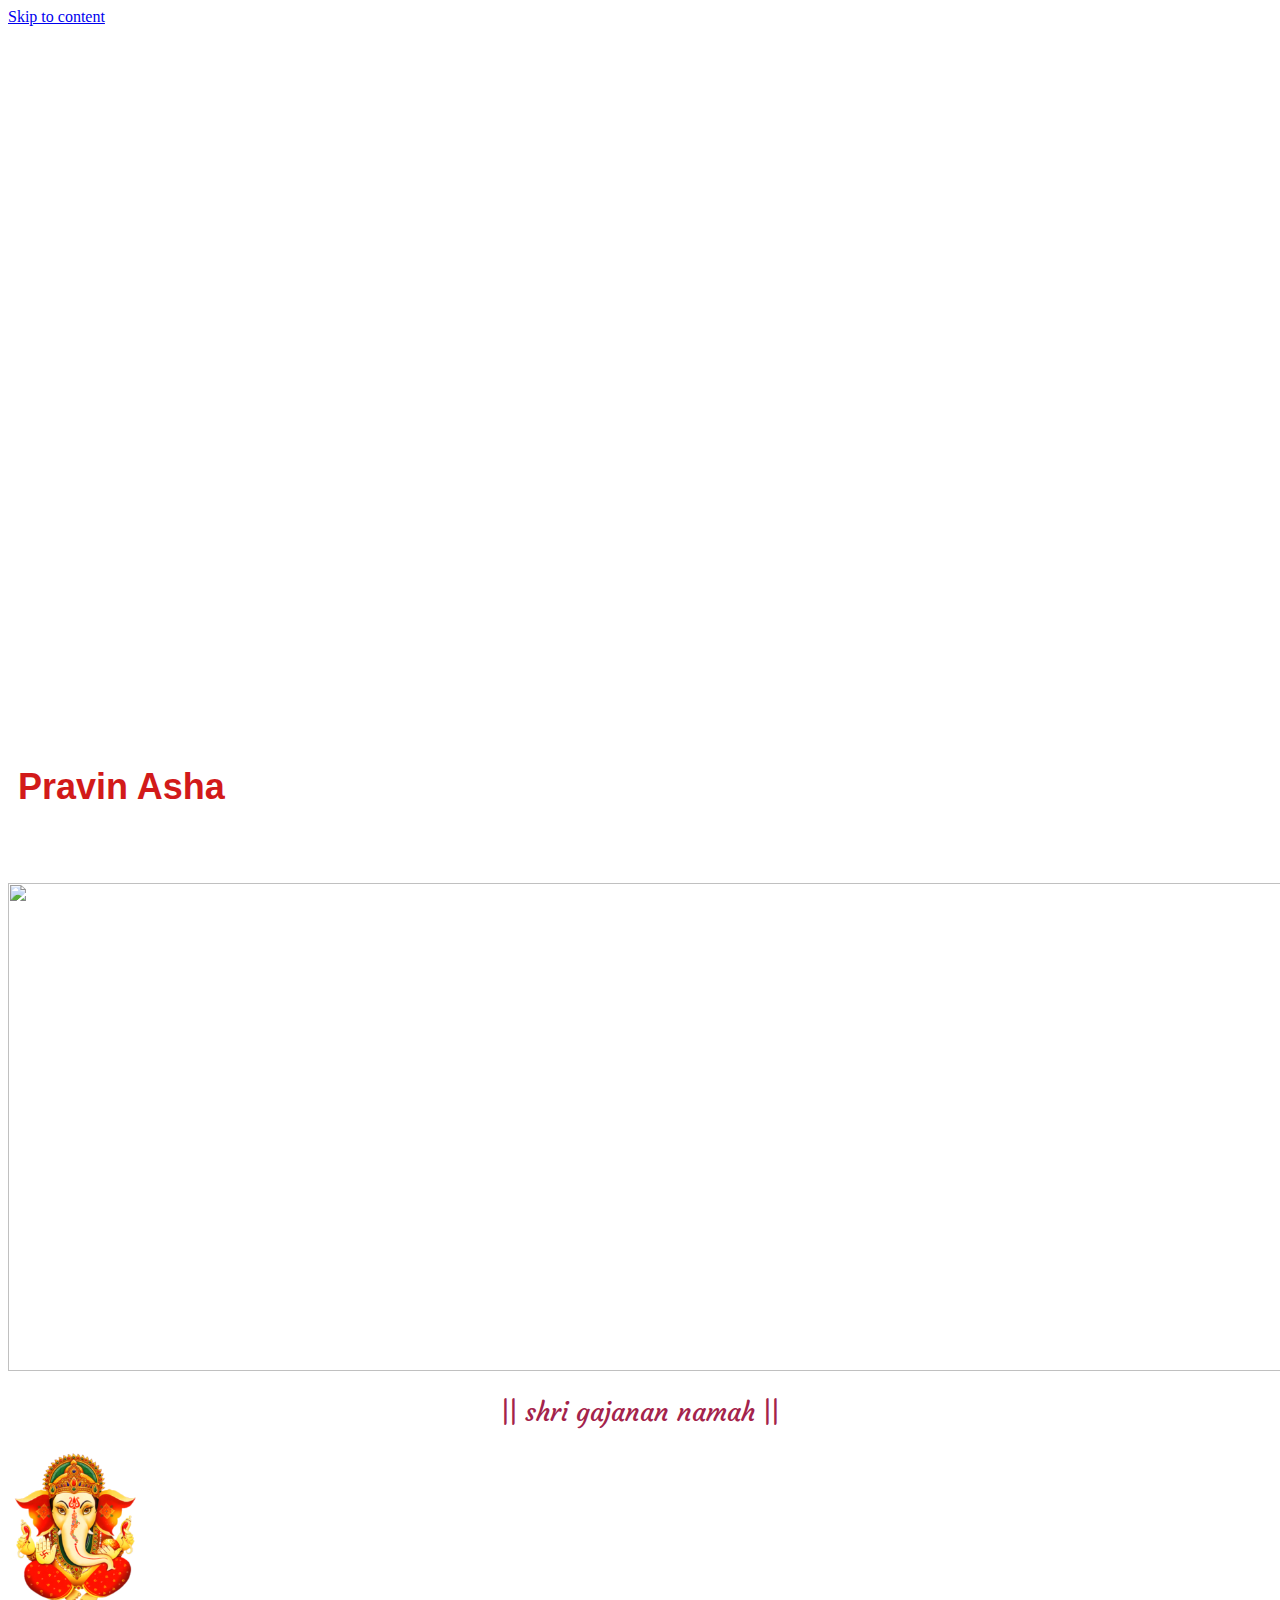
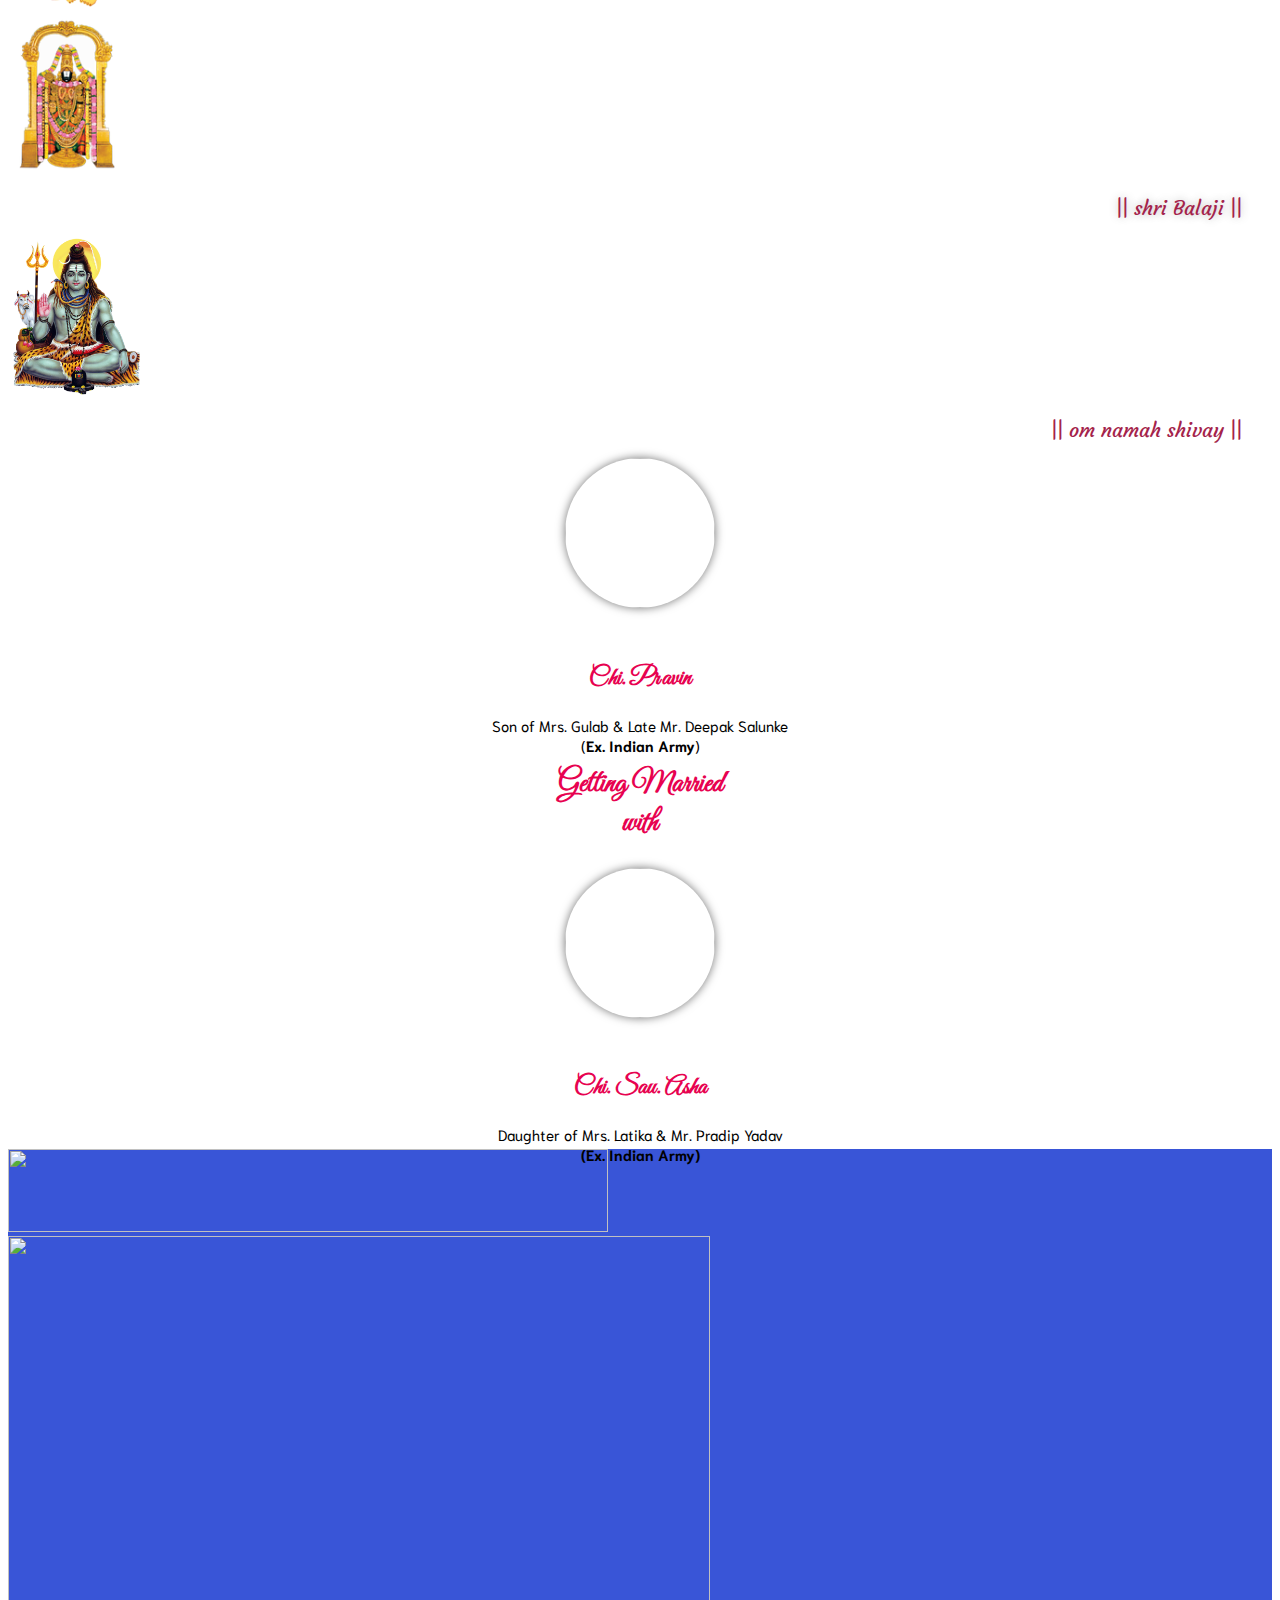
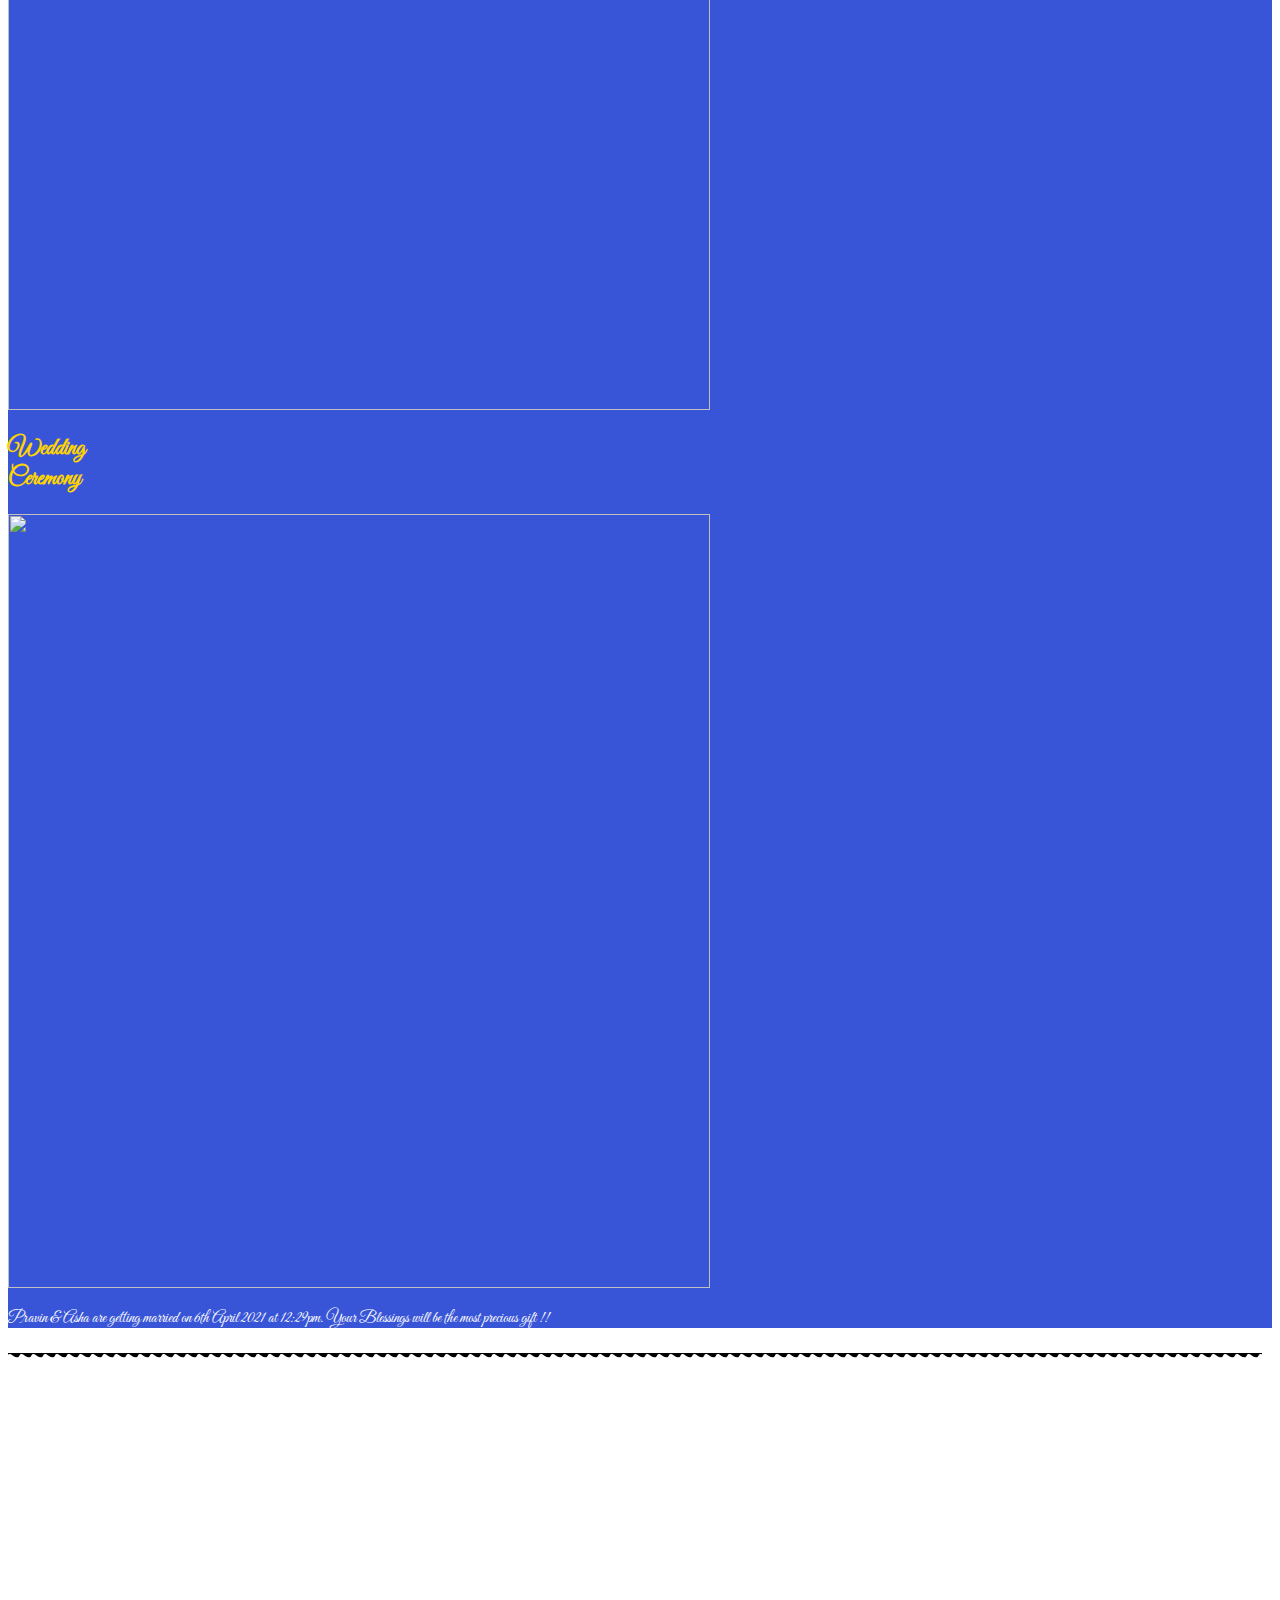
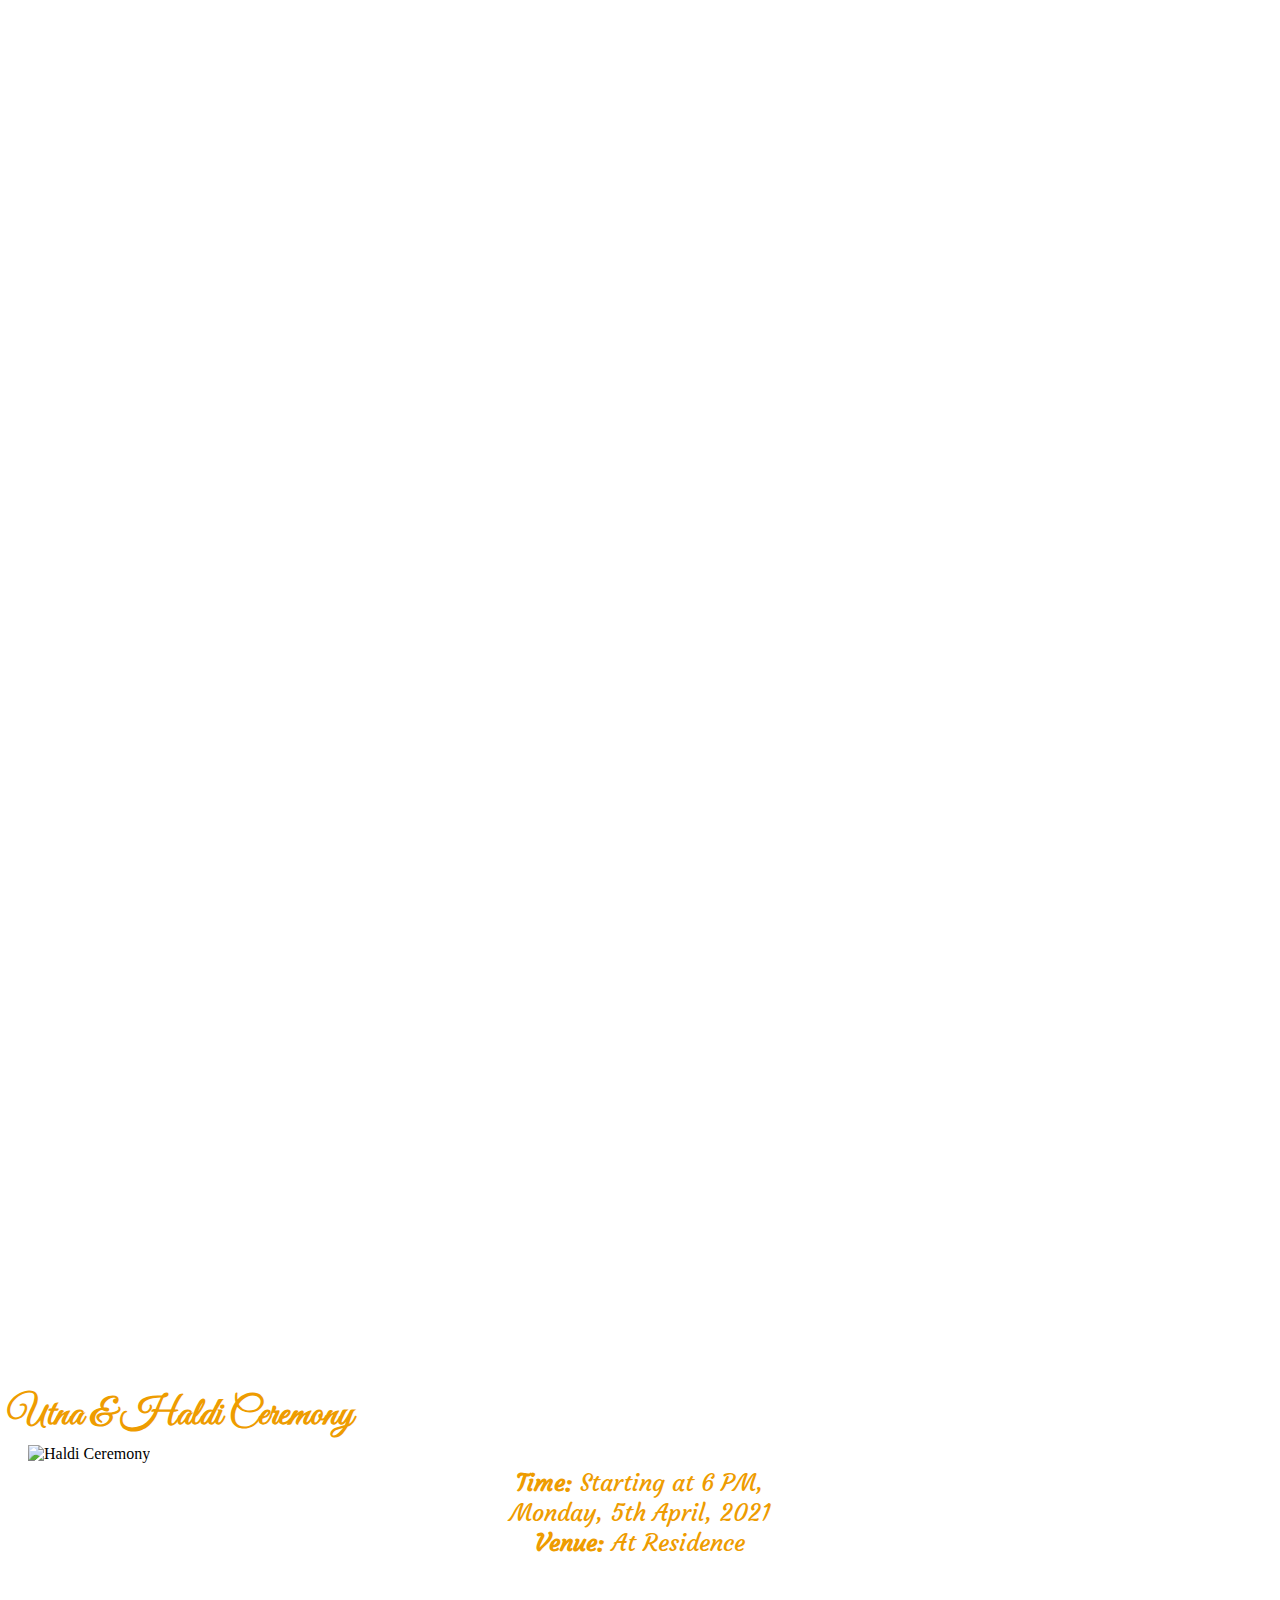
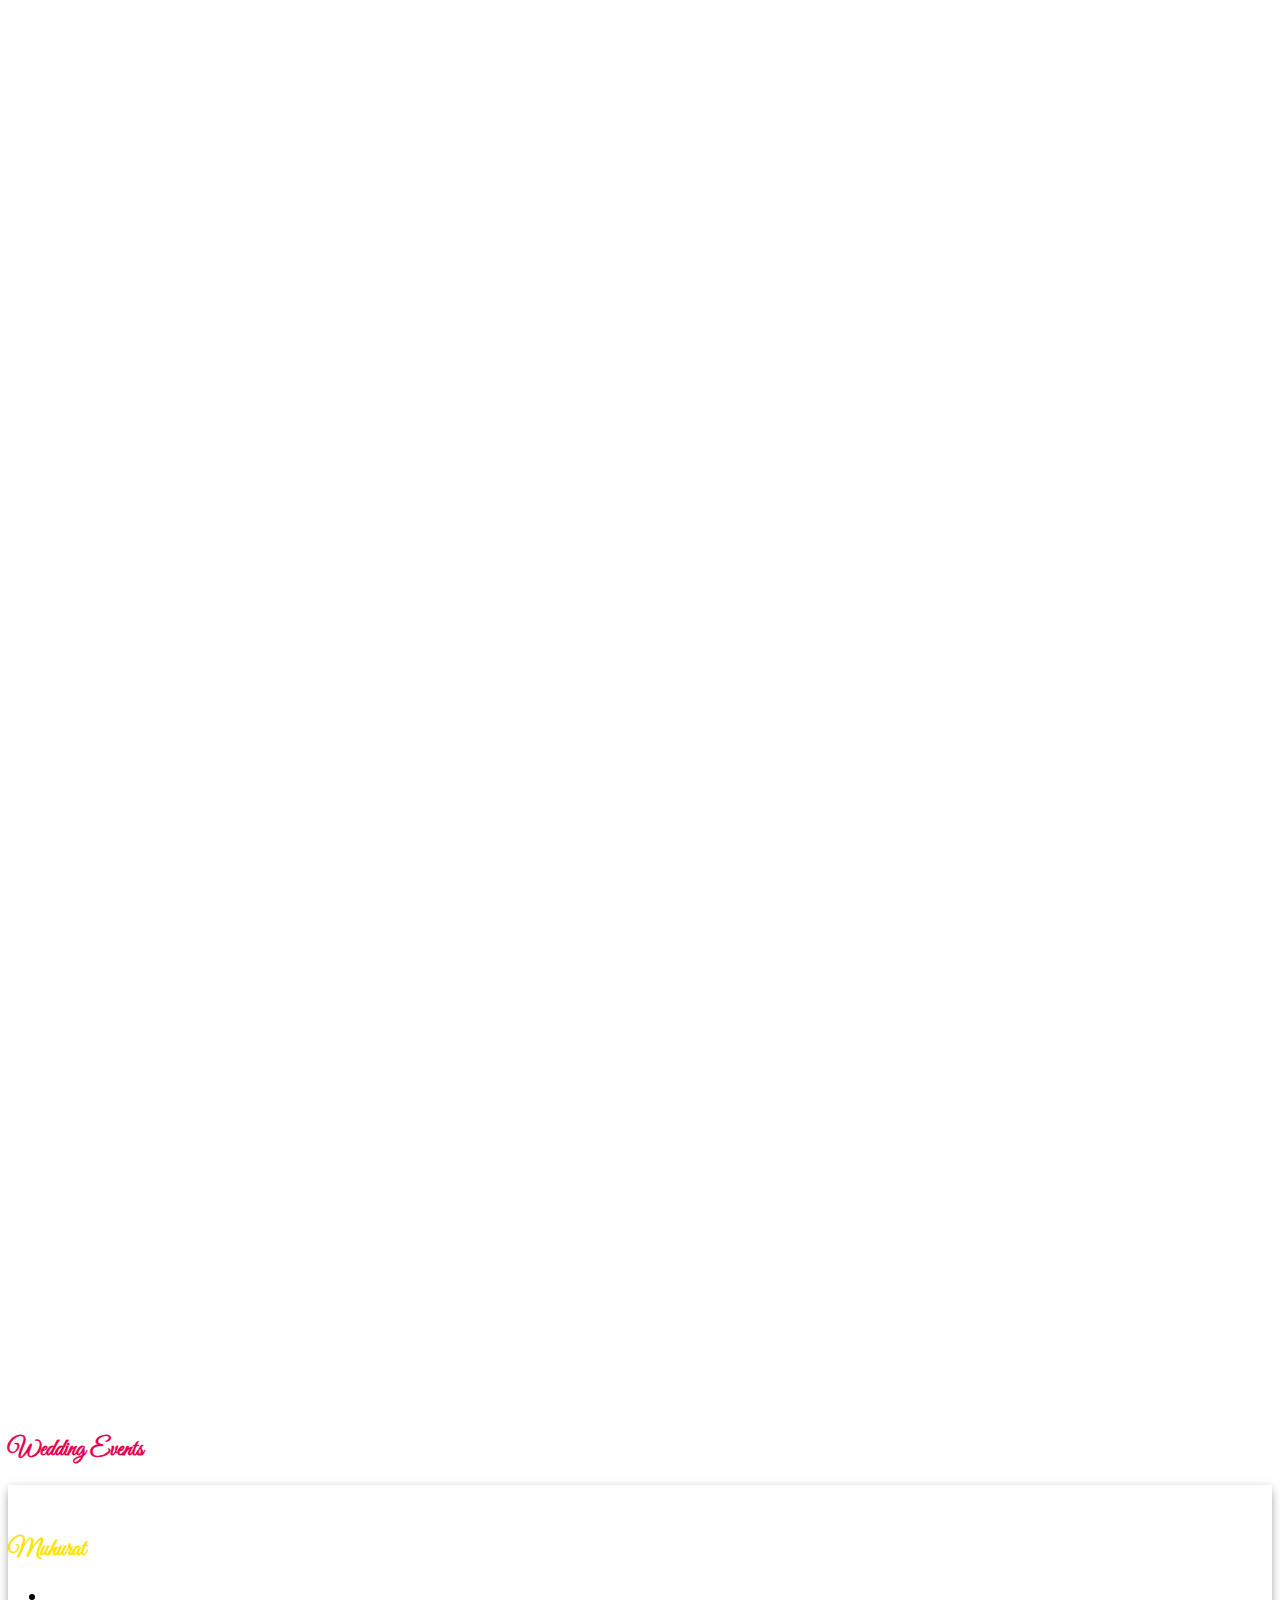
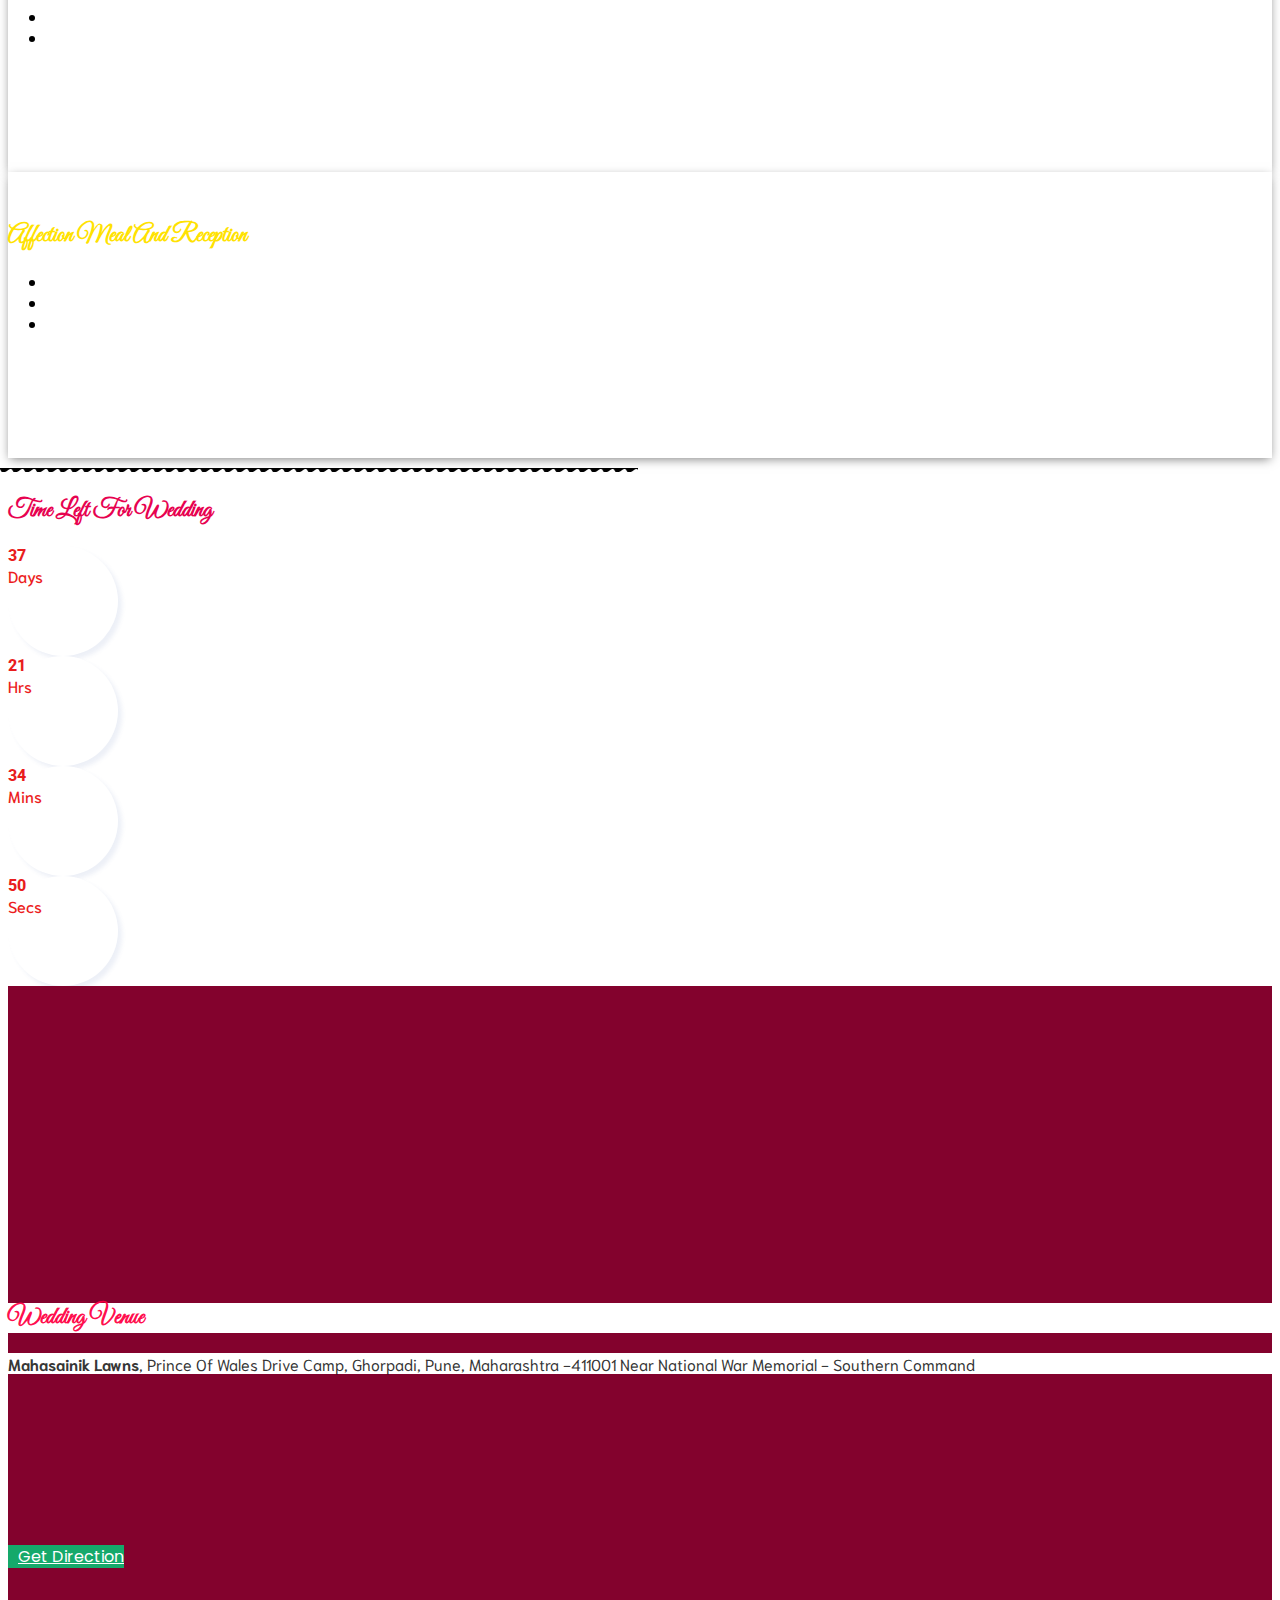
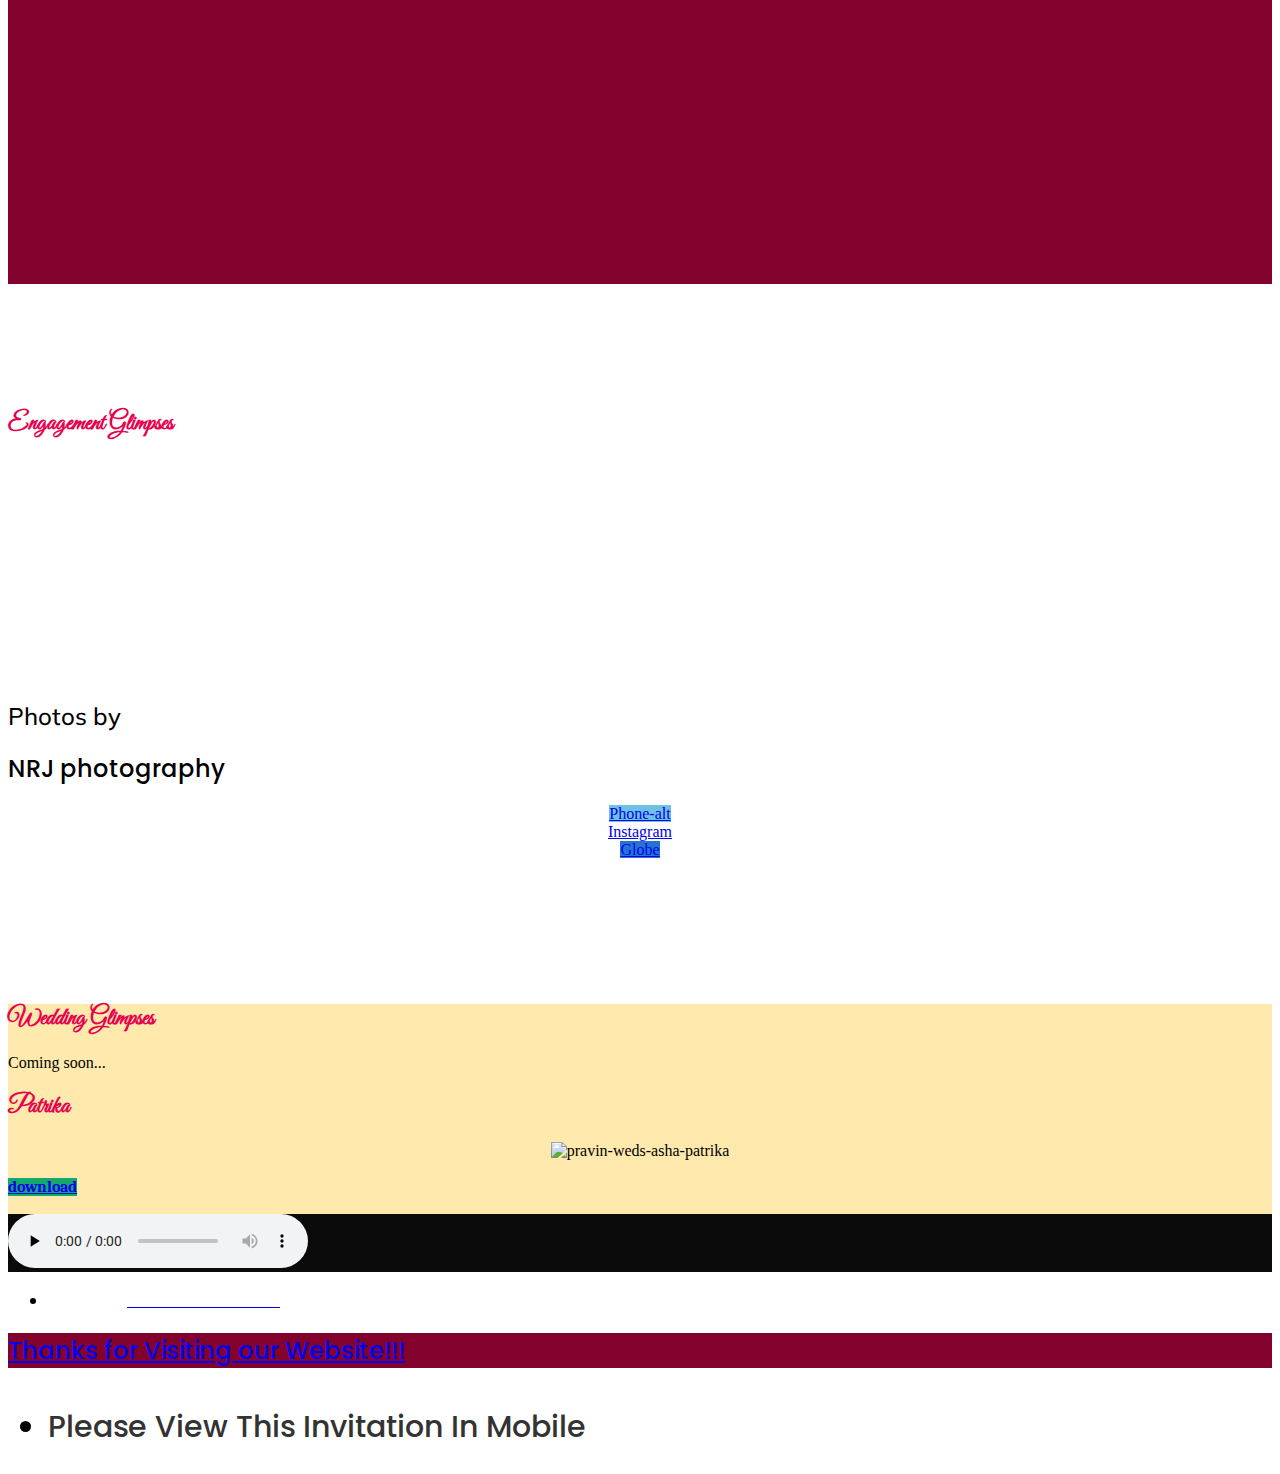
==== commit 3a1815ee: "Update index.html" ====
--- a/index.html
+++ b/index.html
@@ -803,7 +803,7 @@
 																	<div style="margin: 0 15px;">
 																		<img src="./assets/img/haldi.jpg" style="width: 100%; padding: 5px;" alt="Haldi Ceremony">
 																	</div>
-																	<h3 style="color: #ee9c00; font-family: 'Courgette', Sans-serif; font-size: 24px; font-weight: 500; margin-bottom: 0; text-align: center; margin: auto;"><strong>Time:</strong> at 2 PM, Monday, <br>5th April, 2021<br>
+																	<h3 style="color: #ee9c00; font-family: 'Courgette', Sans-serif; font-size: 24px; font-weight: 500; margin-bottom: 0; text-align: center; margin: auto;"><strong>Time:</strong> Starting at 6 PM, <br>Monday, 5th April, 2021<br>
 																	<strong>Venue:</strong> At Residence</h3>
 																</div>
 															</div>
@@ -1061,9 +1061,9 @@
 																													class="fas fa-calendar-check"></i>
 																											</span>
 																											<span
-																												class="elementor-icon-list-text">Wednesday,11th
-																												Feb
-																												2020</span>
+																												class="elementor-icon-list-text">Tuesday,6th
+																												April
+																												2021</span>
 																										</li>
 																										<li
 																											class="elementor-icon-list-item">
@@ -1700,16 +1700,19 @@
 																			<p>Coming soon...</p>
 																		</div>
 																	</div>
-																	<!-- <div class="elementor-element elementor-element-28bec17e animated-slow elementor-invisible elementor-widget elementor-widget-heading"
+																	<div class="elementor-element elementor-element-28bec17e animated-slow elementor-invisible elementor-widget elementor-widget-heading"
 																		data-id="28bec17e" data-element_type="widget"
 																		data-settings='{"_animation_mobile":"fadeIn","_animation":"fadeInDown","_animation_delay":300}'
 																		data-widget_type="heading.default">
 																		<div class="elementor-widget-container">
 																			<h2
 																				class="elementor-heading-title elementor-size-default">
-																				Special Request
+																				Patrika
 																			</h2>
 																		</div>
+																	</div>
+																	<div style="text-align: center; display: block;">
+																		<img src="./assets/img/pravin-weds-asha-patrika.jpg" width="90%" alt="pravin-weds-asha-patrika">
 																	</div>
 																	<div class="elementor-element elementor-element-1254a9df elementor-widget elementor-widget-text-editor"
 																		data-id="1254a9df" data-element_type="widget"
@@ -1718,10 +1721,27 @@
 																		<div class="elementor-widget-container">
 																			<div
 																				class="elementor-text-editor elementor-clearfix">
-																				<p><em></em></p>
-																			</div>
-																		</div>
-																	</div> -->
+																				<br>
+																				<div class="elementor-button-wrapper">
+																					<a href="./assets/pravin-weds-asha-patrika.pdf"
+																						class="elementor-button-link elementor-button elementor-size-sm" style="background-color: #15A96B;"
+																						role="button" target="_blank" download>
+																						<span
+																							class="elementor-button-content-wrapper">
+																							<span
+																								class="elementor-button-icon elementor-align-icon-right">
+																								<i aria-hidden="true"
+																									class="fa fa-download"></i>
+																							</span>
+																							<span
+																								class="elementor-button-text"><strong>download</strong></span>
+																						</span>
+																					</a>
+																				</div>
+																				<br>
+																			</div>
+																		</div>
+																	</div>
 																</div>
 															</div>
 														</div>
@@ -2134,4 +2154,4 @@
 	</script>
 </body>
 
-</html>+</html>
